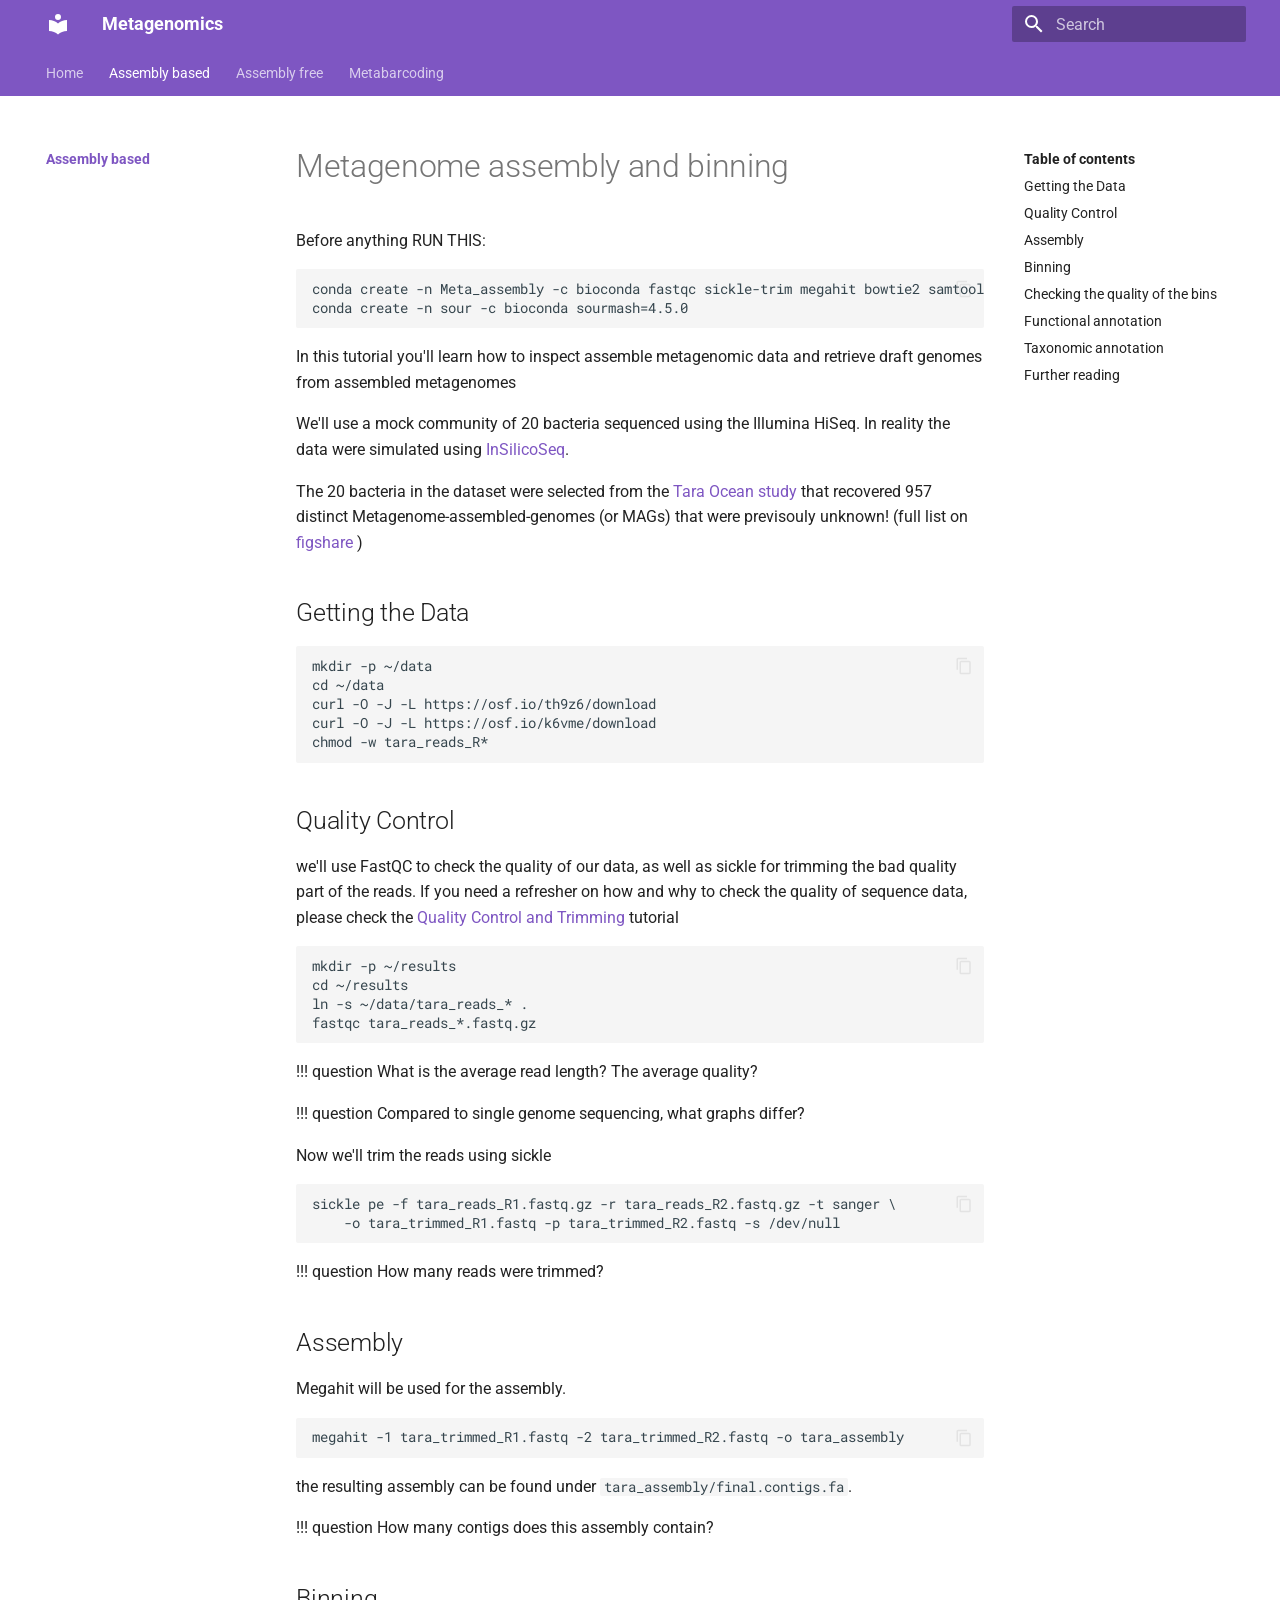
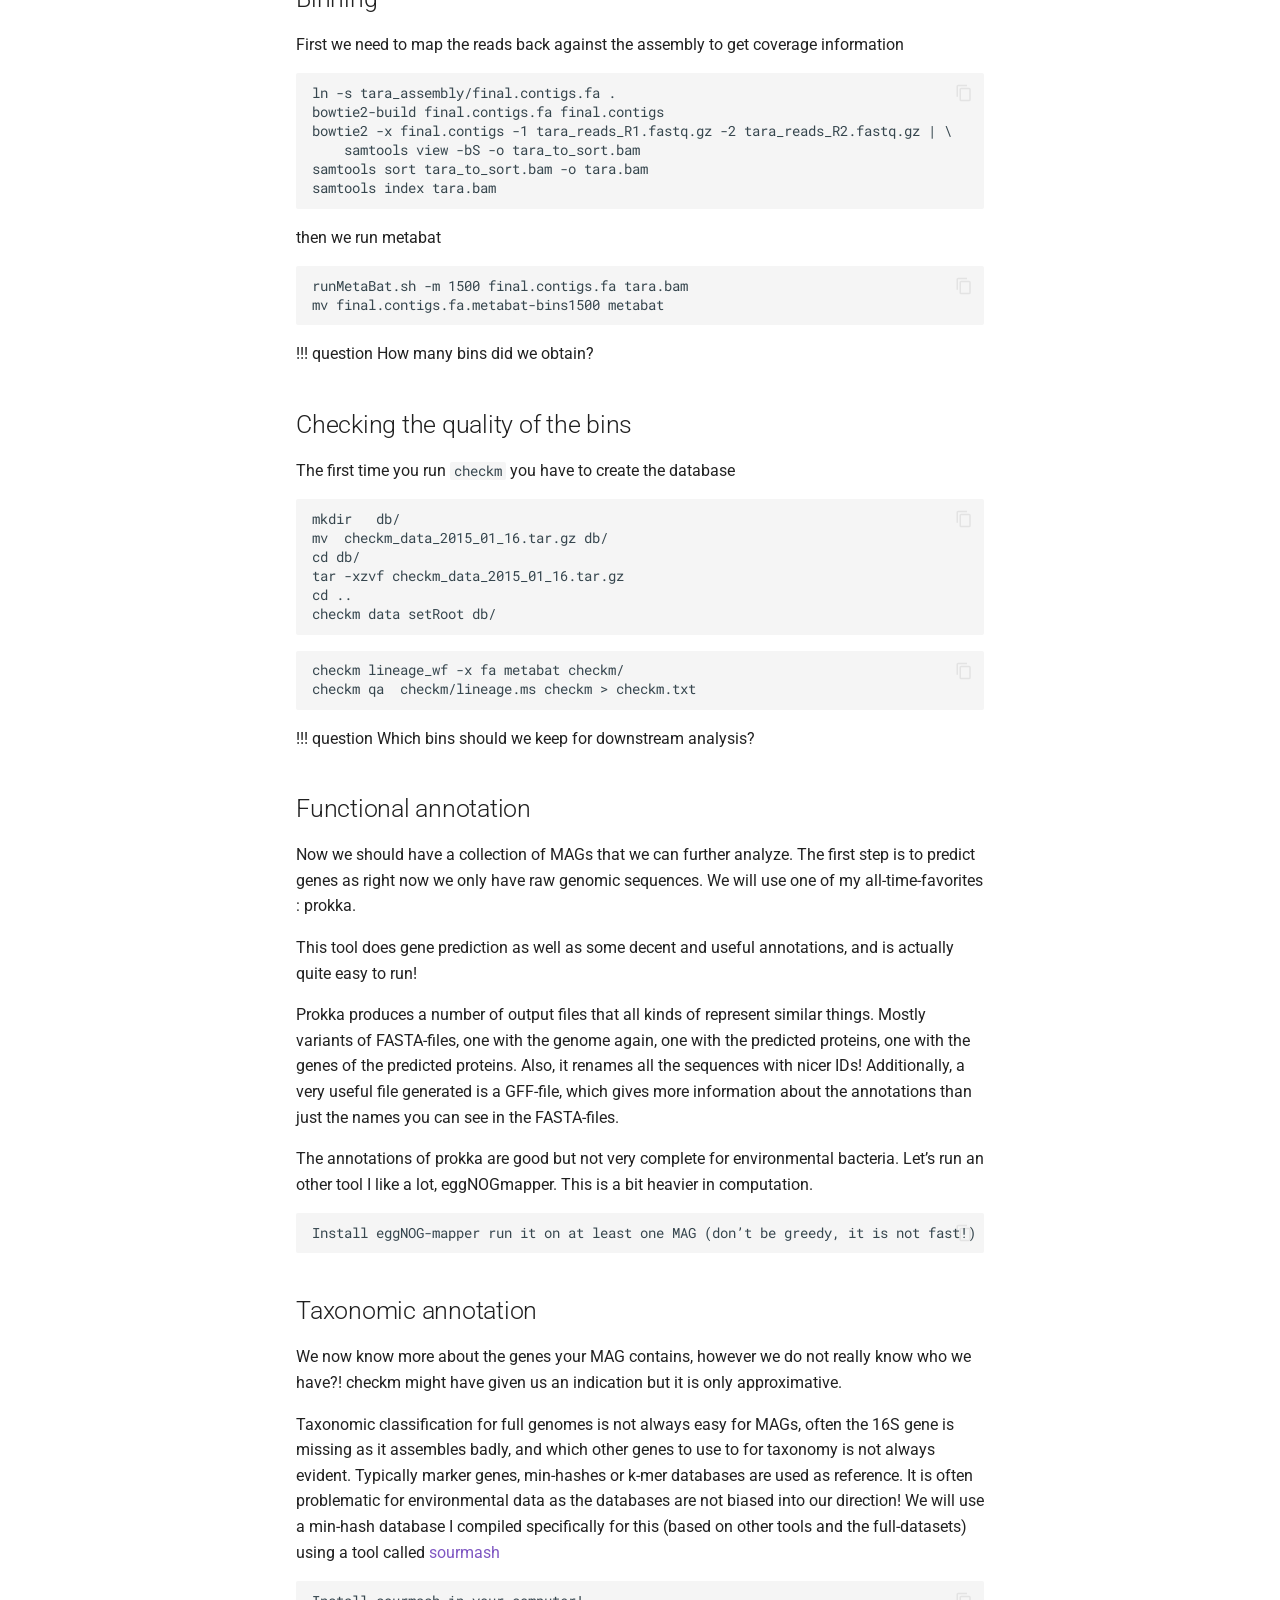
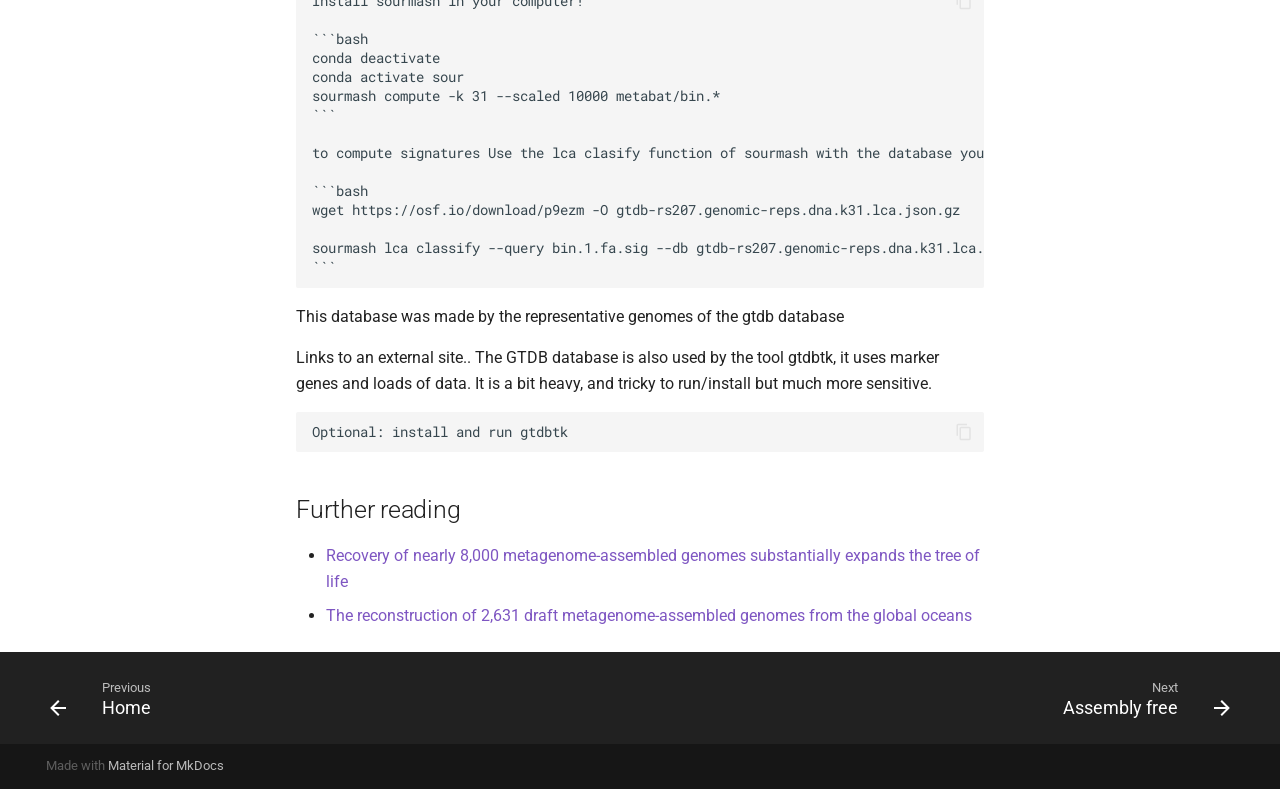
==== usage/assembly_binning_based/index.html @ 28560d34 "Deployed 4ddc08b with MkDocs version: 1.4.2" ====
<!doctype html>
<html lang="en" class="no-js">
  <head>
    
      <meta charset="utf-8">
      <meta name="viewport" content="width=device-width,initial-scale=1">
      
      
      
      <link rel="icon" href="../../assets/images/favicon.png">
      <meta name="generator" content="mkdocs-1.4.2, mkdocs-material-8.5.10">
    
    
      
        <title>Assembly based - Metagenomics</title>
      
    
    
      <link rel="stylesheet" href="../../assets/stylesheets/main.975780f9.min.css">
      
        
        <link rel="stylesheet" href="../../assets/stylesheets/palette.2505c338.min.css">
        
          
          
          <meta name="theme-color" content="#7e56c2">
        
      
      

    
    
    
      
        
        
        <link rel="preconnect" href="https://fonts.gstatic.com" crossorigin>
        <link rel="stylesheet" href="https://fonts.googleapis.com/css?family=Roboto:300,300i,400,400i,700,700i%7CRoboto+Mono:400,400i,700,700i&display=fallback">
        <style>:root{--md-text-font:"Roboto";--md-code-font:"Roboto Mono"}</style>
      
    
    
    <script>__md_scope=new URL("../..",location),__md_hash=e=>[...e].reduce((e,_)=>(e<<5)-e+_.charCodeAt(0),0),__md_get=(e,_=localStorage,t=__md_scope)=>JSON.parse(_.getItem(t.pathname+"."+e)),__md_set=(e,_,t=localStorage,a=__md_scope)=>{try{t.setItem(a.pathname+"."+e,JSON.stringify(_))}catch(e){}}</script>
    
      

    
    
    
  </head>
  
  
    
    
    
    
    
    <body dir="ltr" data-md-color-scheme="default" data-md-color-primary="deep-purple" data-md-color-accent="deep-orange">
  
    
    
    <input class="md-toggle" data-md-toggle="drawer" type="checkbox" id="__drawer" autocomplete="off">
    <input class="md-toggle" data-md-toggle="search" type="checkbox" id="__search" autocomplete="off">
    <label class="md-overlay" for="__drawer"></label>
    <div data-md-component="skip">
      
        
        <a href="#metagenome-assembly-and-binning" class="md-skip">
          Skip to content
        </a>
      
    </div>
    <div data-md-component="announce">
      
    </div>
    
    
      

<header class="md-header" data-md-component="header">
  <nav class="md-header__inner md-grid" aria-label="Header">
    <a href="../.." title="Metagenomics" class="md-header__button md-logo" aria-label="Metagenomics" data-md-component="logo">
      
  
  <svg xmlns="http://www.w3.org/2000/svg" viewBox="0 0 24 24"><path d="M12 8a3 3 0 0 0 3-3 3 3 0 0 0-3-3 3 3 0 0 0-3 3 3 3 0 0 0 3 3m0 3.54C9.64 9.35 6.5 8 3 8v11c3.5 0 6.64 1.35 9 3.54 2.36-2.19 5.5-3.54 9-3.54V8c-3.5 0-6.64 1.35-9 3.54Z"/></svg>

    </a>
    <label class="md-header__button md-icon" for="__drawer">
      <svg xmlns="http://www.w3.org/2000/svg" viewBox="0 0 24 24"><path d="M3 6h18v2H3V6m0 5h18v2H3v-2m0 5h18v2H3v-2Z"/></svg>
    </label>
    <div class="md-header__title" data-md-component="header-title">
      <div class="md-header__ellipsis">
        <div class="md-header__topic">
          <span class="md-ellipsis">
            Metagenomics
          </span>
        </div>
        <div class="md-header__topic" data-md-component="header-topic">
          <span class="md-ellipsis">
            
              Assembly based
            
          </span>
        </div>
      </div>
    </div>
    
    
    
      <label class="md-header__button md-icon" for="__search">
        <svg xmlns="http://www.w3.org/2000/svg" viewBox="0 0 24 24"><path d="M9.5 3A6.5 6.5 0 0 1 16 9.5c0 1.61-.59 3.09-1.56 4.23l.27.27h.79l5 5-1.5 1.5-5-5v-.79l-.27-.27A6.516 6.516 0 0 1 9.5 16 6.5 6.5 0 0 1 3 9.5 6.5 6.5 0 0 1 9.5 3m0 2C7 5 5 7 5 9.5S7 14 9.5 14 14 12 14 9.5 12 5 9.5 5Z"/></svg>
      </label>
      <div class="md-search" data-md-component="search" role="dialog">
  <label class="md-search__overlay" for="__search"></label>
  <div class="md-search__inner" role="search">
    <form class="md-search__form" name="search">
      <input type="text" class="md-search__input" name="query" aria-label="Search" placeholder="Search" autocapitalize="off" autocorrect="off" autocomplete="off" spellcheck="false" data-md-component="search-query" required>
      <label class="md-search__icon md-icon" for="__search">
        <svg xmlns="http://www.w3.org/2000/svg" viewBox="0 0 24 24"><path d="M9.5 3A6.5 6.5 0 0 1 16 9.5c0 1.61-.59 3.09-1.56 4.23l.27.27h.79l5 5-1.5 1.5-5-5v-.79l-.27-.27A6.516 6.516 0 0 1 9.5 16 6.5 6.5 0 0 1 3 9.5 6.5 6.5 0 0 1 9.5 3m0 2C7 5 5 7 5 9.5S7 14 9.5 14 14 12 14 9.5 12 5 9.5 5Z"/></svg>
        <svg xmlns="http://www.w3.org/2000/svg" viewBox="0 0 24 24"><path d="M20 11v2H8l5.5 5.5-1.42 1.42L4.16 12l7.92-7.92L13.5 5.5 8 11h12Z"/></svg>
      </label>
      <nav class="md-search__options" aria-label="Search">
        
        <button type="reset" class="md-search__icon md-icon" title="Clear" aria-label="Clear" tabindex="-1">
          <svg xmlns="http://www.w3.org/2000/svg" viewBox="0 0 24 24"><path d="M19 6.41 17.59 5 12 10.59 6.41 5 5 6.41 10.59 12 5 17.59 6.41 19 12 13.41 17.59 19 19 17.59 13.41 12 19 6.41Z"/></svg>
        </button>
      </nav>
      
    </form>
    <div class="md-search__output">
      <div class="md-search__scrollwrap" data-md-scrollfix>
        <div class="md-search-result" data-md-component="search-result">
          <div class="md-search-result__meta">
            Initializing search
          </div>
          <ol class="md-search-result__list"></ol>
        </div>
      </div>
    </div>
  </div>
</div>
    
    
  </nav>
  
</header>
    
    <div class="md-container" data-md-component="container">
      
      
        
          
            
<nav class="md-tabs" aria-label="Tabs" data-md-component="tabs">
  <div class="md-tabs__inner md-grid">
    <ul class="md-tabs__list">
      
        
  
  


  <li class="md-tabs__item">
    <a href="../.." class="md-tabs__link">
      Home
    </a>
  </li>

      
        
  
  
    
  


  <li class="md-tabs__item">
    <a href="./" class="md-tabs__link md-tabs__link--active">
      Assembly based
    </a>
  </li>

      
        
  
  


  <li class="md-tabs__item">
    <a href="../assembly_free/" class="md-tabs__link">
      Assembly free
    </a>
  </li>

      
        
  
  


  <li class="md-tabs__item">
    <a href="../metabarcoding/" class="md-tabs__link">
      Metabarcoding
    </a>
  </li>

      
    </ul>
  </div>
</nav>
          
        
      
      <main class="md-main" data-md-component="main">
        <div class="md-main__inner md-grid">
          
            
              
              <div class="md-sidebar md-sidebar--primary" data-md-component="sidebar" data-md-type="navigation" >
                <div class="md-sidebar__scrollwrap">
                  <div class="md-sidebar__inner">
                    

  


<nav class="md-nav md-nav--primary md-nav--lifted" aria-label="Navigation" data-md-level="0">
  <label class="md-nav__title" for="__drawer">
    <a href="../.." title="Metagenomics" class="md-nav__button md-logo" aria-label="Metagenomics" data-md-component="logo">
      
  
  <svg xmlns="http://www.w3.org/2000/svg" viewBox="0 0 24 24"><path d="M12 8a3 3 0 0 0 3-3 3 3 0 0 0-3-3 3 3 0 0 0-3 3 3 3 0 0 0 3 3m0 3.54C9.64 9.35 6.5 8 3 8v11c3.5 0 6.64 1.35 9 3.54 2.36-2.19 5.5-3.54 9-3.54V8c-3.5 0-6.64 1.35-9 3.54Z"/></svg>

    </a>
    Metagenomics
  </label>
  
  <ul class="md-nav__list" data-md-scrollfix>
    
      
      
      

  
  
  
    <li class="md-nav__item">
      <a href="../.." class="md-nav__link">
        Home
      </a>
    </li>
  

    
      
      
      

  
  
    
  
  
    <li class="md-nav__item md-nav__item--active">
      
      <input class="md-nav__toggle md-toggle" data-md-toggle="toc" type="checkbox" id="__toc">
      
      
        
      
      
        <label class="md-nav__link md-nav__link--active" for="__toc">
          Assembly based
          <span class="md-nav__icon md-icon"></span>
        </label>
      
      <a href="./" class="md-nav__link md-nav__link--active">
        Assembly based
      </a>
      
        

<nav class="md-nav md-nav--secondary" aria-label="Table of contents">
  
  
  
    
  
  
    <label class="md-nav__title" for="__toc">
      <span class="md-nav__icon md-icon"></span>
      Table of contents
    </label>
    <ul class="md-nav__list" data-md-component="toc" data-md-scrollfix>
      
        <li class="md-nav__item">
  <a href="#getting-the-data" class="md-nav__link">
    Getting the Data
  </a>
  
</li>
      
        <li class="md-nav__item">
  <a href="#quality-control" class="md-nav__link">
    Quality Control
  </a>
  
</li>
      
        <li class="md-nav__item">
  <a href="#assembly" class="md-nav__link">
    Assembly
  </a>
  
</li>
      
        <li class="md-nav__item">
  <a href="#binning" class="md-nav__link">
    Binning
  </a>
  
</li>
      
        <li class="md-nav__item">
  <a href="#checking-the-quality-of-the-bins" class="md-nav__link">
    Checking the quality of the bins
  </a>
  
</li>
      
        <li class="md-nav__item">
  <a href="#functional-annotation" class="md-nav__link">
    Functional annotation
  </a>
  
</li>
      
        <li class="md-nav__item">
  <a href="#taxonomic-annotation" class="md-nav__link">
    Taxonomic annotation
  </a>
  
</li>
      
        <li class="md-nav__item">
  <a href="#further-reading" class="md-nav__link">
    Further reading
  </a>
  
</li>
      
    </ul>
  
</nav>
      
    </li>
  

    
      
      
      

  
  
  
    <li class="md-nav__item">
      <a href="../assembly_free/" class="md-nav__link">
        Assembly free
      </a>
    </li>
  

    
      
      
      

  
  
  
    <li class="md-nav__item">
      <a href="../metabarcoding/" class="md-nav__link">
        Metabarcoding
      </a>
    </li>
  

    
  </ul>
</nav>
                  </div>
                </div>
              </div>
            
            
              
              <div class="md-sidebar md-sidebar--secondary" data-md-component="sidebar" data-md-type="toc" >
                <div class="md-sidebar__scrollwrap">
                  <div class="md-sidebar__inner">
                    

<nav class="md-nav md-nav--secondary" aria-label="Table of contents">
  
  
  
    
  
  
    <label class="md-nav__title" for="__toc">
      <span class="md-nav__icon md-icon"></span>
      Table of contents
    </label>
    <ul class="md-nav__list" data-md-component="toc" data-md-scrollfix>
      
        <li class="md-nav__item">
  <a href="#getting-the-data" class="md-nav__link">
    Getting the Data
  </a>
  
</li>
      
        <li class="md-nav__item">
  <a href="#quality-control" class="md-nav__link">
    Quality Control
  </a>
  
</li>
      
        <li class="md-nav__item">
  <a href="#assembly" class="md-nav__link">
    Assembly
  </a>
  
</li>
      
        <li class="md-nav__item">
  <a href="#binning" class="md-nav__link">
    Binning
  </a>
  
</li>
      
        <li class="md-nav__item">
  <a href="#checking-the-quality-of-the-bins" class="md-nav__link">
    Checking the quality of the bins
  </a>
  
</li>
      
        <li class="md-nav__item">
  <a href="#functional-annotation" class="md-nav__link">
    Functional annotation
  </a>
  
</li>
      
        <li class="md-nav__item">
  <a href="#taxonomic-annotation" class="md-nav__link">
    Taxonomic annotation
  </a>
  
</li>
      
        <li class="md-nav__item">
  <a href="#further-reading" class="md-nav__link">
    Further reading
  </a>
  
</li>
      
    </ul>
  
</nav>
                  </div>
                </div>
              </div>
            
          
          
            <div class="md-content" data-md-component="content">
              <article class="md-content__inner md-typeset">
                
                  


<h1 id="metagenome-assembly-and-binning">Metagenome assembly and binning</h1>
<p>Before anything RUN THIS:</p>
<pre><code class="language-bash">conda create -n Meta_assembly -c bioconda fastqc sickle-trim megahit bowtie2 samtools metabat2=2.15 checkm-genome prokka
conda create -n sour -c bioconda sourmash=4.5.0
</code></pre>
<p>In this tutorial you'll learn how to inspect assemble metagenomic data and retrieve draft genomes from assembled metagenomes</p>
<p>We'll use a mock community of 20 bacteria sequenced using the Illumina HiSeq.
In reality the data were simulated using <a href="http://insilicoseq.readthedocs.io">InSilicoSeq</a>.</p>
<p>The 20 bacteria in the dataset were selected from the <a href="http://ocean-microbiome.embl.de/companion.html">Tara Ocean study</a> that recovered 957 distinct Metagenome-assembled-genomes (or MAGs) that were previsouly unknown! (full list on <a href="https://figshare.com/articles/TARA-NON-REDUNDANT-MAGs/4902923/1">figshare</a> )</p>
<h2 id="getting-the-data">Getting the Data</h2>
<pre><code class="language-bash">mkdir -p ~/data
cd ~/data
curl -O -J -L https://osf.io/th9z6/download
curl -O -J -L https://osf.io/k6vme/download
chmod -w tara_reads_R*
</code></pre>
<h2 id="quality-control">Quality Control</h2>
<p>we'll use FastQC to check the quality of our data, as well as sickle for trimming the bad quality part of the reads.
If you need a refresher on how and why to check the quality of sequence data, please check the <a href="qc">Quality Control and Trimming</a> tutorial</p>
<pre><code class="language-bash">mkdir -p ~/results
cd ~/results
ln -s ~/data/tara_reads_* .
fastqc tara_reads_*.fastq.gz
</code></pre>
<p>!!! question
    What is the average read length? The average quality?</p>
<p>!!! question
    Compared to single genome sequencing, what graphs differ?</p>
<p>Now we'll trim the reads using sickle</p>
<pre><code>sickle pe -f tara_reads_R1.fastq.gz -r tara_reads_R2.fastq.gz -t sanger \
    -o tara_trimmed_R1.fastq -p tara_trimmed_R2.fastq -s /dev/null
</code></pre>
<p>!!! question
    How many reads were trimmed?</p>
<h2 id="assembly">Assembly</h2>
<p>Megahit will be used for the assembly.</p>
<pre><code>megahit -1 tara_trimmed_R1.fastq -2 tara_trimmed_R2.fastq -o tara_assembly
</code></pre>
<p>the resulting assembly can be found under <code>tara_assembly/final.contigs.fa</code>.</p>
<p>!!! question
    How many contigs does this assembly contain?</p>
<h2 id="binning">Binning</h2>
<p>First we need to map the reads back against the assembly to get coverage information</p>
<pre><code class="language-bash">ln -s tara_assembly/final.contigs.fa .
bowtie2-build final.contigs.fa final.contigs
bowtie2 -x final.contigs -1 tara_reads_R1.fastq.gz -2 tara_reads_R2.fastq.gz | \
    samtools view -bS -o tara_to_sort.bam
samtools sort tara_to_sort.bam -o tara.bam
samtools index tara.bam
</code></pre>
<p>then we run metabat</p>
<pre><code class="language-bash">runMetaBat.sh -m 1500 final.contigs.fa tara.bam
mv final.contigs.fa.metabat-bins1500 metabat
</code></pre>
<p>!!! question
    How many bins did we obtain?</p>
<h2 id="checking-the-quality-of-the-bins">Checking the quality of the bins</h2>
<p>The first time you run <code>checkm</code> you have to create the database</p>
<pre><code class="language-bash">mkdir   db/
mv  checkm_data_2015_01_16.tar.gz db/
cd db/
tar -xzvf checkm_data_2015_01_16.tar.gz
cd ..
checkm data setRoot db/
</code></pre>
<pre><code class="language-bash">checkm lineage_wf -x fa metabat checkm/
checkm qa  checkm/lineage.ms checkm &gt; checkm.txt
</code></pre>
<p>!!! question
    Which bins should we keep for downstream analysis?</p>
<h2 id="functional-annotation">Functional annotation</h2>
<p>Now we should have a collection of MAGs that we can further analyze. The first step is to predict genes as right now we only have raw genomic sequences. We will use one of my all-time-favorites : prokka.</p>
<p>This tool does gene prediction as well as some decent and useful annotations, and is actually quite easy to run!</p>
<p>Prokka produces a number of output files that all kinds of represent similar things. Mostly variants of FASTA-files, one with the genome again, one with the predicted proteins, one with the genes of the predicted proteins. Also, it renames all the sequences with nicer IDs! Additionally, a very useful file generated is a GFF-file, which gives more information about the annotations than just the names you can see in the FASTA-files.</p>
<p>The annotations of prokka are good but not very complete for environmental bacteria. Let’s run an other tool I like a lot, eggNOGmapper. This is a bit heavier in computation.</p>
<pre><code>Install eggNOG-mapper run it on at least one MAG (don’t be greedy, it is not fast!) OPTIONAL : undestand the output of it …
</code></pre>
<h2 id="taxonomic-annotation">Taxonomic annotation</h2>
<p>We now know more about the genes your MAG contains, however we do not really know who we have?! checkm might have given us an indication but it is only approximative.</p>
<p>Taxonomic classification for full genomes is not always easy for MAGs, often the 16S gene is missing as it assembles badly, and which other genes to use to for taxonomy is not always evident. Typically marker genes, min-hashes or k-mer databases are used as reference. It is often problematic for environmental data as the databases are not biased into our direction! We will use a min-hash database I compiled specifically for this (based on other tools and the full-datasets) using a tool called <a href="https://sourmash.readthedocs.io/en/latest/">sourmash</a></p>
<pre><code>Install sourmash in your computer!

```bash
conda deactivate
conda activate sour
sourmash compute -k 31 --scaled 10000 metabat/bin.* 
```

to compute signatures Use the lca clasify function of sourmash with the database you can find here

```bash
wget https://osf.io/download/p9ezm -O gtdb-rs207.genomic-reps.dna.k31.lca.json.gz

sourmash lca classify --query bin.1.fa.sig --db gtdb-rs207.genomic-reps.dna.k31.lca.json.gz
```
</code></pre>
<p>This database was made by the representative genomes of the gtdb database</p>
<p>Links to an external site.. The GTDB database is also used by the tool gtdbtk, it uses marker genes and loads of data. It is a bit heavy, and tricky to run/install but much more sensitive.</p>
<pre><code>Optional: install and run gtdbtk
</code></pre>
<h2 id="further-reading">Further reading</h2>
<ul>
<li><a href="https://www.nature.com/articles/s41564-017-0012-7">Recovery of nearly 8,000 metagenome-assembled genomes substantially expands the tree of life</a></li>
<li><a href="https://www.nature.com/articles/sdata2017203">The reconstruction of 2,631 draft metagenome-assembled genomes from the global oceans</a></li>
</ul>





                
              </article>
            </div>
          
          
        </div>
        
      </main>
      
        <footer class="md-footer">
  
    
    <nav class="md-footer__inner md-grid" aria-label="Footer" >
      
        
        <a href="../.." class="md-footer__link md-footer__link--prev" aria-label="Previous: Home" rel="prev">
          <div class="md-footer__button md-icon">
            <svg xmlns="http://www.w3.org/2000/svg" viewBox="0 0 24 24"><path d="M20 11v2H8l5.5 5.5-1.42 1.42L4.16 12l7.92-7.92L13.5 5.5 8 11h12Z"/></svg>
          </div>
          <div class="md-footer__title">
            <div class="md-ellipsis">
              <span class="md-footer__direction">
                Previous
              </span>
              Home
            </div>
          </div>
        </a>
      
      
        
        <a href="../assembly_free/" class="md-footer__link md-footer__link--next" aria-label="Next: Assembly free" rel="next">
          <div class="md-footer__title">
            <div class="md-ellipsis">
              <span class="md-footer__direction">
                Next
              </span>
              Assembly free
            </div>
          </div>
          <div class="md-footer__button md-icon">
            <svg xmlns="http://www.w3.org/2000/svg" viewBox="0 0 24 24"><path d="M4 11v2h12l-5.5 5.5 1.42 1.42L19.84 12l-7.92-7.92L10.5 5.5 16 11H4Z"/></svg>
          </div>
        </a>
      
    </nav>
  
  <div class="md-footer-meta md-typeset">
    <div class="md-footer-meta__inner md-grid">
      <div class="md-copyright">
  
  
    Made with
    <a href="https://squidfunk.github.io/mkdocs-material/" target="_blank" rel="noopener">
      Material for MkDocs
    </a>
  
</div>
      
    </div>
  </div>
</footer>
      
    </div>
    <div class="md-dialog" data-md-component="dialog">
      <div class="md-dialog__inner md-typeset"></div>
    </div>
    
    <script id="__config" type="application/json">{"base": "../..", "features": ["navigation.tabs"], "search": "../../assets/javascripts/workers/search.16e2a7d4.min.js", "translations": {"clipboard.copied": "Copied to clipboard", "clipboard.copy": "Copy to clipboard", "search.config.lang": "en", "search.config.pipeline": "trimmer, stopWordFilter", "search.config.separator": "[\\s\\-]+", "search.placeholder": "Search", "search.result.more.one": "1 more on this page", "search.result.more.other": "# more on this page", "search.result.none": "No matching documents", "search.result.one": "1 matching document", "search.result.other": "# matching documents", "search.result.placeholder": "Type to start searching", "search.result.term.missing": "Missing", "select.version.title": "Select version"}}</script>
    
    
      <script src="../../assets/javascripts/bundle.5a2dcb6a.min.js"></script>
      
    
    
  </body>
</html>
---- assets/stylesheets/main.975780f9.min.css ----
@charset "UTF-8";html{-webkit-text-size-adjust:none;-moz-text-size-adjust:none;text-size-adjust:none;box-sizing:border-box}*,:after,:before{box-sizing:inherit}@media (prefers-reduced-motion){*,:after,:before{transition:none!important}}body{margin:0}a,button,input,label{-webkit-tap-highlight-color:transparent}a{color:inherit;text-decoration:none}hr{border:0;box-sizing:initial;display:block;height:.05rem;overflow:visible;padding:0}small{font-size:80%}sub,sup{line-height:1em}img{border-style:none}table{border-collapse:initial;border-spacing:0}td,th{font-weight:400;vertical-align:top}button{background:#0000;border:0;font-family:inherit;font-size:inherit;margin:0;padding:0}input{border:0;outline:none}:root{--md-primary-fg-color:#4051b5;--md-primary-fg-color--light:#5d6cc0;--md-primary-fg-color--dark:#303fa1;--md-primary-bg-color:#fff;--md-primary-bg-color--light:#ffffffb3;--md-accent-fg-color:#526cfe;--md-accent-fg-color--transparent:#526cfe1a;--md-accent-bg-color:#fff;--md-accent-bg-color--light:#ffffffb3}:root,[data-md-color-scheme=default]{--md-default-fg-color:#000000de;--md-default-fg-color--light:#0000008a;--md-default-fg-color--lighter:#00000052;--md-default-fg-color--lightest:#00000012;--md-default-bg-color:#fff;--md-default-bg-color--light:#ffffffb3;--md-default-bg-color--lighter:#ffffff4d;--md-default-bg-color--lightest:#ffffff1f;--md-code-fg-color:#36464e;--md-code-bg-color:#f5f5f5;--md-code-hl-color:#ffff0080;--md-code-hl-number-color:#d52a2a;--md-code-hl-special-color:#db1457;--md-code-hl-function-color:#a846b9;--md-code-hl-constant-color:#6e59d9;--md-code-hl-keyword-color:#3f6ec6;--md-code-hl-string-color:#1c7d4d;--md-code-hl-name-color:var(--md-code-fg-color);--md-code-hl-operator-color:var(--md-default-fg-color--light);--md-code-hl-punctuation-color:var(--md-default-fg-color--light);--md-code-hl-comment-color:var(--md-default-fg-color--light);--md-code-hl-generic-color:var(--md-default-fg-color--light);--md-code-hl-variable-color:var(--md-default-fg-color--light);--md-typeset-color:var(--md-default-fg-color);--md-typeset-a-color:var(--md-primary-fg-color);--md-typeset-mark-color:#ffff0080;--md-typeset-del-color:#f5503d26;--md-typeset-ins-color:#0bd57026;--md-typeset-kbd-color:#fafafa;--md-typeset-kbd-accent-color:#fff;--md-typeset-kbd-border-color:#b8b8b8;--md-typeset-table-color:#0000001f;--md-admonition-fg-color:var(--md-default-fg-color);--md-admonition-bg-color:var(--md-default-bg-color);--md-footer-fg-color:#fff;--md-footer-fg-color--light:#ffffffb3;--md-footer-fg-color--lighter:#ffffff4d;--md-footer-bg-color:#000000de;--md-footer-bg-color--dark:#00000052;--md-shadow-z1:0 0.2rem 0.5rem #0000000d,0 0 0.05rem #0000001a;--md-shadow-z2:0 0.2rem 0.5rem #0000001a,0 0 0.05rem #00000040;--md-shadow-z3:0 0.2rem 0.5rem #0003,0 0 0.05rem #00000059}.md-icon svg{fill:currentcolor;display:block;height:1.2rem;width:1.2rem}body{-webkit-font-smoothing:antialiased;-moz-osx-font-smoothing:grayscale;--md-text-font-family:var(--md-text-font,_),-apple-system,BlinkMacSystemFont,Helvetica,Arial,sans-serif;--md-code-font-family:var(--md-code-font,_),SFMono-Regular,Consolas,Menlo,monospace}body,input{font-feature-settings:"kern","liga";font-family:var(--md-text-font-family)}body,code,input,kbd,pre{color:var(--md-typeset-color)}code,kbd,pre{font-feature-settings:"kern";font-family:var(--md-code-font-family)}:root{--md-typeset-table-sort-icon:url('data:image/svg+xml;charset=utf-8,<svg xmlns="http://www.w3.org/2000/svg" viewBox="0 0 24 24"><path d="m18 21-4-4h3V7h-3l4-4 4 4h-3v10h3M2 19v-2h10v2M2 13v-2h7v2M2 7V5h4v2H2Z"/></svg>');--md-typeset-table-sort-icon--asc:url('data:image/svg+xml;charset=utf-8,<svg xmlns="http://www.w3.org/2000/svg" viewBox="0 0 24 24"><path d="M19 17h3l-4 4-4-4h3V3h2M2 17h10v2H2M6 5v2H2V5m0 6h7v2H2v-2Z"/></svg>');--md-typeset-table-sort-icon--desc:url('data:image/svg+xml;charset=utf-8,<svg xmlns="http://www.w3.org/2000/svg" viewBox="0 0 24 24"><path d="M19 7h3l-4-4-4 4h3v14h2M2 17h10v2H2M6 5v2H2V5m0 6h7v2H2v-2Z"/></svg>')}.md-typeset{-webkit-print-color-adjust:exact;color-adjust:exact;font-size:.8rem;line-height:1.6}@media print{.md-typeset{font-size:.68rem}}.md-typeset blockquote,.md-typeset dl,.md-typeset figure,.md-typeset ol,.md-typeset pre,.md-typeset ul{margin-bottom:1em;margin-top:1em}.md-typeset h1{color:var(--md-default-fg-color--light);font-size:2em;line-height:1.3;margin:0 0 1.25em}.md-typeset h1,.md-typeset h2{font-weight:300;letter-spacing:-.01em}.md-typeset h2{font-size:1.5625em;line-height:1.4;margin:1.6em 0 .64em}.md-typeset h3{font-size:1.25em;font-weight:400;letter-spacing:-.01em;line-height:1.5;margin:1.6em 0 .8em}.md-typeset h2+h3{margin-top:.8em}.md-typeset h4{font-weight:700;letter-spacing:-.01em;margin:1em 0}.md-typeset h5,.md-typeset h6{color:var(--md-default-fg-color--light);font-size:.8em;font-weight:700;letter-spacing:-.01em;margin:1.25em 0}.md-typeset h5{text-transform:uppercase}.md-typeset hr{border-bottom:.05rem solid var(--md-default-fg-color--lightest);display:flow-root;margin:1.5em 0}.md-typeset a{color:var(--md-typeset-a-color);word-break:break-word}.md-typeset a,.md-typeset a:before{transition:color 125ms}.md-typeset a:focus,.md-typeset a:hover{color:var(--md-accent-fg-color)}.md-typeset a:focus code,.md-typeset a:hover code{background-color:var(--md-accent-fg-color--transparent)}.md-typeset a code{color:currentcolor;transition:background-color 125ms}.md-typeset a.focus-visible{outline-color:var(--md-accent-fg-color);outline-offset:.2rem}.md-typeset code,.md-typeset kbd,.md-typeset pre{color:var(--md-code-fg-color);direction:ltr;font-variant-ligatures:none}@media print{.md-typeset code,.md-typeset kbd,.md-typeset pre{white-space:pre-wrap}}.md-typeset code{background-color:var(--md-code-bg-color);border-radius:.1rem;-webkit-box-decoration-break:clone;box-decoration-break:clone;font-size:.85em;padding:0 .2941176471em;word-break:break-word}.md-typeset code:not(.focus-visible){-webkit-tap-highlight-color:transparent;outline:none}.md-typeset pre{display:flow-root;line-height:1.4;position:relative}.md-typeset pre>code{-webkit-box-decoration-break:slice;box-decoration-break:slice;box-shadow:none;display:block;margin:0;outline-color:var(--md-accent-fg-color);overflow:auto;padding:.7720588235em 1.1764705882em;scrollbar-color:var(--md-default-fg-color--lighter) #0000;scrollbar-width:thin;touch-action:auto;word-break:normal}.md-typeset pre>code:hover{scrollbar-color:var(--md-accent-fg-color) #0000}.md-typeset pre>code::-webkit-scrollbar{height:.2rem;width:.2rem}.md-typeset pre>code::-webkit-scrollbar-thumb{background-color:var(--md-default-fg-color--lighter)}.md-typeset pre>code::-webkit-scrollbar-thumb:hover{background-color:var(--md-accent-fg-color)}.md-typeset kbd{background-color:var(--md-typeset-kbd-color);border-radius:.1rem;box-shadow:0 .1rem 0 .05rem var(--md-typeset-kbd-border-color),0 .1rem 0 var(--md-typeset-kbd-border-color),0 -.1rem .2rem var(--md-typeset-kbd-accent-color) inset;color:var(--md-default-fg-color);display:inline-block;font-size:.75em;padding:0 .6666666667em;vertical-align:text-top;word-break:break-word}.md-typeset mark{background-color:var(--md-typeset-mark-color);-webkit-box-decoration-break:clone;box-decoration-break:clone;color:inherit;word-break:break-word}.md-typeset abbr{border-bottom:.05rem dotted var(--md-default-fg-color--light);cursor:help;text-decoration:none}@media (hover:none){.md-typeset abbr{position:relative}.md-typeset abbr[title]:-webkit-any(:focus,:hover):after{background-color:var(--md-default-fg-color);border-radius:.1rem;box-shadow:var(--md-shadow-z3);color:var(--md-default-bg-color);content:attr(title);display:inline-block;font-size:.7rem;margin-top:2em;max-width:80%;min-width:-webkit-max-content;min-width:max-content;padding:.2rem .3rem;position:absolute;width:auto}.md-typeset abbr[title]:-moz-any(:focus,:hover):after{background-color:var(--md-default-fg-color);border-radius:.1rem;box-shadow:var(--md-shadow-z3);color:var(--md-default-bg-color);content:attr(title);display:inline-block;font-size:.7rem;margin-top:2em;max-width:80%;min-width:-moz-max-content;min-width:max-content;padding:.2rem .3rem;position:absolute;width:auto}[dir=ltr] .md-typeset abbr[title]:-webkit-any(:focus,:hover):after{left:0}[dir=ltr] .md-typeset abbr[title]:-moz-any(:focus,:hover):after{left:0}[dir=ltr] .md-typeset abbr[title]:is(:focus,:hover):after{left:0}[dir=rtl] .md-typeset abbr[title]:-webkit-any(:focus,:hover):after{right:0}[dir=rtl] .md-typeset abbr[title]:-moz-any(:focus,:hover):after{right:0}[dir=rtl] .md-typeset abbr[title]:is(:focus,:hover):after{right:0}.md-typeset abbr[title]:is(:focus,:hover):after{background-color:var(--md-default-fg-color);border-radius:.1rem;box-shadow:var(--md-shadow-z3);color:var(--md-default-bg-color);content:attr(title);display:inline-block;font-size:.7rem;margin-top:2em;max-width:80%;min-width:-webkit-max-content;min-width:-moz-max-content;min-width:max-content;padding:.2rem .3rem;position:absolute;width:auto}}.md-typeset small{opacity:.75}[dir=ltr] .md-typeset sub,[dir=ltr] .md-typeset sup{margin-left:.078125em}[dir=rtl] .md-typeset sub,[dir=rtl] .md-typeset sup{margin-right:.078125em}[dir=ltr] .md-typeset blockquote{padding-left:.6rem}[dir=rtl] .md-typeset blockquote{padding-right:.6rem}[dir=ltr] .md-typeset blockquote{border-left:.2rem solid var(--md-default-fg-color--lighter)}[dir=rtl] .md-typeset blockquote{border-right:.2rem solid var(--md-default-fg-color--lighter)}.md-typeset blockquote{color:var(--md-default-fg-color--light);margin-left:0;margin-right:0}.md-typeset ul{list-style-type:disc}[dir=ltr] .md-typeset ol,[dir=ltr] .md-typeset ul{margin-left:.625em}[dir=rtl] .md-typeset ol,[dir=rtl] .md-typeset ul{margin-right:.625em}.md-typeset ol,.md-typeset ul{padding:0}.md-typeset ol:not([hidden]),.md-typeset ul:not([hidden]){display:flow-root}.md-typeset ol ol,.md-typeset ul ol{list-style-type:lower-alpha}.md-typeset ol ol ol,.md-typeset ul ol ol{list-style-type:lower-roman}[dir=ltr] .md-typeset ol li,[dir=ltr] .md-typeset ul li{margin-left:1.25em}[dir=rtl] .md-typeset ol li,[dir=rtl] .md-typeset ul li{margin-right:1.25em}.md-typeset ol li,.md-typeset ul li{margin-bottom:.5em}.md-typeset ol li blockquote,.md-typeset ol li p,.md-typeset ul li blockquote,.md-typeset ul li p{margin:.5em 0}.md-typeset ol li:last-child,.md-typeset ul li:last-child{margin-bottom:0}.md-typeset ol li :-webkit-any(ul,ol),.md-typeset ul li :-webkit-any(ul,ol){margin-bottom:.5em;margin-top:.5em}.md-typeset ol li :-moz-any(ul,ol),.md-typeset ul li :-moz-any(ul,ol){margin-bottom:.5em;margin-top:.5em}[dir=ltr] .md-typeset ol li :-webkit-any(ul,ol),[dir=ltr] .md-typeset ul li :-webkit-any(ul,ol){margin-left:.625em}[dir=ltr] .md-typeset ol li :-moz-any(ul,ol),[dir=ltr] .md-typeset ul li :-moz-any(ul,ol){margin-left:.625em}[dir=ltr] .md-typeset ol li :is(ul,ol),[dir=ltr] .md-typeset ul li :is(ul,ol){margin-left:.625em}[dir=rtl] .md-typeset ol li :-webkit-any(ul,ol),[dir=rtl] .md-typeset ul li :-webkit-any(ul,ol){margin-right:.625em}[dir=rtl] .md-typeset ol li :-moz-any(ul,ol),[dir=rtl] .md-typeset ul li :-moz-any(ul,ol){margin-right:.625em}[dir=rtl] .md-typeset ol li :is(ul,ol),[dir=rtl] .md-typeset ul li :is(ul,ol){margin-right:.625em}.md-typeset ol li :is(ul,ol),.md-typeset ul li :is(ul,ol){margin-bottom:.5em;margin-top:.5em}[dir=ltr] .md-typeset dd{margin-left:1.875em}[dir=rtl] .md-typeset dd{margin-right:1.875em}.md-typeset dd{margin-bottom:1.5em;margin-top:1em}.md-typeset img,.md-typeset svg,.md-typeset video{height:auto;max-width:100%}.md-typeset img[align=left]{margin:1em 1em 1em 0}.md-typeset img[align=right]{margin:1em 0 1em 1em}.md-typeset img[align]:only-child{margin-top:0}.md-typeset img[src$="#gh-dark-mode-only"],.md-typeset img[src$="#only-dark"]{display:none}.md-typeset figure{display:flow-root;margin:1em auto;max-width:100%;text-align:center;width:-webkit-fit-content;width:-moz-fit-content;width:fit-content}.md-typeset figure img{display:block}.md-typeset figcaption{font-style:italic;margin:1em auto;max-width:24rem}.md-typeset iframe{max-width:100%}.md-typeset table:not([class]){background-color:var(--md-default-bg-color);border:.05rem solid var(--md-typeset-table-color);border-radius:.1rem;display:inline-block;font-size:.64rem;max-width:100%;overflow:auto;touch-action:auto}@media print{.md-typeset table:not([class]){display:table}}.md-typeset table:not([class])+*{margin-top:1.5em}.md-typeset table:not([class]) :-webkit-any(th,td)>:first-child{margin-top:0}.md-typeset table:not([class]) :-moz-any(th,td)>:first-child{margin-top:0}.md-typeset table:not([class]) :is(th,td)>:first-child{margin-top:0}.md-typeset table:not([class]) :-webkit-any(th,td)>:last-child{margin-bottom:0}.md-typeset table:not([class]) :-moz-any(th,td)>:last-child{margin-bottom:0}.md-typeset table:not([class]) :is(th,td)>:last-child{margin-bottom:0}.md-typeset table:not([class]) :-webkit-any(th,td):not([align]){text-align:left}.md-typeset table:not([class]) :-moz-any(th,td):not([align]){text-align:left}.md-typeset table:not([class]) :is(th,td):not([align]){text-align:left}[dir=rtl] .md-typeset table:not([class]) :-webkit-any(th,td):not([align]){text-align:right}[dir=rtl] .md-typeset table:not([class]) :-moz-any(th,td):not([align]){text-align:right}[dir=rtl] .md-typeset table:not([class]) :is(th,td):not([align]){text-align:right}.md-typeset table:not([class]) th{font-weight:700;min-width:5rem;padding:.9375em 1.25em;vertical-align:top}.md-typeset table:not([class]) td{border-top:.05rem solid var(--md-typeset-table-color);padding:.9375em 1.25em;vertical-align:top}.md-typeset table:not([class]) tbody tr{transition:background-color 125ms}.md-typeset table:not([class]) tbody tr:hover{background-color:rgba(0,0,0,.035);box-shadow:0 .05rem 0 var(--md-default-bg-color) inset}.md-typeset table:not([class]) a{word-break:normal}.md-typeset table th[role=columnheader]{cursor:pointer}[dir=ltr] .md-typeset table th[role=columnheader]:after{margin-left:.5em}[dir=rtl] .md-typeset table th[role=columnheader]:after{margin-right:.5em}.md-typeset table th[role=columnheader]:after{content:"";display:inline-block;height:1.2em;-webkit-mask-image:var(--md-typeset-table-sort-icon);mask-image:var(--md-typeset-table-sort-icon);-webkit-mask-repeat:no-repeat;mask-repeat:no-repeat;-webkit-mask-size:contain;mask-size:contain;transition:background-color 125ms;vertical-align:text-bottom;width:1.2em}.md-typeset table th[role=columnheader]:hover:after{background-color:var(--md-default-fg-color--lighter)}.md-typeset table th[role=columnheader][aria-sort=ascending]:after{background-color:var(--md-default-fg-color--light);-webkit-mask-image:var(--md-typeset-table-sort-icon--asc);mask-image:var(--md-typeset-table-sort-icon--asc)}.md-typeset table th[role=columnheader][aria-sort=descending]:after{background-color:var(--md-default-fg-color--light);-webkit-mask-image:var(--md-typeset-table-sort-icon--desc);mask-image:var(--md-typeset-table-sort-icon--desc)}.md-typeset__scrollwrap{margin:1em -.8rem;overflow-x:auto;touch-action:auto}.md-typeset__table{display:inline-block;margin-bottom:.5em;padding:0 .8rem}@media print{.md-typeset__table{display:block}}html .md-typeset__table table{display:table;margin:0;overflow:hidden;width:100%}@media screen and (max-width:44.9375em){.md-content__inner>pre{margin:1em -.8rem}.md-content__inner>pre code{border-radius:0}}.md-banner{background-color:var(--md-footer-bg-color);color:var(--md-footer-fg-color);overflow:auto}@media print{.md-banner{display:none}}.md-banner--warning{background:var(--md-typeset-mark-color);color:var(--md-default-fg-color)}.md-banner__inner{font-size:.7rem;margin:.6rem auto;padding:0 .8rem}[dir=ltr] .md-banner__button{float:right}[dir=rtl] .md-banner__button{float:left}.md-banner__button{color:inherit;cursor:pointer;transition:opacity .25s}.md-banner__button:hover{opacity:.7}html{font-size:125%;height:100%;overflow-x:hidden}@media screen and (min-width:100em){html{font-size:137.5%}}@media screen and (min-width:125em){html{font-size:150%}}body{background-color:var(--md-default-bg-color);display:flex;flex-direction:column;font-size:.5rem;min-height:100%;position:relative;width:100%}@media print{body{display:block}}@media screen and (max-width:59.9375em){body[data-md-scrolllock]{position:fixed}}.md-grid{margin-left:auto;margin-right:auto;max-width:61rem}.md-container{display:flex;flex-direction:column;flex-grow:1}@media print{.md-container{display:block}}.md-main{flex-grow:1}.md-main__inner{display:flex;height:100%;margin-top:1.5rem}.md-ellipsis{overflow:hidden;text-overflow:ellipsis;white-space:nowrap}.md-toggle{display:none}.md-option{height:0;opacity:0;position:absolute;width:0}.md-option:checked+label:not([hidden]){display:block}.md-option.focus-visible+label{outline-color:var(--md-accent-fg-color);outline-style:auto}.md-skip{background-color:var(--md-default-fg-color);border-radius:.1rem;color:var(--md-default-bg-color);font-size:.64rem;margin:.5rem;opacity:0;outline-color:var(--md-accent-fg-color);padding:.3rem .5rem;position:fixed;transform:translateY(.4rem);z-index:-1}.md-skip:focus{opacity:1;transform:translateY(0);transition:transform .25s cubic-bezier(.4,0,.2,1),opacity 175ms 75ms;z-index:10}@page{margin:25mm}:root{--md-clipboard-icon:url('data:image/svg+xml;charset=utf-8,<svg xmlns="http://www.w3.org/2000/svg" viewBox="0 0 24 24"><path d="M19 21H8V7h11m0-2H8a2 2 0 0 0-2 2v14a2 2 0 0 0 2 2h11a2 2 0 0 0 2-2V7a2 2 0 0 0-2-2m-3-4H4a2 2 0 0 0-2 2v14h2V3h12V1Z"/></svg>')}.md-clipboard{border-radius:.1rem;color:var(--md-default-fg-color--lightest);cursor:pointer;height:1.5em;outline-color:var(--md-accent-fg-color);outline-offset:.1rem;position:absolute;right:.5em;top:.5em;transition:color .25s;width:1.5em;z-index:1}@media print{.md-clipboard{display:none}}.md-clipboard:not(.focus-visible){-webkit-tap-highlight-color:transparent;outline:none}:hover>.md-clipboard{color:var(--md-default-fg-color--light)}.md-clipboard:-webkit-any(:focus,:hover){color:var(--md-accent-fg-color)}.md-clipboard:-moz-any(:focus,:hover){color:var(--md-accent-fg-color)}.md-clipboard:is(:focus,:hover){color:var(--md-accent-fg-color)}.md-clipboard:after{background-color:currentcolor;content:"";display:block;height:1.125em;margin:0 auto;-webkit-mask-image:var(--md-clipboard-icon);mask-image:var(--md-clipboard-icon);-webkit-mask-position:center;mask-position:center;-webkit-mask-repeat:no-repeat;mask-repeat:no-repeat;-webkit-mask-size:contain;mask-size:contain;width:1.125em}.md-clipboard--inline{cursor:pointer}.md-clipboard--inline code{transition:color .25s,background-color .25s}.md-clipboard--inline:-webkit-any(:focus,:hover) code{background-color:var(--md-accent-fg-color--transparent);color:var(--md-accent-fg-color)}.md-clipboard--inline:-moz-any(:focus,:hover) code{background-color:var(--md-accent-fg-color--transparent);color:var(--md-accent-fg-color)}.md-clipboard--inline:is(:focus,:hover) code{background-color:var(--md-accent-fg-color--transparent);color:var(--md-accent-fg-color)}@keyframes consent{0%{opacity:0;transform:translateY(100%)}to{opacity:1;transform:translateY(0)}}@keyframes overlay{0%{opacity:0}to{opacity:1}}.md-consent__overlay{animation:overlay .25s both;-webkit-backdrop-filter:blur(.1rem);backdrop-filter:blur(.1rem);background-color:#0000008a;height:100%;opacity:1;position:fixed;top:0;width:100%;z-index:5}.md-consent__inner{animation:consent .5s cubic-bezier(.1,.7,.1,1) both;background-color:var(--md-default-bg-color);border:0;border-radius:.1rem;bottom:0;box-shadow:0 0 .2rem #0000001a,0 .2rem .4rem #0003;max-height:100%;overflow:auto;padding:0;position:fixed;width:100%;z-index:5}.md-consent__form{padding:.8rem}.md-consent__settings{display:none;margin:1em 0}input:checked+.md-consent__settings{display:block}.md-consent__controls{margin-bottom:.8rem}.md-typeset .md-consent__controls .md-button{display:inline}@media screen and (max-width:44.9375em){.md-typeset .md-consent__controls .md-button{display:block;margin-top:.4rem;text-align:center;width:100%}}.md-consent label{cursor:pointer}.md-content{flex-grow:1;min-width:0}.md-content__inner{margin:0 .8rem 1.2rem;padding-top:.6rem}@media screen and (min-width:76.25em){[dir=ltr] .md-sidebar--primary:not([hidden])~.md-content>.md-content__inner{margin-left:1.2rem}[dir=ltr] .md-sidebar--secondary:not([hidden])~.md-content>.md-content__inner,[dir=rtl] .md-sidebar--primary:not([hidden])~.md-content>.md-content__inner{margin-right:1.2rem}[dir=rtl] .md-sidebar--secondary:not([hidden])~.md-content>.md-content__inner{margin-left:1.2rem}}.md-content__inner:before{content:"";display:block;height:.4rem}.md-content__inner>:last-child{margin-bottom:0}[dir=ltr] .md-content__button{float:right}[dir=rtl] .md-content__button{float:left}[dir=ltr] .md-content__button{margin-left:.4rem}[dir=rtl] .md-content__button{margin-right:.4rem}.md-content__button{margin:.4rem 0;padding:0}@media print{.md-content__button{display:none}}.md-typeset .md-content__button{color:var(--md-default-fg-color--lighter)}.md-content__button svg{display:inline;vertical-align:top}[dir=rtl] .md-content__button svg{transform:scaleX(-1)}[dir=ltr] .md-dialog{right:.8rem}[dir=rtl] .md-dialog{left:.8rem}.md-dialog{background-color:var(--md-default-fg-color);border-radius:.1rem;bottom:.8rem;box-shadow:var(--md-shadow-z3);min-width:11.1rem;opacity:0;padding:.4rem .6rem;pointer-events:none;position:fixed;transform:translateY(100%);transition:transform 0ms .4s,opacity .4s;z-index:4}@media print{.md-dialog{display:none}}.md-dialog--active{opacity:1;pointer-events:auto;transform:translateY(0);transition:transform .4s cubic-bezier(.075,.85,.175,1),opacity .4s}.md-dialog__inner{color:var(--md-default-bg-color);font-size:.7rem}.md-feedback{margin:2em 0 1em;text-align:center}.md-feedback fieldset{border:none;margin:0;padding:0}.md-feedback__title{font-weight:700;margin:1em auto}.md-feedback__inner{position:relative}.md-feedback__list{align-content:baseline;display:flex;flex-wrap:wrap;justify-content:center;position:relative}.md-feedback__list:hover .md-icon:not(:disabled){color:var(--md-default-fg-color--lighter)}:disabled .md-feedback__list{min-height:1.8rem}.md-feedback__icon{color:var(--md-default-fg-color--light);cursor:pointer;flex-shrink:0;margin:0 .1rem;transition:color 125ms}.md-feedback__icon:not(:disabled).md-icon:hover{color:var(--md-accent-fg-color)}.md-feedback__icon:disabled{color:var(--md-default-fg-color--lightest);pointer-events:none}.md-feedback__note{opacity:0;position:relative;transform:translateY(.4rem);transition:transform .4s cubic-bezier(.1,.7,.1,1),opacity .15s}.md-feedback__note>*{margin:0 auto;max-width:16rem}:disabled .md-feedback__note{opacity:1;transform:translateY(0)}.md-footer{background-color:var(--md-footer-bg-color);color:var(--md-footer-fg-color)}@media print{.md-footer{display:none}}.md-footer__inner{justify-content:space-between;overflow:auto;padding:.2rem}.md-footer__inner:not([hidden]){display:flex}.md-footer__link{display:flex;flex-grow:0.01;outline-color:var(--md-accent-fg-color);overflow:hidden;padding-bottom:.4rem;padding-top:1.4rem;transition:opacity .25s}.md-footer__link:-webkit-any(:focus,:hover){opacity:.7}.md-footer__link:-moz-any(:focus,:hover){opacity:.7}.md-footer__link:is(:focus,:hover){opacity:.7}[dir=rtl] .md-footer__link svg{transform:scaleX(-1)}@media screen and (max-width:44.9375em){.md-footer__link--prev .md-footer__title{display:none}}[dir=ltr] .md-footer__link--next{margin-left:auto}[dir=rtl] .md-footer__link--next{margin-right:auto}.md-footer__link--next{text-align:right}[dir=rtl] .md-footer__link--next{text-align:left}.md-footer__title{flex-grow:1;font-size:.9rem;line-height:2.4rem;max-width:calc(100% - 2.4rem);padding:0 1rem;position:relative;white-space:nowrap}.md-footer__button{margin:.2rem;padding:.4rem}.md-footer__direction{font-size:.64rem;left:0;margin-top:-1rem;opacity:.7;padding:0 1rem;position:absolute;right:0}.md-footer-meta{background-color:var(--md-footer-bg-color--dark)}.md-footer-meta__inner{display:flex;flex-wrap:wrap;justify-content:space-between;padding:.2rem}html .md-footer-meta.md-typeset a{color:var(--md-footer-fg-color--light)}html .md-footer-meta.md-typeset a:-webkit-any(:focus,:hover){color:var(--md-footer-fg-color)}html .md-footer-meta.md-typeset a:-moz-any(:focus,:hover){color:var(--md-footer-fg-color)}html .md-footer-meta.md-typeset a:is(:focus,:hover){color:var(--md-footer-fg-color)}.md-copyright{color:var(--md-footer-fg-color--lighter);font-size:.64rem;margin:auto .6rem;padding:.4rem 0;width:100%}@media screen and (min-width:45em){.md-copyright{width:auto}}.md-copyright__highlight{color:var(--md-footer-fg-color--light)}.md-social{margin:0 .4rem;padding:.2rem 0 .6rem}@media screen and (min-width:45em){.md-social{padding:.6rem 0}}.md-social__link{display:inline-block;height:1.6rem;text-align:center;width:1.6rem}.md-social__link:before{line-height:1.9}.md-social__link svg{fill:currentcolor;max-height:.8rem;vertical-align:-25%}.md-typeset .md-button{border:.1rem solid;border-radius:.1rem;color:var(--md-primary-fg-color);cursor:pointer;display:inline-block;font-weight:700;padding:.625em 2em;transition:color 125ms,background-color 125ms,border-color 125ms}.md-typeset .md-button--primary{background-color:var(--md-primary-fg-color);border-color:var(--md-primary-fg-color);color:var(--md-primary-bg-color)}.md-typeset .md-button:-webkit-any(:focus,:hover){background-color:var(--md-accent-fg-color);border-color:var(--md-accent-fg-color);color:var(--md-accent-bg-color)}.md-typeset .md-button:-moz-any(:focus,:hover){background-color:var(--md-accent-fg-color);border-color:var(--md-accent-fg-color);color:var(--md-accent-bg-color)}.md-typeset .md-button:is(:focus,:hover){background-color:var(--md-accent-fg-color);border-color:var(--md-accent-fg-color);color:var(--md-accent-bg-color)}[dir=ltr] .md-typeset .md-input{border-top-left-radius:.1rem}[dir=ltr] .md-typeset .md-input,[dir=rtl] .md-typeset .md-input{border-top-right-radius:.1rem}[dir=rtl] .md-typeset .md-input{border-top-left-radius:.1rem}.md-typeset .md-input{border-bottom:.1rem solid var(--md-default-fg-color--lighter);box-shadow:var(--md-shadow-z1);font-size:.8rem;height:1.8rem;padding:0 .6rem;transition:border .25s,box-shadow .25s}.md-typeset .md-input:-webkit-any(:focus,:hover){border-bottom-color:var(--md-accent-fg-color);box-shadow:var(--md-shadow-z2)}.md-typeset .md-input:-moz-any(:focus,:hover){border-bottom-color:var(--md-accent-fg-color);box-shadow:var(--md-shadow-z2)}.md-typeset .md-input:is(:focus,:hover){border-bottom-color:var(--md-accent-fg-color);box-shadow:var(--md-shadow-z2)}.md-typeset .md-input--stretch{width:100%}.md-header{background-color:var(--md-primary-fg-color);box-shadow:0 0 .2rem #0000,0 .2rem .4rem #0000;color:var(--md-primary-bg-color);display:block;left:0;position:-webkit-sticky;position:sticky;right:0;top:0;z-index:4}@media print{.md-header{display:none}}.md-header[hidden]{transform:translateY(-100%);transition:transform .25s cubic-bezier(.8,0,.6,1),box-shadow .25s}.md-header--shadow{box-shadow:0 0 .2rem #0000001a,0 .2rem .4rem #0003;transition:transform .25s cubic-bezier(.1,.7,.1,1),box-shadow .25s}.md-header__inner{align-items:center;display:flex;padding:0 .2rem}.md-header__button{color:currentcolor;cursor:pointer;margin:.2rem;outline-color:var(--md-accent-fg-color);padding:.4rem;position:relative;transition:opacity .25s;vertical-align:middle;z-index:1}.md-header__button:hover{opacity:.7}.md-header__button:not([hidden]){display:inline-block}.md-header__button:not(.focus-visible){-webkit-tap-highlight-color:transparent;outline:none}.md-header__button.md-logo{margin:.2rem;padding:.4rem}@media screen and (max-width:76.1875em){.md-header__button.md-logo{display:none}}.md-header__button.md-logo :-webkit-any(img,svg){fill:currentcolor;display:block;height:1.2rem;width:auto}.md-header__button.md-logo :-moz-any(img,svg){fill:currentcolor;display:block;height:1.2rem;width:auto}.md-header__button.md-logo :is(img,svg){fill:currentcolor;display:block;height:1.2rem;width:auto}@media screen and (min-width:60em){.md-header__button[for=__search]{display:none}}.no-js .md-header__button[for=__search]{display:none}[dir=rtl] .md-header__button[for=__search] svg{transform:scaleX(-1)}@media screen and (min-width:76.25em){.md-header__button[for=__drawer]{display:none}}.md-header__topic{display:flex;max-width:100%;position:absolute;transition:transform .4s cubic-bezier(.1,.7,.1,1),opacity .15s;white-space:nowrap}.md-header__topic+.md-header__topic{opacity:0;pointer-events:none;transform:translateX(1.25rem);transition:transform .4s cubic-bezier(1,.7,.1,.1),opacity .15s;z-index:-1}[dir=rtl] .md-header__topic+.md-header__topic{transform:translateX(-1.25rem)}.md-header__topic:first-child{font-weight:700}[dir=ltr] .md-header__title{margin-right:.4rem}[dir=rtl] .md-header__title{margin-left:.4rem}[dir=ltr] .md-header__title{margin-left:1rem}[dir=rtl] .md-header__title{margin-right:1rem}.md-header__title{flex-grow:1;font-size:.9rem;height:2.4rem;line-height:2.4rem}.md-header__title--active .md-header__topic{opacity:0;pointer-events:none;transform:translateX(-1.25rem);transition:transform .4s cubic-bezier(1,.7,.1,.1),opacity .15s;z-index:-1}[dir=rtl] .md-header__title--active .md-header__topic{transform:translateX(1.25rem)}.md-header__title--active .md-header__topic+.md-header__topic{opacity:1;pointer-events:auto;transform:translateX(0);transition:transform .4s cubic-bezier(.1,.7,.1,1),opacity .15s;z-index:0}.md-header__title>.md-header__ellipsis{height:100%;position:relative;width:100%}.md-header__option{display:flex;flex-shrink:0;max-width:100%;transition:max-width 0ms .25s,opacity .25s .25s;white-space:nowrap}[data-md-toggle=search]:checked~.md-header .md-header__option{max-width:0;opacity:0;transition:max-width 0ms,opacity 0ms}.md-header__source{display:none}@media screen and (min-width:60em){[dir=ltr] .md-header__source{margin-left:1rem}[dir=rtl] .md-header__source{margin-right:1rem}.md-header__source{display:block;max-width:11.7rem;width:11.7rem}}@media screen and (min-width:76.25em){[dir=ltr] .md-header__source{margin-left:1.4rem}[dir=rtl] .md-header__source{margin-right:1.4rem}}:root{--md-nav-icon--prev:url('data:image/svg+xml;charset=utf-8,<svg xmlns="http://www.w3.org/2000/svg" viewBox="0 0 24 24"><path d="M20 11v2H8l5.5 5.5-1.42 1.42L4.16 12l7.92-7.92L13.5 5.5 8 11h12Z"/></svg>');--md-nav-icon--next:url('data:image/svg+xml;charset=utf-8,<svg xmlns="http://www.w3.org/2000/svg" viewBox="0 0 24 24"><path d="M8.59 16.58 13.17 12 8.59 7.41 10 6l6 6-6 6-1.41-1.42Z"/></svg>');--md-toc-icon:url('data:image/svg+xml;charset=utf-8,<svg xmlns="http://www.w3.org/2000/svg" viewBox="0 0 24 24"><path d="M3 9h14V7H3v2m0 4h14v-2H3v2m0 4h14v-2H3v2m16 0h2v-2h-2v2m0-10v2h2V7h-2m0 6h2v-2h-2v2Z"/></svg>')}.md-nav{font-size:.7rem;line-height:1.3}.md-nav__title{display:block;font-weight:700;overflow:hidden;padding:0 .6rem;text-overflow:ellipsis}.md-nav__title .md-nav__button{display:none}.md-nav__title .md-nav__button img{height:100%;width:auto}.md-nav__title .md-nav__button.md-logo :-webkit-any(img,svg){fill:currentcolor;display:block;height:2.4rem;max-width:100%;object-fit:contain;width:auto}.md-nav__title .md-nav__button.md-logo :-moz-any(img,svg){fill:currentcolor;display:block;height:2.4rem;max-width:100%;object-fit:contain;width:auto}.md-nav__title .md-nav__button.md-logo :is(img,svg){fill:currentcolor;display:block;height:2.4rem;max-width:100%;object-fit:contain;width:auto}.md-nav__list{list-style:none;margin:0;padding:0}.md-nav__item{padding:0 .6rem}[dir=ltr] .md-nav__item .md-nav__item{padding-right:0}[dir=rtl] .md-nav__item .md-nav__item{padding-left:0}.md-nav__link{align-items:center;cursor:pointer;display:flex;justify-content:space-between;margin-top:.625em;overflow:hidden;scroll-snap-align:start;text-overflow:ellipsis;transition:color 125ms}.md-nav__link--passed{color:var(--md-default-fg-color--light)}.md-nav__item .md-nav__link--active{color:var(--md-typeset-a-color)}.md-nav__item .md-nav__link--index [href]{width:100%}.md-nav__link:-webkit-any(:focus,:hover){color:var(--md-accent-fg-color)}.md-nav__link:-moz-any(:focus,:hover){color:var(--md-accent-fg-color)}.md-nav__link:is(:focus,:hover){color:var(--md-accent-fg-color)}.md-nav__link.focus-visible{outline-color:var(--md-accent-fg-color);outline-offset:.2rem}.md-nav--primary .md-nav__link[for=__toc]{display:none}.md-nav--primary .md-nav__link[for=__toc] .md-icon:after{background-color:currentcolor;display:block;height:100%;-webkit-mask-image:var(--md-toc-icon);mask-image:var(--md-toc-icon);width:100%}.md-nav--primary .md-nav__link[for=__toc]~.md-nav{display:none}.md-nav__link>*{cursor:pointer;display:flex}.md-nav__icon{flex-shrink:0}.md-nav__source{display:none}@media screen and (max-width:76.1875em){.md-nav--primary,.md-nav--primary .md-nav{background-color:var(--md-default-bg-color);display:flex;flex-direction:column;height:100%;left:0;position:absolute;right:0;top:0;z-index:1}.md-nav--primary :-webkit-any(.md-nav__title,.md-nav__item){font-size:.8rem;line-height:1.5}.md-nav--primary :-moz-any(.md-nav__title,.md-nav__item){font-size:.8rem;line-height:1.5}.md-nav--primary :is(.md-nav__title,.md-nav__item){font-size:.8rem;line-height:1.5}.md-nav--primary .md-nav__title{background-color:var(--md-default-fg-color--lightest);color:var(--md-default-fg-color--light);cursor:pointer;height:5.6rem;line-height:2.4rem;padding:3rem .8rem .2rem;position:relative;white-space:nowrap}[dir=ltr] .md-nav--primary .md-nav__title .md-nav__icon{left:.4rem}[dir=rtl] .md-nav--primary .md-nav__title .md-nav__icon{right:.4rem}.md-nav--primary .md-nav__title .md-nav__icon{display:block;height:1.2rem;margin:.2rem;position:absolute;top:.4rem;width:1.2rem}.md-nav--primary .md-nav__title .md-nav__icon:after{background-color:currentcolor;content:"";display:block;height:100%;-webkit-mask-image:var(--md-nav-icon--prev);mask-image:var(--md-nav-icon--prev);-webkit-mask-position:center;mask-position:center;-webkit-mask-repeat:no-repeat;mask-repeat:no-repeat;-webkit-mask-size:contain;mask-size:contain;width:100%}.md-nav--primary .md-nav__title~.md-nav__list{background-color:var(--md-default-bg-color);box-shadow:0 .05rem 0 var(--md-default-fg-color--lightest) inset;overflow-y:auto;scroll-snap-type:y mandatory;touch-action:pan-y}.md-nav--primary .md-nav__title~.md-nav__list>:first-child{border-top:0}.md-nav--primary .md-nav__title[for=__drawer]{background-color:var(--md-primary-fg-color);color:var(--md-primary-bg-color);font-weight:700}.md-nav--primary .md-nav__title .md-logo{display:block;left:.2rem;margin:.2rem;padding:.4rem;position:absolute;right:.2rem;top:.2rem}.md-nav--primary .md-nav__list{flex:1}.md-nav--primary .md-nav__item{border-top:.05rem solid var(--md-default-fg-color--lightest);padding:0}.md-nav--primary .md-nav__item--active>.md-nav__link{color:var(--md-typeset-a-color)}.md-nav--primary .md-nav__item--active>.md-nav__link:-webkit-any(:focus,:hover){color:var(--md-accent-fg-color)}.md-nav--primary .md-nav__item--active>.md-nav__link:-moz-any(:focus,:hover){color:var(--md-accent-fg-color)}.md-nav--primary .md-nav__item--active>.md-nav__link:is(:focus,:hover){color:var(--md-accent-fg-color)}.md-nav--primary .md-nav__link{margin-top:0;padding:.6rem .8rem}[dir=ltr] .md-nav--primary .md-nav__link .md-nav__icon{margin-right:-.2rem}[dir=rtl] .md-nav--primary .md-nav__link .md-nav__icon{margin-left:-.2rem}.md-nav--primary .md-nav__link .md-nav__icon{font-size:1.2rem;height:1.2rem;width:1.2rem}.md-nav--primary .md-nav__link .md-nav__icon:after{background-color:currentcolor;content:"";display:block;height:100%;-webkit-mask-image:var(--md-nav-icon--next);mask-image:var(--md-nav-icon--next);-webkit-mask-position:center;mask-position:center;-webkit-mask-repeat:no-repeat;mask-repeat:no-repeat;-webkit-mask-size:contain;mask-size:contain;width:100%}[dir=rtl] .md-nav--primary .md-nav__icon:after{transform:scale(-1)}.md-nav--primary .md-nav--secondary .md-nav{background-color:initial;position:static}[dir=ltr] .md-nav--primary .md-nav--secondary .md-nav .md-nav__link{padding-left:1.4rem}[dir=rtl] .md-nav--primary .md-nav--secondary .md-nav .md-nav__link{padding-right:1.4rem}[dir=ltr] .md-nav--primary .md-nav--secondary .md-nav .md-nav .md-nav__link{padding-left:2rem}[dir=rtl] .md-nav--primary .md-nav--secondary .md-nav .md-nav .md-nav__link{padding-right:2rem}[dir=ltr] .md-nav--primary .md-nav--secondary .md-nav .md-nav .md-nav .md-nav__link{padding-left:2.6rem}[dir=rtl] .md-nav--primary .md-nav--secondary .md-nav .md-nav .md-nav .md-nav__link{padding-right:2.6rem}[dir=ltr] .md-nav--primary .md-nav--secondary .md-nav .md-nav .md-nav .md-nav .md-nav__link{padding-left:3.2rem}[dir=rtl] .md-nav--primary .md-nav--secondary .md-nav .md-nav .md-nav .md-nav .md-nav__link{padding-right:3.2rem}.md-nav--secondary{background-color:initial}.md-nav__toggle~.md-nav{display:flex;opacity:0;transform:translateX(100%);transition:transform .25s cubic-bezier(.8,0,.6,1),opacity 125ms 50ms}[dir=rtl] .md-nav__toggle~.md-nav{transform:translateX(-100%)}.md-nav__toggle:checked~.md-nav{opacity:1;transform:translateX(0);transition:transform .25s cubic-bezier(.4,0,.2,1),opacity 125ms 125ms}.md-nav__toggle:checked~.md-nav>.md-nav__list{-webkit-backface-visibility:hidden;backface-visibility:hidden}}@media screen and (max-width:59.9375em){.md-nav--primary .md-nav__link[for=__toc]{display:flex}.md-nav--primary .md-nav__link[for=__toc] .md-icon:after{content:""}.md-nav--primary .md-nav__link[for=__toc]+.md-nav__link{display:none}.md-nav--primary .md-nav__link[for=__toc]~.md-nav{display:flex}.md-nav__source{background-color:var(--md-primary-fg-color--dark);color:var(--md-primary-bg-color);display:block;padding:0 .2rem}}@media screen and (min-width:60em) and (max-width:76.1875em){.md-nav--integrated .md-nav__link[for=__toc]{display:flex}.md-nav--integrated .md-nav__link[for=__toc] .md-icon:after{content:""}.md-nav--integrated .md-nav__link[for=__toc]+.md-nav__link{display:none}.md-nav--integrated .md-nav__link[for=__toc]~.md-nav{display:flex}}@media screen and (min-width:60em){.md-nav--secondary .md-nav__title{background:var(--md-default-bg-color);box-shadow:0 0 .4rem .4rem var(--md-default-bg-color);position:-webkit-sticky;position:sticky;top:0;z-index:1}.md-nav--secondary .md-nav__title[for=__toc]{scroll-snap-align:start}.md-nav--secondary .md-nav__title .md-nav__icon{display:none}}@media screen and (min-width:76.25em){.md-nav{transition:max-height .25s cubic-bezier(.86,0,.07,1)}.md-nav--primary .md-nav__title{background:var(--md-default-bg-color);box-shadow:0 0 .4rem .4rem var(--md-default-bg-color);position:-webkit-sticky;position:sticky;top:0;z-index:1}.md-nav--primary .md-nav__title[for=__drawer]{scroll-snap-align:start}.md-nav--primary .md-nav__title .md-nav__icon,.md-nav__toggle~.md-nav{display:none}.md-nav__toggle:-webkit-any(:checked,:indeterminate)~.md-nav{display:block}.md-nav__toggle:-moz-any(:checked,:indeterminate)~.md-nav{display:block}.md-nav__toggle:is(:checked,:indeterminate)~.md-nav{display:block}.md-nav__item--nested>.md-nav>.md-nav__title{display:none}.md-nav__item--section{display:block;margin:1.25em 0}.md-nav__item--section:last-child{margin-bottom:0}.md-nav__item--section>.md-nav__link{font-weight:700;pointer-events:none}.md-nav__item--section>.md-nav__link--index [href]{pointer-events:auto}.md-nav__item--section>.md-nav__link .md-nav__icon{display:none}.md-nav__item--section>.md-nav{display:block}.md-nav__item--section>.md-nav>.md-nav__list>.md-nav__item{padding:0}.md-nav__icon{border-radius:100%;height:.9rem;transition:background-color .25s,transform .25s;width:.9rem}[dir=rtl] .md-nav__icon{transform:rotate(180deg)}.md-nav__icon:hover{background-color:var(--md-accent-fg-color--transparent)}.md-nav__icon:after{background-color:currentcolor;content:"";display:inline-block;height:100%;-webkit-mask-image:var(--md-nav-icon--next);mask-image:var(--md-nav-icon--next);-webkit-mask-position:center;mask-position:center;-webkit-mask-repeat:no-repeat;mask-repeat:no-repeat;-webkit-mask-size:contain;mask-size:contain;vertical-align:-.1rem;width:100%}.md-nav__item--nested .md-nav__toggle:checked~.md-nav__link .md-nav__icon,.md-nav__item--nested .md-nav__toggle:indeterminate~.md-nav__link .md-nav__icon{transform:rotate(90deg)}.md-nav--lifted>.md-nav__list>.md-nav__item,.md-nav--lifted>.md-nav__list>.md-nav__item--nested,.md-nav--lifted>.md-nav__title{display:none}.md-nav--lifted>.md-nav__list>.md-nav__item--active{display:block;padding:0}.md-nav--lifted>.md-nav__list>.md-nav__item--active>.md-nav__link{background:var(--md-default-bg-color);box-shadow:0 0 .4rem .4rem var(--md-default-bg-color);font-weight:700;margin-top:0;padding:0 .6rem;position:-webkit-sticky;position:sticky;top:0;z-index:1}.md-nav--lifted>.md-nav__list>.md-nav__item--active>.md-nav__link:not(.md-nav__link--index){pointer-events:none}.md-nav--lifted>.md-nav__list>.md-nav__item--active>.md-nav__link .md-nav__icon{display:none}.md-nav--lifted .md-nav[data-md-level="1"]{display:block}[dir=ltr] .md-nav--lifted .md-nav[data-md-level="1"]>.md-nav__list>.md-nav__item{padding-right:.6rem}[dir=rtl] .md-nav--lifted .md-nav[data-md-level="1"]>.md-nav__list>.md-nav__item{padding-left:.6rem}.md-nav--integrated>.md-nav__list>.md-nav__item--active:not(.md-nav__item--nested){padding:0 .6rem}.md-nav--integrated>.md-nav__list>.md-nav__item--active:not(.md-nav__item--nested)>.md-nav__link{padding:0}[dir=ltr] .md-nav--integrated>.md-nav__list>.md-nav__item--active .md-nav--secondary{border-left:.05rem solid var(--md-primary-fg-color)}[dir=rtl] .md-nav--integrated>.md-nav__list>.md-nav__item--active .md-nav--secondary{border-right:.05rem solid var(--md-primary-fg-color)}.md-nav--integrated>.md-nav__list>.md-nav__item--active .md-nav--secondary{display:block;margin-bottom:1.25em}.md-nav--integrated>.md-nav__list>.md-nav__item--active .md-nav--secondary>.md-nav__title{display:none}}:root{--md-search-result-icon:url('data:image/svg+xml;charset=utf-8,<svg xmlns="http://www.w3.org/2000/svg" viewBox="0 0 24 24"><path d="M14 2H6a2 2 0 0 0-2 2v16a2 2 0 0 0 2 2h7c-.41-.25-.8-.56-1.14-.9-.33-.33-.61-.7-.86-1.1H6V4h7v5h5v1.18c.71.16 1.39.43 2 .82V8l-6-6m6.31 16.9c1.33-2.11.69-4.9-1.4-6.22-2.11-1.33-4.91-.68-6.22 1.4-1.34 2.11-.69 4.89 1.4 6.22 1.46.93 3.32.93 4.79.02L22 23.39 23.39 22l-3.08-3.1m-3.81.1a2.5 2.5 0 0 1-2.5-2.5 2.5 2.5 0 0 1 2.5-2.5 2.5 2.5 0 0 1 2.5 2.5 2.5 2.5 0 0 1-2.5 2.5Z"/></svg>')}.md-search{position:relative}@media screen and (min-width:60em){.md-search{padding:.2rem 0}}.no-js .md-search{display:none}.md-search__overlay{opacity:0;z-index:1}@media screen and (max-width:59.9375em){[dir=ltr] .md-search__overlay{left:-2.2rem}[dir=rtl] .md-search__overlay{right:-2.2rem}.md-search__overlay{background-color:var(--md-default-bg-color);border-radius:1rem;height:2rem;overflow:hidden;pointer-events:none;position:absolute;top:-1rem;transform-origin:center;transition:transform .3s .1s,opacity .2s .2s;width:2rem}[data-md-toggle=search]:checked~.md-header .md-search__overlay{opacity:1;transition:transform .4s,opacity .1s}}@media screen and (min-width:60em){[dir=ltr] .md-search__overlay{left:0}[dir=rtl] .md-search__overlay{right:0}.md-search__overlay{background-color:#0000008a;cursor:pointer;height:0;position:fixed;top:0;transition:width 0ms .25s,height 0ms .25s,opacity .25s;width:0}[data-md-toggle=search]:checked~.md-header .md-search__overlay{height:200vh;opacity:1;transition:width 0ms,height 0ms,opacity .25s;width:100%}}@media screen and (max-width:29.9375em){[data-md-toggle=search]:checked~.md-header .md-search__overlay{transform:scale(45)}}@media screen and (min-width:30em) and (max-width:44.9375em){[data-md-toggle=search]:checked~.md-header .md-search__overlay{transform:scale(60)}}@media screen and (min-width:45em) and (max-width:59.9375em){[data-md-toggle=search]:checked~.md-header .md-search__overlay{transform:scale(75)}}.md-search__inner{-webkit-backface-visibility:hidden;backface-visibility:hidden}@media screen and (max-width:59.9375em){[dir=ltr] .md-search__inner{left:0}[dir=rtl] .md-search__inner{right:0}.md-search__inner{height:0;opacity:0;overflow:hidden;position:fixed;top:0;transform:translateX(5%);transition:width 0ms .3s,height 0ms .3s,transform .15s cubic-bezier(.4,0,.2,1) .15s,opacity .15s .15s;width:0;z-index:2}[dir=rtl] .md-search__inner{transform:translateX(-5%)}[data-md-toggle=search]:checked~.md-header .md-search__inner{height:100%;opacity:1;transform:translateX(0);transition:width 0ms 0ms,height 0ms 0ms,transform .15s cubic-bezier(.1,.7,.1,1) .15s,opacity .15s .15s;width:100%}}@media screen and (min-width:60em){[dir=ltr] .md-search__inner{float:right}[dir=rtl] .md-search__inner{float:left}.md-search__inner{padding:.1rem 0;position:relative;transition:width .25s cubic-bezier(.1,.7,.1,1);width:11.7rem}}@media screen and (min-width:60em) and (max-width:76.1875em){[data-md-toggle=search]:checked~.md-header .md-search__inner{width:23.4rem}}@media screen and (min-width:76.25em){[data-md-toggle=search]:checked~.md-header .md-search__inner{width:34.4rem}}.md-search__form{background-color:var(--md-default-bg-color);box-shadow:0 0 .6rem #0000;height:2.4rem;position:relative;transition:color .25s,background-color .25s;z-index:2}@media screen and (min-width:60em){.md-search__form{background-color:#00000042;border-radius:.1rem;height:1.8rem}.md-search__form:hover{background-color:#ffffff1f}}[data-md-toggle=search]:checked~.md-header .md-search__form{background-color:var(--md-default-bg-color);border-radius:.1rem .1rem 0 0;box-shadow:0 0 .6rem #00000012;color:var(--md-default-fg-color)}[dir=ltr] .md-search__input{padding-left:3.6rem;padding-right:2.2rem}[dir=rtl] .md-search__input{padding-left:2.2rem;padding-right:3.6rem}.md-search__input{background:#0000;font-size:.9rem;height:100%;position:relative;text-overflow:ellipsis;width:100%;z-index:2}.md-search__input::placeholder{transition:color .25s}.md-search__input::placeholder,.md-search__input~.md-search__icon{color:var(--md-default-fg-color--light)}.md-search__input::-ms-clear{display:none}@media screen and (max-width:59.9375em){.md-search__input{font-size:.9rem;height:2.4rem;width:100%}}@media screen and (min-width:60em){[dir=ltr] .md-search__input{padding-left:2.2rem}[dir=rtl] .md-search__input{padding-right:2.2rem}.md-search__input{color:inherit;font-size:.8rem}.md-search__input::placeholder{color:var(--md-primary-bg-color--light)}.md-search__input+.md-search__icon{color:var(--md-primary-bg-color)}[data-md-toggle=search]:checked~.md-header .md-search__input{text-overflow:clip}[data-md-toggle=search]:checked~.md-header .md-search__input+.md-search__icon,[data-md-toggle=search]:checked~.md-header .md-search__input::placeholder{color:var(--md-default-fg-color--light)}}.md-search__icon{cursor:pointer;display:inline-block;height:1.2rem;transition:color .25s,opacity .25s;width:1.2rem}.md-search__icon:hover{opacity:.7}[dir=ltr] .md-search__icon[for=__search]{left:.5rem}[dir=rtl] .md-search__icon[for=__search]{right:.5rem}.md-search__icon[for=__search]{position:absolute;top:.3rem;z-index:2}[dir=rtl] .md-search__icon[for=__search] svg{transform:scaleX(-1)}@media screen and (max-width:59.9375em){[dir=ltr] .md-search__icon[for=__search]{left:.8rem}[dir=rtl] .md-search__icon[for=__search]{right:.8rem}.md-search__icon[for=__search]{top:.6rem}.md-search__icon[for=__search] svg:first-child{display:none}}@media screen and (min-width:60em){.md-search__icon[for=__search]{pointer-events:none}.md-search__icon[for=__search] svg:last-child{display:none}}[dir=ltr] .md-search__options{right:.5rem}[dir=rtl] .md-search__options{left:.5rem}.md-search__options{pointer-events:none;position:absolute;top:.3rem;z-index:2}@media screen and (max-width:59.9375em){[dir=ltr] .md-search__options{right:.8rem}[dir=rtl] .md-search__options{left:.8rem}.md-search__options{top:.6rem}}[dir=ltr] .md-search__options>*{margin-left:.2rem}[dir=rtl] .md-search__options>*{margin-right:.2rem}.md-search__options>*{color:var(--md-default-fg-color--light);opacity:0;transform:scale(.75);transition:transform .15s cubic-bezier(.1,.7,.1,1),opacity .15s}.md-search__options>:not(.focus-visible){-webkit-tap-highlight-color:transparent;outline:none}[data-md-toggle=search]:checked~.md-header .md-search__input:valid~.md-search__options>*{opacity:1;pointer-events:auto;transform:scale(1)}[data-md-toggle=search]:checked~.md-header .md-search__input:valid~.md-search__options>:hover{opacity:.7}[dir=ltr] .md-search__suggest{padding-left:3.6rem;padding-right:2.2rem}[dir=rtl] .md-search__suggest{padding-left:2.2rem;padding-right:3.6rem}.md-search__suggest{align-items:center;color:var(--md-default-fg-color--lighter);display:flex;font-size:.9rem;height:100%;opacity:0;position:absolute;top:0;transition:opacity 50ms;white-space:nowrap;width:100%}@media screen and (min-width:60em){[dir=ltr] .md-search__suggest{padding-left:2.2rem}[dir=rtl] .md-search__suggest{padding-right:2.2rem}.md-search__suggest{font-size:.8rem}}[data-md-toggle=search]:checked~.md-header .md-search__suggest{opacity:1;transition:opacity .3s .1s}[dir=ltr] .md-search__output{border-bottom-left-radius:.1rem}[dir=ltr] .md-search__output,[dir=rtl] .md-search__output{border-bottom-right-radius:.1rem}[dir=rtl] .md-search__output{border-bottom-left-radius:.1rem}.md-search__output{overflow:hidden;position:absolute;width:100%;z-index:1}@media screen and (max-width:59.9375em){.md-search__output{bottom:0;top:2.4rem}}@media screen and (min-width:60em){.md-search__output{opacity:0;top:1.9rem;transition:opacity .4s}[data-md-toggle=search]:checked~.md-header .md-search__output{box-shadow:var(--md-shadow-z3);opacity:1}}.md-search__scrollwrap{-webkit-backface-visibility:hidden;backface-visibility:hidden;background-color:var(--md-default-bg-color);height:100%;overflow-y:auto;touch-action:pan-y}@media (-webkit-max-device-pixel-ratio:1),(max-resolution:1dppx){.md-search__scrollwrap{transform:translateZ(0)}}@media screen and (min-width:60em) and (max-width:76.1875em){.md-search__scrollwrap{width:23.4rem}}@media screen and (min-width:76.25em){.md-search__scrollwrap{width:34.4rem}}@media screen and (min-width:60em){.md-search__scrollwrap{max-height:0;scrollbar-color:var(--md-default-fg-color--lighter) #0000;scrollbar-width:thin}[data-md-toggle=search]:checked~.md-header .md-search__scrollwrap{max-height:75vh}.md-search__scrollwrap:hover{scrollbar-color:var(--md-accent-fg-color) #0000}.md-search__scrollwrap::-webkit-scrollbar{height:.2rem;width:.2rem}.md-search__scrollwrap::-webkit-scrollbar-thumb{background-color:var(--md-default-fg-color--lighter)}.md-search__scrollwrap::-webkit-scrollbar-thumb:hover{background-color:var(--md-accent-fg-color)}}.md-search-result{color:var(--md-default-fg-color);word-break:break-word}.md-search-result__meta{background-color:var(--md-default-fg-color--lightest);color:var(--md-default-fg-color--light);font-size:.64rem;line-height:1.8rem;padding:0 .8rem;scroll-snap-align:start}@media screen and (min-width:60em){[dir=ltr] .md-search-result__meta{padding-left:2.2rem}[dir=rtl] .md-search-result__meta{padding-right:2.2rem}}.md-search-result__list{list-style:none;margin:0;padding:0;-webkit-user-select:none;-moz-user-select:none;user-select:none}.md-search-result__item{box-shadow:0 -.05rem var(--md-default-fg-color--lightest)}.md-search-result__item:first-child{box-shadow:none}.md-search-result__link{display:block;outline:none;scroll-snap-align:start;transition:background-color .25s}.md-search-result__link:-webkit-any(:focus,:hover){background-color:var(--md-accent-fg-color--transparent)}.md-search-result__link:-moz-any(:focus,:hover){background-color:var(--md-accent-fg-color--transparent)}.md-search-result__link:is(:focus,:hover){background-color:var(--md-accent-fg-color--transparent)}.md-search-result__link:last-child p:last-child{margin-bottom:.6rem}.md-search-result__more summary{color:var(--md-typeset-a-color);cursor:pointer;display:block;font-size:.64rem;outline:none;padding:.75em .8rem;scroll-snap-align:start;transition:color .25s,background-color .25s}@media screen and (min-width:60em){[dir=ltr] .md-search-result__more summary{padding-left:2.2rem}[dir=rtl] .md-search-result__more summary{padding-right:2.2rem}}.md-search-result__more summary:-webkit-any(:focus,:hover){background-color:var(--md-accent-fg-color--transparent);color:var(--md-accent-fg-color)}.md-search-result__more summary:-moz-any(:focus,:hover){background-color:var(--md-accent-fg-color--transparent);color:var(--md-accent-fg-color)}.md-search-result__more summary:is(:focus,:hover){background-color:var(--md-accent-fg-color--transparent);color:var(--md-accent-fg-color)}.md-search-result__more summary::marker{display:none}.md-search-result__more summary::-webkit-details-marker{display:none}.md-search-result__more summary~*>*{opacity:.65}.md-search-result__article{overflow:hidden;padding:0 .8rem;position:relative}@media screen and (min-width:60em){[dir=ltr] .md-search-result__article{padding-left:2.2rem}[dir=rtl] .md-search-result__article{padding-right:2.2rem}}.md-search-result__article--document .md-search-result__title{font-size:.8rem;font-weight:400;line-height:1.4;margin:.55rem 0}[dir=ltr] .md-search-result__icon{left:0}[dir=rtl] .md-search-result__icon{right:0}.md-search-result__icon{color:var(--md-default-fg-color--light);height:1.2rem;margin:.5rem;position:absolute;width:1.2rem}@media screen and (max-width:59.9375em){.md-search-result__icon{display:none}}.md-search-result__icon:after{background-color:currentcolor;content:"";display:inline-block;height:100%;-webkit-mask-image:var(--md-search-result-icon);mask-image:var(--md-search-result-icon);-webkit-mask-position:center;mask-position:center;-webkit-mask-repeat:no-repeat;mask-repeat:no-repeat;-webkit-mask-size:contain;mask-size:contain;width:100%}[dir=rtl] .md-search-result__icon:after{transform:scaleX(-1)}.md-search-result__title{font-size:.64rem;font-weight:700;line-height:1.6;margin:.5em 0}.md-search-result__teaser{-webkit-box-orient:vertical;-webkit-line-clamp:2;color:var(--md-default-fg-color--light);display:-webkit-box;font-size:.64rem;line-height:1.6;margin:.5em 0;max-height:2rem;overflow:hidden;text-overflow:ellipsis}@media screen and (max-width:44.9375em){.md-search-result__teaser{-webkit-line-clamp:3;max-height:3rem}}@media screen and (min-width:60em) and (max-width:76.1875em){.md-search-result__teaser{-webkit-line-clamp:3;max-height:3rem}}.md-search-result__teaser mark{background-color:initial;text-decoration:underline}.md-search-result__terms{font-size:.64rem;font-style:italic;margin:.5em 0}.md-search-result mark{background-color:initial;color:var(--md-accent-fg-color)}.md-select{position:relative;z-index:1}.md-select__inner{background-color:var(--md-default-bg-color);border-radius:.1rem;box-shadow:var(--md-shadow-z2);color:var(--md-default-fg-color);left:50%;margin-top:.2rem;max-height:0;opacity:0;position:absolute;top:calc(100% - .2rem);transform:translate3d(-50%,.3rem,0);transition:transform .25s 375ms,opacity .25s .25s,max-height 0ms .5s}.md-select:-webkit-any(:focus-within,:hover) .md-select__inner{max-height:10rem;opacity:1;transform:translate3d(-50%,0,0);-webkit-transition:transform .25s cubic-bezier(.1,.7,.1,1),opacity .25s,max-height 0ms;transition:transform .25s cubic-bezier(.1,.7,.1,1),opacity .25s,max-height 0ms}.md-select:-moz-any(:focus-within,:hover) .md-select__inner{max-height:10rem;opacity:1;transform:translate3d(-50%,0,0);-moz-transition:transform .25s cubic-bezier(.1,.7,.1,1),opacity .25s,max-height 0ms;transition:transform .25s cubic-bezier(.1,.7,.1,1),opacity .25s,max-height 0ms}.md-select:is(:focus-within,:hover) .md-select__inner{max-height:10rem;opacity:1;transform:translate3d(-50%,0,0);transition:transform .25s cubic-bezier(.1,.7,.1,1),opacity .25s,max-height 0ms}.md-select__inner:after{border-bottom:.2rem solid #0000;border-bottom-color:var(--md-default-bg-color);border-left:.2rem solid #0000;border-right:.2rem solid #0000;border-top:0;content:"";height:0;left:50%;margin-left:-.2rem;margin-top:-.2rem;position:absolute;top:0;width:0}.md-select__list{border-radius:.1rem;font-size:.8rem;list-style-type:none;margin:0;max-height:inherit;overflow:auto;padding:0}.md-select__item{line-height:1.8rem}[dir=ltr] .md-select__link{padding-left:.6rem;padding-right:1.2rem}[dir=rtl] .md-select__link{padding-left:1.2rem;padding-right:.6rem}.md-select__link{cursor:pointer;display:block;outline:none;scroll-snap-align:start;transition:background-color .25s,color .25s;width:100%}.md-select__link:-webkit-any(:focus,:hover){color:var(--md-accent-fg-color)}.md-select__link:-moz-any(:focus,:hover){color:var(--md-accent-fg-color)}.md-select__link:is(:focus,:hover){color:var(--md-accent-fg-color)}.md-select__link:focus{background-color:var(--md-default-fg-color--lightest)}.md-sidebar{align-self:flex-start;flex-shrink:0;padding:1.2rem 0;position:-webkit-sticky;position:sticky;top:2.4rem;width:12.1rem}@media print{.md-sidebar{display:none}}@media screen and (max-width:76.1875em){[dir=ltr] .md-sidebar--primary{left:-12.1rem}[dir=rtl] .md-sidebar--primary{right:-12.1rem}.md-sidebar--primary{background-color:var(--md-default-bg-color);display:block;height:100%;position:fixed;top:0;transform:translateX(0);transition:transform .25s cubic-bezier(.4,0,.2,1),box-shadow .25s;width:12.1rem;z-index:5}[data-md-toggle=drawer]:checked~.md-container .md-sidebar--primary{box-shadow:var(--md-shadow-z3);transform:translateX(12.1rem)}[dir=rtl] [data-md-toggle=drawer]:checked~.md-container .md-sidebar--primary{transform:translateX(-12.1rem)}.md-sidebar--primary .md-sidebar__scrollwrap{bottom:0;left:0;margin:0;overflow:hidden;position:absolute;right:0;scroll-snap-type:none;top:0}}@media screen and (min-width:76.25em){.md-sidebar{height:0}.no-js .md-sidebar{height:auto}.md-header--lifted~.md-container .md-sidebar{top:4.8rem}}.md-sidebar--secondary{display:none;order:2}@media screen and (min-width:60em){.md-sidebar--secondary{height:0}.no-js .md-sidebar--secondary{height:auto}.md-sidebar--secondary:not([hidden]){display:block}.md-sidebar--secondary .md-sidebar__scrollwrap{touch-action:pan-y}}.md-sidebar__scrollwrap{scrollbar-gutter:stable;-webkit-backface-visibility:hidden;backface-visibility:hidden;margin:0 .2rem;overflow-y:auto;scrollbar-color:var(--md-default-fg-color--lighter) #0000;scrollbar-width:thin}.md-sidebar__scrollwrap:hover{scrollbar-color:var(--md-accent-fg-color) #0000}.md-sidebar__scrollwrap::-webkit-scrollbar{height:.2rem;width:.2rem}.md-sidebar__scrollwrap::-webkit-scrollbar-thumb{background-color:var(--md-default-fg-color--lighter)}.md-sidebar__scrollwrap::-webkit-scrollbar-thumb:hover{background-color:var(--md-accent-fg-color)}@supports selector(::-webkit-scrollbar){.md-sidebar__scrollwrap{scrollbar-gutter:auto}[dir=ltr] .md-sidebar__inner{padding-right:calc(100% - 11.5rem)}[dir=rtl] .md-sidebar__inner{padding-left:calc(100% - 11.5rem)}}@media screen and (max-width:76.1875em){.md-overlay{background-color:#0000008a;height:0;opacity:0;position:fixed;top:0;transition:width 0ms .25s,height 0ms .25s,opacity .25s;width:0;z-index:5}[data-md-toggle=drawer]:checked~.md-overlay{height:100%;opacity:1;transition:width 0ms,height 0ms,opacity .25s;width:100%}}@keyframes facts{0%{height:0}to{height:.65rem}}@keyframes fact{0%{opacity:0;transform:translateY(100%)}50%{opacity:0}to{opacity:1;transform:translateY(0)}}:root{--md-source-forks-icon:url('data:image/svg+xml;charset=utf-8,<svg xmlns="http://www.w3.org/2000/svg" viewBox="0 0 16 16"><path fill-rule="evenodd" d="M5 3.25a.75.75 0 1 1-1.5 0 .75.75 0 0 1 1.5 0zm0 2.122a2.25 2.25 0 1 0-1.5 0v.878A2.25 2.25 0 0 0 5.75 8.5h1.5v2.128a2.251 2.251 0 1 0 1.5 0V8.5h1.5a2.25 2.25 0 0 0 2.25-2.25v-.878a2.25 2.25 0 1 0-1.5 0v.878a.75.75 0 0 1-.75.75h-4.5A.75.75 0 0 1 5 6.25v-.878zm3.75 7.378a.75.75 0 1 1-1.5 0 .75.75 0 0 1 1.5 0zm3-8.75a.75.75 0 1 0 0-1.5.75.75 0 0 0 0 1.5z"/></svg>');--md-source-repositories-icon:url('data:image/svg+xml;charset=utf-8,<svg xmlns="http://www.w3.org/2000/svg" viewBox="0 0 16 16"><path fill-rule="evenodd" d="M2 2.5A2.5 2.5 0 0 1 4.5 0h8.75a.75.75 0 0 1 .75.75v12.5a.75.75 0 0 1-.75.75h-2.5a.75.75 0 1 1 0-1.5h1.75v-2h-8a1 1 0 0 0-.714 1.7.75.75 0 0 1-1.072 1.05A2.495 2.495 0 0 1 2 11.5v-9zm10.5-1V9h-8c-.356 0-.694.074-1 .208V2.5a1 1 0 0 1 1-1h8zM5 12.25v3.25a.25.25 0 0 0 .4.2l1.45-1.087a.25.25 0 0 1 .3 0L8.6 15.7a.25.25 0 0 0 .4-.2v-3.25a.25.25 0 0 0-.25-.25h-3.5a.25.25 0 0 0-.25.25z"/></svg>');--md-source-stars-icon:url('data:image/svg+xml;charset=utf-8,<svg xmlns="http://www.w3.org/2000/svg" viewBox="0 0 16 16"><path fill-rule="evenodd" d="M8 .25a.75.75 0 0 1 .673.418l1.882 3.815 4.21.612a.75.75 0 0 1 .416 1.279l-3.046 2.97.719 4.192a.75.75 0 0 1-1.088.791L8 12.347l-3.766 1.98a.75.75 0 0 1-1.088-.79l.72-4.194L.818 6.374a.75.75 0 0 1 .416-1.28l4.21-.611L7.327.668A.75.75 0 0 1 8 .25zm0 2.445L6.615 5.5a.75.75 0 0 1-.564.41l-3.097.45 2.24 2.184a.75.75 0 0 1 .216.664l-.528 3.084 2.769-1.456a.75.75 0 0 1 .698 0l2.77 1.456-.53-3.084a.75.75 0 0 1 .216-.664l2.24-2.183-3.096-.45a.75.75 0 0 1-.564-.41L8 2.694v.001z"/></svg>');--md-source-version-icon:url('data:image/svg+xml;charset=utf-8,<svg xmlns="http://www.w3.org/2000/svg" viewBox="0 0 16 16"><path fill-rule="evenodd" d="M2.5 7.775V2.75a.25.25 0 0 1 .25-.25h5.025a.25.25 0 0 1 .177.073l6.25 6.25a.25.25 0 0 1 0 .354l-5.025 5.025a.25.25 0 0 1-.354 0l-6.25-6.25a.25.25 0 0 1-.073-.177zm-1.5 0V2.75C1 1.784 1.784 1 2.75 1h5.025c.464 0 .91.184 1.238.513l6.25 6.25a1.75 1.75 0 0 1 0 2.474l-5.026 5.026a1.75 1.75 0 0 1-2.474 0l-6.25-6.25A1.75 1.75 0 0 1 1 7.775zM6 5a1 1 0 1 0 0 2 1 1 0 0 0 0-2z"/></svg>')}.md-source{-webkit-backface-visibility:hidden;backface-visibility:hidden;display:block;font-size:.65rem;line-height:1.2;outline-color:var(--md-accent-fg-color);transition:opacity .25s;white-space:nowrap}.md-source:hover{opacity:.7}.md-source__icon{display:inline-block;height:2.4rem;vertical-align:middle;width:2rem}[dir=ltr] .md-source__icon svg{margin-left:.6rem}[dir=rtl] .md-source__icon svg{margin-right:.6rem}.md-source__icon svg{margin-top:.6rem}[dir=ltr] .md-source__icon+.md-source__repository{margin-left:-2rem}[dir=rtl] .md-source__icon+.md-source__repository{margin-right:-2rem}[dir=ltr] .md-source__icon+.md-source__repository{padding-left:2rem}[dir=rtl] .md-source__icon+.md-source__repository{padding-right:2rem}[dir=ltr] .md-source__repository{margin-left:.6rem}[dir=rtl] .md-source__repository{margin-right:.6rem}.md-source__repository{display:inline-block;max-width:calc(100% - 1.2rem);overflow:hidden;text-overflow:ellipsis;vertical-align:middle}.md-source__facts{display:flex;font-size:.55rem;gap:.4rem;list-style-type:none;margin:.1rem 0 0;opacity:.75;overflow:hidden;padding:0;width:100%}.md-source__repository--active .md-source__facts{animation:facts .25s ease-in}.md-source__fact{overflow:hidden;text-overflow:ellipsis}.md-source__repository--active .md-source__fact{animation:fact .4s ease-out}[dir=ltr] .md-source__fact:before{margin-right:.1rem}[dir=rtl] .md-source__fact:before{margin-left:.1rem}.md-source__fact:before{background-color:currentcolor;content:"";display:inline-block;height:.6rem;-webkit-mask-position:center;mask-position:center;-webkit-mask-repeat:no-repeat;mask-repeat:no-repeat;-webkit-mask-size:contain;mask-size:contain;vertical-align:text-top;width:.6rem}.md-source__fact:nth-child(1n+2){flex-shrink:0}.md-source__fact--version:before{-webkit-mask-image:var(--md-source-version-icon);mask-image:var(--md-source-version-icon)}.md-source__fact--stars:before{-webkit-mask-image:var(--md-source-stars-icon);mask-image:var(--md-source-stars-icon)}.md-source__fact--forks:before{-webkit-mask-image:var(--md-source-forks-icon);mask-image:var(--md-source-forks-icon)}.md-source__fact--repositories:before{-webkit-mask-image:var(--md-source-repositories-icon);mask-image:var(--md-source-repositories-icon)}.md-tabs{background-color:var(--md-primary-fg-color);color:var(--md-primary-bg-color);display:block;line-height:1.3;overflow:auto;width:100%;z-index:3}@media print{.md-tabs{display:none}}@media screen and (max-width:76.1875em){.md-tabs{display:none}}.md-tabs[hidden]{pointer-events:none}[dir=ltr] .md-tabs__list{margin-left:.2rem}[dir=rtl] .md-tabs__list{margin-right:.2rem}.md-tabs__list{contain:content;list-style:none;margin:0;padding:0;white-space:nowrap}.md-tabs__item{display:inline-block;height:2.4rem;padding-left:.6rem;padding-right:.6rem}.md-tabs__link{-webkit-backface-visibility:hidden;backface-visibility:hidden;display:block;font-size:.7rem;margin-top:.8rem;opacity:.7;outline-color:var(--md-accent-fg-color);outline-offset:.2rem;transition:transform .4s cubic-bezier(.1,.7,.1,1),opacity .25s}.md-tabs__link--active,.md-tabs__link:-webkit-any(:focus,:hover){color:inherit;opacity:1}.md-tabs__link--active,.md-tabs__link:-moz-any(:focus,:hover){color:inherit;opacity:1}.md-tabs__link--active,.md-tabs__link:is(:focus,:hover){color:inherit;opacity:1}.md-tabs__item:nth-child(2) .md-tabs__link{transition-delay:20ms}.md-tabs__item:nth-child(3) .md-tabs__link{transition-delay:40ms}.md-tabs__item:nth-child(4) .md-tabs__link{transition-delay:60ms}.md-tabs__item:nth-child(5) .md-tabs__link{transition-delay:80ms}.md-tabs__item:nth-child(6) .md-tabs__link{transition-delay:.1s}.md-tabs__item:nth-child(7) .md-tabs__link{transition-delay:.12s}.md-tabs__item:nth-child(8) .md-tabs__link{transition-delay:.14s}.md-tabs__item:nth-child(9) .md-tabs__link{transition-delay:.16s}.md-tabs__item:nth-child(10) .md-tabs__link{transition-delay:.18s}.md-tabs__item:nth-child(11) .md-tabs__link{transition-delay:.2s}.md-tabs__item:nth-child(12) .md-tabs__link{transition-delay:.22s}.md-tabs__item:nth-child(13) .md-tabs__link{transition-delay:.24s}.md-tabs__item:nth-child(14) .md-tabs__link{transition-delay:.26s}.md-tabs__item:nth-child(15) .md-tabs__link{transition-delay:.28s}.md-tabs__item:nth-child(16) .md-tabs__link{transition-delay:.3s}.md-tabs[hidden] .md-tabs__link{opacity:0;transform:translateY(50%);transition:transform 0ms .1s,opacity .1s}:root{--md-tag-icon:url('data:image/svg+xml;charset=utf-8,<svg xmlns="http://www.w3.org/2000/svg" viewBox="0 0 24 24"><path d="m5.41 21 .71-4h-4l.35-2h4l1.06-6h-4l.35-2h4l.71-4h2l-.71 4h6l.71-4h2l-.71 4h4l-.35 2h-4l-1.06 6h4l-.35 2h-4l-.71 4h-2l.71-4h-6l-.71 4h-2M9.53 9l-1.06 6h6l1.06-6h-6Z"/></svg>')}.md-typeset .md-tags{margin-bottom:.75em;margin-top:-.125em}[dir=ltr] .md-typeset .md-tag{margin-right:.5em}[dir=rtl] .md-typeset .md-tag{margin-left:.5em}.md-typeset .md-tag{background:var(--md-default-fg-color--lightest);border-radius:2.4rem;display:inline-block;font-size:.64rem;font-weight:700;letter-spacing:normal;line-height:1.6;margin-bottom:.5em;padding:.3125em .9375em;vertical-align:middle}.md-typeset .md-tag[href]{-webkit-tap-highlight-color:transparent;color:inherit;outline:none;transition:color 125ms,background-color 125ms}.md-typeset .md-tag[href]:focus,.md-typeset .md-tag[href]:hover{background-color:var(--md-accent-fg-color);color:var(--md-accent-bg-color)}[id]>.md-typeset .md-tag{vertical-align:text-top}.md-typeset .md-tag-icon:before{background-color:var(--md-default-fg-color--lighter);content:"";display:inline-block;height:1.2em;margin-right:.4em;-webkit-mask-image:var(--md-tag-icon);mask-image:var(--md-tag-icon);-webkit-mask-position:center;mask-position:center;-webkit-mask-repeat:no-repeat;mask-repeat:no-repeat;-webkit-mask-size:contain;mask-size:contain;transition:background-color 125ms;vertical-align:text-bottom;width:1.2em}.md-typeset .md-tag-icon:-webkit-any(a:focus,a:hover):before{background-color:var(--md-accent-bg-color)}.md-typeset .md-tag-icon:-moz-any(a:focus,a:hover):before{background-color:var(--md-accent-bg-color)}.md-typeset .md-tag-icon:is(a:focus,a:hover):before{background-color:var(--md-accent-bg-color)}@keyframes pulse{0%{box-shadow:0 0 0 0 var(--md-default-fg-color--lightest);transform:scale(.95)}75%{box-shadow:0 0 0 .625em #0000;transform:scale(1)}to{box-shadow:0 0 0 0 #0000;transform:scale(.95)}}:root{--md-tooltip-width:20rem}.md-tooltip{-webkit-backface-visibility:hidden;backface-visibility:hidden;background-color:var(--md-default-bg-color);border-radius:.1rem;box-shadow:var(--md-shadow-z2);color:var(--md-default-fg-color);font-family:var(--md-text-font-family);left:clamp(var(--md-tooltip-0,0rem) + .8rem,var(--md-tooltip-x),100vw + var(--md-tooltip-0,0rem) + .8rem - var(--md-tooltip-width) - 2 * .8rem);max-width:calc(100vw - 1.6rem);opacity:0;position:absolute;top:var(--md-tooltip-y);transform:translateY(-.4rem);transition:transform 0ms .25s,opacity .25s,z-index .25s;width:var(--md-tooltip-width);z-index:0}.md-tooltip--active{opacity:1;transform:translateY(0);transition:transform .25s cubic-bezier(.1,.7,.1,1),opacity .25s,z-index 0ms;z-index:2}:-webkit-any(.focus-visible>.md-tooltip,.md-tooltip:target){outline:var(--md-accent-fg-color) auto}:-moz-any(.focus-visible>.md-tooltip,.md-tooltip:target){outline:var(--md-accent-fg-color) auto}:is(.focus-visible>.md-tooltip,.md-tooltip:target){outline:var(--md-accent-fg-color) auto}.md-tooltip__inner{font-size:.64rem;padding:.8rem}.md-tooltip__inner.md-typeset>:first-child{margin-top:0}.md-tooltip__inner.md-typeset>:last-child{margin-bottom:0}.md-annotation{font-weight:400;outline:none;white-space:normal}[dir=rtl] .md-annotation{direction:rtl}.md-annotation:not([hidden]){display:inline-block;line-height:1.325}.md-annotation__index{cursor:pointer;font-family:var(--md-code-font-family);font-size:.85em;margin:0 1ch;outline:none;position:relative;-webkit-user-select:none;-moz-user-select:none;user-select:none;z-index:0}.md-annotation .md-annotation__index{color:#fff;transition:z-index .25s}.md-annotation .md-annotation__index:-webkit-any(:focus,:hover){color:#fff}.md-annotation .md-annotation__index:-moz-any(:focus,:hover){color:#fff}.md-annotation .md-annotation__index:is(:focus,:hover){color:#fff}.md-annotation__index:after{background-color:var(--md-default-fg-color--lighter);border-radius:2ch;content:"";height:2.2ch;left:-.125em;margin:0 -.4ch;padding:0 .4ch;position:absolute;top:0;transition:color .25s,background-color .25s;width:calc(100% + 1.2ch);width:max(2.2ch,100% + 1.2ch);z-index:-1}@media not all and (prefers-reduced-motion){[data-md-visible]>.md-annotation__index:after{animation:pulse 2s infinite}}.md-tooltip--active+.md-annotation__index:after{animation:none;transition:color .25s,background-color .25s}code .md-annotation__index{font-family:var(--md-code-font-family);font-size:inherit}:-webkit-any(.md-tooltip--active+.md-annotation__index,:hover>.md-annotation__index){color:var(--md-accent-bg-color)}:-moz-any(.md-tooltip--active+.md-annotation__index,:hover>.md-annotation__index){color:var(--md-accent-bg-color)}:is(.md-tooltip--active+.md-annotation__index,:hover>.md-annotation__index){color:var(--md-accent-bg-color)}:-webkit-any(.md-tooltip--active+.md-annotation__index,:hover>.md-annotation__index):after{background-color:var(--md-accent-fg-color)}:-moz-any(.md-tooltip--active+.md-annotation__index,:hover>.md-annotation__index):after{background-color:var(--md-accent-fg-color)}:is(.md-tooltip--active+.md-annotation__index,:hover>.md-annotation__index):after{background-color:var(--md-accent-fg-color)}.md-tooltip--active+.md-annotation__index{animation:none;transition:none;z-index:2}.md-annotation__index [data-md-annotation-id]{display:inline-block;line-height:90%}.md-annotation__index [data-md-annotation-id]:before{content:attr(data-md-annotation-id);display:inline-block;padding-bottom:.1em;transform:scale(1.15);transition:transform .4s cubic-bezier(.1,.7,.1,1);vertical-align:.065em}@media not print{.md-annotation__index [data-md-annotation-id]:before{content:"+"}:focus-within>.md-annotation__index [data-md-annotation-id]:before{transform:scale(1.25) rotate(45deg)}}[dir=ltr] .md-top{margin-left:50%}[dir=rtl] .md-top{margin-right:50%}.md-top{background-color:var(--md-default-bg-color);border-radius:1.6rem;box-shadow:var(--md-shadow-z2);color:var(--md-default-fg-color--light);display:block;font-size:.7rem;outline:none;padding:.4rem .8rem;position:fixed;top:3.2rem;transform:translate(-50%);transition:color 125ms,background-color 125ms,transform 125ms cubic-bezier(.4,0,.2,1),opacity 125ms;z-index:2}@media print{.md-top{display:none}}[dir=rtl] .md-top{transform:translate(50%)}.md-top[hidden]{opacity:0;pointer-events:none;transform:translate(-50%,.2rem);transition-duration:0ms}[dir=rtl] .md-top[hidden]{transform:translate(50%,.2rem)}.md-top:-webkit-any(:focus,:hover){background-color:var(--md-accent-fg-color);color:var(--md-accent-bg-color)}.md-top:-moz-any(:focus,:hover){background-color:var(--md-accent-fg-color);color:var(--md-accent-bg-color)}.md-top:is(:focus,:hover){background-color:var(--md-accent-fg-color);color:var(--md-accent-bg-color)}.md-top svg{display:inline-block;vertical-align:-.5em}@keyframes hoverfix{0%{pointer-events:none}}:root{--md-version-icon:url('data:image/svg+xml;charset=utf-8,<svg xmlns="http://www.w3.org/2000/svg" viewBox="0 0 320 512"><!--! Font Awesome Free 6.2.1 by @fontawesome - https://fontawesome.com License - https://fontawesome.com/license/free (Icons: CC BY 4.0, Fonts: SIL OFL 1.1, Code: MIT License) Copyright 2022 Fonticons, Inc.--><path d="M137.4 374.6c12.5 12.5 32.8 12.5 45.3 0l128-128c9.2-9.2 11.9-22.9 6.9-34.9S301 191.9 288 191.9L32 192c-12.9 0-24.6 7.8-29.6 19.8s-2.2 25.7 6.9 34.9l128 128z"/></svg>')}.md-version{flex-shrink:0;font-size:.8rem;height:2.4rem}[dir=ltr] .md-version__current{margin-left:1.4rem;margin-right:.4rem}[dir=rtl] .md-version__current{margin-left:.4rem;margin-right:1.4rem}.md-version__current{color:inherit;cursor:pointer;outline:none;position:relative;top:.05rem}[dir=ltr] .md-version__current:after{margin-left:.4rem}[dir=rtl] .md-version__current:after{margin-right:.4rem}.md-version__current:after{background-color:currentcolor;content:"";display:inline-block;height:.6rem;-webkit-mask-image:var(--md-version-icon);mask-image:var(--md-version-icon);-webkit-mask-position:center;mask-position:center;-webkit-mask-repeat:no-repeat;mask-repeat:no-repeat;-webkit-mask-size:contain;mask-size:contain;width:.4rem}.md-version__list{background-color:var(--md-default-bg-color);border-radius:.1rem;box-shadow:var(--md-shadow-z2);color:var(--md-default-fg-color);list-style-type:none;margin:.2rem .8rem;max-height:0;opacity:0;overflow:auto;padding:0;position:absolute;scroll-snap-type:y mandatory;top:.15rem;transition:max-height 0ms .5s,opacity .25s .25s;z-index:3}.md-version:-webkit-any(:focus-within,:hover) .md-version__list{max-height:10rem;opacity:1;-webkit-transition:max-height 0ms,opacity .25s;transition:max-height 0ms,opacity .25s}.md-version:-moz-any(:focus-within,:hover) .md-version__list{max-height:10rem;opacity:1;-moz-transition:max-height 0ms,opacity .25s;transition:max-height 0ms,opacity .25s}.md-version:is(:focus-within,:hover) .md-version__list{max-height:10rem;opacity:1;transition:max-height 0ms,opacity .25s}@media (pointer:coarse){.md-version:hover .md-version__list{animation:hoverfix .25s forwards}.md-version:focus-within .md-version__list{animation:none}}.md-version__item{line-height:1.8rem}[dir=ltr] .md-version__link{padding-left:.6rem;padding-right:1.2rem}[dir=rtl] .md-version__link{padding-left:1.2rem;padding-right:.6rem}.md-version__link{cursor:pointer;display:block;outline:none;scroll-snap-align:start;transition:color .25s,background-color .25s;white-space:nowrap;width:100%}.md-version__link:-webkit-any(:focus,:hover){color:var(--md-accent-fg-color)}.md-version__link:-moz-any(:focus,:hover){color:var(--md-accent-fg-color)}.md-version__link:is(:focus,:hover){color:var(--md-accent-fg-color)}.md-version__link:focus{background-color:var(--md-default-fg-color--lightest)}:root{--md-admonition-icon--note:url('data:image/svg+xml;charset=utf-8,<svg xmlns="http://www.w3.org/2000/svg" viewBox="0 0 24 24"><path d="M12 2C6.47 2 2 6.47 2 12s4.47 10 10 10 10-4.47 10-10S17.53 2 12 2m3.1 5.07c.14 0 .28.05.4.16l1.27 1.27c.23.22.23.57 0 .78l-1 1-2.05-2.05 1-1c.1-.11.24-.16.38-.16m-1.97 1.74 2.06 2.06-6.06 6.06H7.07v-2.06l6.06-6.06Z"/></svg>');--md-admonition-icon--abstract:url('data:image/svg+xml;charset=utf-8,<svg xmlns="http://www.w3.org/2000/svg" viewBox="0 0 24 24"><path d="M17 9H7V7h10m0 6H7v-2h10m-3 6H7v-2h7M12 3a1 1 0 0 1 1 1 1 1 0 0 1-1 1 1 1 0 0 1-1-1 1 1 0 0 1 1-1m7 0h-4.18C14.4 1.84 13.3 1 12 1c-1.3 0-2.4.84-2.82 2H5a2 2 0 0 0-2 2v14a2 2 0 0 0 2 2h14a2 2 0 0 0 2-2V5a2 2 0 0 0-2-2Z"/></svg>');--md-admonition-icon--info:url('data:image/svg+xml;charset=utf-8,<svg xmlns="http://www.w3.org/2000/svg" viewBox="0 0 24 24"><path d="M13 9h-2V7h2m0 10h-2v-6h2m-1-9A10 10 0 0 0 2 12a10 10 0 0 0 10 10 10 10 0 0 0 10-10A10 10 0 0 0 12 2Z"/></svg>');--md-admonition-icon--tip:url('data:image/svg+xml;charset=utf-8,<svg xmlns="http://www.w3.org/2000/svg" viewBox="0 0 24 24"><path d="M17.66 11.2c-.23-.3-.51-.56-.77-.82-.67-.6-1.43-1.03-2.07-1.66C13.33 7.26 13 4.85 13.95 3c-.95.23-1.78.75-2.49 1.32-2.59 2.08-3.61 5.75-2.39 8.9.04.1.08.2.08.33 0 .22-.15.42-.35.5-.23.1-.47.04-.66-.12a.58.58 0 0 1-.14-.17c-1.13-1.43-1.31-3.48-.55-5.12C5.78 10 4.87 12.3 5 14.47c.06.5.12 1 .29 1.5.14.6.41 1.2.71 1.73 1.08 1.73 2.95 2.97 4.96 3.22 2.14.27 4.43-.12 6.07-1.6 1.83-1.66 2.47-4.32 1.53-6.6l-.13-.26c-.21-.46-.77-1.26-.77-1.26m-3.16 6.3c-.28.24-.74.5-1.1.6-1.12.4-2.24-.16-2.9-.82 1.19-.28 1.9-1.16 2.11-2.05.17-.8-.15-1.46-.28-2.23-.12-.74-.1-1.37.17-2.06.19.38.39.76.63 1.06.77 1 1.98 1.44 2.24 2.8.04.14.06.28.06.43.03.82-.33 1.72-.93 2.27Z"/></svg>');--md-admonition-icon--success:url('data:image/svg+xml;charset=utf-8,<svg xmlns="http://www.w3.org/2000/svg" viewBox="0 0 24 24"><path d="M21 7 9 19l-5.5-5.5 1.41-1.41L9 16.17 19.59 5.59 21 7Z"/></svg>');--md-admonition-icon--question:url('data:image/svg+xml;charset=utf-8,<svg xmlns="http://www.w3.org/2000/svg" viewBox="0 0 24 24"><path d="m15.07 11.25-.9.92C13.45 12.89 13 13.5 13 15h-2v-.5c0-1.11.45-2.11 1.17-2.83l1.24-1.26c.37-.36.59-.86.59-1.41a2 2 0 0 0-2-2 2 2 0 0 0-2 2H8a4 4 0 0 1 4-4 4 4 0 0 1 4 4 3.2 3.2 0 0 1-.93 2.25M13 19h-2v-2h2M12 2A10 10 0 0 0 2 12a10 10 0 0 0 10 10 10 10 0 0 0 10-10c0-5.53-4.5-10-10-10Z"/></svg>');--md-admonition-icon--warning:url('data:image/svg+xml;charset=utf-8,<svg xmlns="http://www.w3.org/2000/svg" viewBox="0 0 24 24"><path d="M13 14h-2V9h2m0 9h-2v-2h2M1 21h22L12 2 1 21Z"/></svg>');--md-admonition-icon--failure:url('data:image/svg+xml;charset=utf-8,<svg xmlns="http://www.w3.org/2000/svg" viewBox="0 0 24 24"><path d="M19 6.41 17.59 5 12 10.59 6.41 5 5 6.41 10.59 12 5 17.59 6.41 19 12 13.41 17.59 19 19 17.59 13.41 12 19 6.41Z"/></svg>');--md-admonition-icon--danger:url('data:image/svg+xml;charset=utf-8,<svg xmlns="http://www.w3.org/2000/svg" viewBox="0 0 24 24"><path d="m11.5 20 4.86-9.73H13V4l-5 9.73h3.5V20M12 2c2.75 0 5.1 1 7.05 2.95C21 6.9 22 9.25 22 12s-1 5.1-2.95 7.05C17.1 21 14.75 22 12 22s-5.1-1-7.05-2.95C3 17.1 2 14.75 2 12s1-5.1 2.95-7.05C6.9 3 9.25 2 12 2Z"/></svg>');--md-admonition-icon--bug:url('data:image/svg+xml;charset=utf-8,<svg xmlns="http://www.w3.org/2000/svg" viewBox="0 0 24 24"><path d="M11 13h2v1h-2v-1m10-8v6c0 5.5-3.8 10.7-9 12-5.2-1.3-9-6.5-9-12V5l9-4 9 4m-4 5h-2.2c-.2-.6-.6-1.1-1.1-1.5l1.2-1.2-.7-.7L12.8 8H12c-.2 0-.5 0-.7.1L9.9 6.6l-.8.8 1.2 1.2c-.5.3-.9.8-1.1 1.4H7v1h2v1H7v1h2v1H7v1h2.2c.4 1.2 1.5 2 2.8 2s2.4-.8 2.8-2H17v-1h-2v-1h2v-1h-2v-1h2v-1m-6 2h2v-1h-2v1Z"/></svg>');--md-admonition-icon--example:url('data:image/svg+xml;charset=utf-8,<svg xmlns="http://www.w3.org/2000/svg" viewBox="0 0 24 24"><path d="M7 2v2h1v14a4 4 0 0 0 4 4 4 4 0 0 0 4-4V4h1V2H7m4 14c-.6 0-1-.4-1-1s.4-1 1-1 1 .4 1 1-.4 1-1 1m2-4c-.6 0-1-.4-1-1s.4-1 1-1 1 .4 1 1-.4 1-1 1m1-5h-4V4h4v3Z"/></svg>');--md-admonition-icon--quote:url('data:image/svg+xml;charset=utf-8,<svg xmlns="http://www.w3.org/2000/svg" viewBox="0 0 24 24"><path d="M14 17h3l2-4V7h-6v6h3M6 17h3l2-4V7H5v6h3l-2 4Z"/></svg>')}.md-typeset .admonition,.md-typeset details{background-color:var(--md-admonition-bg-color);border:.05rem solid #448aff;border-radius:.2rem;box-shadow:var(--md-shadow-z1);color:var(--md-admonition-fg-color);display:flow-root;font-size:.64rem;margin:1.5625em 0;padding:0 .6rem;page-break-inside:avoid}@media print{.md-typeset .admonition,.md-typeset details{box-shadow:none}}.md-typeset .admonition>*,.md-typeset details>*{box-sizing:border-box}.md-typeset .admonition :-webkit-any(.admonition,details),.md-typeset details :-webkit-any(.admonition,details){margin-bottom:1em;margin-top:1em}.md-typeset .admonition :-moz-any(.admonition,details),.md-typeset details :-moz-any(.admonition,details){margin-bottom:1em;margin-top:1em}.md-typeset .admonition :is(.admonition,details),.md-typeset details :is(.admonition,details){margin-bottom:1em;margin-top:1em}.md-typeset .admonition .md-typeset__scrollwrap,.md-typeset details .md-typeset__scrollwrap{margin:1em -.6rem}.md-typeset .admonition .md-typeset__table,.md-typeset details .md-typeset__table{padding:0 .6rem}.md-typeset .admonition>.tabbed-set:only-child,.md-typeset details>.tabbed-set:only-child{margin-top:0}html .md-typeset .admonition>:last-child,html .md-typeset details>:last-child{margin-bottom:.6rem}[dir=ltr] .md-typeset .admonition-title,[dir=ltr] .md-typeset summary{padding-left:2rem;padding-right:.6rem}[dir=rtl] .md-typeset .admonition-title,[dir=rtl] .md-typeset summary{padding-left:.6rem;padding-right:2rem}[dir=ltr] .md-typeset .admonition-title,[dir=ltr] .md-typeset summary{border-left-width:.2rem}[dir=rtl] .md-typeset .admonition-title,[dir=rtl] .md-typeset summary{border-right-width:.2rem}[dir=ltr] .md-typeset .admonition-title,[dir=ltr] .md-typeset summary{border-top-left-radius:.1rem}[dir=ltr] .md-typeset .admonition-title,[dir=ltr] .md-typeset summary,[dir=rtl] .md-typeset .admonition-title,[dir=rtl] .md-typeset summary{border-top-right-radius:.1rem}[dir=rtl] .md-typeset .admonition-title,[dir=rtl] .md-typeset summary{border-top-left-radius:.1rem}.md-typeset .admonition-title,.md-typeset summary{background-color:#448aff1a;border:none;font-weight:700;margin:0 -.6rem;padding-bottom:.4rem;padding-top:.4rem;position:relative}html .md-typeset .admonition-title:last-child,html .md-typeset summary:last-child{margin-bottom:0}[dir=ltr] .md-typeset .admonition-title:before,[dir=ltr] .md-typeset summary:before{left:.6rem}[dir=rtl] .md-typeset .admonition-title:before,[dir=rtl] .md-typeset summary:before{right:.6rem}.md-typeset .admonition-title:before,.md-typeset summary:before{background-color:#448aff;content:"";height:1rem;-webkit-mask-image:var(--md-admonition-icon--note);mask-image:var(--md-admonition-icon--note);-webkit-mask-position:center;mask-position:center;-webkit-mask-repeat:no-repeat;mask-repeat:no-repeat;-webkit-mask-size:contain;mask-size:contain;position:absolute;top:.625em;width:1rem}.md-typeset .admonition-title code,.md-typeset summary code{box-shadow:0 0 0 .05rem var(--md-default-fg-color--lightest)}.md-typeset :-webkit-any(.admonition,details):-webkit-any(.note){border-color:#448aff}.md-typeset :-moz-any(.admonition,details):-moz-any(.note){border-color:#448aff}.md-typeset :is(.admonition,details):is(.note){border-color:#448aff}.md-typeset :-webkit-any(.note)>:-webkit-any(.admonition-title,summary){background-color:#448aff1a}.md-typeset :-moz-any(.note)>:-moz-any(.admonition-title,summary){background-color:#448aff1a}.md-typeset :is(.note)>:is(.admonition-title,summary){background-color:#448aff1a}.md-typeset :-webkit-any(.note)>:-webkit-any(.admonition-title,summary):before{background-color:#448aff;-webkit-mask-image:var(--md-admonition-icon--note);mask-image:var(--md-admonition-icon--note)}.md-typeset :-moz-any(.note)>:-moz-any(.admonition-title,summary):before{background-color:#448aff;mask-image:var(--md-admonition-icon--note)}.md-typeset :is(.note)>:is(.admonition-title,summary):before{background-color:#448aff;-webkit-mask-image:var(--md-admonition-icon--note);mask-image:var(--md-admonition-icon--note)}.md-typeset :-webkit-any(.note)>:-webkit-any(.admonition-title,summary):after{color:#448aff}.md-typeset :-moz-any(.note)>:-moz-any(.admonition-title,summary):after{color:#448aff}.md-typeset :is(.note)>:is(.admonition-title,summary):after{color:#448aff}.md-typeset :-webkit-any(.admonition,details):-webkit-any(.abstract,.summary,.tldr){border-color:#00b0ff}.md-typeset :-moz-any(.admonition,details):-moz-any(.abstract,.summary,.tldr){border-color:#00b0ff}.md-typeset :is(.admonition,details):is(.abstract,.summary,.tldr){border-color:#00b0ff}.md-typeset :-webkit-any(.abstract,.summary,.tldr)>:-webkit-any(.admonition-title,summary){background-color:#00b0ff1a}.md-typeset :-moz-any(.abstract,.summary,.tldr)>:-moz-any(.admonition-title,summary){background-color:#00b0ff1a}.md-typeset :is(.abstract,.summary,.tldr)>:is(.admonition-title,summary){background-color:#00b0ff1a}.md-typeset :-webkit-any(.abstract,.summary,.tldr)>:-webkit-any(.admonition-title,summary):before{background-color:#00b0ff;-webkit-mask-image:var(--md-admonition-icon--abstract);mask-image:var(--md-admonition-icon--abstract)}.md-typeset :-moz-any(.abstract,.summary,.tldr)>:-moz-any(.admonition-title,summary):before{background-color:#00b0ff;mask-image:var(--md-admonition-icon--abstract)}.md-typeset :is(.abstract,.summary,.tldr)>:is(.admonition-title,summary):before{background-color:#00b0ff;-webkit-mask-image:var(--md-admonition-icon--abstract);mask-image:var(--md-admonition-icon--abstract)}.md-typeset :-webkit-any(.abstract,.summary,.tldr)>:-webkit-any(.admonition-title,summary):after{color:#00b0ff}.md-typeset :-moz-any(.abstract,.summary,.tldr)>:-moz-any(.admonition-title,summary):after{color:#00b0ff}.md-typeset :is(.abstract,.summary,.tldr)>:is(.admonition-title,summary):after{color:#00b0ff}.md-typeset :-webkit-any(.admonition,details):-webkit-any(.info,.todo){border-color:#00b8d4}.md-typeset :-moz-any(.admonition,details):-moz-any(.info,.todo){border-color:#00b8d4}.md-typeset :is(.admonition,details):is(.info,.todo){border-color:#00b8d4}.md-typeset :-webkit-any(.info,.todo)>:-webkit-any(.admonition-title,summary){background-color:#00b8d41a}.md-typeset :-moz-any(.info,.todo)>:-moz-any(.admonition-title,summary){background-color:#00b8d41a}.md-typeset :is(.info,.todo)>:is(.admonition-title,summary){background-color:#00b8d41a}.md-typeset :-webkit-any(.info,.todo)>:-webkit-any(.admonition-title,summary):before{background-color:#00b8d4;-webkit-mask-image:var(--md-admonition-icon--info);mask-image:var(--md-admonition-icon--info)}.md-typeset :-moz-any(.info,.todo)>:-moz-any(.admonition-title,summary):before{background-color:#00b8d4;mask-image:var(--md-admonition-icon--info)}.md-typeset :is(.info,.todo)>:is(.admonition-title,summary):before{background-color:#00b8d4;-webkit-mask-image:var(--md-admonition-icon--info);mask-image:var(--md-admonition-icon--info)}.md-typeset :-webkit-any(.info,.todo)>:-webkit-any(.admonition-title,summary):after{color:#00b8d4}.md-typeset :-moz-any(.info,.todo)>:-moz-any(.admonition-title,summary):after{color:#00b8d4}.md-typeset :is(.info,.todo)>:is(.admonition-title,summary):after{color:#00b8d4}.md-typeset :-webkit-any(.admonition,details):-webkit-any(.tip,.hint,.important){border-color:#00bfa5}.md-typeset :-moz-any(.admonition,details):-moz-any(.tip,.hint,.important){border-color:#00bfa5}.md-typeset :is(.admonition,details):is(.tip,.hint,.important){border-color:#00bfa5}.md-typeset :-webkit-any(.tip,.hint,.important)>:-webkit-any(.admonition-title,summary){background-color:#00bfa51a}.md-typeset :-moz-any(.tip,.hint,.important)>:-moz-any(.admonition-title,summary){background-color:#00bfa51a}.md-typeset :is(.tip,.hint,.important)>:is(.admonition-title,summary){background-color:#00bfa51a}.md-typeset :-webkit-any(.tip,.hint,.important)>:-webkit-any(.admonition-title,summary):before{background-color:#00bfa5;-webkit-mask-image:var(--md-admonition-icon--tip);mask-image:var(--md-admonition-icon--tip)}.md-typeset :-moz-any(.tip,.hint,.important)>:-moz-any(.admonition-title,summary):before{background-color:#00bfa5;mask-image:var(--md-admonition-icon--tip)}.md-typeset :is(.tip,.hint,.important)>:is(.admonition-title,summary):before{background-color:#00bfa5;-webkit-mask-image:var(--md-admonition-icon--tip);mask-image:var(--md-admonition-icon--tip)}.md-typeset :-webkit-any(.tip,.hint,.important)>:-webkit-any(.admonition-title,summary):after{color:#00bfa5}.md-typeset :-moz-any(.tip,.hint,.important)>:-moz-any(.admonition-title,summary):after{color:#00bfa5}.md-typeset :is(.tip,.hint,.important)>:is(.admonition-title,summary):after{color:#00bfa5}.md-typeset :-webkit-any(.admonition,details):-webkit-any(.success,.check,.done){border-color:#00c853}.md-typeset :-moz-any(.admonition,details):-moz-any(.success,.check,.done){border-color:#00c853}.md-typeset :is(.admonition,details):is(.success,.check,.done){border-color:#00c853}.md-typeset :-webkit-any(.success,.check,.done)>:-webkit-any(.admonition-title,summary){background-color:#00c8531a}.md-typeset :-moz-any(.success,.check,.done)>:-moz-any(.admonition-title,summary){background-color:#00c8531a}.md-typeset :is(.success,.check,.done)>:is(.admonition-title,summary){background-color:#00c8531a}.md-typeset :-webkit-any(.success,.check,.done)>:-webkit-any(.admonition-title,summary):before{background-color:#00c853;-webkit-mask-image:var(--md-admonition-icon--success);mask-image:var(--md-admonition-icon--success)}.md-typeset :-moz-any(.success,.check,.done)>:-moz-any(.admonition-title,summary):before{background-color:#00c853;mask-image:var(--md-admonition-icon--success)}.md-typeset :is(.success,.check,.done)>:is(.admonition-title,summary):before{background-color:#00c853;-webkit-mask-image:var(--md-admonition-icon--success);mask-image:var(--md-admonition-icon--success)}.md-typeset :-webkit-any(.success,.check,.done)>:-webkit-any(.admonition-title,summary):after{color:#00c853}.md-typeset :-moz-any(.success,.check,.done)>:-moz-any(.admonition-title,summary):after{color:#00c853}.md-typeset :is(.success,.check,.done)>:is(.admonition-title,summary):after{color:#00c853}.md-typeset :-webkit-any(.admonition,details):-webkit-any(.question,.help,.faq){border-color:#64dd17}.md-typeset :-moz-any(.admonition,details):-moz-any(.question,.help,.faq){border-color:#64dd17}.md-typeset :is(.admonition,details):is(.question,.help,.faq){border-color:#64dd17}.md-typeset :-webkit-any(.question,.help,.faq)>:-webkit-any(.admonition-title,summary){background-color:#64dd171a}.md-typeset :-moz-any(.question,.help,.faq)>:-moz-any(.admonition-title,summary){background-color:#64dd171a}.md-typeset :is(.question,.help,.faq)>:is(.admonition-title,summary){background-color:#64dd171a}.md-typeset :-webkit-any(.question,.help,.faq)>:-webkit-any(.admonition-title,summary):before{background-color:#64dd17;-webkit-mask-image:var(--md-admonition-icon--question);mask-image:var(--md-admonition-icon--question)}.md-typeset :-moz-any(.question,.help,.faq)>:-moz-any(.admonition-title,summary):before{background-color:#64dd17;mask-image:var(--md-admonition-icon--question)}.md-typeset :is(.question,.help,.faq)>:is(.admonition-title,summary):before{background-color:#64dd17;-webkit-mask-image:var(--md-admonition-icon--question);mask-image:var(--md-admonition-icon--question)}.md-typeset :-webkit-any(.question,.help,.faq)>:-webkit-any(.admonition-title,summary):after{color:#64dd17}.md-typeset :-moz-any(.question,.help,.faq)>:-moz-any(.admonition-title,summary):after{color:#64dd17}.md-typeset :is(.question,.help,.faq)>:is(.admonition-title,summary):after{color:#64dd17}.md-typeset :-webkit-any(.admonition,details):-webkit-any(.warning,.caution,.attention){border-color:#ff9100}.md-typeset :-moz-any(.admonition,details):-moz-any(.warning,.caution,.attention){border-color:#ff9100}.md-typeset :is(.admonition,details):is(.warning,.caution,.attention){border-color:#ff9100}.md-typeset :-webkit-any(.warning,.caution,.attention)>:-webkit-any(.admonition-title,summary){background-color:#ff91001a}.md-typeset :-moz-any(.warning,.caution,.attention)>:-moz-any(.admonition-title,summary){background-color:#ff91001a}.md-typeset :is(.warning,.caution,.attention)>:is(.admonition-title,summary){background-color:#ff91001a}.md-typeset :-webkit-any(.warning,.caution,.attention)>:-webkit-any(.admonition-title,summary):before{background-color:#ff9100;-webkit-mask-image:var(--md-admonition-icon--warning);mask-image:var(--md-admonition-icon--warning)}.md-typeset :-moz-any(.warning,.caution,.attention)>:-moz-any(.admonition-title,summary):before{background-color:#ff9100;mask-image:var(--md-admonition-icon--warning)}.md-typeset :is(.warning,.caution,.attention)>:is(.admonition-title,summary):before{background-color:#ff9100;-webkit-mask-image:var(--md-admonition-icon--warning);mask-image:var(--md-admonition-icon--warning)}.md-typeset :-webkit-any(.warning,.caution,.attention)>:-webkit-any(.admonition-title,summary):after{color:#ff9100}.md-typeset :-moz-any(.warning,.caution,.attention)>:-moz-any(.admonition-title,summary):after{color:#ff9100}.md-typeset :is(.warning,.caution,.attention)>:is(.admonition-title,summary):after{color:#ff9100}.md-typeset :-webkit-any(.admonition,details):-webkit-any(.failure,.fail,.missing){border-color:#ff5252}.md-typeset :-moz-any(.admonition,details):-moz-any(.failure,.fail,.missing){border-color:#ff5252}.md-typeset :is(.admonition,details):is(.failure,.fail,.missing){border-color:#ff5252}.md-typeset :-webkit-any(.failure,.fail,.missing)>:-webkit-any(.admonition-title,summary){background-color:#ff52521a}.md-typeset :-moz-any(.failure,.fail,.missing)>:-moz-any(.admonition-title,summary){background-color:#ff52521a}.md-typeset :is(.failure,.fail,.missing)>:is(.admonition-title,summary){background-color:#ff52521a}.md-typeset :-webkit-any(.failure,.fail,.missing)>:-webkit-any(.admonition-title,summary):before{background-color:#ff5252;-webkit-mask-image:var(--md-admonition-icon--failure);mask-image:var(--md-admonition-icon--failure)}.md-typeset :-moz-any(.failure,.fail,.missing)>:-moz-any(.admonition-title,summary):before{background-color:#ff5252;mask-image:var(--md-admonition-icon--failure)}.md-typeset :is(.failure,.fail,.missing)>:is(.admonition-title,summary):before{background-color:#ff5252;-webkit-mask-image:var(--md-admonition-icon--failure);mask-image:var(--md-admonition-icon--failure)}.md-typeset :-webkit-any(.failure,.fail,.missing)>:-webkit-any(.admonition-title,summary):after{color:#ff5252}.md-typeset :-moz-any(.failure,.fail,.missing)>:-moz-any(.admonition-title,summary):after{color:#ff5252}.md-typeset :is(.failure,.fail,.missing)>:is(.admonition-title,summary):after{color:#ff5252}.md-typeset :-webkit-any(.admonition,details):-webkit-any(.danger,.error){border-color:#ff1744}.md-typeset :-moz-any(.admonition,details):-moz-any(.danger,.error){border-color:#ff1744}.md-typeset :is(.admonition,details):is(.danger,.error){border-color:#ff1744}.md-typeset :-webkit-any(.danger,.error)>:-webkit-any(.admonition-title,summary){background-color:#ff17441a}.md-typeset :-moz-any(.danger,.error)>:-moz-any(.admonition-title,summary){background-color:#ff17441a}.md-typeset :is(.danger,.error)>:is(.admonition-title,summary){background-color:#ff17441a}.md-typeset :-webkit-any(.danger,.error)>:-webkit-any(.admonition-title,summary):before{background-color:#ff1744;-webkit-mask-image:var(--md-admonition-icon--danger);mask-image:var(--md-admonition-icon--danger)}.md-typeset :-moz-any(.danger,.error)>:-moz-any(.admonition-title,summary):before{background-color:#ff1744;mask-image:var(--md-admonition-icon--danger)}.md-typeset :is(.danger,.error)>:is(.admonition-title,summary):before{background-color:#ff1744;-webkit-mask-image:var(--md-admonition-icon--danger);mask-image:var(--md-admonition-icon--danger)}.md-typeset :-webkit-any(.danger,.error)>:-webkit-any(.admonition-title,summary):after{color:#ff1744}.md-typeset :-moz-any(.danger,.error)>:-moz-any(.admonition-title,summary):after{color:#ff1744}.md-typeset :is(.danger,.error)>:is(.admonition-title,summary):after{color:#ff1744}.md-typeset :-webkit-any(.admonition,details):-webkit-any(.bug){border-color:#f50057}.md-typeset :-moz-any(.admonition,details):-moz-any(.bug){border-color:#f50057}.md-typeset :is(.admonition,details):is(.bug){border-color:#f50057}.md-typeset :-webkit-any(.bug)>:-webkit-any(.admonition-title,summary){background-color:#f500571a}.md-typeset :-moz-any(.bug)>:-moz-any(.admonition-title,summary){background-color:#f500571a}.md-typeset :is(.bug)>:is(.admonition-title,summary){background-color:#f500571a}.md-typeset :-webkit-any(.bug)>:-webkit-any(.admonition-title,summary):before{background-color:#f50057;-webkit-mask-image:var(--md-admonition-icon--bug);mask-image:var(--md-admonition-icon--bug)}.md-typeset :-moz-any(.bug)>:-moz-any(.admonition-title,summary):before{background-color:#f50057;mask-image:var(--md-admonition-icon--bug)}.md-typeset :is(.bug)>:is(.admonition-title,summary):before{background-color:#f50057;-webkit-mask-image:var(--md-admonition-icon--bug);mask-image:var(--md-admonition-icon--bug)}.md-typeset :-webkit-any(.bug)>:-webkit-any(.admonition-title,summary):after{color:#f50057}.md-typeset :-moz-any(.bug)>:-moz-any(.admonition-title,summary):after{color:#f50057}.md-typeset :is(.bug)>:is(.admonition-title,summary):after{color:#f50057}.md-typeset :-webkit-any(.admonition,details):-webkit-any(.example){border-color:#7c4dff}.md-typeset :-moz-any(.admonition,details):-moz-any(.example){border-color:#7c4dff}.md-typeset :is(.admonition,details):is(.example){border-color:#7c4dff}.md-typeset :-webkit-any(.example)>:-webkit-any(.admonition-title,summary){background-color:#7c4dff1a}.md-typeset :-moz-any(.example)>:-moz-any(.admonition-title,summary){background-color:#7c4dff1a}.md-typeset :is(.example)>:is(.admonition-title,summary){background-color:#7c4dff1a}.md-typeset :-webkit-any(.example)>:-webkit-any(.admonition-title,summary):before{background-color:#7c4dff;-webkit-mask-image:var(--md-admonition-icon--example);mask-image:var(--md-admonition-icon--example)}.md-typeset :-moz-any(.example)>:-moz-any(.admonition-title,summary):before{background-color:#7c4dff;mask-image:var(--md-admonition-icon--example)}.md-typeset :is(.example)>:is(.admonition-title,summary):before{background-color:#7c4dff;-webkit-mask-image:var(--md-admonition-icon--example);mask-image:var(--md-admonition-icon--example)}.md-typeset :-webkit-any(.example)>:-webkit-any(.admonition-title,summary):after{color:#7c4dff}.md-typeset :-moz-any(.example)>:-moz-any(.admonition-title,summary):after{color:#7c4dff}.md-typeset :is(.example)>:is(.admonition-title,summary):after{color:#7c4dff}.md-typeset :-webkit-any(.admonition,details):-webkit-any(.quote,.cite){border-color:#9e9e9e}.md-typeset :-moz-any(.admonition,details):-moz-any(.quote,.cite){border-color:#9e9e9e}.md-typeset :is(.admonition,details):is(.quote,.cite){border-color:#9e9e9e}.md-typeset :-webkit-any(.quote,.cite)>:-webkit-any(.admonition-title,summary){background-color:#9e9e9e1a}.md-typeset :-moz-any(.quote,.cite)>:-moz-any(.admonition-title,summary){background-color:#9e9e9e1a}.md-typeset :is(.quote,.cite)>:is(.admonition-title,summary){background-color:#9e9e9e1a}.md-typeset :-webkit-any(.quote,.cite)>:-webkit-any(.admonition-title,summary):before{background-color:#9e9e9e;-webkit-mask-image:var(--md-admonition-icon--quote);mask-image:var(--md-admonition-icon--quote)}.md-typeset :-moz-any(.quote,.cite)>:-moz-any(.admonition-title,summary):before{background-color:#9e9e9e;mask-image:var(--md-admonition-icon--quote)}.md-typeset :is(.quote,.cite)>:is(.admonition-title,summary):before{background-color:#9e9e9e;-webkit-mask-image:var(--md-admonition-icon--quote);mask-image:var(--md-admonition-icon--quote)}.md-typeset :-webkit-any(.quote,.cite)>:-webkit-any(.admonition-title,summary):after{color:#9e9e9e}.md-typeset :-moz-any(.quote,.cite)>:-moz-any(.admonition-title,summary):after{color:#9e9e9e}.md-typeset :is(.quote,.cite)>:is(.admonition-title,summary):after{color:#9e9e9e}:root{--md-footnotes-icon:url('data:image/svg+xml;charset=utf-8,<svg xmlns="http://www.w3.org/2000/svg" viewBox="0 0 24 24"><path d="M19 7v4H5.83l3.58-3.59L8 6l-6 6 6 6 1.41-1.42L5.83 13H21V7h-2Z"/></svg>')}.md-typeset .footnote{color:var(--md-default-fg-color--light);font-size:.64rem}[dir=ltr] .md-typeset .footnote>ol{margin-left:0}[dir=rtl] .md-typeset .footnote>ol{margin-right:0}.md-typeset .footnote>ol>li{transition:color 125ms}.md-typeset .footnote>ol>li:target{color:var(--md-default-fg-color)}.md-typeset .footnote>ol>li:focus-within .footnote-backref{opacity:1;transform:translateX(0);transition:none}.md-typeset .footnote>ol>li:-webkit-any(:hover,:target) .footnote-backref{opacity:1;transform:translateX(0)}.md-typeset .footnote>ol>li:-moz-any(:hover,:target) .footnote-backref{opacity:1;transform:translateX(0)}.md-typeset .footnote>ol>li:is(:hover,:target) .footnote-backref{opacity:1;transform:translateX(0)}.md-typeset .footnote>ol>li>:first-child{margin-top:0}.md-typeset .footnote-ref{font-size:.75em;font-weight:700}html .md-typeset .footnote-ref{outline-offset:.1rem}.md-typeset [id^="fnref:"]:target>.footnote-ref{outline:auto}.md-typeset .footnote-backref{color:var(--md-typeset-a-color);display:inline-block;font-size:0;opacity:0;transform:translateX(.25rem);transition:color .25s,transform .25s .25s,opacity 125ms .25s;vertical-align:text-bottom}@media print{.md-typeset .footnote-backref{color:var(--md-typeset-a-color);opacity:1;transform:translateX(0)}}[dir=rtl] .md-typeset .footnote-backref{transform:translateX(-.25rem)}.md-typeset .footnote-backref:hover{color:var(--md-accent-fg-color)}.md-typeset .footnote-backref:before{background-color:currentcolor;content:"";display:inline-block;height:.8rem;-webkit-mask-image:var(--md-footnotes-icon);mask-image:var(--md-footnotes-icon);-webkit-mask-position:center;mask-position:center;-webkit-mask-repeat:no-repeat;mask-repeat:no-repeat;-webkit-mask-size:contain;mask-size:contain;width:.8rem}[dir=rtl] .md-typeset .footnote-backref:before svg{transform:scaleX(-1)}[dir=ltr] .md-typeset .headerlink{margin-left:.5rem}[dir=rtl] .md-typeset .headerlink{margin-right:.5rem}.md-typeset .headerlink{color:var(--md-default-fg-color--lighter);display:inline-block;opacity:0;transition:color .25s,opacity 125ms}@media print{.md-typeset .headerlink{display:none}}.md-typeset .headerlink:focus,.md-typeset :-webkit-any(:hover,:target)>.headerlink{opacity:1;-webkit-transition:color .25s,opacity 125ms;transition:color .25s,opacity 125ms}.md-typeset .headerlink:focus,.md-typeset :-moz-any(:hover,:target)>.headerlink{opacity:1;-moz-transition:color .25s,opacity 125ms;transition:color .25s,opacity 125ms}.md-typeset .headerlink:focus,.md-typeset :is(:hover,:target)>.headerlink{opacity:1;transition:color .25s,opacity 125ms}.md-typeset .headerlink:-webkit-any(:focus,:hover),.md-typeset :target>.headerlink{color:var(--md-accent-fg-color)}.md-typeset .headerlink:-moz-any(:focus,:hover),.md-typeset :target>.headerlink{color:var(--md-accent-fg-color)}.md-typeset .headerlink:is(:focus,:hover),.md-typeset :target>.headerlink{color:var(--md-accent-fg-color)}.md-typeset :target{--md-scroll-margin:3.6rem;--md-scroll-offset:0rem;scroll-margin-top:calc(var(--md-scroll-margin) - var(--md-scroll-offset))}@media screen and (min-width:76.25em){.md-header--lifted~.md-container .md-typeset :target{--md-scroll-margin:6rem}}.md-typeset :-webkit-any(h1,h2,h3):target{--md-scroll-offset:0.2rem}.md-typeset :-moz-any(h1,h2,h3):target{--md-scroll-offset:0.2rem}.md-typeset :is(h1,h2,h3):target{--md-scroll-offset:0.2rem}.md-typeset h4:target{--md-scroll-offset:0.15rem}.md-typeset div.arithmatex{overflow:auto}@media screen and (max-width:44.9375em){.md-typeset div.arithmatex{margin:0 -.8rem}}.md-typeset div.arithmatex>*{margin-left:auto!important;margin-right:auto!important;padding:0 .8rem;touch-action:auto;width:-webkit-min-content;width:-moz-min-content;width:min-content}.md-typeset div.arithmatex>* mjx-container{margin:0!important}.md-typeset :-webkit-any(del,ins,.comment).critic{-webkit-box-decoration-break:clone;box-decoration-break:clone}.md-typeset :-moz-any(del,ins,.comment).critic{box-decoration-break:clone}.md-typeset :is(del,ins,.comment).critic{-webkit-box-decoration-break:clone;box-decoration-break:clone}.md-typeset del.critic{background-color:var(--md-typeset-del-color)}.md-typeset ins.critic{background-color:var(--md-typeset-ins-color)}.md-typeset .critic.comment{color:var(--md-code-hl-comment-color)}.md-typeset .critic.comment:before{content:"/* "}.md-typeset .critic.comment:after{content:" */"}.md-typeset .critic.block{box-shadow:none;display:block;margin:1em 0;overflow:auto;padding-left:.8rem;padding-right:.8rem}.md-typeset .critic.block>:first-child{margin-top:.5em}.md-typeset .critic.block>:last-child{margin-bottom:.5em}:root{--md-details-icon:url('data:image/svg+xml;charset=utf-8,<svg xmlns="http://www.w3.org/2000/svg" viewBox="0 0 24 24"><path d="M8.59 16.58 13.17 12 8.59 7.41 10 6l6 6-6 6-1.41-1.42Z"/></svg>')}.md-typeset details{display:flow-root;overflow:visible;padding-top:0}.md-typeset details[open]>summary:after{transform:rotate(90deg)}.md-typeset details:not([open]){box-shadow:none;padding-bottom:0}.md-typeset details:not([open])>summary{border-radius:.1rem}[dir=ltr] .md-typeset summary{padding-right:1.8rem}[dir=rtl] .md-typeset summary{padding-left:1.8rem}[dir=ltr] .md-typeset summary{border-top-left-radius:.1rem}[dir=ltr] .md-typeset summary,[dir=rtl] .md-typeset summary{border-top-right-radius:.1rem}[dir=rtl] .md-typeset summary{border-top-left-radius:.1rem}.md-typeset summary{cursor:pointer;display:block;min-height:1rem}.md-typeset summary.focus-visible{outline-color:var(--md-accent-fg-color);outline-offset:.2rem}.md-typeset summary:not(.focus-visible){-webkit-tap-highlight-color:transparent;outline:none}[dir=ltr] .md-typeset summary:after{right:.4rem}[dir=rtl] .md-typeset summary:after{left:.4rem}.md-typeset summary:after{background-color:currentcolor;content:"";height:1rem;-webkit-mask-image:var(--md-details-icon);mask-image:var(--md-details-icon);-webkit-mask-position:center;mask-position:center;-webkit-mask-repeat:no-repeat;mask-repeat:no-repeat;-webkit-mask-size:contain;mask-size:contain;position:absolute;top:.625em;transform:rotate(0deg);transition:transform .25s;width:1rem}[dir=rtl] .md-typeset summary:after{transform:rotate(180deg)}.md-typeset summary::marker{display:none}.md-typeset summary::-webkit-details-marker{display:none}.md-typeset :-webkit-any(.emojione,.twemoji,.gemoji){display:inline-flex;height:1.125em;vertical-align:text-top}.md-typeset :-moz-any(.emojione,.twemoji,.gemoji){display:inline-flex;height:1.125em;vertical-align:text-top}.md-typeset :is(.emojione,.twemoji,.gemoji){display:inline-flex;height:1.125em;vertical-align:text-top}.md-typeset :-webkit-any(.emojione,.twemoji,.gemoji) svg{fill:currentcolor;max-height:100%;width:1.125em}.md-typeset :-moz-any(.emojione,.twemoji,.gemoji) svg{fill:currentcolor;max-height:100%;width:1.125em}.md-typeset :is(.emojione,.twemoji,.gemoji) svg{fill:currentcolor;max-height:100%;width:1.125em}.highlight :-webkit-any(.o,.ow){color:var(--md-code-hl-operator-color)}.highlight :-moz-any(.o,.ow){color:var(--md-code-hl-operator-color)}.highlight :is(.o,.ow){color:var(--md-code-hl-operator-color)}.highlight .p{color:var(--md-code-hl-punctuation-color)}.highlight :-webkit-any(.cpf,.l,.s,.sb,.sc,.s2,.si,.s1,.ss){color:var(--md-code-hl-string-color)}.highlight :-moz-any(.cpf,.l,.s,.sb,.sc,.s2,.si,.s1,.ss){color:var(--md-code-hl-string-color)}.highlight :is(.cpf,.l,.s,.sb,.sc,.s2,.si,.s1,.ss){color:var(--md-code-hl-string-color)}.highlight :-webkit-any(.cp,.se,.sh,.sr,.sx){color:var(--md-code-hl-special-color)}.highlight :-moz-any(.cp,.se,.sh,.sr,.sx){color:var(--md-code-hl-special-color)}.highlight :is(.cp,.se,.sh,.sr,.sx){color:var(--md-code-hl-special-color)}.highlight :-webkit-any(.m,.mb,.mf,.mh,.mi,.il,.mo){color:var(--md-code-hl-number-color)}.highlight :-moz-any(.m,.mb,.mf,.mh,.mi,.il,.mo){color:var(--md-code-hl-number-color)}.highlight :is(.m,.mb,.mf,.mh,.mi,.il,.mo){color:var(--md-code-hl-number-color)}.highlight :-webkit-any(.k,.kd,.kn,.kp,.kr,.kt){color:var(--md-code-hl-keyword-color)}.highlight :-moz-any(.k,.kd,.kn,.kp,.kr,.kt){color:var(--md-code-hl-keyword-color)}.highlight :is(.k,.kd,.kn,.kp,.kr,.kt){color:var(--md-code-hl-keyword-color)}.highlight :-webkit-any(.kc,.n){color:var(--md-code-hl-name-color)}.highlight :-moz-any(.kc,.n){color:var(--md-code-hl-name-color)}.highlight :is(.kc,.n){color:var(--md-code-hl-name-color)}.highlight :-webkit-any(.no,.nb,.bp){color:var(--md-code-hl-constant-color)}.highlight :-moz-any(.no,.nb,.bp){color:var(--md-code-hl-constant-color)}.highlight :is(.no,.nb,.bp){color:var(--md-code-hl-constant-color)}.highlight :-webkit-any(.nc,.ne,.nf,.nn){color:var(--md-code-hl-function-color)}.highlight :-moz-any(.nc,.ne,.nf,.nn){color:var(--md-code-hl-function-color)}.highlight :is(.nc,.ne,.nf,.nn){color:var(--md-code-hl-function-color)}.highlight :-webkit-any(.nd,.ni,.nl,.nt){color:var(--md-code-hl-keyword-color)}.highlight :-moz-any(.nd,.ni,.nl,.nt){color:var(--md-code-hl-keyword-color)}.highlight :is(.nd,.ni,.nl,.nt){color:var(--md-code-hl-keyword-color)}.highlight :-webkit-any(.c,.cm,.c1,.ch,.cs,.sd){color:var(--md-code-hl-comment-color)}.highlight :-moz-any(.c,.cm,.c1,.ch,.cs,.sd){color:var(--md-code-hl-comment-color)}.highlight :is(.c,.cm,.c1,.ch,.cs,.sd){color:var(--md-code-hl-comment-color)}.highlight :-webkit-any(.na,.nv,.vc,.vg,.vi){color:var(--md-code-hl-variable-color)}.highlight :-moz-any(.na,.nv,.vc,.vg,.vi){color:var(--md-code-hl-variable-color)}.highlight :is(.na,.nv,.vc,.vg,.vi){color:var(--md-code-hl-variable-color)}.highlight :-webkit-any(.ge,.gr,.gh,.go,.gp,.gs,.gu,.gt){color:var(--md-code-hl-generic-color)}.highlight :-moz-any(.ge,.gr,.gh,.go,.gp,.gs,.gu,.gt){color:var(--md-code-hl-generic-color)}.highlight :is(.ge,.gr,.gh,.go,.gp,.gs,.gu,.gt){color:var(--md-code-hl-generic-color)}.highlight :-webkit-any(.gd,.gi){border-radius:.1rem;margin:0 -.125em;padding:0 .125em}.highlight :-moz-any(.gd,.gi){border-radius:.1rem;margin:0 -.125em;padding:0 .125em}.highlight :is(.gd,.gi){border-radius:.1rem;margin:0 -.125em;padding:0 .125em}.highlight .gd{background-color:var(--md-typeset-del-color)}.highlight .gi{background-color:var(--md-typeset-ins-color)}.highlight .hll{background-color:var(--md-code-hl-color);display:block;margin:0 -1.1764705882em;padding:0 1.1764705882em}.highlight span.filename{background-color:var(--md-code-bg-color);border-bottom:.05rem solid var(--md-default-fg-color--lightest);border-top-left-radius:.1rem;border-top-right-radius:.1rem;display:flow-root;font-size:.85em;font-weight:700;margin-top:1em;padding:.6617647059em 1.1764705882em;position:relative}.highlight span.filename+pre{margin-top:0}.highlight span.filename+pre>code{border-top-left-radius:0;border-top-right-radius:0}.highlight [data-linenos]:before{background-color:var(--md-code-bg-color);box-shadow:-.05rem 0 var(--md-default-fg-color--lightest) inset;color:var(--md-default-fg-color--light);content:attr(data-linenos);float:left;left:-1.1764705882em;margin-left:-1.1764705882em;margin-right:1.1764705882em;padding-left:1.1764705882em;position:-webkit-sticky;position:sticky;-webkit-user-select:none;-moz-user-select:none;user-select:none;z-index:3}.highlight code a[id]{position:absolute;visibility:hidden}.highlight code[data-md-copying] .hll{display:contents}.highlight code[data-md-copying] .md-annotation{display:none}.highlighttable{display:flow-root}.highlighttable :-webkit-any(tbody,td){display:block;padding:0}.highlighttable :-moz-any(tbody,td){display:block;padding:0}.highlighttable :is(tbody,td){display:block;padding:0}.highlighttable tr{display:flex}.highlighttable pre{margin:0}.highlighttable th.filename{flex-grow:1;padding:0;text-align:left}.highlighttable th.filename span.filename{margin-top:0}.highlighttable .linenos{background-color:var(--md-code-bg-color);border-bottom-left-radius:.1rem;border-top-left-radius:.1rem;font-size:.85em;padding:.7720588235em 0 .7720588235em 1.1764705882em;-webkit-user-select:none;-moz-user-select:none;user-select:none}.highlighttable .linenodiv{box-shadow:-.05rem 0 var(--md-default-fg-color--lightest) inset;padding-right:.5882352941em}.highlighttable .linenodiv pre{color:var(--md-default-fg-color--light);text-align:right}.highlighttable .code{flex:1;min-width:0}.linenodiv a{color:inherit}.md-typeset .highlighttable{direction:ltr;margin:1em 0}.md-typeset .highlighttable>tbody>tr>.code>div>pre>code{border-bottom-left-radius:0;border-top-left-radius:0}.md-typeset .highlight+.result{border:.05rem solid var(--md-code-bg-color);border-bottom-left-radius:.1rem;border-bottom-right-radius:.1rem;border-top-width:.1rem;margin-top:-1.125em;overflow:visible;padding:0 1em}.md-typeset .highlight+.result:after{clear:both;content:"";display:block}@media screen and (max-width:44.9375em){.md-content__inner>.highlight{margin:1em -.8rem}.md-content__inner>.highlight>.filename,.md-content__inner>.highlight>.highlighttable>tbody>tr>.code>div>pre>code,.md-content__inner>.highlight>.highlighttable>tbody>tr>.filename span.filename,.md-content__inner>.highlight>.highlighttable>tbody>tr>.linenos,.md-content__inner>.highlight>pre>code{border-radius:0}.md-content__inner>.highlight+.result{border-left-width:0;border-radius:0;border-right-width:0;margin-left:-.8rem;margin-right:-.8rem}}.md-typeset .keys kbd:-webkit-any(:before,:after){-moz-osx-font-smoothing:initial;-webkit-font-smoothing:initial;color:inherit;margin:0;position:relative}.md-typeset .keys kbd:-moz-any(:before,:after){-moz-osx-font-smoothing:initial;-webkit-font-smoothing:initial;color:inherit;margin:0;position:relative}.md-typeset .keys kbd:is(:before,:after){-moz-osx-font-smoothing:initial;-webkit-font-smoothing:initial;color:inherit;margin:0;position:relative}.md-typeset .keys span{color:var(--md-default-fg-color--light);padding:0 .2em}.md-typeset .keys .key-alt:before,.md-typeset .keys .key-left-alt:before,.md-typeset .keys .key-right-alt:before{content:"⎇";padding-right:.4em}.md-typeset .keys .key-command:before,.md-typeset .keys .key-left-command:before,.md-typeset .keys .key-right-command:before{content:"⌘";padding-right:.4em}.md-typeset .keys .key-control:before,.md-typeset .keys .key-left-control:before,.md-typeset .keys .key-right-control:before{content:"⌃";padding-right:.4em}.md-typeset .keys .key-left-meta:before,.md-typeset .keys .key-meta:before,.md-typeset .keys .key-right-meta:before{content:"◆";padding-right:.4em}.md-typeset .keys .key-left-option:before,.md-typeset .keys .key-option:before,.md-typeset .keys .key-right-option:before{content:"⌥";padding-right:.4em}.md-typeset .keys .key-left-shift:before,.md-typeset .keys .key-right-shift:before,.md-typeset .keys .key-shift:before{content:"⇧";padding-right:.4em}.md-typeset .keys .key-left-super:before,.md-typeset .keys .key-right-super:before,.md-typeset .keys .key-super:before{content:"❖";padding-right:.4em}.md-typeset .keys .key-left-windows:before,.md-typeset .keys .key-right-windows:before,.md-typeset .keys .key-windows:before{content:"⊞";padding-right:.4em}.md-typeset .keys .key-arrow-down:before{content:"↓";padding-right:.4em}.md-typeset .keys .key-arrow-left:before{content:"←";padding-right:.4em}.md-typeset .keys .key-arrow-right:before{content:"→";padding-right:.4em}.md-typeset .keys .key-arrow-up:before{content:"↑";padding-right:.4em}.md-typeset .keys .key-backspace:before{content:"⌫";padding-right:.4em}.md-typeset .keys .key-backtab:before{content:"⇤";padding-right:.4em}.md-typeset .keys .key-caps-lock:before{content:"⇪";padding-right:.4em}.md-typeset .keys .key-clear:before{content:"⌧";padding-right:.4em}.md-typeset .keys .key-context-menu:before{content:"☰";padding-right:.4em}.md-typeset .keys .key-delete:before{content:"⌦";padding-right:.4em}.md-typeset .keys .key-eject:before{content:"⏏";padding-right:.4em}.md-typeset .keys .key-end:before{content:"⤓";padding-right:.4em}.md-typeset .keys .key-escape:before{content:"⎋";padding-right:.4em}.md-typeset .keys .key-home:before{content:"⤒";padding-right:.4em}.md-typeset .keys .key-insert:before{content:"⎀";padding-right:.4em}.md-typeset .keys .key-page-down:before{content:"⇟";padding-right:.4em}.md-typeset .keys .key-page-up:before{content:"⇞";padding-right:.4em}.md-typeset .keys .key-print-screen:before{content:"⎙";padding-right:.4em}.md-typeset .keys .key-tab:after{content:"⇥";padding-left:.4em}.md-typeset .keys .key-num-enter:after{content:"⌤";padding-left:.4em}.md-typeset .keys .key-enter:after{content:"⏎";padding-left:.4em}:root{--md-tabbed-icon--prev:url('data:image/svg+xml;charset=utf-8,<svg xmlns="http://www.w3.org/2000/svg" viewBox="0 0 24 24"><path d="M15.41 16.58 10.83 12l4.58-4.59L14 6l-6 6 6 6 1.41-1.42Z"/></svg>');--md-tabbed-icon--next:url('data:image/svg+xml;charset=utf-8,<svg xmlns="http://www.w3.org/2000/svg" viewBox="0 0 24 24"><path d="M8.59 16.58 13.17 12 8.59 7.41 10 6l6 6-6 6-1.41-1.42Z"/></svg>')}.md-typeset .tabbed-set{border-radius:.1rem;display:flex;flex-flow:column wrap;margin:1em 0;position:relative}.md-typeset .tabbed-set>input{height:0;opacity:0;position:absolute;width:0}.md-typeset .tabbed-set>input:target{--md-scroll-offset:0.625em}.md-typeset .tabbed-labels{-ms-overflow-style:none;box-shadow:0 -.05rem var(--md-default-fg-color--lightest) inset;display:flex;max-width:100%;overflow:auto;scrollbar-width:none}@media print{.md-typeset .tabbed-labels{display:contents}}@media screen{.js .md-typeset .tabbed-labels{position:relative}.js .md-typeset .tabbed-labels:before{background:var(--md-accent-fg-color);bottom:0;content:"";display:block;height:2px;left:0;position:absolute;transform:translateX(var(--md-indicator-x));transition:width 225ms,transform .25s;transition-timing-function:cubic-bezier(.4,0,.2,1);width:var(--md-indicator-width)}}.md-typeset .tabbed-labels::-webkit-scrollbar{display:none}.md-typeset .tabbed-labels>label{border-bottom:.1rem solid #0000;border-radius:.1rem .1rem 0 0;color:var(--md-default-fg-color--light);cursor:pointer;flex-shrink:0;font-size:.64rem;font-weight:700;padding:.78125em 1.25em .625em;scroll-margin-inline-start:1rem;transition:background-color .25s,color .25s;white-space:nowrap;width:auto}@media print{.md-typeset .tabbed-labels>label:first-child{order:1}.md-typeset .tabbed-labels>label:nth-child(2){order:2}.md-typeset .tabbed-labels>label:nth-child(3){order:3}.md-typeset .tabbed-labels>label:nth-child(4){order:4}.md-typeset .tabbed-labels>label:nth-child(5){order:5}.md-typeset .tabbed-labels>label:nth-child(6){order:6}.md-typeset .tabbed-labels>label:nth-child(7){order:7}.md-typeset .tabbed-labels>label:nth-child(8){order:8}.md-typeset .tabbed-labels>label:nth-child(9){order:9}.md-typeset .tabbed-labels>label:nth-child(10){order:10}.md-typeset .tabbed-labels>label:nth-child(11){order:11}.md-typeset .tabbed-labels>label:nth-child(12){order:12}.md-typeset .tabbed-labels>label:nth-child(13){order:13}.md-typeset .tabbed-labels>label:nth-child(14){order:14}.md-typeset .tabbed-labels>label:nth-child(15){order:15}.md-typeset .tabbed-labels>label:nth-child(16){order:16}.md-typeset .tabbed-labels>label:nth-child(17){order:17}.md-typeset .tabbed-labels>label:nth-child(18){order:18}.md-typeset .tabbed-labels>label:nth-child(19){order:19}.md-typeset .tabbed-labels>label:nth-child(20){order:20}}.md-typeset .tabbed-labels>label:hover{color:var(--md-accent-fg-color)}.md-typeset .tabbed-content{width:100%}@media print{.md-typeset .tabbed-content{display:contents}}.md-typeset .tabbed-block{display:none}@media print{.md-typeset .tabbed-block{display:block}.md-typeset .tabbed-block:first-child{order:1}.md-typeset .tabbed-block:nth-child(2){order:2}.md-typeset .tabbed-block:nth-child(3){order:3}.md-typeset .tabbed-block:nth-child(4){order:4}.md-typeset .tabbed-block:nth-child(5){order:5}.md-typeset .tabbed-block:nth-child(6){order:6}.md-typeset .tabbed-block:nth-child(7){order:7}.md-typeset .tabbed-block:nth-child(8){order:8}.md-typeset .tabbed-block:nth-child(9){order:9}.md-typeset .tabbed-block:nth-child(10){order:10}.md-typeset .tabbed-block:nth-child(11){order:11}.md-typeset .tabbed-block:nth-child(12){order:12}.md-typeset .tabbed-block:nth-child(13){order:13}.md-typeset .tabbed-block:nth-child(14){order:14}.md-typeset .tabbed-block:nth-child(15){order:15}.md-typeset .tabbed-block:nth-child(16){order:16}.md-typeset .tabbed-block:nth-child(17){order:17}.md-typeset .tabbed-block:nth-child(18){order:18}.md-typeset .tabbed-block:nth-child(19){order:19}.md-typeset .tabbed-block:nth-child(20){order:20}}.md-typeset .tabbed-block>.highlight:first-child>pre,.md-typeset .tabbed-block>pre:first-child{margin:0}.md-typeset .tabbed-block>.highlight:first-child>pre>code,.md-typeset .tabbed-block>pre:first-child>code{border-top-left-radius:0;border-top-right-radius:0}.md-typeset .tabbed-block>.highlight:first-child>.filename{border-top-left-radius:0;border-top-right-radius:0;margin:0}.md-typeset .tabbed-block>.highlight:first-child>.highlighttable{margin:0}.md-typeset .tabbed-block>.highlight:first-child>.highlighttable>tbody>tr>.filename span.filename,.md-typeset .tabbed-block>.highlight:first-child>.highlighttable>tbody>tr>.linenos{border-top-left-radius:0;border-top-right-radius:0;margin:0}.md-typeset .tabbed-block>.highlight:first-child>.highlighttable>tbody>tr>.code>div>pre>code{border-top-left-radius:0;border-top-right-radius:0}.md-typeset .tabbed-block>.highlight:first-child+.result{margin-top:-.125em}.md-typeset .tabbed-block>.tabbed-set{margin:0}.md-typeset .tabbed-button{align-self:center;border-radius:100%;color:var(--md-default-fg-color--light);cursor:pointer;display:block;height:.9rem;margin-top:.1rem;pointer-events:auto;transition:background-color .25s;width:.9rem}.md-typeset .tabbed-button:hover{background-color:var(--md-accent-fg-color--transparent);color:var(--md-accent-fg-color)}.md-typeset .tabbed-button:after{background-color:currentcolor;content:"";display:block;height:100%;-webkit-mask-image:var(--md-tabbed-icon--prev);mask-image:var(--md-tabbed-icon--prev);-webkit-mask-position:center;mask-position:center;-webkit-mask-repeat:no-repeat;mask-repeat:no-repeat;-webkit-mask-size:contain;mask-size:contain;transition:background-color .25s,transform .25s;width:100%}.md-typeset .tabbed-control{background:linear-gradient(to right,var(--md-default-bg-color) 60%,#0000);display:flex;height:1.9rem;justify-content:start;pointer-events:none;position:absolute;transition:opacity 125ms;width:1.2rem}[dir=rtl] .md-typeset .tabbed-control{transform:rotate(180deg)}.md-typeset .tabbed-control[hidden]{opacity:0}.md-typeset .tabbed-control--next{background:linear-gradient(to left,var(--md-default-bg-color) 60%,#0000);justify-content:end;right:0}.md-typeset .tabbed-control--next .tabbed-button:after{-webkit-mask-image:var(--md-tabbed-icon--next);mask-image:var(--md-tabbed-icon--next)}@media screen and (max-width:44.9375em){[dir=ltr] .md-content__inner>.tabbed-set .tabbed-labels{padding-left:.8rem}[dir=rtl] .md-content__inner>.tabbed-set .tabbed-labels{padding-right:.8rem}.md-content__inner>.tabbed-set .tabbed-labels{margin:0 -.8rem;max-width:100vw;scroll-padding-inline-start:.8rem}[dir=ltr] .md-content__inner>.tabbed-set .tabbed-labels:after{padding-right:.8rem}[dir=rtl] .md-content__inner>.tabbed-set .tabbed-labels:after{padding-left:.8rem}.md-content__inner>.tabbed-set .tabbed-labels:after{content:""}[dir=ltr] .md-content__inner>.tabbed-set .tabbed-labels~.tabbed-control--prev{margin-left:-.8rem}[dir=rtl] .md-content__inner>.tabbed-set .tabbed-labels~.tabbed-control--prev{margin-right:-.8rem}[dir=ltr] .md-content__inner>.tabbed-set .tabbed-labels~.tabbed-control--prev{padding-left:.8rem}[dir=rtl] .md-content__inner>.tabbed-set .tabbed-labels~.tabbed-control--prev{padding-right:.8rem}.md-content__inner>.tabbed-set .tabbed-labels~.tabbed-control--prev{width:2rem}[dir=ltr] .md-content__inner>.tabbed-set .tabbed-labels~.tabbed-control--next{margin-right:-.8rem}[dir=rtl] .md-content__inner>.tabbed-set .tabbed-labels~.tabbed-control--next{margin-left:-.8rem}[dir=ltr] .md-content__inner>.tabbed-set .tabbed-labels~.tabbed-control--next{padding-right:.8rem}[dir=rtl] .md-content__inner>.tabbed-set .tabbed-labels~.tabbed-control--next{padding-left:.8rem}.md-content__inner>.tabbed-set .tabbed-labels~.tabbed-control--next{width:2rem}}@media screen{.md-typeset .tabbed-set>input:first-child:checked~.tabbed-labels>:first-child,.md-typeset .tabbed-set>input:nth-child(10):checked~.tabbed-labels>:nth-child(10),.md-typeset .tabbed-set>input:nth-child(11):checked~.tabbed-labels>:nth-child(11),.md-typeset .tabbed-set>input:nth-child(12):checked~.tabbed-labels>:nth-child(12),.md-typeset .tabbed-set>input:nth-child(13):checked~.tabbed-labels>:nth-child(13),.md-typeset .tabbed-set>input:nth-child(14):checked~.tabbed-labels>:nth-child(14),.md-typeset .tabbed-set>input:nth-child(15):checked~.tabbed-labels>:nth-child(15),.md-typeset .tabbed-set>input:nth-child(16):checked~.tabbed-labels>:nth-child(16),.md-typeset .tabbed-set>input:nth-child(17):checked~.tabbed-labels>:nth-child(17),.md-typeset .tabbed-set>input:nth-child(18):checked~.tabbed-labels>:nth-child(18),.md-typeset .tabbed-set>input:nth-child(19):checked~.tabbed-labels>:nth-child(19),.md-typeset .tabbed-set>input:nth-child(2):checked~.tabbed-labels>:nth-child(2),.md-typeset .tabbed-set>input:nth-child(20):checked~.tabbed-labels>:nth-child(20),.md-typeset .tabbed-set>input:nth-child(3):checked~.tabbed-labels>:nth-child(3),.md-typeset .tabbed-set>input:nth-child(4):checked~.tabbed-labels>:nth-child(4),.md-typeset .tabbed-set>input:nth-child(5):checked~.tabbed-labels>:nth-child(5),.md-typeset .tabbed-set>input:nth-child(6):checked~.tabbed-labels>:nth-child(6),.md-typeset .tabbed-set>input:nth-child(7):checked~.tabbed-labels>:nth-child(7),.md-typeset .tabbed-set>input:nth-child(8):checked~.tabbed-labels>:nth-child(8),.md-typeset .tabbed-set>input:nth-child(9):checked~.tabbed-labels>:nth-child(9){color:var(--md-accent-fg-color)}.md-typeset .no-js .tabbed-set>input:first-child:checked~.tabbed-labels>:first-child,.md-typeset .no-js .tabbed-set>input:nth-child(10):checked~.tabbed-labels>:nth-child(10),.md-typeset .no-js .tabbed-set>input:nth-child(11):checked~.tabbed-labels>:nth-child(11),.md-typeset .no-js .tabbed-set>input:nth-child(12):checked~.tabbed-labels>:nth-child(12),.md-typeset .no-js .tabbed-set>input:nth-child(13):checked~.tabbed-labels>:nth-child(13),.md-typeset .no-js .tabbed-set>input:nth-child(14):checked~.tabbed-labels>:nth-child(14),.md-typeset .no-js .tabbed-set>input:nth-child(15):checked~.tabbed-labels>:nth-child(15),.md-typeset .no-js .tabbed-set>input:nth-child(16):checked~.tabbed-labels>:nth-child(16),.md-typeset .no-js .tabbed-set>input:nth-child(17):checked~.tabbed-labels>:nth-child(17),.md-typeset .no-js .tabbed-set>input:nth-child(18):checked~.tabbed-labels>:nth-child(18),.md-typeset .no-js .tabbed-set>input:nth-child(19):checked~.tabbed-labels>:nth-child(19),.md-typeset .no-js .tabbed-set>input:nth-child(2):checked~.tabbed-labels>:nth-child(2),.md-typeset .no-js .tabbed-set>input:nth-child(20):checked~.tabbed-labels>:nth-child(20),.md-typeset .no-js .tabbed-set>input:nth-child(3):checked~.tabbed-labels>:nth-child(3),.md-typeset .no-js .tabbed-set>input:nth-child(4):checked~.tabbed-labels>:nth-child(4),.md-typeset .no-js .tabbed-set>input:nth-child(5):checked~.tabbed-labels>:nth-child(5),.md-typeset .no-js .tabbed-set>input:nth-child(6):checked~.tabbed-labels>:nth-child(6),.md-typeset .no-js .tabbed-set>input:nth-child(7):checked~.tabbed-labels>:nth-child(7),.md-typeset .no-js .tabbed-set>input:nth-child(8):checked~.tabbed-labels>:nth-child(8),.md-typeset .no-js .tabbed-set>input:nth-child(9):checked~.tabbed-labels>:nth-child(9),.no-js .md-typeset .tabbed-set>input:first-child:checked~.tabbed-labels>:first-child,.no-js .md-typeset .tabbed-set>input:nth-child(10):checked~.tabbed-labels>:nth-child(10),.no-js .md-typeset .tabbed-set>input:nth-child(11):checked~.tabbed-labels>:nth-child(11),.no-js .md-typeset .tabbed-set>input:nth-child(12):checked~.tabbed-labels>:nth-child(12),.no-js .md-typeset .tabbed-set>input:nth-child(13):checked~.tabbed-labels>:nth-child(13),.no-js .md-typeset .tabbed-set>input:nth-child(14):checked~.tabbed-labels>:nth-child(14),.no-js .md-typeset .tabbed-set>input:nth-child(15):checked~.tabbed-labels>:nth-child(15),.no-js .md-typeset .tabbed-set>input:nth-child(16):checked~.tabbed-labels>:nth-child(16),.no-js .md-typeset .tabbed-set>input:nth-child(17):checked~.tabbed-labels>:nth-child(17),.no-js .md-typeset .tabbed-set>input:nth-child(18):checked~.tabbed-labels>:nth-child(18),.no-js .md-typeset .tabbed-set>input:nth-child(19):checked~.tabbed-labels>:nth-child(19),.no-js .md-typeset .tabbed-set>input:nth-child(2):checked~.tabbed-labels>:nth-child(2),.no-js .md-typeset .tabbed-set>input:nth-child(20):checked~.tabbed-labels>:nth-child(20),.no-js .md-typeset .tabbed-set>input:nth-child(3):checked~.tabbed-labels>:nth-child(3),.no-js .md-typeset .tabbed-set>input:nth-child(4):checked~.tabbed-labels>:nth-child(4),.no-js .md-typeset .tabbed-set>input:nth-child(5):checked~.tabbed-labels>:nth-child(5),.no-js .md-typeset .tabbed-set>input:nth-child(6):checked~.tabbed-labels>:nth-child(6),.no-js .md-typeset .tabbed-set>input:nth-child(7):checked~.tabbed-labels>:nth-child(7),.no-js .md-typeset .tabbed-set>input:nth-child(8):checked~.tabbed-labels>:nth-child(8),.no-js .md-typeset .tabbed-set>input:nth-child(9):checked~.tabbed-labels>:nth-child(9){border-color:var(--md-accent-fg-color)}}.md-typeset .tabbed-set>input:first-child.focus-visible~.tabbed-labels>:first-child,.md-typeset .tabbed-set>input:nth-child(10).focus-visible~.tabbed-labels>:nth-child(10),.md-typeset .tabbed-set>input:nth-child(11).focus-visible~.tabbed-labels>:nth-child(11),.md-typeset .tabbed-set>input:nth-child(12).focus-visible~.tabbed-labels>:nth-child(12),.md-typeset .tabbed-set>input:nth-child(13).focus-visible~.tabbed-labels>:nth-child(13),.md-typeset .tabbed-set>input:nth-child(14).focus-visible~.tabbed-labels>:nth-child(14),.md-typeset .tabbed-set>input:nth-child(15).focus-visible~.tabbed-labels>:nth-child(15),.md-typeset .tabbed-set>input:nth-child(16).focus-visible~.tabbed-labels>:nth-child(16),.md-typeset .tabbed-set>input:nth-child(17).focus-visible~.tabbed-labels>:nth-child(17),.md-typeset .tabbed-set>input:nth-child(18).focus-visible~.tabbed-labels>:nth-child(18),.md-typeset .tabbed-set>input:nth-child(19).focus-visible~.tabbed-labels>:nth-child(19),.md-typeset .tabbed-set>input:nth-child(2).focus-visible~.tabbed-labels>:nth-child(2),.md-typeset .tabbed-set>input:nth-child(20).focus-visible~.tabbed-labels>:nth-child(20),.md-typeset .tabbed-set>input:nth-child(3).focus-visible~.tabbed-labels>:nth-child(3),.md-typeset .tabbed-set>input:nth-child(4).focus-visible~.tabbed-labels>:nth-child(4),.md-typeset .tabbed-set>input:nth-child(5).focus-visible~.tabbed-labels>:nth-child(5),.md-typeset .tabbed-set>input:nth-child(6).focus-visible~.tabbed-labels>:nth-child(6),.md-typeset .tabbed-set>input:nth-child(7).focus-visible~.tabbed-labels>:nth-child(7),.md-typeset .tabbed-set>input:nth-child(8).focus-visible~.tabbed-labels>:nth-child(8),.md-typeset .tabbed-set>input:nth-child(9).focus-visible~.tabbed-labels>:nth-child(9){background-color:var(--md-accent-fg-color--transparent)}.md-typeset .tabbed-set>input:first-child:checked~.tabbed-content>:first-child,.md-typeset .tabbed-set>input:nth-child(10):checked~.tabbed-content>:nth-child(10),.md-typeset .tabbed-set>input:nth-child(11):checked~.tabbed-content>:nth-child(11),.md-typeset .tabbed-set>input:nth-child(12):checked~.tabbed-content>:nth-child(12),.md-typeset .tabbed-set>input:nth-child(13):checked~.tabbed-content>:nth-child(13),.md-typeset .tabbed-set>input:nth-child(14):checked~.tabbed-content>:nth-child(14),.md-typeset .tabbed-set>input:nth-child(15):checked~.tabbed-content>:nth-child(15),.md-typeset .tabbed-set>input:nth-child(16):checked~.tabbed-content>:nth-child(16),.md-typeset .tabbed-set>input:nth-child(17):checked~.tabbed-content>:nth-child(17),.md-typeset .tabbed-set>input:nth-child(18):checked~.tabbed-content>:nth-child(18),.md-typeset .tabbed-set>input:nth-child(19):checked~.tabbed-content>:nth-child(19),.md-typeset .tabbed-set>input:nth-child(2):checked~.tabbed-content>:nth-child(2),.md-typeset .tabbed-set>input:nth-child(20):checked~.tabbed-content>:nth-child(20),.md-typeset .tabbed-set>input:nth-child(3):checked~.tabbed-content>:nth-child(3),.md-typeset .tabbed-set>input:nth-child(4):checked~.tabbed-content>:nth-child(4),.md-typeset .tabbed-set>input:nth-child(5):checked~.tabbed-content>:nth-child(5),.md-typeset .tabbed-set>input:nth-child(6):checked~.tabbed-content>:nth-child(6),.md-typeset .tabbed-set>input:nth-child(7):checked~.tabbed-content>:nth-child(7),.md-typeset .tabbed-set>input:nth-child(8):checked~.tabbed-content>:nth-child(8),.md-typeset .tabbed-set>input:nth-child(9):checked~.tabbed-content>:nth-child(9){display:block}:root{--md-tasklist-icon:url('data:image/svg+xml;charset=utf-8,<svg xmlns="http://www.w3.org/2000/svg" viewBox="0 0 24 24"><path fill-rule="evenodd" d="M1 12C1 5.925 5.925 1 12 1s11 4.925 11 11-4.925 11-11 11S1 18.075 1 12zm16.28-2.72a.75.75 0 0 0-1.06-1.06l-5.97 5.97-2.47-2.47a.75.75 0 0 0-1.06 1.06l3 3a.75.75 0 0 0 1.06 0l6.5-6.5z"/></svg>');--md-tasklist-icon--checked:url('data:image/svg+xml;charset=utf-8,<svg xmlns="http://www.w3.org/2000/svg" viewBox="0 0 24 24"><path fill-rule="evenodd" d="M1 12C1 5.925 5.925 1 12 1s11 4.925 11 11-4.925 11-11 11S1 18.075 1 12zm16.28-2.72a.75.75 0 0 0-1.06-1.06l-5.97 5.97-2.47-2.47a.75.75 0 0 0-1.06 1.06l3 3a.75.75 0 0 0 1.06 0l6.5-6.5z"/></svg>')}.md-typeset .task-list-item{list-style-type:none;position:relative}[dir=ltr] .md-typeset .task-list-item [type=checkbox]{left:-2em}[dir=rtl] .md-typeset .task-list-item [type=checkbox]{right:-2em}.md-typeset .task-list-item [type=checkbox]{position:absolute;top:.45em}.md-typeset .task-list-control [type=checkbox]{opacity:0;z-index:-1}[dir=ltr] .md-typeset .task-list-indicator:before{left:-1.5em}[dir=rtl] .md-typeset .task-list-indicator:before{right:-1.5em}.md-typeset .task-list-indicator:before{background-color:var(--md-default-fg-color--lightest);content:"";height:1.25em;-webkit-mask-image:var(--md-tasklist-icon);mask-image:var(--md-tasklist-icon);-webkit-mask-position:center;mask-position:center;-webkit-mask-repeat:no-repeat;mask-repeat:no-repeat;-webkit-mask-size:contain;mask-size:contain;position:absolute;top:.15em;width:1.25em}.md-typeset [type=checkbox]:checked+.task-list-indicator:before{background-color:#00e676;-webkit-mask-image:var(--md-tasklist-icon--checked);mask-image:var(--md-tasklist-icon--checked)}:root>*{--md-mermaid-font-family:var(--md-text-font-family),sans-serif;--md-mermaid-edge-color:var(--md-code-fg-color);--md-mermaid-node-bg-color:var(--md-accent-fg-color--transparent);--md-mermaid-node-fg-color:var(--md-accent-fg-color);--md-mermaid-label-bg-color:var(--md-default-bg-color);--md-mermaid-label-fg-color:var(--md-code-fg-color)}.mermaid{line-height:normal;margin:1em 0}@media screen and (min-width:45em){[dir=ltr] .md-typeset .inline{float:left}[dir=rtl] .md-typeset .inline{float:right}[dir=ltr] .md-typeset .inline{margin-right:.8rem}[dir=rtl] .md-typeset .inline{margin-left:.8rem}.md-typeset .inline{margin-bottom:.8rem;margin-top:0;width:11.7rem}[dir=ltr] .md-typeset .inline.end{float:right}[dir=rtl] .md-typeset .inline.end{float:left}[dir=ltr] .md-typeset .inline.end{margin-left:.8rem;margin-right:0}[dir=rtl] .md-typeset .inline.end{margin-left:0;margin-right:.8rem}}
---- assets/stylesheets/palette.2505c338.min.css ----
@media screen{[data-md-color-scheme=slate]{--md-hue:232;--md-default-fg-color:hsla(var(--md-hue),75%,95%,1);--md-default-fg-color--light:hsla(var(--md-hue),75%,90%,0.62);--md-default-fg-color--lighter:hsla(var(--md-hue),75%,90%,0.32);--md-default-fg-color--lightest:hsla(var(--md-hue),75%,90%,0.12);--md-default-bg-color:hsla(var(--md-hue),15%,21%,1);--md-default-bg-color--light:hsla(var(--md-hue),15%,21%,0.54);--md-default-bg-color--lighter:hsla(var(--md-hue),15%,21%,0.26);--md-default-bg-color--lightest:hsla(var(--md-hue),15%,21%,0.07);--md-code-fg-color:hsla(var(--md-hue),18%,86%,1);--md-code-bg-color:hsla(var(--md-hue),15%,15%,1);--md-code-hl-color:#4287ff26;--md-code-hl-number-color:#e6695b;--md-code-hl-special-color:#f06090;--md-code-hl-function-color:#c973d9;--md-code-hl-constant-color:#9383e2;--md-code-hl-keyword-color:#6791e0;--md-code-hl-string-color:#2fb170;--md-code-hl-name-color:var(--md-code-fg-color);--md-code-hl-operator-color:var(--md-default-fg-color--light);--md-code-hl-punctuation-color:var(--md-default-fg-color--light);--md-code-hl-comment-color:var(--md-default-fg-color--light);--md-code-hl-generic-color:var(--md-default-fg-color--light);--md-code-hl-variable-color:var(--md-default-fg-color--light);--md-typeset-color:var(--md-default-fg-color);--md-typeset-a-color:var(--md-primary-fg-color);--md-typeset-mark-color:#4287ff4d;--md-typeset-kbd-color:hsla(var(--md-hue),15%,94%,0.12);--md-typeset-kbd-accent-color:hsla(var(--md-hue),15%,94%,0.2);--md-typeset-kbd-border-color:hsla(var(--md-hue),15%,14%,1);--md-typeset-table-color:hsla(var(--md-hue),75%,95%,0.12);--md-admonition-fg-color:var(--md-default-fg-color);--md-admonition-bg-color:var(--md-default-bg-color);--md-footer-bg-color:hsla(var(--md-hue),15%,12%,0.87);--md-footer-bg-color--dark:hsla(var(--md-hue),15%,10%,1);--md-shadow-z1:0 0.2rem 0.5rem #0003,0 0 0.05rem #0000001a;--md-shadow-z2:0 0.2rem 0.5rem #0000004d,0 0 0.05rem #00000040;--md-shadow-z3:0 0.2rem 0.5rem #0006,0 0 0.05rem #00000059}[data-md-color-scheme=slate] img[src$="#gh-light-mode-only"],[data-md-color-scheme=slate] img[src$="#only-light"]{display:none}[data-md-color-scheme=slate] img[src$="#gh-dark-mode-only"],[data-md-color-scheme=slate] img[src$="#only-dark"]{display:initial}[data-md-color-scheme=slate][data-md-color-primary=pink]{--md-typeset-a-color:#ed5487}[data-md-color-scheme=slate][data-md-color-primary=purple]{--md-typeset-a-color:#bd78c9}[data-md-color-scheme=slate][data-md-color-primary=deep-purple]{--md-typeset-a-color:#a682e3}[data-md-color-scheme=slate][data-md-color-primary=indigo]{--md-typeset-a-color:#6c91d5}[data-md-color-scheme=slate][data-md-color-primary=teal]{--md-typeset-a-color:#00ccb8}[data-md-color-scheme=slate][data-md-color-primary=green]{--md-typeset-a-color:#71c174}[data-md-color-scheme=slate][data-md-color-primary=deep-orange]{--md-typeset-a-color:#ff9575}[data-md-color-scheme=slate][data-md-color-primary=brown]{--md-typeset-a-color:#c7846b}[data-md-color-scheme=slate][data-md-color-primary=black],[data-md-color-scheme=slate][data-md-color-primary=blue-grey],[data-md-color-scheme=slate][data-md-color-primary=grey],[data-md-color-scheme=slate][data-md-color-primary=white]{--md-typeset-a-color:#6c91d5}[data-md-color-switching] *,[data-md-color-switching] :after,[data-md-color-switching] :before{transition-duration:0ms!important}}[data-md-color-accent=red]{--md-accent-fg-color:#ff1947;--md-accent-fg-color--transparent:#ff19471a;--md-accent-bg-color:#fff;--md-accent-bg-color--light:#ffffffb3}[data-md-color-accent=pink]{--md-accent-fg-color:#f50056;--md-accent-fg-color--transparent:#f500561a;--md-accent-bg-color:#fff;--md-accent-bg-color--light:#ffffffb3}[data-md-color-accent=purple]{--md-accent-fg-color:#df41fb;--md-accent-fg-color--transparent:#df41fb1a;--md-accent-bg-color:#fff;--md-accent-bg-color--light:#ffffffb3}[data-md-color-accent=deep-purple]{--md-accent-fg-color:#7c4dff;--md-accent-fg-color--transparent:#7c4dff1a;--md-accent-bg-color:#fff;--md-accent-bg-color--light:#ffffffb3}[data-md-color-accent=indigo]{--md-accent-fg-color:#526cfe;--md-accent-fg-color--transparent:#526cfe1a;--md-accent-bg-color:#fff;--md-accent-bg-color--light:#ffffffb3}[data-md-color-accent=blue]{--md-accent-fg-color:#4287ff;--md-accent-fg-color--transparent:#4287ff1a;--md-accent-bg-color:#fff;--md-accent-bg-color--light:#ffffffb3}[data-md-color-accent=light-blue]{--md-accent-fg-color:#0091eb;--md-accent-fg-color--transparent:#0091eb1a;--md-accent-bg-color:#fff;--md-accent-bg-color--light:#ffffffb3}[data-md-color-accent=cyan]{--md-accent-fg-color:#00bad6;--md-accent-fg-color--transparent:#00bad61a;--md-accent-bg-color:#fff;--md-accent-bg-color--light:#ffffffb3}[data-md-color-accent=teal]{--md-accent-fg-color:#00bda4;--md-accent-fg-color--transparent:#00bda41a;--md-accent-bg-color:#fff;--md-accent-bg-color--light:#ffffffb3}[data-md-color-accent=green]{--md-accent-fg-color:#00c753;--md-accent-fg-color--transparent:#00c7531a;--md-accent-bg-color:#fff;--md-accent-bg-color--light:#ffffffb3}[data-md-color-accent=light-green]{--md-accent-fg-color:#63de17;--md-accent-fg-color--transparent:#63de171a;--md-accent-bg-color:#fff;--md-accent-bg-color--light:#ffffffb3}[data-md-color-accent=lime]{--md-accent-fg-color:#b0eb00;--md-accent-fg-color--transparent:#b0eb001a;--md-accent-bg-color:#000000de;--md-accent-bg-color--light:#0000008a}[data-md-color-accent=yellow]{--md-accent-fg-color:#ffd500;--md-accent-fg-color--transparent:#ffd5001a;--md-accent-bg-color:#000000de;--md-accent-bg-color--light:#0000008a}[data-md-color-accent=amber]{--md-accent-fg-color:#fa0;--md-accent-fg-color--transparent:#ffaa001a;--md-accent-bg-color:#000000de;--md-accent-bg-color--light:#0000008a}[data-md-color-accent=orange]{--md-accent-fg-color:#ff9100;--md-accent-fg-color--transparent:#ff91001a;--md-accent-bg-color:#000000de;--md-accent-bg-color--light:#0000008a}[data-md-color-accent=deep-orange]{--md-accent-fg-color:#ff6e42;--md-accent-fg-color--transparent:#ff6e421a;--md-accent-bg-color:#fff;--md-accent-bg-color--light:#ffffffb3}[data-md-color-primary=red]{--md-primary-fg-color:#ef5552;--md-primary-fg-color--light:#e57171;--md-primary-fg-color--dark:#e53734;--md-primary-bg-color:#fff;--md-primary-bg-color--light:#ffffffb3}[data-md-color-primary=pink]{--md-primary-fg-color:#e92063;--md-primary-fg-color--light:#ec417a;--md-primary-fg-color--dark:#c3185d;--md-primary-bg-color:#fff;--md-primary-bg-color--light:#ffffffb3}[data-md-color-primary=purple]{--md-primary-fg-color:#ab47bd;--md-primary-fg-color--light:#bb69c9;--md-primary-fg-color--dark:#8c24a8;--md-primary-bg-color:#fff;--md-primary-bg-color--light:#ffffffb3}[data-md-color-primary=deep-purple]{--md-primary-fg-color:#7e56c2;--md-primary-fg-color--light:#9574cd;--md-primary-fg-color--dark:#673ab6;--md-primary-bg-color:#fff;--md-primary-bg-color--light:#ffffffb3}[data-md-color-primary=indigo]{--md-primary-fg-color:#4051b5;--md-primary-fg-color--light:#5d6cc0;--md-primary-fg-color--dark:#303fa1;--md-primary-bg-color:#fff;--md-primary-bg-color--light:#ffffffb3}[data-md-color-primary=blue]{--md-primary-fg-color:#2094f3;--md-primary-fg-color--light:#42a5f5;--md-primary-fg-color--dark:#1975d2;--md-primary-bg-color:#fff;--md-primary-bg-color--light:#ffffffb3}[data-md-color-primary=light-blue]{--md-primary-fg-color:#02a6f2;--md-primary-fg-color--light:#28b5f6;--md-primary-fg-color--dark:#0287cf;--md-primary-bg-color:#fff;--md-primary-bg-color--light:#ffffffb3}[data-md-color-primary=cyan]{--md-primary-fg-color:#00bdd6;--md-primary-fg-color--light:#25c5da;--md-primary-fg-color--dark:#0097a8;--md-primary-bg-color:#fff;--md-primary-bg-color--light:#ffffffb3}[data-md-color-primary=teal]{--md-primary-fg-color:#009485;--md-primary-fg-color--light:#26a699;--md-primary-fg-color--dark:#007a6c;--md-primary-bg-color:#fff;--md-primary-bg-color--light:#ffffffb3}[data-md-color-primary=green]{--md-primary-fg-color:#4cae4f;--md-primary-fg-color--light:#68bb6c;--md-primary-fg-color--dark:#398e3d;--md-primary-bg-color:#fff;--md-primary-bg-color--light:#ffffffb3}[data-md-color-primary=light-green]{--md-primary-fg-color:#8bc34b;--md-primary-fg-color--light:#9ccc66;--md-primary-fg-color--dark:#689f38;--md-primary-bg-color:#fff;--md-primary-bg-color--light:#ffffffb3}[data-md-color-primary=lime]{--md-primary-fg-color:#cbdc38;--md-primary-fg-color--light:#d3e156;--md-primary-fg-color--dark:#b0b52c;--md-primary-bg-color:#000000de;--md-primary-bg-color--light:#0000008a}[data-md-color-primary=yellow]{--md-primary-fg-color:#ffec3d;--md-primary-fg-color--light:#ffee57;--md-primary-fg-color--dark:#fbc02d;--md-primary-bg-color:#000000de;--md-primary-bg-color--light:#0000008a}[data-md-color-primary=amber]{--md-primary-fg-color:#ffc105;--md-primary-fg-color--light:#ffc929;--md-primary-fg-color--dark:#ffa200;--md-primary-bg-color:#000000de;--md-primary-bg-color--light:#0000008a}[data-md-color-primary=orange]{--md-primary-fg-color:#ffa724;--md-primary-fg-color--light:#ffa724;--md-primary-fg-color--dark:#fa8900;--md-primary-bg-color:#000000de;--md-primary-bg-color--light:#0000008a}[data-md-color-primary=deep-orange]{--md-primary-fg-color:#ff6e42;--md-primary-fg-color--light:#ff8a66;--md-primary-fg-color--dark:#f4511f;--md-primary-bg-color:#fff;--md-primary-bg-color--light:#ffffffb3}[data-md-color-primary=brown]{--md-primary-fg-color:#795649;--md-primary-fg-color--light:#8d6e62;--md-primary-fg-color--dark:#5d4037;--md-primary-bg-color:#fff;--md-primary-bg-color--light:#ffffffb3}[data-md-color-primary=grey]{--md-primary-fg-color:#757575;--md-primary-fg-color--light:#9e9e9e;--md-primary-fg-color--dark:#616161;--md-primary-bg-color:#fff;--md-primary-bg-color--light:#ffffffb3;--md-typeset-a-color:#4051b5}[data-md-color-primary=blue-grey]{--md-primary-fg-color:#546d78;--md-primary-fg-color--light:#607c8a;--md-primary-fg-color--dark:#455a63;--md-primary-bg-color:#fff;--md-primary-bg-color--light:#ffffffb3;--md-typeset-a-color:#4051b5}[data-md-color-primary=light-green]:not([data-md-color-scheme=slate]){--md-typeset-a-color:#72ad2e}[data-md-color-primary=lime]:not([data-md-color-scheme=slate]){--md-typeset-a-color:#8b990a}[data-md-color-primary=yellow]:not([data-md-color-scheme=slate]){--md-typeset-a-color:#b8a500}[data-md-color-primary=amber]:not([data-md-color-scheme=slate]){--md-typeset-a-color:#d19d00}[data-md-color-primary=orange]:not([data-md-color-scheme=slate]){--md-typeset-a-color:#e68a00}[data-md-color-primary=white]{--md-primary-fg-color:#fff;--md-primary-fg-color--light:#ffffffb3;--md-primary-fg-color--dark:#00000012;--md-primary-bg-color:#000000de;--md-primary-bg-color--light:#0000008a;--md-typeset-a-color:#4051b5}[data-md-color-primary=white] .md-button{color:var(--md-typeset-a-color)}[data-md-color-primary=white] .md-button--primary{background-color:var(--md-typeset-a-color);border-color:var(--md-typeset-a-color);color:#fff}@media screen and (min-width:60em){[data-md-color-primary=white] .md-search__form{background-color:#00000012}[data-md-color-primary=white] .md-search__form:hover{background-color:#00000052}[data-md-color-primary=white] .md-search__input+.md-search__icon{color:#000000de}}@media screen and (min-width:76.25em){[data-md-color-primary=white] .md-tabs{border-bottom:.05rem solid #00000012}}[data-md-color-primary=black]{--md-primary-fg-color:#000;--md-primary-fg-color--light:#0000008a;--md-primary-fg-color--dark:#000;--md-primary-bg-color:#fff;--md-primary-bg-color--light:#ffffffb3;--md-typeset-a-color:#4051b5}[data-md-color-primary=black] .md-button{color:var(--md-typeset-a-color)}[data-md-color-primary=black] .md-button--primary{background-color:var(--md-typeset-a-color);border-color:var(--md-typeset-a-color);color:#fff}[data-md-color-primary=black] .md-header{background-color:#000}@media screen and (max-width:59.9375em){[data-md-color-primary=black] .md-nav__source{background-color:#000000de}}@media screen and (min-width:60em){[data-md-color-primary=black] .md-search__form{background-color:#ffffff1f}[data-md-color-primary=black] .md-search__form:hover{background-color:#ffffff4d}}@media screen and (max-width:76.1875em){html [data-md-color-primary=black] .md-nav--primary .md-nav__title[for=__drawer]{background-color:#000}}@media screen and (min-width:76.25em){[data-md-color-primary=black] .md-tabs{background-color:#000}}
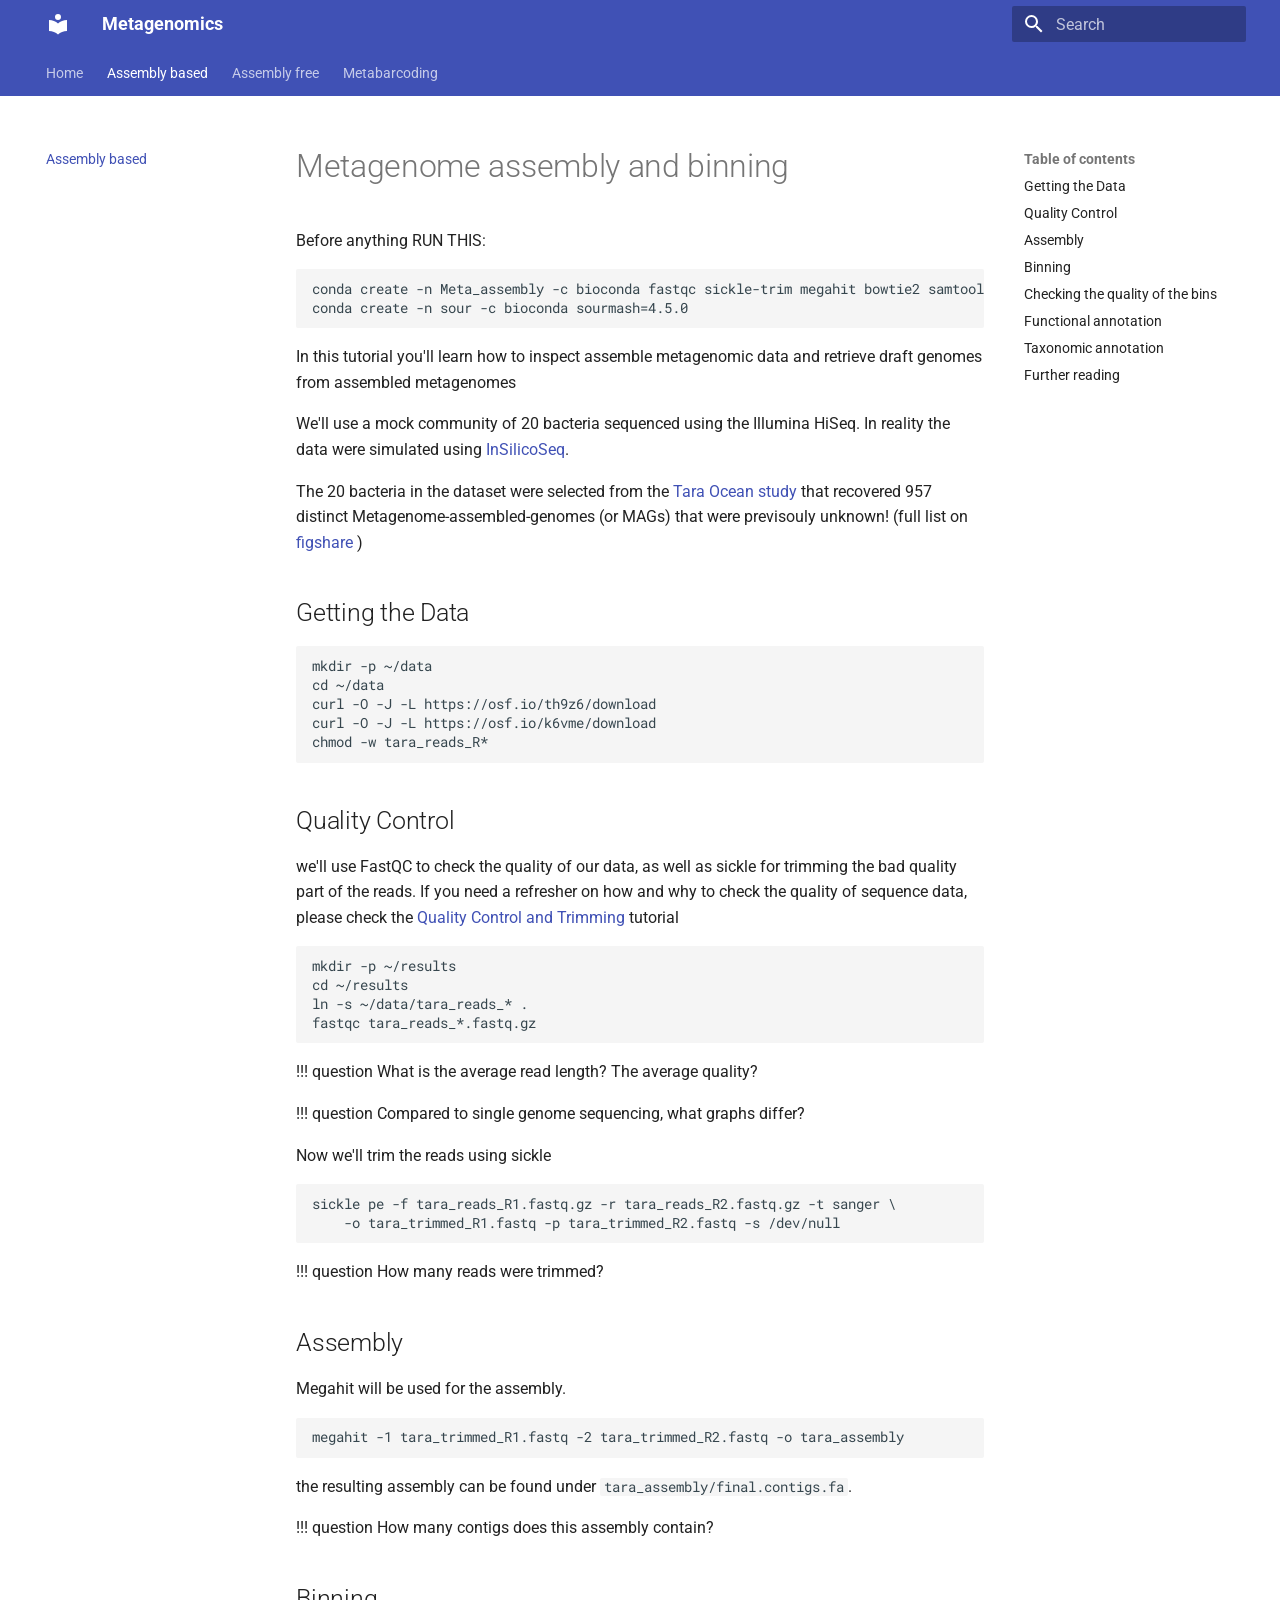
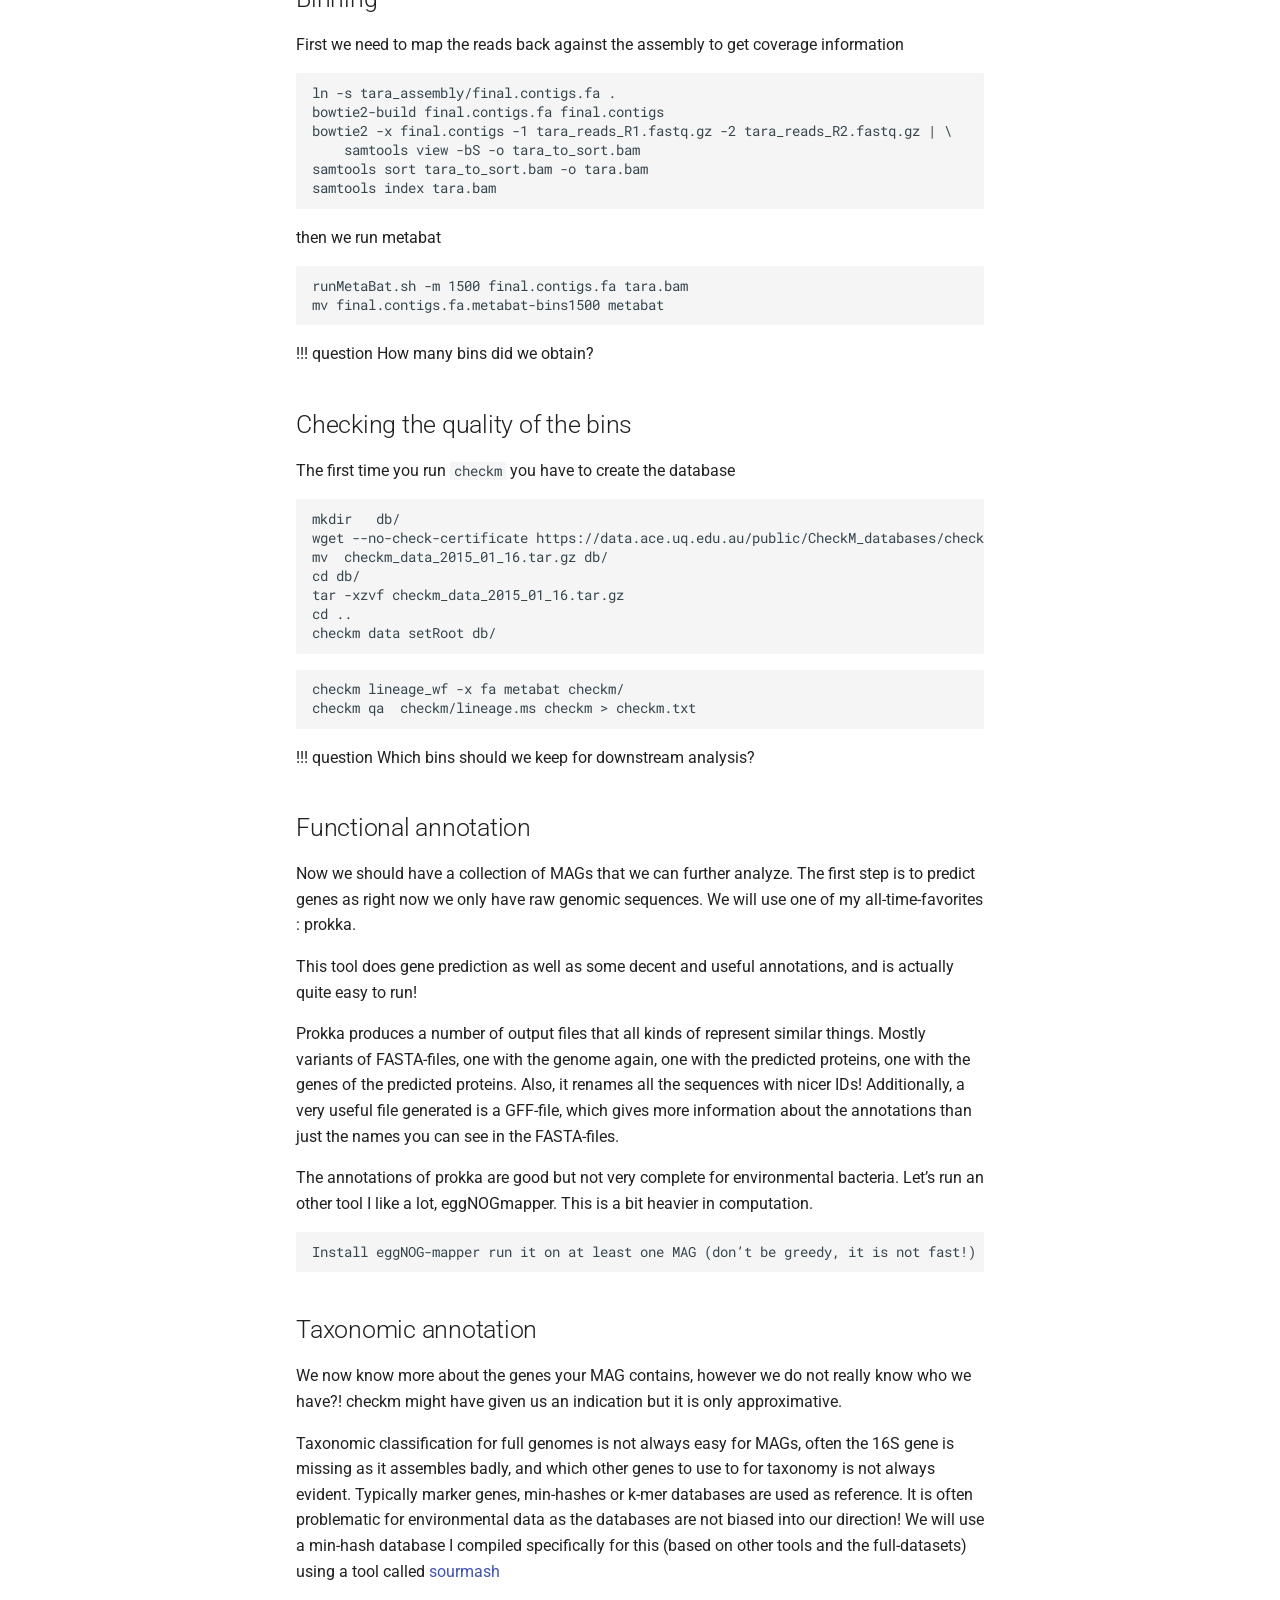
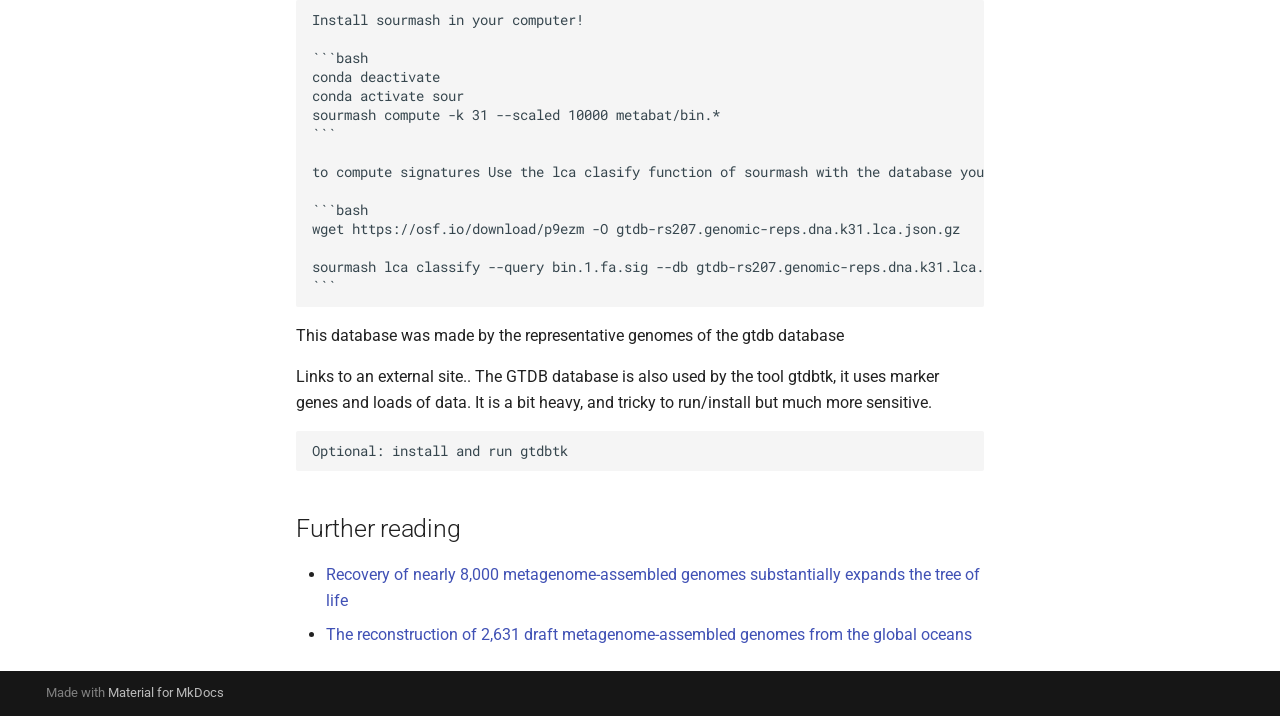
==== commit bd613f10: "Deployed 0e5144a with MkDocs version: 1.5.3" ====
--- a/usage/assembly_binning_based/index.html
+++ b/usage/assembly_binning_based/index.html
@@ -8,8 +8,15 @@
       
       
       
+      
+        <link rel="prev" href="../..">
+      
+      
+        <link rel="next" href="../assembly_free/">
+      
+      
       <link rel="icon" href="../../assets/images/favicon.png">
-      <meta name="generator" content="mkdocs-1.4.2, mkdocs-material-8.5.10">
+      <meta name="generator" content="mkdocs-1.5.3, mkdocs-material-9.5.2">
     
     
       
@@ -17,19 +24,17 @@
       
     
     
-      <link rel="stylesheet" href="../../assets/stylesheets/main.975780f9.min.css">
-      
-        
-        <link rel="stylesheet" href="../../assets/stylesheets/palette.2505c338.min.css">
-        
-          
-          
-          <meta name="theme-color" content="#7e56c2">
-        
-      
-      
-
-    
+      <link rel="stylesheet" href="../../assets/stylesheets/main.50c56a3b.min.css">
+      
+        
+        <link rel="stylesheet" href="../../assets/stylesheets/palette.06af60db.min.css">
+      
+      
+
+
+    
+    
+      
     
     
       
@@ -58,7 +63,6 @@
     
     <body dir="ltr" data-md-color-scheme="default" data-md-color-primary="deep-purple" data-md-color-accent="deep-orange">
   
-    
     
     <input class="md-toggle" data-md-toggle="drawer" type="checkbox" id="__drawer" autocomplete="off">
     <input class="md-toggle" data-md-toggle="search" type="checkbox" id="__search" autocomplete="off">
@@ -87,6 +91,7 @@
 
     </a>
     <label class="md-header__button md-icon" for="__drawer">
+      
       <svg xmlns="http://www.w3.org/2000/svg" viewBox="0 0 24 24"><path d="M3 6h18v2H3V6m0 5h18v2H3v-2m0 5h18v2H3v-2Z"/></svg>
     </label>
     <div class="md-header__title" data-md-component="header-title">
@@ -106,9 +111,13 @@
       </div>
     </div>
     
+      
+    
+    
     
     
       <label class="md-header__button md-icon" for="__search">
+        
         <svg xmlns="http://www.w3.org/2000/svg" viewBox="0 0 24 24"><path d="M9.5 3A6.5 6.5 0 0 1 16 9.5c0 1.61-.59 3.09-1.56 4.23l.27.27h.79l5 5-1.5 1.5-5-5v-.79l-.27-.27A6.516 6.516 0 0 1 9.5 16 6.5 6.5 0 0 1 3 9.5 6.5 6.5 0 0 1 9.5 3m0 2C7 5 5 7 5 9.5S7 14 9.5 14 14 12 14 9.5 12 5 9.5 5Z"/></svg>
       </label>
       <div class="md-search" data-md-component="search" role="dialog">
@@ -117,12 +126,15 @@
     <form class="md-search__form" name="search">
       <input type="text" class="md-search__input" name="query" aria-label="Search" placeholder="Search" autocapitalize="off" autocorrect="off" autocomplete="off" spellcheck="false" data-md-component="search-query" required>
       <label class="md-search__icon md-icon" for="__search">
+        
         <svg xmlns="http://www.w3.org/2000/svg" viewBox="0 0 24 24"><path d="M9.5 3A6.5 6.5 0 0 1 16 9.5c0 1.61-.59 3.09-1.56 4.23l.27.27h.79l5 5-1.5 1.5-5-5v-.79l-.27-.27A6.516 6.516 0 0 1 9.5 16 6.5 6.5 0 0 1 3 9.5 6.5 6.5 0 0 1 9.5 3m0 2C7 5 5 7 5 9.5S7 14 9.5 14 14 12 14 9.5 12 5 9.5 5Z"/></svg>
+        
         <svg xmlns="http://www.w3.org/2000/svg" viewBox="0 0 24 24"><path d="M20 11v2H8l5.5 5.5-1.42 1.42L4.16 12l7.92-7.92L13.5 5.5 8 11h12Z"/></svg>
       </label>
       <nav class="md-search__options" aria-label="Search">
         
         <button type="reset" class="md-search__icon md-icon" title="Clear" aria-label="Clear" tabindex="-1">
+          
           <svg xmlns="http://www.w3.org/2000/svg" viewBox="0 0 24 24"><path d="M19 6.41 17.59 5 12 10.59 6.41 5 5 6.41 10.59 12 5 17.59 6.41 19 12 13.41 17.59 19 19 17.59 13.41 12 19 6.41Z"/></svg>
         </button>
       </nav>
@@ -134,7 +146,7 @@
           <div class="md-search-result__meta">
             Initializing search
           </div>
-          <ol class="md-search-result__list"></ol>
+          <ol class="md-search-result__list" role="presentation"></ol>
         </div>
       </div>
     </div>
@@ -153,57 +165,77 @@
           
             
 <nav class="md-tabs" aria-label="Tabs" data-md-component="tabs">
-  <div class="md-tabs__inner md-grid">
+  <div class="md-grid">
     <ul class="md-tabs__list">
       
         
   
   
-
-
-  <li class="md-tabs__item">
-    <a href="../.." class="md-tabs__link">
-      Home
-    </a>
-  </li>
-
-      
-        
-  
-  
-    
-  
-
-
-  <li class="md-tabs__item">
-    <a href="./" class="md-tabs__link md-tabs__link--active">
-      Assembly based
-    </a>
-  </li>
-
-      
-        
-  
-  
-
-
-  <li class="md-tabs__item">
-    <a href="../assembly_free/" class="md-tabs__link">
-      Assembly free
-    </a>
-  </li>
-
-      
-        
-  
-  
-
-
-  <li class="md-tabs__item">
-    <a href="../metabarcoding/" class="md-tabs__link">
-      Metabarcoding
-    </a>
-  </li>
+  
+    <li class="md-tabs__item">
+      <a href="../.." class="md-tabs__link">
+        
+  
+    
+  
+  Home
+
+      </a>
+    </li>
+  
+
+      
+        
+  
+  
+    
+  
+  
+    <li class="md-tabs__item md-tabs__item--active">
+      <a href="./" class="md-tabs__link">
+        
+  
+    
+  
+  Assembly based
+
+      </a>
+    </li>
+  
+
+      
+        
+  
+  
+  
+    <li class="md-tabs__item">
+      <a href="../assembly_free/" class="md-tabs__link">
+        
+  
+    
+  
+  Assembly free
+
+      </a>
+    </li>
+  
+
+      
+        
+  
+  
+  
+    <li class="md-tabs__item">
+      <a href="../metabarcoding/" class="md-tabs__link">
+        
+  
+    
+  
+  Metabarcoding
+
+      </a>
+    </li>
+  
 
       
     </ul>
@@ -222,6 +254,7 @@
                   <div class="md-sidebar__inner">
                     
 
+
   
 
 
@@ -240,14 +273,19 @@
     
       
       
-      
-
+  
   
   
   
     <li class="md-nav__item">
       <a href="../.." class="md-nav__link">
-        Home
+        
+  
+  <span class="md-ellipsis">
+    Home
+  </span>
+  
+
       </a>
     </li>
   
@@ -255,28 +293,39 @@
     
       
       
-      
-
-  
-  
-    
+  
+  
+    
+  
   
   
     <li class="md-nav__item md-nav__item--active">
       
-      <input class="md-nav__toggle md-toggle" data-md-toggle="toc" type="checkbox" id="__toc">
+      <input class="md-nav__toggle md-toggle" type="checkbox" id="__toc">
       
       
         
       
       
         <label class="md-nav__link md-nav__link--active" for="__toc">
-          Assembly based
+          
+  
+  <span class="md-ellipsis">
+    Assembly based
+  </span>
+  
+
           <span class="md-nav__icon md-icon"></span>
         </label>
       
       <a href="./" class="md-nav__link md-nav__link--active">
-        Assembly based
+        
+  
+  <span class="md-ellipsis">
+    Assembly based
+  </span>
+  
+
       </a>
       
         
@@ -296,56 +345,72 @@
       
         <li class="md-nav__item">
   <a href="#getting-the-data" class="md-nav__link">
-    Getting the Data
+    <span class="md-ellipsis">
+      Getting the Data
+    </span>
   </a>
   
 </li>
       
         <li class="md-nav__item">
   <a href="#quality-control" class="md-nav__link">
-    Quality Control
+    <span class="md-ellipsis">
+      Quality Control
+    </span>
   </a>
   
 </li>
       
         <li class="md-nav__item">
   <a href="#assembly" class="md-nav__link">
-    Assembly
+    <span class="md-ellipsis">
+      Assembly
+    </span>
   </a>
   
 </li>
       
         <li class="md-nav__item">
   <a href="#binning" class="md-nav__link">
-    Binning
+    <span class="md-ellipsis">
+      Binning
+    </span>
   </a>
   
 </li>
       
         <li class="md-nav__item">
   <a href="#checking-the-quality-of-the-bins" class="md-nav__link">
-    Checking the quality of the bins
+    <span class="md-ellipsis">
+      Checking the quality of the bins
+    </span>
   </a>
   
 </li>
       
         <li class="md-nav__item">
   <a href="#functional-annotation" class="md-nav__link">
-    Functional annotation
+    <span class="md-ellipsis">
+      Functional annotation
+    </span>
   </a>
   
 </li>
       
         <li class="md-nav__item">
   <a href="#taxonomic-annotation" class="md-nav__link">
-    Taxonomic annotation
+    <span class="md-ellipsis">
+      Taxonomic annotation
+    </span>
   </a>
   
 </li>
       
         <li class="md-nav__item">
   <a href="#further-reading" class="md-nav__link">
-    Further reading
+    <span class="md-ellipsis">
+      Further reading
+    </span>
   </a>
   
 </li>
@@ -360,14 +425,19 @@
     
       
       
-      
-
+  
   
   
   
     <li class="md-nav__item">
       <a href="../assembly_free/" class="md-nav__link">
-        Assembly free
+        
+  
+  <span class="md-ellipsis">
+    Assembly free
+  </span>
+  
+
       </a>
     </li>
   
@@ -375,14 +445,19 @@
     
       
       
-      
-
+  
   
   
   
     <li class="md-nav__item">
       <a href="../metabarcoding/" class="md-nav__link">
-        Metabarcoding
+        
+  
+  <span class="md-ellipsis">
+    Metabarcoding
+  </span>
+  
+
       </a>
     </li>
   
@@ -416,56 +491,72 @@
       
         <li class="md-nav__item">
   <a href="#getting-the-data" class="md-nav__link">
-    Getting the Data
+    <span class="md-ellipsis">
+      Getting the Data
+    </span>
   </a>
   
 </li>
       
         <li class="md-nav__item">
   <a href="#quality-control" class="md-nav__link">
-    Quality Control
+    <span class="md-ellipsis">
+      Quality Control
+    </span>
   </a>
   
 </li>
       
         <li class="md-nav__item">
   <a href="#assembly" class="md-nav__link">
-    Assembly
+    <span class="md-ellipsis">
+      Assembly
+    </span>
   </a>
   
 </li>
       
         <li class="md-nav__item">
   <a href="#binning" class="md-nav__link">
-    Binning
+    <span class="md-ellipsis">
+      Binning
+    </span>
   </a>
   
 </li>
       
         <li class="md-nav__item">
   <a href="#checking-the-quality-of-the-bins" class="md-nav__link">
-    Checking the quality of the bins
+    <span class="md-ellipsis">
+      Checking the quality of the bins
+    </span>
   </a>
   
 </li>
       
         <li class="md-nav__item">
   <a href="#functional-annotation" class="md-nav__link">
-    Functional annotation
+    <span class="md-ellipsis">
+      Functional annotation
+    </span>
   </a>
   
 </li>
       
         <li class="md-nav__item">
   <a href="#taxonomic-annotation" class="md-nav__link">
-    Taxonomic annotation
+    <span class="md-ellipsis">
+      Taxonomic annotation
+    </span>
   </a>
   
 </li>
       
         <li class="md-nav__item">
   <a href="#further-reading" class="md-nav__link">
-    Further reading
+    <span class="md-ellipsis">
+      Further reading
+    </span>
   </a>
   
 </li>
@@ -544,6 +635,7 @@
 <h2 id="checking-the-quality-of-the-bins">Checking the quality of the bins</h2>
 <p>The first time you run <code>checkm</code> you have to create the database</p>
 <pre><code class="language-bash">mkdir   db/
+wget --no-check-certificate https://data.ace.uq.edu.au/public/CheckM_databases/checkm_data_2015_01_16.tar.gz
 mv  checkm_data_2015_01_16.tar.gz db/
 cd db/
 tar -xzvf checkm_data_2015_01_16.tar.gz
@@ -595,52 +687,24 @@
 
 
 
+
+
+
+
+
+
+
                 
               </article>
             </div>
           
           
+<script>var target=document.getElementById(location.hash.slice(1));target&&target.name&&(target.checked=target.name.startsWith("__tabbed_"))</script>
         </div>
         
       </main>
       
         <footer class="md-footer">
-  
-    
-    <nav class="md-footer__inner md-grid" aria-label="Footer" >
-      
-        
-        <a href="../.." class="md-footer__link md-footer__link--prev" aria-label="Previous: Home" rel="prev">
-          <div class="md-footer__button md-icon">
-            <svg xmlns="http://www.w3.org/2000/svg" viewBox="0 0 24 24"><path d="M20 11v2H8l5.5 5.5-1.42 1.42L4.16 12l7.92-7.92L13.5 5.5 8 11h12Z"/></svg>
-          </div>
-          <div class="md-footer__title">
-            <div class="md-ellipsis">
-              <span class="md-footer__direction">
-                Previous
-              </span>
-              Home
-            </div>
-          </div>
-        </a>
-      
-      
-        
-        <a href="../assembly_free/" class="md-footer__link md-footer__link--next" aria-label="Next: Assembly free" rel="next">
-          <div class="md-footer__title">
-            <div class="md-ellipsis">
-              <span class="md-footer__direction">
-                Next
-              </span>
-              Assembly free
-            </div>
-          </div>
-          <div class="md-footer__button md-icon">
-            <svg xmlns="http://www.w3.org/2000/svg" viewBox="0 0 24 24"><path d="M4 11v2h12l-5.5 5.5 1.42 1.42L19.84 12l-7.92-7.92L10.5 5.5 16 11H4Z"/></svg>
-          </div>
-        </a>
-      
-    </nav>
   
   <div class="md-footer-meta md-typeset">
     <div class="md-footer-meta__inner md-grid">
@@ -663,12 +727,12 @@
       <div class="md-dialog__inner md-typeset"></div>
     </div>
     
-    <script id="__config" type="application/json">{"base": "../..", "features": ["navigation.tabs"], "search": "../../assets/javascripts/workers/search.16e2a7d4.min.js", "translations": {"clipboard.copied": "Copied to clipboard", "clipboard.copy": "Copy to clipboard", "search.config.lang": "en", "search.config.pipeline": "trimmer, stopWordFilter", "search.config.separator": "[\\s\\-]+", "search.placeholder": "Search", "search.result.more.one": "1 more on this page", "search.result.more.other": "# more on this page", "search.result.none": "No matching documents", "search.result.one": "1 matching document", "search.result.other": "# matching documents", "search.result.placeholder": "Type to start searching", "search.result.term.missing": "Missing", "select.version.title": "Select version"}}</script>
-    
-    
-      <script src="../../assets/javascripts/bundle.5a2dcb6a.min.js"></script>
-      
-    
+    
+    <script id="__config" type="application/json">{"base": "../..", "features": ["navigation.tabs"], "search": "../../assets/javascripts/workers/search.f886a092.min.js", "translations": {"clipboard.copied": "Copied to clipboard", "clipboard.copy": "Copy to clipboard", "search.result.more.one": "1 more on this page", "search.result.more.other": "# more on this page", "search.result.none": "No matching documents", "search.result.one": "1 matching document", "search.result.other": "# matching documents", "search.result.placeholder": "Type to start searching", "search.result.term.missing": "Missing", "select.version": "Select version"}}</script>
+    
+    
+      <script src="../../assets/javascripts/bundle.d7c377c4.min.js"></script>
+      
     
   </body>
 </html>
--- a/assets/stylesheets/main.50c56a3b.min.css
+++ b/assets/stylesheets/main.50c56a3b.min.css
@@ -0,0 +1 @@
+@charset "UTF-8";html{-webkit-text-size-adjust:none;-moz-text-size-adjust:none;text-size-adjust:none;box-sizing:border-box}*,:after,:before{box-sizing:inherit}@media (prefers-reduced-motion){*,:after,:before{transition:none!important}}body{margin:0}a,button,input,label{-webkit-tap-highlight-color:transparent}a{color:inherit;text-decoration:none}hr{border:0;box-sizing:initial;display:block;height:.05rem;overflow:visible;padding:0}small{font-size:80%}sub,sup{line-height:1em}img{border-style:none}table{border-collapse:initial;border-spacing:0}td,th{font-weight:400;vertical-align:top}button{background:#0000;border:0;font-family:inherit;font-size:inherit;margin:0;padding:0}input{border:0;outline:none}:root{--md-primary-fg-color:#4051b5;--md-primary-fg-color--light:#5d6cc0;--md-primary-fg-color--dark:#303fa1;--md-primary-bg-color:#fff;--md-primary-bg-color--light:#ffffffb3;--md-accent-fg-color:#526cfe;--md-accent-fg-color--transparent:#526cfe1a;--md-accent-bg-color:#fff;--md-accent-bg-color--light:#ffffffb3}[data-md-color-scheme=default]{color-scheme:light}[data-md-color-scheme=default] img[src$="#gh-dark-mode-only"],[data-md-color-scheme=default] img[src$="#only-dark"]{display:none}:root,[data-md-color-scheme=default]{--md-hue:225deg;--md-default-fg-color:#000000de;--md-default-fg-color--light:#0000008a;--md-default-fg-color--lighter:#00000052;--md-default-fg-color--lightest:#00000012;--md-default-bg-color:#fff;--md-default-bg-color--light:#ffffffb3;--md-default-bg-color--lighter:#ffffff4d;--md-default-bg-color--lightest:#ffffff1f;--md-code-fg-color:#36464e;--md-code-bg-color:#f5f5f5;--md-code-hl-color:#4287ff;--md-code-hl-color--light:#4287ff1a;--md-code-hl-number-color:#d52a2a;--md-code-hl-special-color:#db1457;--md-code-hl-function-color:#a846b9;--md-code-hl-constant-color:#6e59d9;--md-code-hl-keyword-color:#3f6ec6;--md-code-hl-string-color:#1c7d4d;--md-code-hl-name-color:var(--md-code-fg-color);--md-code-hl-operator-color:var(--md-default-fg-color--light);--md-code-hl-punctuation-color:var(--md-default-fg-color--light);--md-code-hl-comment-color:var(--md-default-fg-color--light);--md-code-hl-generic-color:var(--md-default-fg-color--light);--md-code-hl-variable-color:var(--md-default-fg-color--light);--md-typeset-color:var(--md-default-fg-color);--md-typeset-a-color:var(--md-primary-fg-color);--md-typeset-del-color:#f5503d26;--md-typeset-ins-color:#0bd57026;--md-typeset-kbd-color:#fafafa;--md-typeset-kbd-accent-color:#fff;--md-typeset-kbd-border-color:#b8b8b8;--md-typeset-mark-color:#ffff0080;--md-typeset-table-color:#0000001f;--md-typeset-table-color--light:rgba(0,0,0,.035);--md-admonition-fg-color:var(--md-default-fg-color);--md-admonition-bg-color:var(--md-default-bg-color);--md-warning-fg-color:#000000de;--md-warning-bg-color:#ff9;--md-footer-fg-color:#fff;--md-footer-fg-color--light:#ffffffb3;--md-footer-fg-color--lighter:#ffffff73;--md-footer-bg-color:#000000de;--md-footer-bg-color--dark:#00000052;--md-shadow-z1:0 0.2rem 0.5rem #0000000d,0 0 0.05rem #0000001a;--md-shadow-z2:0 0.2rem 0.5rem #0000001a,0 0 0.05rem #00000040;--md-shadow-z3:0 0.2rem 0.5rem #0003,0 0 0.05rem #00000059}.md-icon svg{fill:currentcolor;display:block;height:1.2rem;width:1.2rem}body{-webkit-font-smoothing:antialiased;-moz-osx-font-smoothing:grayscale;--md-text-font-family:var(--md-text-font,_),-apple-system,BlinkMacSystemFont,Helvetica,Arial,sans-serif;--md-code-font-family:var(--md-code-font,_),SFMono-Regular,Consolas,Menlo,monospace}aside,body,input{font-feature-settings:"kern","liga";color:var(--md-typeset-color);font-family:var(--md-text-font-family)}code,kbd,pre{font-feature-settings:"kern";font-family:var(--md-code-font-family)}:root{--md-typeset-table-sort-icon:url('data:image/svg+xml;charset=utf-8,<svg xmlns="http://www.w3.org/2000/svg" viewBox="0 0 24 24"><path d="m18 21-4-4h3V7h-3l4-4 4 4h-3v10h3M2 19v-2h10v2M2 13v-2h7v2M2 7V5h4v2H2Z"/></svg>');--md-typeset-table-sort-icon--asc:url('data:image/svg+xml;charset=utf-8,<svg xmlns="http://www.w3.org/2000/svg" viewBox="0 0 24 24"><path d="M19 17h3l-4 4-4-4h3V3h2M2 17h10v2H2M6 5v2H2V5m0 6h7v2H2v-2Z"/></svg>');--md-typeset-table-sort-icon--desc:url('data:image/svg+xml;charset=utf-8,<svg xmlns="http://www.w3.org/2000/svg" viewBox="0 0 24 24"><path d="M19 7h3l-4-4-4 4h3v14h2M2 17h10v2H2M6 5v2H2V5m0 6h7v2H2v-2Z"/></svg>')}.md-typeset{-webkit-print-color-adjust:exact;color-adjust:exact;font-size:.8rem;line-height:1.6}@media print{.md-typeset{font-size:.68rem}}.md-typeset blockquote,.md-typeset dl,.md-typeset figure,.md-typeset ol,.md-typeset pre,.md-typeset ul{margin-bottom:1em;margin-top:1em}.md-typeset h1{color:var(--md-default-fg-color--light);font-size:2em;line-height:1.3;margin:0 0 1.25em}.md-typeset h1,.md-typeset h2{font-weight:300;letter-spacing:-.01em}.md-typeset h2{font-size:1.5625em;line-height:1.4;margin:1.6em 0 .64em}.md-typeset h3{font-size:1.25em;font-weight:400;letter-spacing:-.01em;line-height:1.5;margin:1.6em 0 .8em}.md-typeset h2+h3{margin-top:.8em}.md-typeset h4{font-weight:700;letter-spacing:-.01em;margin:1em 0}.md-typeset h5,.md-typeset h6{color:var(--md-default-fg-color--light);font-size:.8em;font-weight:700;letter-spacing:-.01em;margin:1.25em 0}.md-typeset h5{text-transform:uppercase}.md-typeset hr{border-bottom:.05rem solid var(--md-default-fg-color--lightest);display:flow-root;margin:1.5em 0}.md-typeset a{color:var(--md-typeset-a-color);word-break:break-word}.md-typeset a,.md-typeset a:before{transition:color 125ms}.md-typeset a:focus,.md-typeset a:hover{color:var(--md-accent-fg-color)}.md-typeset a:focus code,.md-typeset a:hover code{background-color:var(--md-accent-fg-color--transparent)}.md-typeset a code{color:currentcolor;transition:background-color 125ms}.md-typeset a.focus-visible{outline-color:var(--md-accent-fg-color);outline-offset:.2rem}.md-typeset code,.md-typeset kbd,.md-typeset pre{color:var(--md-code-fg-color);direction:ltr;font-variant-ligatures:none}@media print{.md-typeset code,.md-typeset kbd,.md-typeset pre{white-space:pre-wrap}}.md-typeset code{background-color:var(--md-code-bg-color);border-radius:.1rem;-webkit-box-decoration-break:clone;box-decoration-break:clone;font-size:.85em;padding:0 .2941176471em;word-break:break-word}.md-typeset code:not(.focus-visible){-webkit-tap-highlight-color:transparent;outline:none}.md-typeset pre{display:flow-root;line-height:1.4;position:relative}.md-typeset pre>code{-webkit-box-decoration-break:slice;box-decoration-break:slice;box-shadow:none;display:block;margin:0;outline-color:var(--md-accent-fg-color);overflow:auto;padding:.7720588235em 1.1764705882em;scrollbar-color:var(--md-default-fg-color--lighter) #0000;scrollbar-width:thin;touch-action:auto;word-break:normal}.md-typeset pre>code:hover{scrollbar-color:var(--md-accent-fg-color) #0000}.md-typeset pre>code::-webkit-scrollbar{height:.2rem;width:.2rem}.md-typeset pre>code::-webkit-scrollbar-thumb{background-color:var(--md-default-fg-color--lighter)}.md-typeset pre>code::-webkit-scrollbar-thumb:hover{background-color:var(--md-accent-fg-color)}.md-typeset kbd{background-color:var(--md-typeset-kbd-color);border-radius:.1rem;box-shadow:0 .1rem 0 .05rem var(--md-typeset-kbd-border-color),0 .1rem 0 var(--md-typeset-kbd-border-color),0 -.1rem .2rem var(--md-typeset-kbd-accent-color) inset;color:var(--md-default-fg-color);display:inline-block;font-size:.75em;padding:0 .6666666667em;vertical-align:text-top;word-break:break-word}.md-typeset mark{background-color:var(--md-typeset-mark-color);-webkit-box-decoration-break:clone;box-decoration-break:clone;color:inherit;word-break:break-word}.md-typeset abbr{border-bottom:.05rem dotted var(--md-default-fg-color--light);cursor:help;text-decoration:none}.md-typeset small{opacity:.75}[dir=ltr] .md-typeset sub,[dir=ltr] .md-typeset sup{margin-left:.078125em}[dir=rtl] .md-typeset sub,[dir=rtl] .md-typeset sup{margin-right:.078125em}[dir=ltr] .md-typeset blockquote{padding-left:.6rem}[dir=rtl] .md-typeset blockquote{padding-right:.6rem}[dir=ltr] .md-typeset blockquote{border-left:.2rem solid var(--md-default-fg-color--lighter)}[dir=rtl] .md-typeset blockquote{border-right:.2rem solid var(--md-default-fg-color--lighter)}.md-typeset blockquote{color:var(--md-default-fg-color--light);margin-left:0;margin-right:0}.md-typeset ul{list-style-type:disc}[dir=ltr] .md-typeset ol,[dir=ltr] .md-typeset ul{margin-left:.625em}[dir=rtl] .md-typeset ol,[dir=rtl] .md-typeset ul{margin-right:.625em}.md-typeset ol,.md-typeset ul{padding:0}.md-typeset ol:not([hidden]),.md-typeset ul:not([hidden]){display:flow-root}.md-typeset ol ol,.md-typeset ul ol{list-style-type:lower-alpha}.md-typeset ol ol ol,.md-typeset ul ol ol{list-style-type:lower-roman}[dir=ltr] .md-typeset ol li,[dir=ltr] .md-typeset ul li{margin-left:1.25em}[dir=rtl] .md-typeset ol li,[dir=rtl] .md-typeset ul li{margin-right:1.25em}.md-typeset ol li,.md-typeset ul li{margin-bottom:.5em}.md-typeset ol li blockquote,.md-typeset ol li p,.md-typeset ul li blockquote,.md-typeset ul li p{margin:.5em 0}.md-typeset ol li:last-child,.md-typeset ul li:last-child{margin-bottom:0}[dir=ltr] .md-typeset ol li ol,[dir=ltr] .md-typeset ol li ul,[dir=ltr] .md-typeset ul li ol,[dir=ltr] .md-typeset ul li ul{margin-left:.625em}[dir=rtl] .md-typeset ol li ol,[dir=rtl] .md-typeset ol li ul,[dir=rtl] .md-typeset ul li ol,[dir=rtl] .md-typeset ul li ul{margin-right:.625em}.md-typeset ol li ol,.md-typeset ol li ul,.md-typeset ul li ol,.md-typeset ul li ul{margin-bottom:.5em;margin-top:.5em}[dir=ltr] .md-typeset dd{margin-left:1.875em}[dir=rtl] .md-typeset dd{margin-right:1.875em}.md-typeset dd{margin-bottom:1.5em;margin-top:1em}.md-typeset img,.md-typeset svg,.md-typeset video{height:auto;max-width:100%}.md-typeset img[align=left]{margin:1em 1em 1em 0}.md-typeset img[align=right]{margin:1em 0 1em 1em}.md-typeset img[align]:only-child{margin-top:0}.md-typeset figure{display:flow-root;margin:1em auto;max-width:100%;text-align:center;width:-webkit-fit-content;width:-moz-fit-content;width:fit-content}.md-typeset figure img{display:block}.md-typeset figcaption{font-style:italic;margin:1em auto;max-width:24rem}.md-typeset iframe{max-width:100%}.md-typeset table:not([class]){background-color:var(--md-default-bg-color);border:.05rem solid var(--md-typeset-table-color);border-radius:.1rem;display:inline-block;font-size:.64rem;max-width:100%;overflow:auto;touch-action:auto}@media print{.md-typeset table:not([class]){display:table}}.md-typeset table:not([class])+*{margin-top:1.5em}.md-typeset table:not([class]) td>:first-child,.md-typeset table:not([class]) th>:first-child{margin-top:0}.md-typeset table:not([class]) td>:last-child,.md-typeset table:not([class]) th>:last-child{margin-bottom:0}.md-typeset table:not([class]) td:not([align]),.md-typeset table:not([class]) th:not([align]){text-align:left}[dir=rtl] .md-typeset table:not([class]) td:not([align]),[dir=rtl] .md-typeset table:not([class]) th:not([align]){text-align:right}.md-typeset table:not([class]) th{font-weight:700;min-width:5rem;padding:.9375em 1.25em;vertical-align:top}.md-typeset table:not([class]) td{border-top:.05rem solid var(--md-typeset-table-color);padding:.9375em 1.25em;vertical-align:top}.md-typeset table:not([class]) tbody tr{transition:background-color 125ms}.md-typeset table:not([class]) tbody tr:hover{background-color:var(--md-typeset-table-color--light);box-shadow:0 .05rem 0 var(--md-default-bg-color) inset}.md-typeset table:not([class]) a{word-break:normal}.md-typeset table th[role=columnheader]{cursor:pointer}[dir=ltr] .md-typeset table th[role=columnheader]:after{margin-left:.5em}[dir=rtl] .md-typeset table th[role=columnheader]:after{margin-right:.5em}.md-typeset table th[role=columnheader]:after{content:"";display:inline-block;height:1.2em;-webkit-mask-image:var(--md-typeset-table-sort-icon);mask-image:var(--md-typeset-table-sort-icon);-webkit-mask-repeat:no-repeat;mask-repeat:no-repeat;-webkit-mask-size:contain;mask-size:contain;transition:background-color 125ms;vertical-align:text-bottom;width:1.2em}.md-typeset table th[role=columnheader]:hover:after{background-color:var(--md-default-fg-color--lighter)}.md-typeset table th[role=columnheader][aria-sort=ascending]:after{background-color:var(--md-default-fg-color--light);-webkit-mask-image:var(--md-typeset-table-sort-icon--asc);mask-image:var(--md-typeset-table-sort-icon--asc)}.md-typeset table th[role=columnheader][aria-sort=descending]:after{background-color:var(--md-default-fg-color--light);-webkit-mask-image:var(--md-typeset-table-sort-icon--desc);mask-image:var(--md-typeset-table-sort-icon--desc)}.md-typeset__scrollwrap{margin:1em -.8rem;overflow-x:auto;touch-action:auto}.md-typeset__table{display:inline-block;margin-bottom:.5em;padding:0 .8rem}@media print{.md-typeset__table{display:block}}html .md-typeset__table table{display:table;margin:0;overflow:hidden;width:100%}@media screen and (max-width:44.984375em){.md-content__inner>pre{margin:1em -.8rem}.md-content__inner>pre code{border-radius:0}}.md-typeset .md-author{border-radius:100%;display:block;flex-shrink:0;height:1.6rem;overflow:hidden;position:relative;transition:color 125ms,transform 125ms;width:1.6rem}.md-typeset .md-author img{display:block}.md-typeset .md-author--more{background:var(--md-default-fg-color--lightest);color:var(--md-default-fg-color--lighter);font-size:.6rem;font-weight:700;line-height:1.6rem;text-align:center}.md-typeset .md-author--long{height:2.4rem;width:2.4rem}.md-typeset a.md-author{transform:scale(1)}.md-typeset a.md-author img{filter:grayscale(100%) opacity(75%);transition:filter 125ms}.md-typeset a.md-author:focus,.md-typeset a.md-author:hover{transform:scale(1.1);z-index:1}.md-typeset a.md-author:focus img,.md-typeset a.md-author:hover img{filter:grayscale(0)}.md-banner{background-color:var(--md-footer-bg-color);color:var(--md-footer-fg-color);overflow:auto}@media print{.md-banner{display:none}}.md-banner--warning{background-color:var(--md-warning-bg-color);color:var(--md-warning-fg-color)}.md-banner__inner{font-size:.7rem;margin:.6rem auto;padding:0 .8rem}[dir=ltr] .md-banner__button{float:right}[dir=rtl] .md-banner__button{float:left}.md-banner__button{color:inherit;cursor:pointer;transition:opacity .25s}.no-js .md-banner__button{display:none}.md-banner__button:hover{opacity:.7}html{font-size:125%;height:100%;overflow-x:hidden}@media screen and (min-width:100em){html{font-size:137.5%}}@media screen and (min-width:125em){html{font-size:150%}}body{background-color:var(--md-default-bg-color);display:flex;flex-direction:column;font-size:.5rem;min-height:100%;position:relative;width:100%}@media print{body{display:block}}@media screen and (max-width:59.984375em){body[data-md-scrolllock]{position:fixed}}.md-grid{margin-left:auto;margin-right:auto;max-width:61rem}.md-container{display:flex;flex-direction:column;flex-grow:1}@media print{.md-container{display:block}}.md-main{flex-grow:1}.md-main__inner{display:flex;height:100%;margin-top:1.5rem}.md-ellipsis{overflow:hidden;text-overflow:ellipsis}.md-toggle{display:none}.md-option{height:0;opacity:0;position:absolute;width:0}.md-option:checked+label:not([hidden]){display:block}.md-option.focus-visible+label{outline-color:var(--md-accent-fg-color);outline-style:auto}.md-skip{background-color:var(--md-default-fg-color);border-radius:.1rem;color:var(--md-default-bg-color);font-size:.64rem;margin:.5rem;opacity:0;outline-color:var(--md-accent-fg-color);padding:.3rem .5rem;position:fixed;transform:translateY(.4rem);z-index:-1}.md-skip:focus{opacity:1;transform:translateY(0);transition:transform .25s cubic-bezier(.4,0,.2,1),opacity 175ms 75ms;z-index:10}@page{margin:25mm}:root{--md-clipboard-icon:url('data:image/svg+xml;charset=utf-8,<svg xmlns="http://www.w3.org/2000/svg" viewBox="0 0 24 24"><path d="M19 21H8V7h11m0-2H8a2 2 0 0 0-2 2v14a2 2 0 0 0 2 2h11a2 2 0 0 0 2-2V7a2 2 0 0 0-2-2m-3-4H4a2 2 0 0 0-2 2v14h2V3h12V1Z"/></svg>')}.md-clipboard{border-radius:.1rem;color:var(--md-default-fg-color--lightest);cursor:pointer;height:1.5em;outline-color:var(--md-accent-fg-color);outline-offset:.1rem;position:absolute;right:.5em;top:.5em;transition:color .25s;width:1.5em;z-index:1}@media print{.md-clipboard{display:none}}.md-clipboard:not(.focus-visible){-webkit-tap-highlight-color:transparent;outline:none}:hover>.md-clipboard{color:var(--md-default-fg-color--light)}.md-clipboard:focus,.md-clipboard:hover{color:var(--md-accent-fg-color)}.md-clipboard:after{background-color:currentcolor;content:"";display:block;height:1.125em;margin:0 auto;-webkit-mask-image:var(--md-clipboard-icon);mask-image:var(--md-clipboard-icon);-webkit-mask-position:center;mask-position:center;-webkit-mask-repeat:no-repeat;mask-repeat:no-repeat;-webkit-mask-size:contain;mask-size:contain;width:1.125em}.md-clipboard--inline{cursor:pointer}.md-clipboard--inline code{transition:color .25s,background-color .25s}.md-clipboard--inline:focus code,.md-clipboard--inline:hover code{background-color:var(--md-accent-fg-color--transparent);color:var(--md-accent-fg-color)}@keyframes consent{0%{opacity:0;transform:translateY(100%)}to{opacity:1;transform:translateY(0)}}@keyframes overlay{0%{opacity:0}to{opacity:1}}.md-consent__overlay{animation:overlay .25s both;-webkit-backdrop-filter:blur(.1rem);backdrop-filter:blur(.1rem);background-color:#0000008a;height:100%;opacity:1;position:fixed;top:0;width:100%;z-index:5}.md-consent__inner{animation:consent .5s cubic-bezier(.1,.7,.1,1) both;background-color:var(--md-default-bg-color);border:0;border-radius:.1rem;bottom:0;box-shadow:0 0 .2rem #0000001a,0 .2rem .4rem #0003;max-height:100%;overflow:auto;padding:0;position:fixed;width:100%;z-index:5}.md-consent__form{padding:.8rem}.md-consent__settings{display:none;margin:1em 0}input:checked+.md-consent__settings{display:block}.md-consent__controls{margin-bottom:.8rem}.md-typeset .md-consent__controls .md-button{display:inline}@media screen and (max-width:44.984375em){.md-typeset .md-consent__controls .md-button{display:block;margin-top:.4rem;text-align:center;width:100%}}.md-consent label{cursor:pointer}.md-content{flex-grow:1;min-width:0}.md-content__inner{margin:0 .8rem 1.2rem;padding-top:.6rem}@media screen and (min-width:76.25em){[dir=ltr] .md-sidebar--primary:not([hidden])~.md-content>.md-content__inner{margin-left:1.2rem}[dir=ltr] .md-sidebar--secondary:not([hidden])~.md-content>.md-content__inner,[dir=rtl] .md-sidebar--primary:not([hidden])~.md-content>.md-content__inner{margin-right:1.2rem}[dir=rtl] .md-sidebar--secondary:not([hidden])~.md-content>.md-content__inner{margin-left:1.2rem}}.md-content__inner:before{content:"";display:block;height:.4rem}.md-content__inner>:last-child{margin-bottom:0}[dir=ltr] .md-content__button{float:right}[dir=rtl] .md-content__button{float:left}[dir=ltr] .md-content__button{margin-left:.4rem}[dir=rtl] .md-content__button{margin-right:.4rem}.md-content__button{margin:.4rem 0;padding:0}@media print{.md-content__button{display:none}}.md-typeset .md-content__button{color:var(--md-default-fg-color--lighter)}.md-content__button svg{display:inline;vertical-align:top}[dir=rtl] .md-content__button svg{transform:scaleX(-1)}[dir=ltr] .md-dialog{right:.8rem}[dir=rtl] .md-dialog{left:.8rem}.md-dialog{background-color:var(--md-default-fg-color);border-radius:.1rem;bottom:.8rem;box-shadow:var(--md-shadow-z3);min-width:11.1rem;opacity:0;padding:.4rem .6rem;pointer-events:none;position:fixed;transform:translateY(100%);transition:transform 0ms .4s,opacity .4s;z-index:4}@media print{.md-dialog{display:none}}.md-dialog--active{opacity:1;pointer-events:auto;transform:translateY(0);transition:transform .4s cubic-bezier(.075,.85,.175,1),opacity .4s}.md-dialog__inner{color:var(--md-default-bg-color);font-size:.7rem}.md-feedback{margin:2em 0 1em;text-align:center}.md-feedback fieldset{border:none;margin:0;padding:0}.md-feedback__title{font-weight:700;margin:1em auto}.md-feedback__inner{position:relative}.md-feedback__list{display:flex;flex-wrap:wrap;place-content:baseline center;position:relative}.md-feedback__list:hover .md-icon:not(:disabled){color:var(--md-default-fg-color--lighter)}:disabled .md-feedback__list{min-height:1.8rem}.md-feedback__icon{color:var(--md-default-fg-color--light);cursor:pointer;flex-shrink:0;margin:0 .1rem;transition:color 125ms}.md-feedback__icon:not(:disabled).md-icon:hover{color:var(--md-accent-fg-color)}.md-feedback__icon:disabled{color:var(--md-default-fg-color--lightest);pointer-events:none}.md-feedback__note{opacity:0;position:relative;transform:translateY(.4rem);transition:transform .4s cubic-bezier(.1,.7,.1,1),opacity .15s}.md-feedback__note>*{margin:0 auto;max-width:16rem}:disabled .md-feedback__note{opacity:1;transform:translateY(0)}.md-footer{background-color:var(--md-footer-bg-color);color:var(--md-footer-fg-color)}@media print{.md-footer{display:none}}.md-footer__inner{justify-content:space-between;overflow:auto;padding:.2rem}.md-footer__inner:not([hidden]){display:flex}.md-footer__link{align-items:end;display:flex;flex-grow:0.01;margin-bottom:.4rem;margin-top:1rem;max-width:100%;outline-color:var(--md-accent-fg-color);overflow:hidden;transition:opacity .25s}.md-footer__link:focus,.md-footer__link:hover{opacity:.7}[dir=rtl] .md-footer__link svg{transform:scaleX(-1)}@media screen and (max-width:44.984375em){.md-footer__link--prev{flex-shrink:0}.md-footer__link--prev .md-footer__title{display:none}}[dir=ltr] .md-footer__link--next{margin-left:auto}[dir=rtl] .md-footer__link--next{margin-right:auto}.md-footer__link--next{text-align:right}[dir=rtl] .md-footer__link--next{text-align:left}.md-footer__title{flex-grow:1;font-size:.9rem;margin-bottom:.7rem;max-width:calc(100% - 2.4rem);padding:0 1rem;white-space:nowrap}.md-footer__button{margin:.2rem;padding:.4rem}.md-footer__direction{font-size:.64rem;opacity:.7}.md-footer-meta{background-color:var(--md-footer-bg-color--dark)}.md-footer-meta__inner{display:flex;flex-wrap:wrap;justify-content:space-between;padding:.2rem}html .md-footer-meta.md-typeset a{color:var(--md-footer-fg-color--light)}html .md-footer-meta.md-typeset a:focus,html .md-footer-meta.md-typeset a:hover{color:var(--md-footer-fg-color)}.md-copyright{color:var(--md-footer-fg-color--lighter);font-size:.64rem;margin:auto .6rem;padding:.4rem 0;width:100%}@media screen and (min-width:45em){.md-copyright{width:auto}}.md-copyright__highlight{color:var(--md-footer-fg-color--light)}.md-social{display:inline-flex;gap:.2rem;margin:0 .4rem;padding:.2rem 0 .6rem}@media screen and (min-width:45em){.md-social{padding:.6rem 0}}.md-social__link{display:inline-block;height:1.6rem;text-align:center;width:1.6rem}.md-social__link:before{line-height:1.9}.md-social__link svg{fill:currentcolor;max-height:.8rem;vertical-align:-25%}.md-typeset .md-button{border:.1rem solid;border-radius:.1rem;color:var(--md-primary-fg-color);cursor:pointer;display:inline-block;font-weight:700;padding:.625em 2em;transition:color 125ms,background-color 125ms,border-color 125ms}.md-typeset .md-button--primary{background-color:var(--md-primary-fg-color);border-color:var(--md-primary-fg-color);color:var(--md-primary-bg-color)}.md-typeset .md-button:focus,.md-typeset .md-button:hover{background-color:var(--md-accent-fg-color);border-color:var(--md-accent-fg-color);color:var(--md-accent-bg-color)}[dir=ltr] .md-typeset .md-input{border-top-left-radius:.1rem}[dir=ltr] .md-typeset .md-input,[dir=rtl] .md-typeset .md-input{border-top-right-radius:.1rem}[dir=rtl] .md-typeset .md-input{border-top-left-radius:.1rem}.md-typeset .md-input{border-bottom:.1rem solid var(--md-default-fg-color--lighter);box-shadow:var(--md-shadow-z1);font-size:.8rem;height:1.8rem;padding:0 .6rem;transition:border .25s,box-shadow .25s}.md-typeset .md-input:focus,.md-typeset .md-input:hover{border-bottom-color:var(--md-accent-fg-color);box-shadow:var(--md-shadow-z2)}.md-typeset .md-input--stretch{width:100%}.md-header{background-color:var(--md-primary-fg-color);box-shadow:0 0 .2rem #0000,0 .2rem .4rem #0000;color:var(--md-primary-bg-color);display:block;left:0;position:sticky;right:0;top:0;z-index:4}@media print{.md-header{display:none}}.md-header[hidden]{transform:translateY(-100%);transition:transform .25s cubic-bezier(.8,0,.6,1),box-shadow .25s}.md-header--shadow{box-shadow:0 0 .2rem #0000001a,0 .2rem .4rem #0003;transition:transform .25s cubic-bezier(.1,.7,.1,1),box-shadow .25s}.md-header__inner{align-items:center;display:flex;padding:0 .2rem}.md-header__button{color:currentcolor;cursor:pointer;margin:.2rem;outline-color:var(--md-accent-fg-color);padding:.4rem;position:relative;transition:opacity .25s;vertical-align:middle;z-index:1}.md-header__button:hover{opacity:.7}.md-header__button:not([hidden]){display:inline-block}.md-header__button:not(.focus-visible){-webkit-tap-highlight-color:transparent;outline:none}.md-header__button.md-logo{margin:.2rem;padding:.4rem}@media screen and (max-width:76.234375em){.md-header__button.md-logo{display:none}}.md-header__button.md-logo img,.md-header__button.md-logo svg{fill:currentcolor;display:block;height:1.2rem;width:auto}@media screen and (min-width:60em){.md-header__button[for=__search]{display:none}}.no-js .md-header__button[for=__search]{display:none}[dir=rtl] .md-header__button[for=__search] svg{transform:scaleX(-1)}@media screen and (min-width:76.25em){.md-header__button[for=__drawer]{display:none}}.md-header__topic{display:flex;max-width:100%;position:absolute;transition:transform .4s cubic-bezier(.1,.7,.1,1),opacity .15s;white-space:nowrap}.md-header__topic+.md-header__topic{opacity:0;pointer-events:none;transform:translateX(1.25rem);transition:transform .4s cubic-bezier(1,.7,.1,.1),opacity .15s;z-index:-1}[dir=rtl] .md-header__topic+.md-header__topic{transform:translateX(-1.25rem)}.md-header__topic:first-child{font-weight:700}[dir=ltr] .md-header__title{margin-left:1rem;margin-right:.4rem}[dir=rtl] .md-header__title{margin-left:.4rem;margin-right:1rem}.md-header__title{flex-grow:1;font-size:.9rem;height:2.4rem;line-height:2.4rem}.md-header__title--active .md-header__topic{opacity:0;pointer-events:none;transform:translateX(-1.25rem);transition:transform .4s cubic-bezier(1,.7,.1,.1),opacity .15s;z-index:-1}[dir=rtl] .md-header__title--active .md-header__topic{transform:translateX(1.25rem)}.md-header__title--active .md-header__topic+.md-header__topic{opacity:1;pointer-events:auto;transform:translateX(0);transition:transform .4s cubic-bezier(.1,.7,.1,1),opacity .15s;z-index:0}.md-header__title>.md-header__ellipsis{height:100%;position:relative;width:100%}.md-header__option{display:flex;flex-shrink:0;max-width:100%;transition:max-width 0ms .25s,opacity .25s .25s;white-space:nowrap}[data-md-toggle=search]:checked~.md-header .md-header__option{max-width:0;opacity:0;transition:max-width 0ms,opacity 0ms}.md-header__option>input{bottom:0}.md-header__source{display:none}@media screen and (min-width:60em){[dir=ltr] .md-header__source{margin-left:1rem}[dir=rtl] .md-header__source{margin-right:1rem}.md-header__source{display:block;max-width:11.7rem;width:11.7rem}}@media screen and (min-width:76.25em){[dir=ltr] .md-header__source{margin-left:1.4rem}[dir=rtl] .md-header__source{margin-right:1.4rem}}.md-meta{color:var(--md-default-fg-color--light);font-size:.7rem;line-height:1.3}.md-meta__list{display:inline-flex;flex-wrap:wrap;list-style:none;margin:0;padding:0}.md-meta__item:not(:last-child):after{content:"·";margin-left:.2rem;margin-right:.2rem}.md-meta__link{color:var(--md-typeset-a-color)}.md-meta__link:focus,.md-meta__link:hover{color:var(--md-accent-fg-color)}.md-draft{background-color:#ff1744;border-radius:.125em;color:#fff;display:inline-block;font-weight:700;padding-left:.5714285714em;padding-right:.5714285714em}:root{--md-nav-icon--prev:url('data:image/svg+xml;charset=utf-8,<svg xmlns="http://www.w3.org/2000/svg" viewBox="0 0 24 24"><path d="M20 11v2H8l5.5 5.5-1.42 1.42L4.16 12l7.92-7.92L13.5 5.5 8 11h12Z"/></svg>');--md-nav-icon--next:url('data:image/svg+xml;charset=utf-8,<svg xmlns="http://www.w3.org/2000/svg" viewBox="0 0 24 24"><path d="M8.59 16.58 13.17 12 8.59 7.41 10 6l6 6-6 6-1.41-1.42Z"/></svg>');--md-toc-icon:url('data:image/svg+xml;charset=utf-8,<svg xmlns="http://www.w3.org/2000/svg" viewBox="0 0 24 24"><path d="M3 9h14V7H3v2m0 4h14v-2H3v2m0 4h14v-2H3v2m16 0h2v-2h-2v2m0-10v2h2V7h-2m0 6h2v-2h-2v2Z"/></svg>')}.md-nav{font-size:.7rem;line-height:1.3}.md-nav__title{color:var(--md-default-fg-color--light);display:block;font-weight:700;overflow:hidden;padding:0 .6rem;text-overflow:ellipsis}.md-nav__title .md-nav__button{display:none}.md-nav__title .md-nav__button img{height:100%;width:auto}.md-nav__title .md-nav__button.md-logo img,.md-nav__title .md-nav__button.md-logo svg{fill:currentcolor;display:block;height:2.4rem;max-width:100%;object-fit:contain;width:auto}.md-nav__list{list-style:none;margin:0;padding:0}.md-nav__link{align-items:flex-start;display:flex;gap:.4rem;margin-top:.625em;scroll-snap-align:start;transition:color 125ms}.md-nav__link--passed{color:var(--md-default-fg-color--light)}.md-nav__item .md-nav__link--active,.md-nav__item .md-nav__link--active code{color:var(--md-typeset-a-color)}.md-nav__link .md-ellipsis{position:relative}[dir=ltr] .md-nav__link .md-icon:last-child{margin-left:auto}[dir=rtl] .md-nav__link .md-icon:last-child{margin-right:auto}.md-nav__link svg{fill:currentcolor;flex-shrink:0;height:1.3em}.md-nav__link[for]:focus,.md-nav__link[for]:hover,.md-nav__link[href]:focus,.md-nav__link[href]:hover{color:var(--md-accent-fg-color);cursor:pointer}.md-nav__link.focus-visible{outline-color:var(--md-accent-fg-color);outline-offset:.2rem}.md-nav--primary .md-nav__link[for=__toc]{display:none}.md-nav--primary .md-nav__link[for=__toc] .md-icon:after{background-color:currentcolor;display:block;height:100%;-webkit-mask-image:var(--md-toc-icon);mask-image:var(--md-toc-icon);width:100%}.md-nav--primary .md-nav__link[for=__toc]~.md-nav{display:none}.md-nav__container>.md-nav__link{margin-top:0}.md-nav__container>.md-nav__link:first-child{flex-grow:1;min-width:0}.md-nav__icon{flex-shrink:0}.md-nav__source{display:none}@media screen and (max-width:76.234375em){.md-nav--primary,.md-nav--primary .md-nav{background-color:var(--md-default-bg-color);display:flex;flex-direction:column;height:100%;left:0;position:absolute;right:0;top:0;z-index:1}.md-nav--primary .md-nav__item,.md-nav--primary .md-nav__title{font-size:.8rem;line-height:1.5}.md-nav--primary .md-nav__title{background-color:var(--md-default-fg-color--lightest);color:var(--md-default-fg-color--light);cursor:pointer;height:5.6rem;line-height:2.4rem;padding:3rem .8rem .2rem;position:relative;white-space:nowrap}[dir=ltr] .md-nav--primary .md-nav__title .md-nav__icon{left:.4rem}[dir=rtl] .md-nav--primary .md-nav__title .md-nav__icon{right:.4rem}.md-nav--primary .md-nav__title .md-nav__icon{display:block;height:1.2rem;margin:.2rem;position:absolute;top:.4rem;width:1.2rem}.md-nav--primary .md-nav__title .md-nav__icon:after{background-color:currentcolor;content:"";display:block;height:100%;-webkit-mask-image:var(--md-nav-icon--prev);mask-image:var(--md-nav-icon--prev);-webkit-mask-position:center;mask-position:center;-webkit-mask-repeat:no-repeat;mask-repeat:no-repeat;-webkit-mask-size:contain;mask-size:contain;width:100%}.md-nav--primary .md-nav__title~.md-nav__list{background-color:var(--md-default-bg-color);box-shadow:0 .05rem 0 var(--md-default-fg-color--lightest) inset;overflow-y:auto;scroll-snap-type:y mandatory;touch-action:pan-y}.md-nav--primary .md-nav__title~.md-nav__list>:first-child{border-top:0}.md-nav--primary .md-nav__title[for=__drawer]{background-color:var(--md-primary-fg-color);color:var(--md-primary-bg-color);font-weight:700}.md-nav--primary .md-nav__title .md-logo{display:block;left:.2rem;margin:.2rem;padding:.4rem;position:absolute;right:.2rem;top:.2rem}.md-nav--primary .md-nav__list{flex:1}.md-nav--primary .md-nav__item{border-top:.05rem solid var(--md-default-fg-color--lightest)}.md-nav--primary .md-nav__item--active>.md-nav__link{color:var(--md-typeset-a-color)}.md-nav--primary .md-nav__item--active>.md-nav__link:focus,.md-nav--primary .md-nav__item--active>.md-nav__link:hover{color:var(--md-accent-fg-color)}.md-nav--primary .md-nav__link{margin-top:0;padding:.6rem .8rem}.md-nav--primary .md-nav__link svg{margin-top:.1em}.md-nav--primary .md-nav__link>.md-nav__link{padding:0}[dir=ltr] .md-nav--primary .md-nav__link .md-nav__icon{margin-right:-.2rem}[dir=rtl] .md-nav--primary .md-nav__link .md-nav__icon{margin-left:-.2rem}.md-nav--primary .md-nav__link .md-nav__icon{font-size:1.2rem;height:1.2rem;width:1.2rem}.md-nav--primary .md-nav__link .md-nav__icon:after{background-color:currentcolor;content:"";display:block;height:100%;-webkit-mask-image:var(--md-nav-icon--next);mask-image:var(--md-nav-icon--next);-webkit-mask-position:center;mask-position:center;-webkit-mask-repeat:no-repeat;mask-repeat:no-repeat;-webkit-mask-size:contain;mask-size:contain;width:100%}[dir=rtl] .md-nav--primary .md-nav__icon:after{transform:scale(-1)}.md-nav--primary .md-nav--secondary .md-nav{background-color:initial;position:static}[dir=ltr] .md-nav--primary .md-nav--secondary .md-nav .md-nav__link{padding-left:1.4rem}[dir=rtl] .md-nav--primary .md-nav--secondary .md-nav .md-nav__link{padding-right:1.4rem}[dir=ltr] .md-nav--primary .md-nav--secondary .md-nav .md-nav .md-nav__link{padding-left:2rem}[dir=rtl] .md-nav--primary .md-nav--secondary .md-nav .md-nav .md-nav__link{padding-right:2rem}[dir=ltr] .md-nav--primary .md-nav--secondary .md-nav .md-nav .md-nav .md-nav__link{padding-left:2.6rem}[dir=rtl] .md-nav--primary .md-nav--secondary .md-nav .md-nav .md-nav .md-nav__link{padding-right:2.6rem}[dir=ltr] .md-nav--primary .md-nav--secondary .md-nav .md-nav .md-nav .md-nav .md-nav__link{padding-left:3.2rem}[dir=rtl] .md-nav--primary .md-nav--secondary .md-nav .md-nav .md-nav .md-nav .md-nav__link{padding-right:3.2rem}.md-nav--secondary{background-color:initial}.md-nav__toggle~.md-nav{display:flex;opacity:0;transform:translateX(100%);transition:transform .25s cubic-bezier(.8,0,.6,1),opacity 125ms 50ms}[dir=rtl] .md-nav__toggle~.md-nav{transform:translateX(-100%)}.md-nav__toggle:checked~.md-nav{opacity:1;transform:translateX(0);transition:transform .25s cubic-bezier(.4,0,.2,1),opacity 125ms 125ms}.md-nav__toggle:checked~.md-nav>.md-nav__list{-webkit-backface-visibility:hidden;backface-visibility:hidden}}@media screen and (max-width:59.984375em){.md-nav--primary .md-nav__link[for=__toc]{display:flex}.md-nav--primary .md-nav__link[for=__toc] .md-icon:after{content:""}.md-nav--primary .md-nav__link[for=__toc]+.md-nav__link{display:none}.md-nav--primary .md-nav__link[for=__toc]~.md-nav{display:flex}.md-nav__source{background-color:var(--md-primary-fg-color--dark);color:var(--md-primary-bg-color);display:block;padding:0 .2rem}}@media screen and (min-width:60em) and (max-width:76.234375em){.md-nav--integrated .md-nav__link[for=__toc]{display:flex}.md-nav--integrated .md-nav__link[for=__toc] .md-icon:after{content:""}.md-nav--integrated .md-nav__link[for=__toc]+.md-nav__link{display:none}.md-nav--integrated .md-nav__link[for=__toc]~.md-nav{display:flex}}@media screen and (min-width:60em){.md-nav{margin-bottom:-.4rem}.md-nav--secondary .md-nav__title{background:var(--md-default-bg-color);box-shadow:0 0 .4rem .4rem var(--md-default-bg-color);position:sticky;top:0;z-index:1}.md-nav--secondary .md-nav__title[for=__toc]{scroll-snap-align:start}.md-nav--secondary .md-nav__title .md-nav__icon{display:none}[dir=ltr] .md-nav--secondary .md-nav__list{padding-left:.6rem}[dir=rtl] .md-nav--secondary .md-nav__list{padding-right:.6rem}.md-nav--secondary .md-nav__list{padding-bottom:.4rem}[dir=ltr] .md-nav--secondary .md-nav__item>.md-nav__link{margin-right:.4rem}[dir=rtl] .md-nav--secondary .md-nav__item>.md-nav__link{margin-left:.4rem}}@media screen and (min-width:76.25em){.md-nav{margin-bottom:-.4rem;transition:max-height .25s cubic-bezier(.86,0,.07,1)}.md-nav--primary .md-nav__title{background:var(--md-default-bg-color);box-shadow:0 0 .4rem .4rem var(--md-default-bg-color);position:sticky;top:0;z-index:1}.md-nav--primary .md-nav__title[for=__drawer]{scroll-snap-align:start}.md-nav--primary .md-nav__title .md-nav__icon{display:none}[dir=ltr] .md-nav--primary .md-nav__list{padding-left:.6rem}[dir=rtl] .md-nav--primary .md-nav__list{padding-right:.6rem}.md-nav--primary .md-nav__list{padding-bottom:.4rem}[dir=ltr] .md-nav--primary .md-nav__item>.md-nav__link{margin-right:.4rem}[dir=rtl] .md-nav--primary .md-nav__item>.md-nav__link{margin-left:.4rem}.md-nav__toggle~.md-nav{display:grid;grid-template-rows:0fr;opacity:0;transition:grid-template-rows .25s cubic-bezier(.86,0,.07,1),opacity .25s,visibility 0ms .25s;visibility:collapse}.md-nav__toggle~.md-nav>.md-nav__list{overflow:hidden}.md-nav__toggle.md-toggle--indeterminate~.md-nav,.md-nav__toggle:checked~.md-nav{grid-template-rows:1fr;opacity:1;transition:grid-template-rows .25s cubic-bezier(.86,0,.07,1),opacity .15s .1s,visibility 0ms;visibility:visible}.md-nav__toggle.md-toggle--indeterminate~.md-nav{transition:none}.md-nav__item--nested>.md-nav>.md-nav__title{display:none}.md-nav__item--section{display:block;margin:1.25em 0}.md-nav__item--section:last-child{margin-bottom:0}.md-nav__item--section>.md-nav__link{font-weight:700}.md-nav__item--section>.md-nav__link[for]{color:var(--md-default-fg-color--light)}.md-nav__item--section>.md-nav__link:not(.md-nav__container){pointer-events:none}.md-nav__item--section>.md-nav__link .md-icon,.md-nav__item--section>.md-nav__link>[for]{display:none}[dir=ltr] .md-nav__item--section>.md-nav{margin-left:-.6rem}[dir=rtl] .md-nav__item--section>.md-nav{margin-right:-.6rem}.md-nav__item--section>.md-nav{display:block;opacity:1;visibility:visible}.md-nav__item--section>.md-nav>.md-nav__list>.md-nav__item{padding:0}.md-nav__icon{border-radius:100%;height:.9rem;transition:background-color .25s;width:.9rem}.md-nav__icon:hover{background-color:var(--md-accent-fg-color--transparent)}.md-nav__icon:after{background-color:currentcolor;border-radius:100%;content:"";display:inline-block;height:100%;-webkit-mask-image:var(--md-nav-icon--next);mask-image:var(--md-nav-icon--next);-webkit-mask-position:center;mask-position:center;-webkit-mask-repeat:no-repeat;mask-repeat:no-repeat;-webkit-mask-size:contain;mask-size:contain;transition:transform .25s;vertical-align:-.1rem;width:100%}[dir=rtl] .md-nav__icon:after{transform:rotate(180deg)}.md-nav__item--nested .md-nav__toggle:checked~.md-nav__link .md-nav__icon:after,.md-nav__item--nested .md-toggle--indeterminate~.md-nav__link .md-nav__icon:after{transform:rotate(90deg)}.md-nav--lifted>.md-nav__list>.md-nav__item,.md-nav--lifted>.md-nav__title{display:none}.md-nav--lifted>.md-nav__list>.md-nav__item--active{display:block}.md-nav--lifted>.md-nav__list>.md-nav__item--active>.md-nav__link{background:var(--md-default-bg-color);box-shadow:0 0 .4rem .4rem var(--md-default-bg-color);margin-top:0;position:sticky;top:0;z-index:1}.md-nav--lifted>.md-nav__list>.md-nav__item--active>.md-nav__link:not(.md-nav__container){pointer-events:none}.md-nav--lifted>.md-nav__list>.md-nav__item--active.md-nav__item--section{margin:0}[dir=ltr] .md-nav--lifted>.md-nav__list>.md-nav__item>.md-nav{margin-left:-.6rem}[dir=rtl] .md-nav--lifted>.md-nav__list>.md-nav__item>.md-nav{margin-right:-.6rem}.md-nav--lifted>.md-nav__list>.md-nav__item>[for]{color:var(--md-default-fg-color--light)}.md-nav--lifted .md-nav[data-md-level="1"]{grid-template-rows:1fr;opacity:1;visibility:visible}.md-nav--integrated>.md-nav__list>.md-nav__item--active:not(.md-nav__item--nested){padding:0 .6rem}.md-nav--integrated>.md-nav__list>.md-nav__item--active:not(.md-nav__item--nested)>.md-nav__link{padding:0}[dir=ltr] .md-nav--integrated>.md-nav__list>.md-nav__item--active .md-nav--secondary{border-left:.05rem solid var(--md-primary-fg-color)}[dir=rtl] .md-nav--integrated>.md-nav__list>.md-nav__item--active .md-nav--secondary{border-right:.05rem solid var(--md-primary-fg-color)}.md-nav--integrated>.md-nav__list>.md-nav__item--active .md-nav--secondary{display:block;margin-bottom:1.25em;opacity:1;visibility:visible}.md-nav--integrated>.md-nav__list>.md-nav__item--active .md-nav--secondary>.md-nav__list{overflow:visible;padding-bottom:0}.md-nav--integrated>.md-nav__list>.md-nav__item--active .md-nav--secondary>.md-nav__title{display:none}}.md-pagination{font-size:.8rem;font-weight:700;gap:.4rem}.md-pagination,.md-pagination>*{align-items:center;display:flex;justify-content:center}.md-pagination>*{border-radius:.2rem;height:1.8rem;min-width:1.8rem;text-align:center}.md-pagination__current{background-color:var(--md-default-fg-color--lightest);color:var(--md-default-fg-color--light)}.md-pagination__link{transition:color 125ms,background-color 125ms}.md-pagination__link:focus,.md-pagination__link:hover{background-color:var(--md-accent-fg-color--transparent);color:var(--md-accent-fg-color)}.md-pagination__link:focus svg,.md-pagination__link:hover svg{color:var(--md-accent-fg-color)}.md-pagination__link.focus-visible{outline-color:var(--md-accent-fg-color);outline-offset:.2rem}.md-pagination__link svg{fill:currentcolor;color:var(--md-default-fg-color--lighter);display:block;max-height:100%;width:1.2rem}.md-post__back{border-bottom:.05rem solid var(--md-default-fg-color--lightest);margin-bottom:1.2rem;padding-bottom:1.2rem}@media screen and (max-width:76.234375em){.md-post__back{display:none}}[dir=rtl] .md-post__back svg{transform:scaleX(-1)}.md-post__authors{display:flex;flex-direction:column;gap:.6rem;margin:0 .6rem 1.2rem}.md-post .md-post__meta a{transition:color 125ms}.md-post .md-post__meta a:focus,.md-post .md-post__meta a:hover{color:var(--md-accent-fg-color)}.md-post__title{color:var(--md-default-fg-color--light);font-weight:700}.md-post--excerpt{margin-bottom:3.2rem}.md-post--excerpt .md-post__header{align-items:center;display:flex;gap:.6rem;min-height:1.6rem}.md-post--excerpt .md-post__authors{align-items:center;display:inline-flex;flex-direction:row;gap:.2rem;margin:0;min-height:2.4rem}[dir=ltr] .md-post--excerpt .md-post__meta .md-meta__list{margin-right:.4rem}[dir=rtl] .md-post--excerpt .md-post__meta .md-meta__list{margin-left:.4rem}.md-post--excerpt .md-post__content>:first-child{--md-scroll-margin:6rem;margin-top:0}.md-post>.md-nav--secondary{margin:1em 0}.md-profile{align-items:center;display:flex;font-size:.7rem;gap:.6rem;line-height:1.4;width:100%}.md-profile__description{flex-grow:1}.md-content--post{display:flex}@media screen and (max-width:76.234375em){.md-content--post{flex-flow:column-reverse}}.md-content--post>.md-content__inner{min-width:0}@media screen and (min-width:76.25em){[dir=ltr] .md-content--post>.md-content__inner{margin-left:1.2rem}[dir=rtl] .md-content--post>.md-content__inner{margin-right:1.2rem}}@media screen and (max-width:76.234375em){.md-sidebar.md-sidebar--post{padding:0;position:static;width:100%}.md-sidebar.md-sidebar--post .md-sidebar__scrollwrap{overflow:visible}.md-sidebar.md-sidebar--post .md-sidebar__inner{padding:0}.md-sidebar.md-sidebar--post .md-post__meta{margin-left:.6rem;margin-right:.6rem}.md-sidebar.md-sidebar--post .md-nav__item{border:none;display:inline}.md-sidebar.md-sidebar--post .md-nav__list{display:inline-flex;flex-wrap:wrap;gap:.6rem;padding-bottom:.6rem;padding-top:.6rem}.md-sidebar.md-sidebar--post .md-nav__link{padding:0}.md-sidebar.md-sidebar--post .md-nav{height:auto;margin-bottom:0;position:static}}:root{--md-progress-value:0;--md-progress-delay:400ms}.md-progress{background:var(--md-primary-bg-color);height:.075rem;opacity:min(clamp(0,var(--md-progress-value),1),clamp(0,100 - var(--md-progress-value),1));position:fixed;top:0;transform:scaleX(calc(var(--md-progress-value)*1%));transform-origin:left;transition:transform .5s cubic-bezier(.19,1,.22,1),opacity .25s var(--md-progress-delay);width:100%;z-index:4}:root{--md-search-result-icon:url('data:image/svg+xml;charset=utf-8,<svg xmlns="http://www.w3.org/2000/svg" viewBox="0 0 24 24"><path d="M14 2H6a2 2 0 0 0-2 2v16a2 2 0 0 0 2 2h7c-.41-.25-.8-.56-1.14-.9-.33-.33-.61-.7-.86-1.1H6V4h7v5h5v1.18c.71.16 1.39.43 2 .82V8l-6-6m6.31 16.9c1.33-2.11.69-4.9-1.4-6.22-2.11-1.33-4.91-.68-6.22 1.4-1.34 2.11-.69 4.89 1.4 6.22 1.46.93 3.32.93 4.79.02L22 23.39 23.39 22l-3.08-3.1m-3.81.1a2.5 2.5 0 0 1-2.5-2.5 2.5 2.5 0 0 1 2.5-2.5 2.5 2.5 0 0 1 2.5 2.5 2.5 2.5 0 0 1-2.5 2.5Z"/></svg>')}.md-search{position:relative}@media screen and (min-width:60em){.md-search{padding:.2rem 0}}.no-js .md-search{display:none}.md-search__overlay{opacity:0;z-index:1}@media screen and (max-width:59.984375em){[dir=ltr] .md-search__overlay{left:-2.2rem}[dir=rtl] .md-search__overlay{right:-2.2rem}.md-search__overlay{background-color:var(--md-default-bg-color);border-radius:1rem;height:2rem;overflow:hidden;pointer-events:none;position:absolute;top:-1rem;transform-origin:center;transition:transform .3s .1s,opacity .2s .2s;width:2rem}[data-md-toggle=search]:checked~.md-header .md-search__overlay{opacity:1;transition:transform .4s,opacity .1s}}@media screen and (min-width:60em){[dir=ltr] .md-search__overlay{left:0}[dir=rtl] .md-search__overlay{right:0}.md-search__overlay{background-color:#0000008a;cursor:pointer;height:0;position:fixed;top:0;transition:width 0ms .25s,height 0ms .25s,opacity .25s;width:0}[data-md-toggle=search]:checked~.md-header .md-search__overlay{height:200vh;opacity:1;transition:width 0ms,height 0ms,opacity .25s;width:100%}}@media screen and (max-width:29.984375em){[data-md-toggle=search]:checked~.md-header .md-search__overlay{transform:scale(45)}}@media screen and (min-width:30em) and (max-width:44.984375em){[data-md-toggle=search]:checked~.md-header .md-search__overlay{transform:scale(60)}}@media screen and (min-width:45em) and (max-width:59.984375em){[data-md-toggle=search]:checked~.md-header .md-search__overlay{transform:scale(75)}}.md-search__inner{-webkit-backface-visibility:hidden;backface-visibility:hidden}@media screen and (max-width:59.984375em){[dir=ltr] .md-search__inner{left:0}[dir=rtl] .md-search__inner{right:0}.md-search__inner{height:0;opacity:0;overflow:hidden;position:fixed;top:0;transform:translateX(5%);transition:width 0ms .3s,height 0ms .3s,transform .15s cubic-bezier(.4,0,.2,1) .15s,opacity .15s .15s;width:0;z-index:2}[dir=rtl] .md-search__inner{transform:translateX(-5%)}[data-md-toggle=search]:checked~.md-header .md-search__inner{height:100%;opacity:1;transform:translateX(0);transition:width 0ms 0ms,height 0ms 0ms,transform .15s cubic-bezier(.1,.7,.1,1) .15s,opacity .15s .15s;width:100%}}@media screen and (min-width:60em){[dir=ltr] .md-search__inner{float:right}[dir=rtl] .md-search__inner{float:left}.md-search__inner{padding:.1rem 0;position:relative;transition:width .25s cubic-bezier(.1,.7,.1,1);width:11.7rem}}@media screen and (min-width:60em) and (max-width:76.234375em){[data-md-toggle=search]:checked~.md-header .md-search__inner{width:23.4rem}}@media screen and (min-width:76.25em){[data-md-toggle=search]:checked~.md-header .md-search__inner{width:34.4rem}}.md-search__form{background-color:var(--md-default-bg-color);box-shadow:0 0 .6rem #0000;height:2.4rem;position:relative;transition:color .25s,background-color .25s;z-index:2}@media screen and (min-width:60em){.md-search__form{background-color:#00000042;border-radius:.1rem;height:1.8rem}.md-search__form:hover{background-color:#ffffff1f}}[data-md-toggle=search]:checked~.md-header .md-search__form{background-color:var(--md-default-bg-color);border-radius:.1rem .1rem 0 0;box-shadow:0 0 .6rem #00000012;color:var(--md-default-fg-color)}[dir=ltr] .md-search__input{padding-left:3.6rem;padding-right:2.2rem}[dir=rtl] .md-search__input{padding-left:2.2rem;padding-right:3.6rem}.md-search__input{background:#0000;font-size:.9rem;height:100%;position:relative;text-overflow:ellipsis;width:100%;z-index:2}.md-search__input::placeholder{transition:color .25s}.md-search__input::placeholder,.md-search__input~.md-search__icon{color:var(--md-default-fg-color--light)}.md-search__input::-ms-clear{display:none}@media screen and (max-width:59.984375em){.md-search__input{font-size:.9rem;height:2.4rem;width:100%}}@media screen and (min-width:60em){[dir=ltr] .md-search__input{padding-left:2.2rem}[dir=rtl] .md-search__input{padding-right:2.2rem}.md-search__input{color:inherit;font-size:.8rem}.md-search__input::placeholder{color:var(--md-primary-bg-color--light)}.md-search__input+.md-search__icon{color:var(--md-primary-bg-color)}[data-md-toggle=search]:checked~.md-header .md-search__input{text-overflow:clip}[data-md-toggle=search]:checked~.md-header .md-search__input+.md-search__icon{color:var(--md-default-fg-color--light)}[data-md-toggle=search]:checked~.md-header .md-search__input::placeholder{color:#0000}}.md-search__icon{cursor:pointer;display:inline-block;height:1.2rem;transition:color .25s,opacity .25s;width:1.2rem}.md-search__icon:hover{opacity:.7}[dir=ltr] .md-search__icon[for=__search]{left:.5rem}[dir=rtl] .md-search__icon[for=__search]{right:.5rem}.md-search__icon[for=__search]{position:absolute;top:.3rem;z-index:2}[dir=rtl] .md-search__icon[for=__search] svg{transform:scaleX(-1)}@media screen and (max-width:59.984375em){[dir=ltr] .md-search__icon[for=__search]{left:.8rem}[dir=rtl] .md-search__icon[for=__search]{right:.8rem}.md-search__icon[for=__search]{top:.6rem}.md-search__icon[for=__search] svg:first-child{display:none}}@media screen and (min-width:60em){.md-search__icon[for=__search]{pointer-events:none}.md-search__icon[for=__search] svg:last-child{display:none}}[dir=ltr] .md-search__options{right:.5rem}[dir=rtl] .md-search__options{left:.5rem}.md-search__options{pointer-events:none;position:absolute;top:.3rem;z-index:2}@media screen and (max-width:59.984375em){[dir=ltr] .md-search__options{right:.8rem}[dir=rtl] .md-search__options{left:.8rem}.md-search__options{top:.6rem}}[dir=ltr] .md-search__options>.md-icon{margin-left:.2rem}[dir=rtl] .md-search__options>.md-icon{margin-right:.2rem}.md-search__options>.md-icon{color:var(--md-default-fg-color--light);opacity:0;transform:scale(.75);transition:transform .15s cubic-bezier(.1,.7,.1,1),opacity .15s}.md-search__options>.md-icon:not(.focus-visible){-webkit-tap-highlight-color:transparent;outline:none}[data-md-toggle=search]:checked~.md-header .md-search__input:valid~.md-search__options>.md-icon{opacity:1;pointer-events:auto;transform:scale(1)}[data-md-toggle=search]:checked~.md-header .md-search__input:valid~.md-search__options>.md-icon:hover{opacity:.7}[dir=ltr] .md-search__suggest{padding-left:3.6rem;padding-right:2.2rem}[dir=rtl] .md-search__suggest{padding-left:2.2rem;padding-right:3.6rem}.md-search__suggest{align-items:center;color:var(--md-default-fg-color--lighter);display:flex;font-size:.9rem;height:100%;opacity:0;position:absolute;top:0;transition:opacity 50ms;white-space:nowrap;width:100%}@media screen and (min-width:60em){[dir=ltr] .md-search__suggest{padding-left:2.2rem}[dir=rtl] .md-search__suggest{padding-right:2.2rem}.md-search__suggest{font-size:.8rem}}[data-md-toggle=search]:checked~.md-header .md-search__suggest{opacity:1;transition:opacity .3s .1s}[dir=ltr] .md-search__output{border-bottom-left-radius:.1rem}[dir=ltr] .md-search__output,[dir=rtl] .md-search__output{border-bottom-right-radius:.1rem}[dir=rtl] .md-search__output{border-bottom-left-radius:.1rem}.md-search__output{overflow:hidden;position:absolute;width:100%;z-index:1}@media screen and (max-width:59.984375em){.md-search__output{bottom:0;top:2.4rem}}@media screen and (min-width:60em){.md-search__output{opacity:0;top:1.9rem;transition:opacity .4s}[data-md-toggle=search]:checked~.md-header .md-search__output{box-shadow:var(--md-shadow-z3);opacity:1}}.md-search__scrollwrap{-webkit-backface-visibility:hidden;backface-visibility:hidden;background-color:var(--md-default-bg-color);height:100%;overflow-y:auto;touch-action:pan-y}@media (-webkit-max-device-pixel-ratio:1),(max-resolution:1dppx){.md-search__scrollwrap{transform:translateZ(0)}}@media screen and (min-width:60em) and (max-width:76.234375em){.md-search__scrollwrap{width:23.4rem}}@media screen and (min-width:76.25em){.md-search__scrollwrap{width:34.4rem}}@media screen and (min-width:60em){.md-search__scrollwrap{max-height:0;scrollbar-color:var(--md-default-fg-color--lighter) #0000;scrollbar-width:thin}[data-md-toggle=search]:checked~.md-header .md-search__scrollwrap{max-height:75vh}.md-search__scrollwrap:hover{scrollbar-color:var(--md-accent-fg-color) #0000}.md-search__scrollwrap::-webkit-scrollbar{height:.2rem;width:.2rem}.md-search__scrollwrap::-webkit-scrollbar-thumb{background-color:var(--md-default-fg-color--lighter)}.md-search__scrollwrap::-webkit-scrollbar-thumb:hover{background-color:var(--md-accent-fg-color)}}.md-search-result{color:var(--md-default-fg-color);word-break:break-word}.md-search-result__meta{background-color:var(--md-default-fg-color--lightest);color:var(--md-default-fg-color--light);font-size:.64rem;line-height:1.8rem;padding:0 .8rem;scroll-snap-align:start}@media screen and (min-width:60em){[dir=ltr] .md-search-result__meta{padding-left:2.2rem}[dir=rtl] .md-search-result__meta{padding-right:2.2rem}}.md-search-result__list{list-style:none;margin:0;padding:0;-webkit-user-select:none;user-select:none}.md-search-result__item{box-shadow:0 -.05rem var(--md-default-fg-color--lightest)}.md-search-result__item:first-child{box-shadow:none}.md-search-result__link{display:block;outline:none;scroll-snap-align:start;transition:background-color .25s}.md-search-result__link:focus,.md-search-result__link:hover{background-color:var(--md-accent-fg-color--transparent)}.md-search-result__link:last-child p:last-child{margin-bottom:.6rem}.md-search-result__more>summary{cursor:pointer;display:block;outline:none;position:sticky;scroll-snap-align:start;top:0;z-index:1}.md-search-result__more>summary::marker{display:none}.md-search-result__more>summary::-webkit-details-marker{display:none}.md-search-result__more>summary>div{color:var(--md-typeset-a-color);font-size:.64rem;padding:.75em .8rem;transition:color .25s,background-color .25s}@media screen and (min-width:60em){[dir=ltr] .md-search-result__more>summary>div{padding-left:2.2rem}[dir=rtl] .md-search-result__more>summary>div{padding-right:2.2rem}}.md-search-result__more>summary:focus>div,.md-search-result__more>summary:hover>div{background-color:var(--md-accent-fg-color--transparent);color:var(--md-accent-fg-color)}.md-search-result__more[open]>summary{background-color:var(--md-default-bg-color)}.md-search-result__article{overflow:hidden;padding:0 .8rem;position:relative}@media screen and (min-width:60em){[dir=ltr] .md-search-result__article{padding-left:2.2rem}[dir=rtl] .md-search-result__article{padding-right:2.2rem}}[dir=ltr] .md-search-result__icon{left:0}[dir=rtl] .md-search-result__icon{right:0}.md-search-result__icon{color:var(--md-default-fg-color--light);height:1.2rem;margin:.5rem;position:absolute;width:1.2rem}@media screen and (max-width:59.984375em){.md-search-result__icon{display:none}}.md-search-result__icon:after{background-color:currentcolor;content:"";display:inline-block;height:100%;-webkit-mask-image:var(--md-search-result-icon);mask-image:var(--md-search-result-icon);-webkit-mask-position:center;mask-position:center;-webkit-mask-repeat:no-repeat;mask-repeat:no-repeat;-webkit-mask-size:contain;mask-size:contain;width:100%}[dir=rtl] .md-search-result__icon:after{transform:scaleX(-1)}.md-search-result .md-typeset{color:var(--md-default-fg-color--light);font-size:.64rem;line-height:1.6}.md-search-result .md-typeset h1{color:var(--md-default-fg-color);font-size:.8rem;font-weight:400;line-height:1.4;margin:.55rem 0}.md-search-result .md-typeset h1 mark{text-decoration:none}.md-search-result .md-typeset h2{color:var(--md-default-fg-color);font-size:.64rem;font-weight:700;line-height:1.6;margin:.5em 0}.md-search-result .md-typeset h2 mark{text-decoration:none}.md-search-result__terms{color:var(--md-default-fg-color);display:block;font-size:.64rem;font-style:italic;margin:.5em 0}.md-search-result mark{background-color:initial;color:var(--md-accent-fg-color);text-decoration:underline}.md-select{position:relative;z-index:1}.md-select__inner{background-color:var(--md-default-bg-color);border-radius:.1rem;box-shadow:var(--md-shadow-z2);color:var(--md-default-fg-color);left:50%;margin-top:.2rem;max-height:0;opacity:0;position:absolute;top:calc(100% - .2rem);transform:translate3d(-50%,.3rem,0);transition:transform .25s 375ms,opacity .25s .25s,max-height 0ms .5s}.md-select:focus-within .md-select__inner,.md-select:hover .md-select__inner{max-height:10rem;opacity:1;transform:translate3d(-50%,0,0);transition:transform .25s cubic-bezier(.1,.7,.1,1),opacity .25s,max-height 0ms}.md-select__inner:after{border-bottom:.2rem solid #0000;border-bottom-color:var(--md-default-bg-color);border-left:.2rem solid #0000;border-right:.2rem solid #0000;border-top:0;content:"";height:0;left:50%;margin-left:-.2rem;margin-top:-.2rem;position:absolute;top:0;width:0}.md-select__list{border-radius:.1rem;font-size:.8rem;list-style-type:none;margin:0;max-height:inherit;overflow:auto;padding:0}.md-select__item{line-height:1.8rem}[dir=ltr] .md-select__link{padding-left:.6rem;padding-right:1.2rem}[dir=rtl] .md-select__link{padding-left:1.2rem;padding-right:.6rem}.md-select__link{cursor:pointer;display:block;outline:none;scroll-snap-align:start;transition:background-color .25s,color .25s;width:100%}.md-select__link:focus,.md-select__link:hover{color:var(--md-accent-fg-color)}.md-select__link:focus{background-color:var(--md-default-fg-color--lightest)}.md-sidebar{align-self:flex-start;flex-shrink:0;padding:1.2rem 0;position:sticky;top:2.4rem;width:12.1rem}@media print{.md-sidebar{display:none}}@media screen and (max-width:76.234375em){[dir=ltr] .md-sidebar--primary{left:-12.1rem}[dir=rtl] .md-sidebar--primary{right:-12.1rem}.md-sidebar--primary{background-color:var(--md-default-bg-color);display:block;height:100%;position:fixed;top:0;transform:translateX(0);transition:transform .25s cubic-bezier(.4,0,.2,1),box-shadow .25s;width:12.1rem;z-index:5}[data-md-toggle=drawer]:checked~.md-container .md-sidebar--primary{box-shadow:var(--md-shadow-z3);transform:translateX(12.1rem)}[dir=rtl] [data-md-toggle=drawer]:checked~.md-container .md-sidebar--primary{transform:translateX(-12.1rem)}.md-sidebar--primary .md-sidebar__scrollwrap{bottom:0;left:0;margin:0;overflow:hidden;position:absolute;right:0;scroll-snap-type:none;top:0}}@media screen and (min-width:76.25em){.md-sidebar{height:0}.no-js .md-sidebar{height:auto}.md-header--lifted~.md-container .md-sidebar{top:4.8rem}}.md-sidebar--secondary{display:none;order:2}@media screen and (min-width:60em){.md-sidebar--secondary{height:0}.no-js .md-sidebar--secondary{height:auto}.md-sidebar--secondary:not([hidden]){display:block}.md-sidebar--secondary .md-sidebar__scrollwrap{touch-action:pan-y}}.md-sidebar__scrollwrap{scrollbar-gutter:stable;-webkit-backface-visibility:hidden;backface-visibility:hidden;margin:0 .2rem;overflow-y:auto;scrollbar-color:var(--md-default-fg-color--lighter) #0000;scrollbar-width:thin}.md-sidebar__scrollwrap::-webkit-scrollbar{height:.2rem;width:.2rem}.md-sidebar__scrollwrap:focus-within,.md-sidebar__scrollwrap:hover{scrollbar-color:var(--md-accent-fg-color) #0000}.md-sidebar__scrollwrap:focus-within::-webkit-scrollbar-thumb,.md-sidebar__scrollwrap:hover::-webkit-scrollbar-thumb{background-color:var(--md-default-fg-color--lighter)}.md-sidebar__scrollwrap:focus-within::-webkit-scrollbar-thumb:hover,.md-sidebar__scrollwrap:hover::-webkit-scrollbar-thumb:hover{background-color:var(--md-accent-fg-color)}@supports selector(::-webkit-scrollbar){.md-sidebar__scrollwrap{scrollbar-gutter:auto}[dir=ltr] .md-sidebar__inner{padding-right:calc(100% - 11.5rem)}[dir=rtl] .md-sidebar__inner{padding-left:calc(100% - 11.5rem)}}@media screen and (max-width:76.234375em){.md-overlay{background-color:#0000008a;height:0;opacity:0;position:fixed;top:0;transition:width 0ms .25s,height 0ms .25s,opacity .25s;width:0;z-index:5}[data-md-toggle=drawer]:checked~.md-overlay{height:100%;opacity:1;transition:width 0ms,height 0ms,opacity .25s;width:100%}}@keyframes facts{0%{height:0}to{height:.65rem}}@keyframes fact{0%{opacity:0;transform:translateY(100%)}50%{opacity:0}to{opacity:1;transform:translateY(0)}}:root{--md-source-forks-icon:url('data:image/svg+xml;charset=utf-8,<svg xmlns="http://www.w3.org/2000/svg" viewBox="0 0 16 16"><path d="M5 5.372v.878c0 .414.336.75.75.75h4.5a.75.75 0 0 0 .75-.75v-.878a2.25 2.25 0 1 1 1.5 0v.878a2.25 2.25 0 0 1-2.25 2.25h-1.5v2.128a2.251 2.251 0 1 1-1.5 0V8.5h-1.5A2.25 2.25 0 0 1 3.5 6.25v-.878a2.25 2.25 0 1 1 1.5 0ZM5 3.25a.75.75 0 1 0-1.5 0 .75.75 0 0 0 1.5 0Zm6.75.75a.75.75 0 1 0 0-1.5.75.75 0 0 0 0 1.5Zm-3 8.75a.75.75 0 1 0-1.5 0 .75.75 0 0 0 1.5 0Z"/></svg>');--md-source-repositories-icon:url('data:image/svg+xml;charset=utf-8,<svg xmlns="http://www.w3.org/2000/svg" viewBox="0 0 16 16"><path d="M2 2.5A2.5 2.5 0 0 1 4.5 0h8.75a.75.75 0 0 1 .75.75v12.5a.75.75 0 0 1-.75.75h-2.5a.75.75 0 0 1 0-1.5h1.75v-2h-8a1 1 0 0 0-.714 1.7.75.75 0 1 1-1.072 1.05A2.495 2.495 0 0 1 2 11.5Zm10.5-1h-8a1 1 0 0 0-1 1v6.708A2.486 2.486 0 0 1 4.5 9h8ZM5 12.25a.25.25 0 0 1 .25-.25h3.5a.25.25 0 0 1 .25.25v3.25a.25.25 0 0 1-.4.2l-1.45-1.087a.249.249 0 0 0-.3 0L5.4 15.7a.25.25 0 0 1-.4-.2Z"/></svg>');--md-source-stars-icon:url('data:image/svg+xml;charset=utf-8,<svg xmlns="http://www.w3.org/2000/svg" viewBox="0 0 16 16"><path d="M8 .25a.75.75 0 0 1 .673.418l1.882 3.815 4.21.612a.75.75 0 0 1 .416 1.279l-3.046 2.97.719 4.192a.751.751 0 0 1-1.088.791L8 12.347l-3.766 1.98a.75.75 0 0 1-1.088-.79l.72-4.194L.818 6.374a.75.75 0 0 1 .416-1.28l4.21-.611L7.327.668A.75.75 0 0 1 8 .25Zm0 2.445L6.615 5.5a.75.75 0 0 1-.564.41l-3.097.45 2.24 2.184a.75.75 0 0 1 .216.664l-.528 3.084 2.769-1.456a.75.75 0 0 1 .698 0l2.77 1.456-.53-3.084a.75.75 0 0 1 .216-.664l2.24-2.183-3.096-.45a.75.75 0 0 1-.564-.41L8 2.694Z"/></svg>');--md-source-version-icon:url('data:image/svg+xml;charset=utf-8,<svg xmlns="http://www.w3.org/2000/svg" viewBox="0 0 16 16"><path d="M1 7.775V2.75C1 1.784 1.784 1 2.75 1h5.025c.464 0 .91.184 1.238.513l6.25 6.25a1.75 1.75 0 0 1 0 2.474l-5.026 5.026a1.75 1.75 0 0 1-2.474 0l-6.25-6.25A1.752 1.752 0 0 1 1 7.775Zm1.5 0c0 .066.026.13.073.177l6.25 6.25a.25.25 0 0 0 .354 0l5.025-5.025a.25.25 0 0 0 0-.354l-6.25-6.25a.25.25 0 0 0-.177-.073H2.75a.25.25 0 0 0-.25.25ZM6 5a1 1 0 1 1 0 2 1 1 0 0 1 0-2Z"/></svg>')}.md-source{-webkit-backface-visibility:hidden;backface-visibility:hidden;display:block;font-size:.65rem;line-height:1.2;outline-color:var(--md-accent-fg-color);transition:opacity .25s;white-space:nowrap}.md-source:hover{opacity:.7}.md-source__icon{display:inline-block;height:2.4rem;vertical-align:middle;width:2rem}[dir=ltr] .md-source__icon svg{margin-left:.6rem}[dir=rtl] .md-source__icon svg{margin-right:.6rem}.md-source__icon svg{margin-top:.6rem}[dir=ltr] .md-source__icon+.md-source__repository{padding-left:2rem}[dir=rtl] .md-source__icon+.md-source__repository{padding-right:2rem}[dir=ltr] .md-source__icon+.md-source__repository{margin-left:-2rem}[dir=rtl] .md-source__icon+.md-source__repository{margin-right:-2rem}[dir=ltr] .md-source__repository{margin-left:.6rem}[dir=rtl] .md-source__repository{margin-right:.6rem}.md-source__repository{display:inline-block;max-width:calc(100% - 1.2rem);overflow:hidden;text-overflow:ellipsis;vertical-align:middle}.md-source__facts{display:flex;font-size:.55rem;gap:.4rem;list-style-type:none;margin:.1rem 0 0;opacity:.75;overflow:hidden;padding:0;width:100%}.md-source__repository--active .md-source__facts{animation:facts .25s ease-in}.md-source__fact{overflow:hidden;text-overflow:ellipsis}.md-source__repository--active .md-source__fact{animation:fact .4s ease-out}[dir=ltr] .md-source__fact:before{margin-right:.1rem}[dir=rtl] .md-source__fact:before{margin-left:.1rem}.md-source__fact:before{background-color:currentcolor;content:"";display:inline-block;height:.6rem;-webkit-mask-position:center;mask-position:center;-webkit-mask-repeat:no-repeat;mask-repeat:no-repeat;-webkit-mask-size:contain;mask-size:contain;vertical-align:text-top;width:.6rem}.md-source__fact:nth-child(1n+2){flex-shrink:0}.md-source__fact--version:before{-webkit-mask-image:var(--md-source-version-icon);mask-image:var(--md-source-version-icon)}.md-source__fact--stars:before{-webkit-mask-image:var(--md-source-stars-icon);mask-image:var(--md-source-stars-icon)}.md-source__fact--forks:before{-webkit-mask-image:var(--md-source-forks-icon);mask-image:var(--md-source-forks-icon)}.md-source__fact--repositories:before{-webkit-mask-image:var(--md-source-repositories-icon);mask-image:var(--md-source-repositories-icon)}.md-source-file{margin:1em 0}[dir=ltr] .md-source-file__fact{margin-right:.6rem}[dir=rtl] .md-source-file__fact{margin-left:.6rem}.md-source-file__fact{align-items:center;color:var(--md-default-fg-color--light);display:inline-flex;font-size:.68rem;gap:.3rem}.md-source-file__fact .md-icon{flex-shrink:0;margin-bottom:.05rem}[dir=ltr] .md-source-file__fact .md-author{float:left}[dir=rtl] .md-source-file__fact .md-author{float:right}.md-source-file__fact .md-author{margin-right:.2rem}.md-source-file__fact svg{width:.9rem}:root{--md-status:url('data:image/svg+xml;charset=utf-8,<svg xmlns="http://www.w3.org/2000/svg" viewBox="0 0 24 24"><path d="M11 9h2V7h-2m1 13c-4.41 0-8-3.59-8-8s3.59-8 8-8 8 3.59 8 8-3.59 8-8 8m0-18A10 10 0 0 0 2 12a10 10 0 0 0 10 10 10 10 0 0 0 10-10A10 10 0 0 0 12 2m-1 15h2v-6h-2v6Z"/></svg>');--md-status--new:url('data:image/svg+xml;charset=utf-8,<svg xmlns="http://www.w3.org/2000/svg" viewBox="0 0 24 24"><path d="m23 12-2.44-2.78.34-3.68-3.61-.82-1.89-3.18L12 3 8.6 1.54 6.71 4.72l-3.61.81.34 3.68L1 12l2.44 2.78-.34 3.69 3.61.82 1.89 3.18L12 21l3.4 1.46 1.89-3.18 3.61-.82-.34-3.68L23 12m-10 5h-2v-2h2v2m0-4h-2V7h2v6Z"/></svg>');--md-status--deprecated:url('data:image/svg+xml;charset=utf-8,<svg xmlns="http://www.w3.org/2000/svg" viewBox="0 0 24 24"><path d="M9 3v1H4v2h1v13a2 2 0 0 0 2 2h10a2 2 0 0 0 2-2V6h1V4h-5V3H9m0 5h2v9H9V8m4 0h2v9h-2V8Z"/></svg>');--md-status--encrypted:url('data:image/svg+xml;charset=utf-8,<svg xmlns="http://www.w3.org/2000/svg" viewBox="0 0 24 24"><path d="M12 1 3 5v6c0 5.55 3.84 10.74 9 12 5.16-1.26 9-6.45 9-12V5l-9-4m0 6c1.4 0 2.8 1.1 2.8 2.5V11c.6 0 1.2.6 1.2 1.3v3.5c0 .6-.6 1.2-1.3 1.2H9.2c-.6 0-1.2-.6-1.2-1.3v-3.5c0-.6.6-1.2 1.2-1.2V9.5C9.2 8.1 10.6 7 12 7m0 1.2c-.8 0-1.5.5-1.5 1.3V11h3V9.5c0-.8-.7-1.3-1.5-1.3Z"/></svg>')}.md-status:after{background-color:var(--md-default-fg-color--light);content:"";display:inline-block;height:1.125em;-webkit-mask-image:var(--md-status);mask-image:var(--md-status);-webkit-mask-position:center;mask-position:center;-webkit-mask-repeat:no-repeat;mask-repeat:no-repeat;-webkit-mask-size:contain;mask-size:contain;vertical-align:text-bottom;width:1.125em}.md-status:hover:after{background-color:currentcolor}.md-status--new:after{-webkit-mask-image:var(--md-status--new);mask-image:var(--md-status--new)}.md-status--deprecated:after{-webkit-mask-image:var(--md-status--deprecated);mask-image:var(--md-status--deprecated)}.md-status--encrypted:after{-webkit-mask-image:var(--md-status--encrypted);mask-image:var(--md-status--encrypted)}.md-tabs{background-color:var(--md-primary-fg-color);color:var(--md-primary-bg-color);display:block;line-height:1.3;overflow:auto;width:100%;z-index:3}@media print{.md-tabs{display:none}}@media screen and (max-width:76.234375em){.md-tabs{display:none}}.md-tabs[hidden]{pointer-events:none}[dir=ltr] .md-tabs__list{margin-left:.2rem}[dir=rtl] .md-tabs__list{margin-right:.2rem}.md-tabs__list{contain:content;display:flex;list-style:none;margin:0;overflow:auto;padding:0;scrollbar-width:none;white-space:nowrap}.md-tabs__list::-webkit-scrollbar{display:none}.md-tabs__item{height:2.4rem;padding-left:.6rem;padding-right:.6rem}.md-tabs__item--active .md-tabs__link{color:inherit;opacity:1}.md-tabs__link{-webkit-backface-visibility:hidden;backface-visibility:hidden;display:flex;font-size:.7rem;margin-top:.8rem;opacity:.7;outline-color:var(--md-accent-fg-color);outline-offset:.2rem;transition:transform .4s cubic-bezier(.1,.7,.1,1),opacity .25s}.md-tabs__link:focus,.md-tabs__link:hover{color:inherit;opacity:1}[dir=ltr] .md-tabs__link svg{margin-right:.4rem}[dir=rtl] .md-tabs__link svg{margin-left:.4rem}.md-tabs__link svg{fill:currentcolor;height:1.3em}.md-tabs__item:nth-child(2) .md-tabs__link{transition-delay:20ms}.md-tabs__item:nth-child(3) .md-tabs__link{transition-delay:40ms}.md-tabs__item:nth-child(4) .md-tabs__link{transition-delay:60ms}.md-tabs__item:nth-child(5) .md-tabs__link{transition-delay:80ms}.md-tabs__item:nth-child(6) .md-tabs__link{transition-delay:.1s}.md-tabs__item:nth-child(7) .md-tabs__link{transition-delay:.12s}.md-tabs__item:nth-child(8) .md-tabs__link{transition-delay:.14s}.md-tabs__item:nth-child(9) .md-tabs__link{transition-delay:.16s}.md-tabs__item:nth-child(10) .md-tabs__link{transition-delay:.18s}.md-tabs__item:nth-child(11) .md-tabs__link{transition-delay:.2s}.md-tabs__item:nth-child(12) .md-tabs__link{transition-delay:.22s}.md-tabs__item:nth-child(13) .md-tabs__link{transition-delay:.24s}.md-tabs__item:nth-child(14) .md-tabs__link{transition-delay:.26s}.md-tabs__item:nth-child(15) .md-tabs__link{transition-delay:.28s}.md-tabs__item:nth-child(16) .md-tabs__link{transition-delay:.3s}.md-tabs[hidden] .md-tabs__link{opacity:0;transform:translateY(50%);transition:transform 0ms .1s,opacity .1s}:root{--md-tag-icon:url('data:image/svg+xml;charset=utf-8,<svg xmlns="http://www.w3.org/2000/svg" viewBox="0 0 24 24"><path d="m5.41 21 .71-4h-4l.35-2h4l1.06-6h-4l.35-2h4l.71-4h2l-.71 4h6l.71-4h2l-.71 4h4l-.35 2h-4l-1.06 6h4l-.35 2h-4l-.71 4h-2l.71-4h-6l-.71 4h-2M9.53 9l-1.06 6h6l1.06-6h-6Z"/></svg>')}.md-typeset .md-tags:not([hidden]){display:inline-flex;flex-wrap:wrap;gap:.5em;margin-bottom:.75em;margin-top:-.125em}.md-typeset .md-tag{align-items:center;background:var(--md-default-fg-color--lightest);border-radius:2.4rem;display:inline-flex;font-size:.64rem;font-size:min(.8em,.64rem);font-weight:700;gap:.5em;letter-spacing:normal;line-height:1.6;padding:.3125em .78125em}.md-typeset .md-tag[href]{-webkit-tap-highlight-color:transparent;color:inherit;outline:none;transition:color 125ms,background-color 125ms}.md-typeset .md-tag[href]:focus,.md-typeset .md-tag[href]:hover{background-color:var(--md-accent-fg-color);color:var(--md-accent-bg-color)}[id]>.md-typeset .md-tag{vertical-align:text-top}.md-typeset .md-tag-icon:before{background-color:var(--md-default-fg-color--lighter);content:"";display:inline-block;height:1.2em;-webkit-mask-image:var(--md-tag-icon);mask-image:var(--md-tag-icon);-webkit-mask-position:center;mask-position:center;-webkit-mask-repeat:no-repeat;mask-repeat:no-repeat;-webkit-mask-size:contain;mask-size:contain;transition:background-color 125ms;vertical-align:text-bottom;width:1.2em}.md-typeset .md-tag-icon[href]:focus:before,.md-typeset .md-tag-icon[href]:hover:before{background-color:var(--md-accent-bg-color)}@keyframes pulse{0%{transform:scale(.95)}75%{transform:scale(1)}to{transform:scale(.95)}}:root{--md-annotation-bg-icon:url('data:image/svg+xml;charset=utf-8,<svg xmlns="http://www.w3.org/2000/svg" viewBox="0 0 24 24"><path d="M12 2A10 10 0 0 0 2 12a10 10 0 0 0 10 10 10 10 0 0 0 10-10A10 10 0 0 0 12 2Z"/></svg>');--md-annotation-icon:url('data:image/svg+xml;charset=utf-8,<svg xmlns="http://www.w3.org/2000/svg" viewBox="0 0 24 24"><path d="M17 13h-4v4h-2v-4H7v-2h4V7h2v4h4m-5-9A10 10 0 0 0 2 12a10 10 0 0 0 10 10 10 10 0 0 0 10-10A10 10 0 0 0 12 2Z"/></svg>');--md-tooltip-width:20rem}.md-tooltip{-webkit-backface-visibility:hidden;backface-visibility:hidden;background-color:var(--md-default-bg-color);border-radius:.1rem;box-shadow:var(--md-shadow-z2);color:var(--md-default-fg-color);font-family:var(--md-text-font-family);left:clamp(var(--md-tooltip-0,0rem) + .8rem,var(--md-tooltip-x),100vw + var(--md-tooltip-0,0rem) + .8rem - var(--md-tooltip-width) - 2 * .8rem);max-width:calc(100vw - 1.6rem);opacity:0;position:absolute;top:var(--md-tooltip-y);transform:translateY(-.4rem);transition:transform 0ms .25s,opacity .25s,z-index .25s;width:var(--md-tooltip-width);z-index:0}.md-tooltip--active{opacity:1;transform:translateY(0);transition:transform .25s cubic-bezier(.1,.7,.1,1),opacity .25s,z-index 0ms;z-index:2}.md-tooltip--inline{font-weight:700;-webkit-user-select:none;user-select:none;width:auto}.md-tooltip--inline:not(.md-tooltip--active){transform:translateY(.2rem) scale(.9)}.md-tooltip--inline .md-tooltip__inner{font-size:.5rem;padding:.2rem .4rem}[hidden]+.md-tooltip--inline{display:none}.focus-visible>.md-tooltip,.md-tooltip:target{outline:var(--md-accent-fg-color) auto}.md-tooltip__inner{font-size:.64rem;padding:.8rem}.md-tooltip__inner.md-typeset>:first-child{margin-top:0}.md-tooltip__inner.md-typeset>:last-child{margin-bottom:0}.md-annotation{font-weight:400;outline:none;vertical-align:text-bottom;white-space:normal}[dir=rtl] .md-annotation{direction:rtl}code .md-annotation{font-family:var(--md-code-font-family);font-size:inherit}.md-annotation:not([hidden]){display:inline-block;line-height:1.25}.md-annotation__index{border-radius:.01px;cursor:pointer;display:inline-block;margin-left:.4ch;margin-right:.4ch;outline:none;overflow:hidden;position:relative;-webkit-user-select:none;user-select:none;vertical-align:text-top;z-index:0}.md-annotation .md-annotation__index{transition:z-index .25s}@media screen{.md-annotation__index{width:2.2ch}[data-md-visible]>.md-annotation__index{animation:pulse 2s infinite}.md-annotation__index:before{background:var(--md-default-bg-color);-webkit-mask-image:var(--md-annotation-bg-icon);mask-image:var(--md-annotation-bg-icon)}.md-annotation__index:after,.md-annotation__index:before{content:"";height:2.2ch;-webkit-mask-position:center;mask-position:center;-webkit-mask-repeat:no-repeat;mask-repeat:no-repeat;-webkit-mask-size:contain;mask-size:contain;position:absolute;top:-.1ch;width:2.2ch;z-index:-1}.md-annotation__index:after{background-color:var(--md-default-fg-color--lighter);-webkit-mask-image:var(--md-annotation-icon);mask-image:var(--md-annotation-icon);transform:scale(1.0001);transition:background-color .25s,transform .25s}.md-tooltip--active+.md-annotation__index:after{transform:rotate(45deg)}.md-tooltip--active+.md-annotation__index:after,:hover>.md-annotation__index:after{background-color:var(--md-accent-fg-color)}}.md-tooltip--active+.md-annotation__index{animation-play-state:paused;transition-duration:0ms;z-index:2}.md-annotation__index [data-md-annotation-id]{display:inline-block}@media print{.md-annotation__index [data-md-annotation-id]{background:var(--md-default-fg-color--lighter);border-radius:2ch;color:var(--md-default-bg-color);font-weight:700;padding:0 .6ch;white-space:nowrap}.md-annotation__index [data-md-annotation-id]:after{content:attr(data-md-annotation-id)}}.md-typeset .md-annotation-list{counter-reset:xxx;list-style:none}.md-typeset .md-annotation-list li{position:relative}[dir=ltr] .md-typeset .md-annotation-list li:before{left:-2.125em}[dir=rtl] .md-typeset .md-annotation-list li:before{right:-2.125em}.md-typeset .md-annotation-list li:before{background:var(--md-default-fg-color--lighter);border-radius:2ch;color:var(--md-default-bg-color);content:counter(xxx);counter-increment:xxx;font-size:.8875em;font-weight:700;height:2ch;line-height:1.25;min-width:2ch;padding:0 .6ch;position:absolute;text-align:center;top:.25em}[dir=ltr] .md-top{margin-left:50%}[dir=rtl] .md-top{margin-right:50%}.md-top{background-color:var(--md-default-bg-color);border-radius:1.6rem;box-shadow:var(--md-shadow-z2);color:var(--md-default-fg-color--light);cursor:pointer;display:block;font-size:.7rem;outline:none;padding:.4rem .8rem;position:fixed;top:3.2rem;transform:translate(-50%);transition:color 125ms,background-color 125ms,transform 125ms cubic-bezier(.4,0,.2,1),opacity 125ms;z-index:2}@media print{.md-top{display:none}}[dir=rtl] .md-top{transform:translate(50%)}.md-top[hidden]{opacity:0;pointer-events:none;transform:translate(-50%,.2rem);transition-duration:0ms}[dir=rtl] .md-top[hidden]{transform:translate(50%,.2rem)}.md-top:focus,.md-top:hover{background-color:var(--md-accent-fg-color);color:var(--md-accent-bg-color)}.md-top svg{display:inline-block;vertical-align:-.5em}@keyframes hoverfix{0%{pointer-events:none}}:root{--md-version-icon:url('data:image/svg+xml;charset=utf-8,<svg xmlns="http://www.w3.org/2000/svg" viewBox="0 0 320 512"><!--! Font Awesome Free 6.5.1 by @fontawesome - https://fontawesome.com License - https://fontawesome.com/license/free (Icons: CC BY 4.0, Fonts: SIL OFL 1.1, Code: MIT License) Copyright 2023 Fonticons, Inc.--><path d="M137.4 374.6c12.5 12.5 32.8 12.5 45.3 0l128-128c9.2-9.2 11.9-22.9 6.9-34.9S301 191.9 288 191.9L32 192c-12.9 0-24.6 7.8-29.6 19.8s-2.2 25.7 6.9 34.9l128 128z"/></svg>')}.md-version{flex-shrink:0;font-size:.8rem;height:2.4rem}[dir=ltr] .md-version__current{margin-left:1.4rem;margin-right:.4rem}[dir=rtl] .md-version__current{margin-left:.4rem;margin-right:1.4rem}.md-version__current{color:inherit;cursor:pointer;outline:none;position:relative;top:.05rem}[dir=ltr] .md-version__current:after{margin-left:.4rem}[dir=rtl] .md-version__current:after{margin-right:.4rem}.md-version__current:after{background-color:currentcolor;content:"";display:inline-block;height:.6rem;-webkit-mask-image:var(--md-version-icon);mask-image:var(--md-version-icon);-webkit-mask-position:center;mask-position:center;-webkit-mask-repeat:no-repeat;mask-repeat:no-repeat;-webkit-mask-size:contain;mask-size:contain;width:.4rem}.md-version__list{background-color:var(--md-default-bg-color);border-radius:.1rem;box-shadow:var(--md-shadow-z2);color:var(--md-default-fg-color);list-style-type:none;margin:.2rem .8rem;max-height:0;opacity:0;overflow:auto;padding:0;position:absolute;scroll-snap-type:y mandatory;top:.15rem;transition:max-height 0ms .5s,opacity .25s .25s;z-index:3}.md-version:focus-within .md-version__list,.md-version:hover .md-version__list{max-height:10rem;opacity:1;transition:max-height 0ms,opacity .25s}@media (hover:none),(pointer:coarse){.md-version:hover .md-version__list{animation:hoverfix .25s forwards}.md-version:focus-within .md-version__list{animation:none}}.md-version__item{line-height:1.8rem}[dir=ltr] .md-version__link{padding-left:.6rem;padding-right:1.2rem}[dir=rtl] .md-version__link{padding-left:1.2rem;padding-right:.6rem}.md-version__link{cursor:pointer;display:block;outline:none;scroll-snap-align:start;transition:color .25s,background-color .25s;white-space:nowrap;width:100%}.md-version__link:focus,.md-version__link:hover{color:var(--md-accent-fg-color)}.md-version__link:focus{background-color:var(--md-default-fg-color--lightest)}:root{--md-admonition-icon--note:url('data:image/svg+xml;charset=utf-8,<svg xmlns="http://www.w3.org/2000/svg" viewBox="0 0 24 24"><path d="M12 2C6.47 2 2 6.47 2 12s4.47 10 10 10 10-4.47 10-10S17.53 2 12 2m3.1 5.07c.14 0 .28.05.4.16l1.27 1.27c.23.22.23.57 0 .78l-1 1-2.05-2.05 1-1c.1-.11.24-.16.38-.16m-1.97 1.74 2.06 2.06-6.06 6.06H7.07v-2.06l6.06-6.06Z"/></svg>');--md-admonition-icon--abstract:url('data:image/svg+xml;charset=utf-8,<svg xmlns="http://www.w3.org/2000/svg" viewBox="0 0 24 24"><path d="M17 9H7V7h10m0 6H7v-2h10m-3 6H7v-2h7M12 3a1 1 0 0 1 1 1 1 1 0 0 1-1 1 1 1 0 0 1-1-1 1 1 0 0 1 1-1m7 0h-4.18C14.4 1.84 13.3 1 12 1c-1.3 0-2.4.84-2.82 2H5a2 2 0 0 0-2 2v14a2 2 0 0 0 2 2h14a2 2 0 0 0 2-2V5a2 2 0 0 0-2-2Z"/></svg>');--md-admonition-icon--info:url('data:image/svg+xml;charset=utf-8,<svg xmlns="http://www.w3.org/2000/svg" viewBox="0 0 24 24"><path d="M13 9h-2V7h2m0 10h-2v-6h2m-1-9A10 10 0 0 0 2 12a10 10 0 0 0 10 10 10 10 0 0 0 10-10A10 10 0 0 0 12 2Z"/></svg>');--md-admonition-icon--tip:url('data:image/svg+xml;charset=utf-8,<svg xmlns="http://www.w3.org/2000/svg" viewBox="0 0 24 24"><path d="M17.66 11.2c-.23-.3-.51-.56-.77-.82-.67-.6-1.43-1.03-2.07-1.66C13.33 7.26 13 4.85 13.95 3c-.95.23-1.78.75-2.49 1.32-2.59 2.08-3.61 5.75-2.39 8.9.04.1.08.2.08.33 0 .22-.15.42-.35.5-.23.1-.47.04-.66-.12a.58.58 0 0 1-.14-.17c-1.13-1.43-1.31-3.48-.55-5.12C5.78 10 4.87 12.3 5 14.47c.06.5.12 1 .29 1.5.14.6.41 1.2.71 1.73 1.08 1.73 2.95 2.97 4.96 3.22 2.14.27 4.43-.12 6.07-1.6 1.83-1.66 2.47-4.32 1.53-6.6l-.13-.26c-.21-.46-.77-1.26-.77-1.26m-3.16 6.3c-.28.24-.74.5-1.1.6-1.12.4-2.24-.16-2.9-.82 1.19-.28 1.9-1.16 2.11-2.05.17-.8-.15-1.46-.28-2.23-.12-.74-.1-1.37.17-2.06.19.38.39.76.63 1.06.77 1 1.98 1.44 2.24 2.8.04.14.06.28.06.43.03.82-.33 1.72-.93 2.27Z"/></svg>');--md-admonition-icon--success:url('data:image/svg+xml;charset=utf-8,<svg xmlns="http://www.w3.org/2000/svg" viewBox="0 0 24 24"><path d="M21 7 9 19l-5.5-5.5 1.41-1.41L9 16.17 19.59 5.59 21 7Z"/></svg>');--md-admonition-icon--question:url('data:image/svg+xml;charset=utf-8,<svg xmlns="http://www.w3.org/2000/svg" viewBox="0 0 24 24"><path d="m15.07 11.25-.9.92C13.45 12.89 13 13.5 13 15h-2v-.5c0-1.11.45-2.11 1.17-2.83l1.24-1.26c.37-.36.59-.86.59-1.41a2 2 0 0 0-2-2 2 2 0 0 0-2 2H8a4 4 0 0 1 4-4 4 4 0 0 1 4 4 3.2 3.2 0 0 1-.93 2.25M13 19h-2v-2h2M12 2A10 10 0 0 0 2 12a10 10 0 0 0 10 10 10 10 0 0 0 10-10c0-5.53-4.5-10-10-10Z"/></svg>');--md-admonition-icon--warning:url('data:image/svg+xml;charset=utf-8,<svg xmlns="http://www.w3.org/2000/svg" viewBox="0 0 24 24"><path d="M13 14h-2V9h2m0 9h-2v-2h2M1 21h22L12 2 1 21Z"/></svg>');--md-admonition-icon--failure:url('data:image/svg+xml;charset=utf-8,<svg xmlns="http://www.w3.org/2000/svg" viewBox="0 0 24 24"><path d="M19 6.41 17.59 5 12 10.59 6.41 5 5 6.41 10.59 12 5 17.59 6.41 19 12 13.41 17.59 19 19 17.59 13.41 12 19 6.41Z"/></svg>');--md-admonition-icon--danger:url('data:image/svg+xml;charset=utf-8,<svg xmlns="http://www.w3.org/2000/svg" viewBox="0 0 24 24"><path d="m11.5 20 4.86-9.73H13V4l-5 9.73h3.5V20M12 2c2.75 0 5.1 1 7.05 2.95C21 6.9 22 9.25 22 12s-1 5.1-2.95 7.05C17.1 21 14.75 22 12 22s-5.1-1-7.05-2.95C3 17.1 2 14.75 2 12s1-5.1 2.95-7.05C6.9 3 9.25 2 12 2Z"/></svg>');--md-admonition-icon--bug:url('data:image/svg+xml;charset=utf-8,<svg xmlns="http://www.w3.org/2000/svg" viewBox="0 0 24 24"><path d="M11 13h2v1h-2v-1m10-8v6c0 5.5-3.8 10.7-9 12-5.2-1.3-9-6.5-9-12V5l9-4 9 4m-4 5h-2.2c-.2-.6-.6-1.1-1.1-1.5l1.2-1.2-.7-.7L12.8 8H12c-.2 0-.5 0-.7.1L9.9 6.6l-.8.8 1.2 1.2c-.5.3-.9.8-1.1 1.4H7v1h2v1H7v1h2v1H7v1h2.2c.4 1.2 1.5 2 2.8 2s2.4-.8 2.8-2H17v-1h-2v-1h2v-1h-2v-1h2v-1m-6 2h2v-1h-2v1Z"/></svg>');--md-admonition-icon--example:url('data:image/svg+xml;charset=utf-8,<svg xmlns="http://www.w3.org/2000/svg" viewBox="0 0 24 24"><path d="M7 2v2h1v14a4 4 0 0 0 4 4 4 4 0 0 0 4-4V4h1V2H7m4 14c-.6 0-1-.4-1-1s.4-1 1-1 1 .4 1 1-.4 1-1 1m2-4c-.6 0-1-.4-1-1s.4-1 1-1 1 .4 1 1-.4 1-1 1m1-5h-4V4h4v3Z"/></svg>');--md-admonition-icon--quote:url('data:image/svg+xml;charset=utf-8,<svg xmlns="http://www.w3.org/2000/svg" viewBox="0 0 24 24"><path d="M14 17h3l2-4V7h-6v6h3M6 17h3l2-4V7H5v6h3l-2 4Z"/></svg>')}.md-typeset .admonition,.md-typeset details{background-color:var(--md-admonition-bg-color);border:.075rem solid #448aff;border-radius:.2rem;box-shadow:var(--md-shadow-z1);color:var(--md-admonition-fg-color);display:flow-root;font-size:.64rem;margin:1.5625em 0;padding:0 .6rem;page-break-inside:avoid;transition:box-shadow 125ms}@media print{.md-typeset .admonition,.md-typeset details{box-shadow:none}}.md-typeset .admonition:focus-within,.md-typeset details:focus-within{box-shadow:0 0 0 .2rem #448aff1a}.md-typeset .admonition>*,.md-typeset details>*{box-sizing:border-box}.md-typeset .admonition .admonition,.md-typeset .admonition details,.md-typeset details .admonition,.md-typeset details details{margin-bottom:1em;margin-top:1em}.md-typeset .admonition .md-typeset__scrollwrap,.md-typeset details .md-typeset__scrollwrap{margin:1em -.6rem}.md-typeset .admonition .md-typeset__table,.md-typeset details .md-typeset__table{padding:0 .6rem}.md-typeset .admonition>.tabbed-set:only-child,.md-typeset details>.tabbed-set:only-child{margin-top:0}html .md-typeset .admonition>:last-child,html .md-typeset details>:last-child{margin-bottom:.6rem}[dir=ltr] .md-typeset .admonition-title,[dir=ltr] .md-typeset summary{padding-left:2rem;padding-right:.6rem}[dir=rtl] .md-typeset .admonition-title,[dir=rtl] .md-typeset summary{padding-left:.6rem;padding-right:2rem}[dir=ltr] .md-typeset .admonition-title,[dir=ltr] .md-typeset summary{border-left-width:.2rem}[dir=rtl] .md-typeset .admonition-title,[dir=rtl] .md-typeset summary{border-right-width:.2rem}[dir=ltr] .md-typeset .admonition-title,[dir=ltr] .md-typeset summary{border-top-left-radius:.1rem}[dir=ltr] .md-typeset .admonition-title,[dir=ltr] .md-typeset summary,[dir=rtl] .md-typeset .admonition-title,[dir=rtl] .md-typeset summary{border-top-right-radius:.1rem}[dir=rtl] .md-typeset .admonition-title,[dir=rtl] .md-typeset summary{border-top-left-radius:.1rem}.md-typeset .admonition-title,.md-typeset summary{background-color:#448aff1a;border:none;font-weight:700;margin:0 -.6rem;padding-bottom:.4rem;padding-top:.4rem;position:relative}html .md-typeset .admonition-title:last-child,html .md-typeset summary:last-child{margin-bottom:0}[dir=ltr] .md-typeset .admonition-title:before,[dir=ltr] .md-typeset summary:before{left:.6rem}[dir=rtl] .md-typeset .admonition-title:before,[dir=rtl] .md-typeset summary:before{right:.6rem}.md-typeset .admonition-title:before,.md-typeset summary:before{background-color:#448aff;content:"";height:1rem;-webkit-mask-image:var(--md-admonition-icon--note);mask-image:var(--md-admonition-icon--note);-webkit-mask-position:center;mask-position:center;-webkit-mask-repeat:no-repeat;mask-repeat:no-repeat;-webkit-mask-size:contain;mask-size:contain;position:absolute;top:.625em;width:1rem}.md-typeset .admonition-title code,.md-typeset summary code{box-shadow:0 0 0 .05rem var(--md-default-fg-color--lightest)}.md-typeset .admonition.note,.md-typeset details.note{border-color:#448aff}.md-typeset .admonition.note:focus-within,.md-typeset details.note:focus-within{box-shadow:0 0 0 .2rem #448aff1a}.md-typeset .note>.admonition-title,.md-typeset .note>summary{background-color:#448aff1a}.md-typeset .note>.admonition-title:before,.md-typeset .note>summary:before{background-color:#448aff;-webkit-mask-image:var(--md-admonition-icon--note);mask-image:var(--md-admonition-icon--note)}.md-typeset .note>.admonition-title:after,.md-typeset .note>summary:after{color:#448aff}.md-typeset .admonition.abstract,.md-typeset details.abstract{border-color:#00b0ff}.md-typeset .admonition.abstract:focus-within,.md-typeset details.abstract:focus-within{box-shadow:0 0 0 .2rem #00b0ff1a}.md-typeset .abstract>.admonition-title,.md-typeset .abstract>summary{background-color:#00b0ff1a}.md-typeset .abstract>.admonition-title:before,.md-typeset .abstract>summary:before{background-color:#00b0ff;-webkit-mask-image:var(--md-admonition-icon--abstract);mask-image:var(--md-admonition-icon--abstract)}.md-typeset .abstract>.admonition-title:after,.md-typeset .abstract>summary:after{color:#00b0ff}.md-typeset .admonition.info,.md-typeset details.info{border-color:#00b8d4}.md-typeset .admonition.info:focus-within,.md-typeset details.info:focus-within{box-shadow:0 0 0 .2rem #00b8d41a}.md-typeset .info>.admonition-title,.md-typeset .info>summary{background-color:#00b8d41a}.md-typeset .info>.admonition-title:before,.md-typeset .info>summary:before{background-color:#00b8d4;-webkit-mask-image:var(--md-admonition-icon--info);mask-image:var(--md-admonition-icon--info)}.md-typeset .info>.admonition-title:after,.md-typeset .info>summary:after{color:#00b8d4}.md-typeset .admonition.tip,.md-typeset details.tip{border-color:#00bfa5}.md-typeset .admonition.tip:focus-within,.md-typeset details.tip:focus-within{box-shadow:0 0 0 .2rem #00bfa51a}.md-typeset .tip>.admonition-title,.md-typeset .tip>summary{background-color:#00bfa51a}.md-typeset .tip>.admonition-title:before,.md-typeset .tip>summary:before{background-color:#00bfa5;-webkit-mask-image:var(--md-admonition-icon--tip);mask-image:var(--md-admonition-icon--tip)}.md-typeset .tip>.admonition-title:after,.md-typeset .tip>summary:after{color:#00bfa5}.md-typeset .admonition.success,.md-typeset details.success{border-color:#00c853}.md-typeset .admonition.success:focus-within,.md-typeset details.success:focus-within{box-shadow:0 0 0 .2rem #00c8531a}.md-typeset .success>.admonition-title,.md-typeset .success>summary{background-color:#00c8531a}.md-typeset .success>.admonition-title:before,.md-typeset .success>summary:before{background-color:#00c853;-webkit-mask-image:var(--md-admonition-icon--success);mask-image:var(--md-admonition-icon--success)}.md-typeset .success>.admonition-title:after,.md-typeset .success>summary:after{color:#00c853}.md-typeset .admonition.question,.md-typeset details.question{border-color:#64dd17}.md-typeset .admonition.question:focus-within,.md-typeset details.question:focus-within{box-shadow:0 0 0 .2rem #64dd171a}.md-typeset .question>.admonition-title,.md-typeset .question>summary{background-color:#64dd171a}.md-typeset .question>.admonition-title:before,.md-typeset .question>summary:before{background-color:#64dd17;-webkit-mask-image:var(--md-admonition-icon--question);mask-image:var(--md-admonition-icon--question)}.md-typeset .question>.admonition-title:after,.md-typeset .question>summary:after{color:#64dd17}.md-typeset .admonition.warning,.md-typeset details.warning{border-color:#ff9100}.md-typeset .admonition.warning:focus-within,.md-typeset details.warning:focus-within{box-shadow:0 0 0 .2rem #ff91001a}.md-typeset .warning>.admonition-title,.md-typeset .warning>summary{background-color:#ff91001a}.md-typeset .warning>.admonition-title:before,.md-typeset .warning>summary:before{background-color:#ff9100;-webkit-mask-image:var(--md-admonition-icon--warning);mask-image:var(--md-admonition-icon--warning)}.md-typeset .warning>.admonition-title:after,.md-typeset .warning>summary:after{color:#ff9100}.md-typeset .admonition.failure,.md-typeset details.failure{border-color:#ff5252}.md-typeset .admonition.failure:focus-within,.md-typeset details.failure:focus-within{box-shadow:0 0 0 .2rem #ff52521a}.md-typeset .failure>.admonition-title,.md-typeset .failure>summary{background-color:#ff52521a}.md-typeset .failure>.admonition-title:before,.md-typeset .failure>summary:before{background-color:#ff5252;-webkit-mask-image:var(--md-admonition-icon--failure);mask-image:var(--md-admonition-icon--failure)}.md-typeset .failure>.admonition-title:after,.md-typeset .failure>summary:after{color:#ff5252}.md-typeset .admonition.danger,.md-typeset details.danger{border-color:#ff1744}.md-typeset .admonition.danger:focus-within,.md-typeset details.danger:focus-within{box-shadow:0 0 0 .2rem #ff17441a}.md-typeset .danger>.admonition-title,.md-typeset .danger>summary{background-color:#ff17441a}.md-typeset .danger>.admonition-title:before,.md-typeset .danger>summary:before{background-color:#ff1744;-webkit-mask-image:var(--md-admonition-icon--danger);mask-image:var(--md-admonition-icon--danger)}.md-typeset .danger>.admonition-title:after,.md-typeset .danger>summary:after{color:#ff1744}.md-typeset .admonition.bug,.md-typeset details.bug{border-color:#f50057}.md-typeset .admonition.bug:focus-within,.md-typeset details.bug:focus-within{box-shadow:0 0 0 .2rem #f500571a}.md-typeset .bug>.admonition-title,.md-typeset .bug>summary{background-color:#f500571a}.md-typeset .bug>.admonition-title:before,.md-typeset .bug>summary:before{background-color:#f50057;-webkit-mask-image:var(--md-admonition-icon--bug);mask-image:var(--md-admonition-icon--bug)}.md-typeset .bug>.admonition-title:after,.md-typeset .bug>summary:after{color:#f50057}.md-typeset .admonition.example,.md-typeset details.example{border-color:#7c4dff}.md-typeset .admonition.example:focus-within,.md-typeset details.example:focus-within{box-shadow:0 0 0 .2rem #7c4dff1a}.md-typeset .example>.admonition-title,.md-typeset .example>summary{background-color:#7c4dff1a}.md-typeset .example>.admonition-title:before,.md-typeset .example>summary:before{background-color:#7c4dff;-webkit-mask-image:var(--md-admonition-icon--example);mask-image:var(--md-admonition-icon--example)}.md-typeset .example>.admonition-title:after,.md-typeset .example>summary:after{color:#7c4dff}.md-typeset .admonition.quote,.md-typeset details.quote{border-color:#9e9e9e}.md-typeset .admonition.quote:focus-within,.md-typeset details.quote:focus-within{box-shadow:0 0 0 .2rem #9e9e9e1a}.md-typeset .quote>.admonition-title,.md-typeset .quote>summary{background-color:#9e9e9e1a}.md-typeset .quote>.admonition-title:before,.md-typeset .quote>summary:before{background-color:#9e9e9e;-webkit-mask-image:var(--md-admonition-icon--quote);mask-image:var(--md-admonition-icon--quote)}.md-typeset .quote>.admonition-title:after,.md-typeset .quote>summary:after{color:#9e9e9e}:root{--md-footnotes-icon:url('data:image/svg+xml;charset=utf-8,<svg xmlns="http://www.w3.org/2000/svg" viewBox="0 0 24 24"><path d="M19 7v4H5.83l3.58-3.59L8 6l-6 6 6 6 1.41-1.42L5.83 13H21V7h-2Z"/></svg>')}.md-typeset .footnote{color:var(--md-default-fg-color--light);font-size:.64rem}[dir=ltr] .md-typeset .footnote>ol{margin-left:0}[dir=rtl] .md-typeset .footnote>ol{margin-right:0}.md-typeset .footnote>ol>li{transition:color 125ms}.md-typeset .footnote>ol>li:target{color:var(--md-default-fg-color)}.md-typeset .footnote>ol>li:focus-within .footnote-backref{opacity:1;transform:translateX(0);transition:none}.md-typeset .footnote>ol>li:hover .footnote-backref,.md-typeset .footnote>ol>li:target .footnote-backref{opacity:1;transform:translateX(0)}.md-typeset .footnote>ol>li>:first-child{margin-top:0}.md-typeset .footnote-ref{font-size:.75em;font-weight:700}html .md-typeset .footnote-ref{outline-offset:.1rem}.md-typeset [id^="fnref:"]:target>.footnote-ref{outline:auto}.md-typeset .footnote-backref{color:var(--md-typeset-a-color);display:inline-block;font-size:0;opacity:0;transform:translateX(.25rem);transition:color .25s,transform .25s .25s,opacity 125ms .25s;vertical-align:text-bottom}@media print{.md-typeset .footnote-backref{color:var(--md-typeset-a-color);opacity:1;transform:translateX(0)}}[dir=rtl] .md-typeset .footnote-backref{transform:translateX(-.25rem)}.md-typeset .footnote-backref:hover{color:var(--md-accent-fg-color)}.md-typeset .footnote-backref:before{background-color:currentcolor;content:"";display:inline-block;height:.8rem;-webkit-mask-image:var(--md-footnotes-icon);mask-image:var(--md-footnotes-icon);-webkit-mask-position:center;mask-position:center;-webkit-mask-repeat:no-repeat;mask-repeat:no-repeat;-webkit-mask-size:contain;mask-size:contain;width:.8rem}[dir=rtl] .md-typeset .footnote-backref:before svg{transform:scaleX(-1)}[dir=ltr] .md-typeset .headerlink{margin-left:.5rem}[dir=rtl] .md-typeset .headerlink{margin-right:.5rem}.md-typeset .headerlink{color:var(--md-default-fg-color--lighter);display:inline-block;opacity:0;transition:color .25s,opacity 125ms}@media print{.md-typeset .headerlink{display:none}}.md-typeset .headerlink:focus,.md-typeset :hover>.headerlink,.md-typeset :target>.headerlink{opacity:1;transition:color .25s,opacity 125ms}.md-typeset .headerlink:focus,.md-typeset .headerlink:hover,.md-typeset :target>.headerlink{color:var(--md-accent-fg-color)}.md-typeset :target{--md-scroll-margin:3.6rem;--md-scroll-offset:0rem;scroll-margin-top:calc(var(--md-scroll-margin) - var(--md-scroll-offset))}@media screen and (min-width:76.25em){.md-header--lifted~.md-container .md-typeset :target{--md-scroll-margin:6rem}}.md-typeset h1:target,.md-typeset h2:target,.md-typeset h3:target{--md-scroll-offset:0.2rem}.md-typeset h4:target{--md-scroll-offset:0.15rem}.md-typeset div.arithmatex{overflow:auto}@media screen and (max-width:44.984375em){.md-typeset div.arithmatex{margin:0 -.8rem}.md-typeset div.arithmatex>*{width:-webkit-min-content;width:min-content}}.md-typeset div.arithmatex>*{margin-left:auto!important;margin-right:auto!important;padding:0 .8rem;touch-action:auto}.md-typeset div.arithmatex>* mjx-container{margin:0!important}.md-typeset div.arithmatex mjx-assistive-mml{height:0}.md-typeset del.critic{background-color:var(--md-typeset-del-color)}.md-typeset del.critic,.md-typeset ins.critic{-webkit-box-decoration-break:clone;box-decoration-break:clone}.md-typeset ins.critic{background-color:var(--md-typeset-ins-color)}.md-typeset .critic.comment{-webkit-box-decoration-break:clone;box-decoration-break:clone;color:var(--md-code-hl-comment-color)}.md-typeset .critic.comment:before{content:"/* "}.md-typeset .critic.comment:after{content:" */"}.md-typeset .critic.block{box-shadow:none;display:block;margin:1em 0;overflow:auto;padding-left:.8rem;padding-right:.8rem}.md-typeset .critic.block>:first-child{margin-top:.5em}.md-typeset .critic.block>:last-child{margin-bottom:.5em}:root{--md-details-icon:url('data:image/svg+xml;charset=utf-8,<svg xmlns="http://www.w3.org/2000/svg" viewBox="0 0 24 24"><path d="M8.59 16.58 13.17 12 8.59 7.41 10 6l6 6-6 6-1.41-1.42Z"/></svg>')}.md-typeset details{display:flow-root;overflow:visible;padding-top:0}.md-typeset details[open]>summary:after{transform:rotate(90deg)}.md-typeset details:not([open]){box-shadow:none;padding-bottom:0}.md-typeset details:not([open])>summary{border-radius:.1rem}[dir=ltr] .md-typeset summary{padding-right:1.8rem}[dir=rtl] .md-typeset summary{padding-left:1.8rem}[dir=ltr] .md-typeset summary{border-top-left-radius:.1rem}[dir=ltr] .md-typeset summary,[dir=rtl] .md-typeset summary{border-top-right-radius:.1rem}[dir=rtl] .md-typeset summary{border-top-left-radius:.1rem}.md-typeset summary{cursor:pointer;display:block;min-height:1rem;overflow:hidden}.md-typeset summary.focus-visible{outline-color:var(--md-accent-fg-color);outline-offset:.2rem}.md-typeset summary:not(.focus-visible){-webkit-tap-highlight-color:transparent;outline:none}[dir=ltr] .md-typeset summary:after{right:.4rem}[dir=rtl] .md-typeset summary:after{left:.4rem}.md-typeset summary:after{background-color:currentcolor;content:"";height:1rem;-webkit-mask-image:var(--md-details-icon);mask-image:var(--md-details-icon);-webkit-mask-position:center;mask-position:center;-webkit-mask-repeat:no-repeat;mask-repeat:no-repeat;-webkit-mask-size:contain;mask-size:contain;position:absolute;top:.625em;transform:rotate(0deg);transition:transform .25s;width:1rem}[dir=rtl] .md-typeset summary:after{transform:rotate(180deg)}.md-typeset summary::marker{display:none}.md-typeset summary::-webkit-details-marker{display:none}.md-typeset .emojione,.md-typeset .gemoji,.md-typeset .twemoji{--md-icon-size:1.125em;display:inline-flex;height:var(--md-icon-size);vertical-align:text-top}.md-typeset .emojione svg,.md-typeset .gemoji svg,.md-typeset .twemoji svg{fill:currentcolor;max-height:100%;width:var(--md-icon-size)}.md-typeset .lg,.md-typeset .xl,.md-typeset .xxl,.md-typeset .xxxl{vertical-align:text-bottom}.md-typeset .middle{vertical-align:middle}.md-typeset .lg{--md-icon-size:1.5em}.md-typeset .xl{--md-icon-size:2.25em}.md-typeset .xxl{--md-icon-size:3em}.md-typeset .xxxl{--md-icon-size:4em}.highlight .o,.highlight .ow{color:var(--md-code-hl-operator-color)}.highlight .p{color:var(--md-code-hl-punctuation-color)}.highlight .cpf,.highlight .l,.highlight .s,.highlight .s1,.highlight .s2,.highlight .sb,.highlight .sc,.highlight .si,.highlight .ss{color:var(--md-code-hl-string-color)}.highlight .cp,.highlight .se,.highlight .sh,.highlight .sr,.highlight .sx{color:var(--md-code-hl-special-color)}.highlight .il,.highlight .m,.highlight .mb,.highlight .mf,.highlight .mh,.highlight .mi,.highlight .mo{color:var(--md-code-hl-number-color)}.highlight .k,.highlight .kd,.highlight .kn,.highlight .kp,.highlight .kr,.highlight .kt{color:var(--md-code-hl-keyword-color)}.highlight .kc,.highlight .n{color:var(--md-code-hl-name-color)}.highlight .bp,.highlight .nb,.highlight .no{color:var(--md-code-hl-constant-color)}.highlight .nc,.highlight .ne,.highlight .nf,.highlight .nn{color:var(--md-code-hl-function-color)}.highlight .nd,.highlight .ni,.highlight .nl,.highlight .nt{color:var(--md-code-hl-keyword-color)}.highlight .c,.highlight .c1,.highlight .ch,.highlight .cm,.highlight .cs,.highlight .sd{color:var(--md-code-hl-comment-color)}.highlight .na,.highlight .nv,.highlight .vc,.highlight .vg,.highlight .vi{color:var(--md-code-hl-variable-color)}.highlight .ge,.highlight .gh,.highlight .go,.highlight .gp,.highlight .gr,.highlight .gs,.highlight .gt,.highlight .gu{color:var(--md-code-hl-generic-color)}.highlight .gd,.highlight .gi{border-radius:.1rem;margin:0 -.125em;padding:0 .125em}.highlight .gd{background-color:var(--md-typeset-del-color)}.highlight .gi{background-color:var(--md-typeset-ins-color)}.highlight .hll{background-color:var(--md-code-hl-color--light);box-shadow:2px 0 0 0 var(--md-code-hl-color) inset;display:block;margin:0 -1.1764705882em;padding:0 1.1764705882em}.highlight span.filename{background-color:var(--md-code-bg-color);border-bottom:.05rem solid var(--md-default-fg-color--lightest);border-top-left-radius:.1rem;border-top-right-radius:.1rem;display:flow-root;font-size:.85em;font-weight:700;margin-top:1em;padding:.6617647059em 1.1764705882em;position:relative}.highlight span.filename+pre{margin-top:0}.highlight span.filename+pre>code{border-top-left-radius:0;border-top-right-radius:0}.highlight [data-linenos]:before{background-color:var(--md-code-bg-color);box-shadow:-.05rem 0 var(--md-default-fg-color--lightest) inset;color:var(--md-default-fg-color--light);content:attr(data-linenos);float:left;left:-1.1764705882em;margin-left:-1.1764705882em;margin-right:1.1764705882em;padding-left:1.1764705882em;position:sticky;-webkit-user-select:none;user-select:none;z-index:3}.highlight code a[id]{position:absolute;visibility:hidden}.highlight code[data-md-copying] .hll{display:contents}.highlight code[data-md-copying] .md-annotation{display:none}.highlighttable{display:flow-root}.highlighttable tbody,.highlighttable td{display:block;padding:0}.highlighttable tr{display:flex}.highlighttable pre{margin:0}.highlighttable th.filename{flex-grow:1;padding:0;text-align:left}.highlighttable th.filename span.filename{margin-top:0}.highlighttable .linenos{background-color:var(--md-code-bg-color);border-bottom-left-radius:.1rem;border-top-left-radius:.1rem;font-size:.85em;padding:.7720588235em 0 .7720588235em 1.1764705882em;-webkit-user-select:none;user-select:none}.highlighttable .linenodiv{box-shadow:-.05rem 0 var(--md-default-fg-color--lightest) inset;padding-right:.5882352941em}.highlighttable .linenodiv pre{color:var(--md-default-fg-color--light);text-align:right}.highlighttable .code{flex:1;min-width:0}.linenodiv a{color:inherit}.md-typeset .highlighttable{direction:ltr;margin:1em 0}.md-typeset .highlighttable>tbody>tr>.code>div>pre>code{border-bottom-left-radius:0;border-top-left-radius:0}.md-typeset .highlight+.result{border:.05rem solid var(--md-code-bg-color);border-bottom-left-radius:.1rem;border-bottom-right-radius:.1rem;border-top-width:.1rem;margin-top:-1.125em;overflow:visible;padding:0 1em}.md-typeset .highlight+.result:after{clear:both;content:"";display:block}@media screen and (max-width:44.984375em){.md-content__inner>.highlight{margin:1em -.8rem}.md-content__inner>.highlight>.filename,.md-content__inner>.highlight>.highlighttable>tbody>tr>.code>div>pre>code,.md-content__inner>.highlight>.highlighttable>tbody>tr>.filename span.filename,.md-content__inner>.highlight>.highlighttable>tbody>tr>.linenos,.md-content__inner>.highlight>pre>code{border-radius:0}.md-content__inner>.highlight+.result{border-left-width:0;border-radius:0;border-right-width:0;margin-left:-.8rem;margin-right:-.8rem}}.md-typeset .keys kbd:after,.md-typeset .keys kbd:before{-moz-osx-font-smoothing:initial;-webkit-font-smoothing:initial;color:inherit;margin:0;position:relative}.md-typeset .keys span{color:var(--md-default-fg-color--light);padding:0 .2em}.md-typeset .keys .key-alt:before,.md-typeset .keys .key-left-alt:before,.md-typeset .keys .key-right-alt:before{content:"⎇";padding-right:.4em}.md-typeset .keys .key-command:before,.md-typeset .keys .key-left-command:before,.md-typeset .keys .key-right-command:before{content:"⌘";padding-right:.4em}.md-typeset .keys .key-control:before,.md-typeset .keys .key-left-control:before,.md-typeset .keys .key-right-control:before{content:"⌃";padding-right:.4em}.md-typeset .keys .key-left-meta:before,.md-typeset .keys .key-meta:before,.md-typeset .keys .key-right-meta:before{content:"◆";padding-right:.4em}.md-typeset .keys .key-left-option:before,.md-typeset .keys .key-option:before,.md-typeset .keys .key-right-option:before{content:"⌥";padding-right:.4em}.md-typeset .keys .key-left-shift:before,.md-typeset .keys .key-right-shift:before,.md-typeset .keys .key-shift:before{content:"⇧";padding-right:.4em}.md-typeset .keys .key-left-super:before,.md-typeset .keys .key-right-super:before,.md-typeset .keys .key-super:before{content:"❖";padding-right:.4em}.md-typeset .keys .key-left-windows:before,.md-typeset .keys .key-right-windows:before,.md-typeset .keys .key-windows:before{content:"⊞";padding-right:.4em}.md-typeset .keys .key-arrow-down:before{content:"↓";padding-right:.4em}.md-typeset .keys .key-arrow-left:before{content:"←";padding-right:.4em}.md-typeset .keys .key-arrow-right:before{content:"→";padding-right:.4em}.md-typeset .keys .key-arrow-up:before{content:"↑";padding-right:.4em}.md-typeset .keys .key-backspace:before{content:"⌫";padding-right:.4em}.md-typeset .keys .key-backtab:before{content:"⇤";padding-right:.4em}.md-typeset .keys .key-caps-lock:before{content:"⇪";padding-right:.4em}.md-typeset .keys .key-clear:before{content:"⌧";padding-right:.4em}.md-typeset .keys .key-context-menu:before{content:"☰";padding-right:.4em}.md-typeset .keys .key-delete:before{content:"⌦";padding-right:.4em}.md-typeset .keys .key-eject:before{content:"⏏";padding-right:.4em}.md-typeset .keys .key-end:before{content:"⤓";padding-right:.4em}.md-typeset .keys .key-escape:before{content:"⎋";padding-right:.4em}.md-typeset .keys .key-home:before{content:"⤒";padding-right:.4em}.md-typeset .keys .key-insert:before{content:"⎀";padding-right:.4em}.md-typeset .keys .key-page-down:before{content:"⇟";padding-right:.4em}.md-typeset .keys .key-page-up:before{content:"⇞";padding-right:.4em}.md-typeset .keys .key-print-screen:before{content:"⎙";padding-right:.4em}.md-typeset .keys .key-tab:after{content:"⇥";padding-left:.4em}.md-typeset .keys .key-num-enter:after{content:"⌤";padding-left:.4em}.md-typeset .keys .key-enter:after{content:"⏎";padding-left:.4em}:root{--md-tabbed-icon--prev:url('data:image/svg+xml;charset=utf-8,<svg xmlns="http://www.w3.org/2000/svg" viewBox="0 0 24 24"><path d="M15.41 16.58 10.83 12l4.58-4.59L14 6l-6 6 6 6 1.41-1.42Z"/></svg>');--md-tabbed-icon--next:url('data:image/svg+xml;charset=utf-8,<svg xmlns="http://www.w3.org/2000/svg" viewBox="0 0 24 24"><path d="M8.59 16.58 13.17 12 8.59 7.41 10 6l6 6-6 6-1.41-1.42Z"/></svg>')}.md-typeset .tabbed-set{border-radius:.1rem;display:flex;flex-flow:column wrap;margin:1em 0;position:relative}.md-typeset .tabbed-set>input{height:0;opacity:0;position:absolute;width:0}.md-typeset .tabbed-set>input:target{--md-scroll-offset:0.625em}.md-typeset .tabbed-set>input.focus-visible~.tabbed-labels:before{background-color:var(--md-accent-fg-color)}.md-typeset .tabbed-labels{-ms-overflow-style:none;box-shadow:0 -.05rem var(--md-default-fg-color--lightest) inset;display:flex;max-width:100%;overflow:auto;scrollbar-width:none}@media print{.md-typeset .tabbed-labels{display:contents}}@media screen{.js .md-typeset .tabbed-labels{position:relative}.js .md-typeset .tabbed-labels:before{background:var(--md-default-fg-color);bottom:0;content:"";display:block;height:2px;left:0;position:absolute;transform:translateX(var(--md-indicator-x));transition:width 225ms,background-color .25s,transform .25s;transition-timing-function:cubic-bezier(.4,0,.2,1);width:var(--md-indicator-width)}}.md-typeset .tabbed-labels::-webkit-scrollbar{display:none}.md-typeset .tabbed-labels>label{border-bottom:.1rem solid #0000;border-radius:.1rem .1rem 0 0;color:var(--md-default-fg-color--light);cursor:pointer;flex-shrink:0;font-size:.64rem;font-weight:700;padding:.78125em 1.25em .625em;scroll-margin-inline-start:1rem;transition:background-color .25s,color .25s;white-space:nowrap;width:auto}@media print{.md-typeset .tabbed-labels>label:first-child{order:1}.md-typeset .tabbed-labels>label:nth-child(2){order:2}.md-typeset .tabbed-labels>label:nth-child(3){order:3}.md-typeset .tabbed-labels>label:nth-child(4){order:4}.md-typeset .tabbed-labels>label:nth-child(5){order:5}.md-typeset .tabbed-labels>label:nth-child(6){order:6}.md-typeset .tabbed-labels>label:nth-child(7){order:7}.md-typeset .tabbed-labels>label:nth-child(8){order:8}.md-typeset .tabbed-labels>label:nth-child(9){order:9}.md-typeset .tabbed-labels>label:nth-child(10){order:10}.md-typeset .tabbed-labels>label:nth-child(11){order:11}.md-typeset .tabbed-labels>label:nth-child(12){order:12}.md-typeset .tabbed-labels>label:nth-child(13){order:13}.md-typeset .tabbed-labels>label:nth-child(14){order:14}.md-typeset .tabbed-labels>label:nth-child(15){order:15}.md-typeset .tabbed-labels>label:nth-child(16){order:16}.md-typeset .tabbed-labels>label:nth-child(17){order:17}.md-typeset .tabbed-labels>label:nth-child(18){order:18}.md-typeset .tabbed-labels>label:nth-child(19){order:19}.md-typeset .tabbed-labels>label:nth-child(20){order:20}}.md-typeset .tabbed-labels>label:hover{color:var(--md-default-fg-color)}.md-typeset .tabbed-labels>label>[href]:first-child{color:inherit}.md-typeset .tabbed-labels--linked>label{padding:0}.md-typeset .tabbed-labels--linked>label>a{display:block;padding:.78125em 1.25em .625em}.md-typeset .tabbed-content{width:100%}@media print{.md-typeset .tabbed-content{display:contents}}.md-typeset .tabbed-block{display:none}@media print{.md-typeset .tabbed-block{display:block}.md-typeset .tabbed-block:first-child{order:1}.md-typeset .tabbed-block:nth-child(2){order:2}.md-typeset .tabbed-block:nth-child(3){order:3}.md-typeset .tabbed-block:nth-child(4){order:4}.md-typeset .tabbed-block:nth-child(5){order:5}.md-typeset .tabbed-block:nth-child(6){order:6}.md-typeset .tabbed-block:nth-child(7){order:7}.md-typeset .tabbed-block:nth-child(8){order:8}.md-typeset .tabbed-block:nth-child(9){order:9}.md-typeset .tabbed-block:nth-child(10){order:10}.md-typeset .tabbed-block:nth-child(11){order:11}.md-typeset .tabbed-block:nth-child(12){order:12}.md-typeset .tabbed-block:nth-child(13){order:13}.md-typeset .tabbed-block:nth-child(14){order:14}.md-typeset .tabbed-block:nth-child(15){order:15}.md-typeset .tabbed-block:nth-child(16){order:16}.md-typeset .tabbed-block:nth-child(17){order:17}.md-typeset .tabbed-block:nth-child(18){order:18}.md-typeset .tabbed-block:nth-child(19){order:19}.md-typeset .tabbed-block:nth-child(20){order:20}}.md-typeset .tabbed-block>.highlight:first-child>pre,.md-typeset .tabbed-block>pre:first-child{margin:0}.md-typeset .tabbed-block>.highlight:first-child>pre>code,.md-typeset .tabbed-block>pre:first-child>code{border-top-left-radius:0;border-top-right-radius:0}.md-typeset .tabbed-block>.highlight:first-child>.filename{border-top-left-radius:0;border-top-right-radius:0;margin:0}.md-typeset .tabbed-block>.highlight:first-child>.highlighttable{margin:0}.md-typeset .tabbed-block>.highlight:first-child>.highlighttable>tbody>tr>.filename span.filename,.md-typeset .tabbed-block>.highlight:first-child>.highlighttable>tbody>tr>.linenos{border-top-left-radius:0;border-top-right-radius:0;margin:0}.md-typeset .tabbed-block>.highlight:first-child>.highlighttable>tbody>tr>.code>div>pre>code{border-top-left-radius:0;border-top-right-radius:0}.md-typeset .tabbed-block>.highlight:first-child+.result{margin-top:-.125em}.md-typeset .tabbed-block>.tabbed-set{margin:0}.md-typeset .tabbed-button{align-self:center;border-radius:100%;color:var(--md-default-fg-color--light);cursor:pointer;display:block;height:.9rem;margin-top:.1rem;pointer-events:auto;transition:background-color .25s;width:.9rem}.md-typeset .tabbed-button:hover{background-color:var(--md-accent-fg-color--transparent);color:var(--md-accent-fg-color)}.md-typeset .tabbed-button:after{background-color:currentcolor;content:"";display:block;height:100%;-webkit-mask-image:var(--md-tabbed-icon--prev);mask-image:var(--md-tabbed-icon--prev);-webkit-mask-position:center;mask-position:center;-webkit-mask-repeat:no-repeat;mask-repeat:no-repeat;-webkit-mask-size:contain;mask-size:contain;transition:background-color .25s,transform .25s;width:100%}.md-typeset .tabbed-control{background:linear-gradient(to right,var(--md-default-bg-color) 60%,#0000);display:flex;height:1.9rem;justify-content:start;pointer-events:none;position:absolute;transition:opacity 125ms;width:1.2rem}[dir=rtl] .md-typeset .tabbed-control{transform:rotate(180deg)}.md-typeset .tabbed-control[hidden]{opacity:0}.md-typeset .tabbed-control--next{background:linear-gradient(to left,var(--md-default-bg-color) 60%,#0000);justify-content:end;right:0}.md-typeset .tabbed-control--next .tabbed-button:after{-webkit-mask-image:var(--md-tabbed-icon--next);mask-image:var(--md-tabbed-icon--next)}@media screen and (max-width:44.984375em){[dir=ltr] .md-content__inner>.tabbed-set .tabbed-labels{padding-left:.8rem}[dir=rtl] .md-content__inner>.tabbed-set .tabbed-labels{padding-right:.8rem}.md-content__inner>.tabbed-set .tabbed-labels{margin:0 -.8rem;max-width:100vw;scroll-padding-inline-start:.8rem}[dir=ltr] .md-content__inner>.tabbed-set .tabbed-labels:after{padding-right:.8rem}[dir=rtl] .md-content__inner>.tabbed-set .tabbed-labels:after{padding-left:.8rem}.md-content__inner>.tabbed-set .tabbed-labels:after{content:""}[dir=ltr] .md-content__inner>.tabbed-set .tabbed-labels~.tabbed-control--prev{padding-left:.8rem}[dir=rtl] .md-content__inner>.tabbed-set .tabbed-labels~.tabbed-control--prev{padding-right:.8rem}[dir=ltr] .md-content__inner>.tabbed-set .tabbed-labels~.tabbed-control--prev{margin-left:-.8rem}[dir=rtl] .md-content__inner>.tabbed-set .tabbed-labels~.tabbed-control--prev{margin-right:-.8rem}.md-content__inner>.tabbed-set .tabbed-labels~.tabbed-control--prev{width:2rem}[dir=ltr] .md-content__inner>.tabbed-set .tabbed-labels~.tabbed-control--next{padding-right:.8rem}[dir=rtl] .md-content__inner>.tabbed-set .tabbed-labels~.tabbed-control--next{padding-left:.8rem}[dir=ltr] .md-content__inner>.tabbed-set .tabbed-labels~.tabbed-control--next{margin-right:-.8rem}[dir=rtl] .md-content__inner>.tabbed-set .tabbed-labels~.tabbed-control--next{margin-left:-.8rem}.md-content__inner>.tabbed-set .tabbed-labels~.tabbed-control--next{width:2rem}}@media screen{.md-typeset .tabbed-set>input:first-child:checked~.tabbed-labels>:first-child,.md-typeset .tabbed-set>input:nth-child(10):checked~.tabbed-labels>:nth-child(10),.md-typeset .tabbed-set>input:nth-child(11):checked~.tabbed-labels>:nth-child(11),.md-typeset .tabbed-set>input:nth-child(12):checked~.tabbed-labels>:nth-child(12),.md-typeset .tabbed-set>input:nth-child(13):checked~.tabbed-labels>:nth-child(13),.md-typeset .tabbed-set>input:nth-child(14):checked~.tabbed-labels>:nth-child(14),.md-typeset .tabbed-set>input:nth-child(15):checked~.tabbed-labels>:nth-child(15),.md-typeset .tabbed-set>input:nth-child(16):checked~.tabbed-labels>:nth-child(16),.md-typeset .tabbed-set>input:nth-child(17):checked~.tabbed-labels>:nth-child(17),.md-typeset .tabbed-set>input:nth-child(18):checked~.tabbed-labels>:nth-child(18),.md-typeset .tabbed-set>input:nth-child(19):checked~.tabbed-labels>:nth-child(19),.md-typeset .tabbed-set>input:nth-child(2):checked~.tabbed-labels>:nth-child(2),.md-typeset .tabbed-set>input:nth-child(20):checked~.tabbed-labels>:nth-child(20),.md-typeset .tabbed-set>input:nth-child(3):checked~.tabbed-labels>:nth-child(3),.md-typeset .tabbed-set>input:nth-child(4):checked~.tabbed-labels>:nth-child(4),.md-typeset .tabbed-set>input:nth-child(5):checked~.tabbed-labels>:nth-child(5),.md-typeset .tabbed-set>input:nth-child(6):checked~.tabbed-labels>:nth-child(6),.md-typeset .tabbed-set>input:nth-child(7):checked~.tabbed-labels>:nth-child(7),.md-typeset .tabbed-set>input:nth-child(8):checked~.tabbed-labels>:nth-child(8),.md-typeset .tabbed-set>input:nth-child(9):checked~.tabbed-labels>:nth-child(9){color:var(--md-default-fg-color)}.md-typeset .no-js .tabbed-set>input:first-child:checked~.tabbed-labels>:first-child,.md-typeset .no-js .tabbed-set>input:nth-child(10):checked~.tabbed-labels>:nth-child(10),.md-typeset .no-js .tabbed-set>input:nth-child(11):checked~.tabbed-labels>:nth-child(11),.md-typeset .no-js .tabbed-set>input:nth-child(12):checked~.tabbed-labels>:nth-child(12),.md-typeset .no-js .tabbed-set>input:nth-child(13):checked~.tabbed-labels>:nth-child(13),.md-typeset .no-js .tabbed-set>input:nth-child(14):checked~.tabbed-labels>:nth-child(14),.md-typeset .no-js .tabbed-set>input:nth-child(15):checked~.tabbed-labels>:nth-child(15),.md-typeset .no-js .tabbed-set>input:nth-child(16):checked~.tabbed-labels>:nth-child(16),.md-typeset .no-js .tabbed-set>input:nth-child(17):checked~.tabbed-labels>:nth-child(17),.md-typeset .no-js .tabbed-set>input:nth-child(18):checked~.tabbed-labels>:nth-child(18),.md-typeset .no-js .tabbed-set>input:nth-child(19):checked~.tabbed-labels>:nth-child(19),.md-typeset .no-js .tabbed-set>input:nth-child(2):checked~.tabbed-labels>:nth-child(2),.md-typeset .no-js .tabbed-set>input:nth-child(20):checked~.tabbed-labels>:nth-child(20),.md-typeset .no-js .tabbed-set>input:nth-child(3):checked~.tabbed-labels>:nth-child(3),.md-typeset .no-js .tabbed-set>input:nth-child(4):checked~.tabbed-labels>:nth-child(4),.md-typeset .no-js .tabbed-set>input:nth-child(5):checked~.tabbed-labels>:nth-child(5),.md-typeset .no-js .tabbed-set>input:nth-child(6):checked~.tabbed-labels>:nth-child(6),.md-typeset .no-js .tabbed-set>input:nth-child(7):checked~.tabbed-labels>:nth-child(7),.md-typeset .no-js .tabbed-set>input:nth-child(8):checked~.tabbed-labels>:nth-child(8),.md-typeset .no-js .tabbed-set>input:nth-child(9):checked~.tabbed-labels>:nth-child(9),.no-js .md-typeset .tabbed-set>input:first-child:checked~.tabbed-labels>:first-child,.no-js .md-typeset .tabbed-set>input:nth-child(10):checked~.tabbed-labels>:nth-child(10),.no-js .md-typeset .tabbed-set>input:nth-child(11):checked~.tabbed-labels>:nth-child(11),.no-js .md-typeset .tabbed-set>input:nth-child(12):checked~.tabbed-labels>:nth-child(12),.no-js .md-typeset .tabbed-set>input:nth-child(13):checked~.tabbed-labels>:nth-child(13),.no-js .md-typeset .tabbed-set>input:nth-child(14):checked~.tabbed-labels>:nth-child(14),.no-js .md-typeset .tabbed-set>input:nth-child(15):checked~.tabbed-labels>:nth-child(15),.no-js .md-typeset .tabbed-set>input:nth-child(16):checked~.tabbed-labels>:nth-child(16),.no-js .md-typeset .tabbed-set>input:nth-child(17):checked~.tabbed-labels>:nth-child(17),.no-js .md-typeset .tabbed-set>input:nth-child(18):checked~.tabbed-labels>:nth-child(18),.no-js .md-typeset .tabbed-set>input:nth-child(19):checked~.tabbed-labels>:nth-child(19),.no-js .md-typeset .tabbed-set>input:nth-child(2):checked~.tabbed-labels>:nth-child(2),.no-js .md-typeset .tabbed-set>input:nth-child(20):checked~.tabbed-labels>:nth-child(20),.no-js .md-typeset .tabbed-set>input:nth-child(3):checked~.tabbed-labels>:nth-child(3),.no-js .md-typeset .tabbed-set>input:nth-child(4):checked~.tabbed-labels>:nth-child(4),.no-js .md-typeset .tabbed-set>input:nth-child(5):checked~.tabbed-labels>:nth-child(5),.no-js .md-typeset .tabbed-set>input:nth-child(6):checked~.tabbed-labels>:nth-child(6),.no-js .md-typeset .tabbed-set>input:nth-child(7):checked~.tabbed-labels>:nth-child(7),.no-js .md-typeset .tabbed-set>input:nth-child(8):checked~.tabbed-labels>:nth-child(8),.no-js .md-typeset .tabbed-set>input:nth-child(9):checked~.tabbed-labels>:nth-child(9){border-color:var(--md-default-fg-color)}}.md-typeset .tabbed-set>input:first-child.focus-visible~.tabbed-labels>:first-child,.md-typeset .tabbed-set>input:nth-child(10).focus-visible~.tabbed-labels>:nth-child(10),.md-typeset .tabbed-set>input:nth-child(11).focus-visible~.tabbed-labels>:nth-child(11),.md-typeset .tabbed-set>input:nth-child(12).focus-visible~.tabbed-labels>:nth-child(12),.md-typeset .tabbed-set>input:nth-child(13).focus-visible~.tabbed-labels>:nth-child(13),.md-typeset .tabbed-set>input:nth-child(14).focus-visible~.tabbed-labels>:nth-child(14),.md-typeset .tabbed-set>input:nth-child(15).focus-visible~.tabbed-labels>:nth-child(15),.md-typeset .tabbed-set>input:nth-child(16).focus-visible~.tabbed-labels>:nth-child(16),.md-typeset .tabbed-set>input:nth-child(17).focus-visible~.tabbed-labels>:nth-child(17),.md-typeset .tabbed-set>input:nth-child(18).focus-visible~.tabbed-labels>:nth-child(18),.md-typeset .tabbed-set>input:nth-child(19).focus-visible~.tabbed-labels>:nth-child(19),.md-typeset .tabbed-set>input:nth-child(2).focus-visible~.tabbed-labels>:nth-child(2),.md-typeset .tabbed-set>input:nth-child(20).focus-visible~.tabbed-labels>:nth-child(20),.md-typeset .tabbed-set>input:nth-child(3).focus-visible~.tabbed-labels>:nth-child(3),.md-typeset .tabbed-set>input:nth-child(4).focus-visible~.tabbed-labels>:nth-child(4),.md-typeset .tabbed-set>input:nth-child(5).focus-visible~.tabbed-labels>:nth-child(5),.md-typeset .tabbed-set>input:nth-child(6).focus-visible~.tabbed-labels>:nth-child(6),.md-typeset .tabbed-set>input:nth-child(7).focus-visible~.tabbed-labels>:nth-child(7),.md-typeset .tabbed-set>input:nth-child(8).focus-visible~.tabbed-labels>:nth-child(8),.md-typeset .tabbed-set>input:nth-child(9).focus-visible~.tabbed-labels>:nth-child(9){color:var(--md-accent-fg-color)}.md-typeset .tabbed-set>input:first-child:checked~.tabbed-content>:first-child,.md-typeset .tabbed-set>input:nth-child(10):checked~.tabbed-content>:nth-child(10),.md-typeset .tabbed-set>input:nth-child(11):checked~.tabbed-content>:nth-child(11),.md-typeset .tabbed-set>input:nth-child(12):checked~.tabbed-content>:nth-child(12),.md-typeset .tabbed-set>input:nth-child(13):checked~.tabbed-content>:nth-child(13),.md-typeset .tabbed-set>input:nth-child(14):checked~.tabbed-content>:nth-child(14),.md-typeset .tabbed-set>input:nth-child(15):checked~.tabbed-content>:nth-child(15),.md-typeset .tabbed-set>input:nth-child(16):checked~.tabbed-content>:nth-child(16),.md-typeset .tabbed-set>input:nth-child(17):checked~.tabbed-content>:nth-child(17),.md-typeset .tabbed-set>input:nth-child(18):checked~.tabbed-content>:nth-child(18),.md-typeset .tabbed-set>input:nth-child(19):checked~.tabbed-content>:nth-child(19),.md-typeset .tabbed-set>input:nth-child(2):checked~.tabbed-content>:nth-child(2),.md-typeset .tabbed-set>input:nth-child(20):checked~.tabbed-content>:nth-child(20),.md-typeset .tabbed-set>input:nth-child(3):checked~.tabbed-content>:nth-child(3),.md-typeset .tabbed-set>input:nth-child(4):checked~.tabbed-content>:nth-child(4),.md-typeset .tabbed-set>input:nth-child(5):checked~.tabbed-content>:nth-child(5),.md-typeset .tabbed-set>input:nth-child(6):checked~.tabbed-content>:nth-child(6),.md-typeset .tabbed-set>input:nth-child(7):checked~.tabbed-content>:nth-child(7),.md-typeset .tabbed-set>input:nth-child(8):checked~.tabbed-content>:nth-child(8),.md-typeset .tabbed-set>input:nth-child(9):checked~.tabbed-content>:nth-child(9){display:block}:root{--md-tasklist-icon:url('data:image/svg+xml;charset=utf-8,<svg xmlns="http://www.w3.org/2000/svg" viewBox="0 0 24 24"><path d="M1 12C1 5.925 5.925 1 12 1s11 4.925 11 11-4.925 11-11 11S1 18.075 1 12Zm16.28-2.72a.751.751 0 0 0-.018-1.042.751.751 0 0 0-1.042-.018l-5.97 5.97-2.47-2.47a.751.751 0 0 0-1.042.018.751.751 0 0 0-.018 1.042l3 3a.75.75 0 0 0 1.06 0Z"/></svg>');--md-tasklist-icon--checked:url('data:image/svg+xml;charset=utf-8,<svg xmlns="http://www.w3.org/2000/svg" viewBox="0 0 24 24"><path d="M1 12C1 5.925 5.925 1 12 1s11 4.925 11 11-4.925 11-11 11S1 18.075 1 12Zm16.28-2.72a.751.751 0 0 0-.018-1.042.751.751 0 0 0-1.042-.018l-5.97 5.97-2.47-2.47a.751.751 0 0 0-1.042.018.751.751 0 0 0-.018 1.042l3 3a.75.75 0 0 0 1.06 0Z"/></svg>')}.md-typeset .task-list-item{list-style-type:none;position:relative}[dir=ltr] .md-typeset .task-list-item [type=checkbox]{left:-2em}[dir=rtl] .md-typeset .task-list-item [type=checkbox]{right:-2em}.md-typeset .task-list-item [type=checkbox]{position:absolute;top:.45em}.md-typeset .task-list-control [type=checkbox]{opacity:0;z-index:-1}[dir=ltr] .md-typeset .task-list-indicator:before{left:-1.5em}[dir=rtl] .md-typeset .task-list-indicator:before{right:-1.5em}.md-typeset .task-list-indicator:before{background-color:var(--md-default-fg-color--lightest);content:"";height:1.25em;-webkit-mask-image:var(--md-tasklist-icon);mask-image:var(--md-tasklist-icon);-webkit-mask-position:center;mask-position:center;-webkit-mask-repeat:no-repeat;mask-repeat:no-repeat;-webkit-mask-size:contain;mask-size:contain;position:absolute;top:.15em;width:1.25em}.md-typeset [type=checkbox]:checked+.task-list-indicator:before{background-color:#00e676;-webkit-mask-image:var(--md-tasklist-icon--checked);mask-image:var(--md-tasklist-icon--checked)}:root>*{--md-mermaid-font-family:var(--md-text-font-family),sans-serif;--md-mermaid-edge-color:var(--md-code-fg-color);--md-mermaid-node-bg-color:var(--md-accent-fg-color--transparent);--md-mermaid-node-fg-color:var(--md-accent-fg-color);--md-mermaid-label-bg-color:var(--md-default-bg-color);--md-mermaid-label-fg-color:var(--md-code-fg-color);--md-mermaid-sequence-actor-bg-color:var(--md-mermaid-label-bg-color);--md-mermaid-sequence-actor-fg-color:var(--md-mermaid-label-fg-color);--md-mermaid-sequence-actor-border-color:var(--md-mermaid-node-fg-color);--md-mermaid-sequence-actor-line-color:var(--md-default-fg-color--lighter);--md-mermaid-sequence-actorman-bg-color:var(--md-mermaid-label-bg-color);--md-mermaid-sequence-actorman-line-color:var(--md-mermaid-node-fg-color);--md-mermaid-sequence-box-bg-color:var(--md-mermaid-node-bg-color);--md-mermaid-sequence-box-fg-color:var(--md-mermaid-edge-color);--md-mermaid-sequence-label-bg-color:var(--md-mermaid-node-bg-color);--md-mermaid-sequence-label-fg-color:var(--md-mermaid-node-fg-color);--md-mermaid-sequence-loop-bg-color:var(--md-mermaid-node-bg-color);--md-mermaid-sequence-loop-fg-color:var(--md-mermaid-edge-color);--md-mermaid-sequence-loop-border-color:var(--md-mermaid-node-fg-color);--md-mermaid-sequence-message-fg-color:var(--md-mermaid-edge-color);--md-mermaid-sequence-message-line-color:var(--md-mermaid-edge-color);--md-mermaid-sequence-note-bg-color:var(--md-mermaid-label-bg-color);--md-mermaid-sequence-note-fg-color:var(--md-mermaid-edge-color);--md-mermaid-sequence-note-border-color:var(--md-mermaid-label-fg-color);--md-mermaid-sequence-number-bg-color:var(--md-mermaid-node-fg-color);--md-mermaid-sequence-number-fg-color:var(--md-accent-bg-color)}.mermaid{line-height:normal;margin:1em 0}.md-typeset .grid{grid-gap:.4rem;display:grid;grid-template-columns:repeat(auto-fit,minmax(min(100%,16rem),1fr));margin:1em 0}.md-typeset .grid.cards>ol,.md-typeset .grid.cards>ul{display:contents}.md-typeset .grid.cards>ol>li,.md-typeset .grid.cards>ul>li,.md-typeset .grid>.card{border:.05rem solid var(--md-default-fg-color--lightest);border-radius:.1rem;display:block;margin:0;padding:.8rem;transition:border .25s,box-shadow .25s}.md-typeset .grid.cards>ol>li:focus-within,.md-typeset .grid.cards>ol>li:hover,.md-typeset .grid.cards>ul>li:focus-within,.md-typeset .grid.cards>ul>li:hover,.md-typeset .grid>.card:focus-within,.md-typeset .grid>.card:hover{border-color:#0000;box-shadow:var(--md-shadow-z2)}.md-typeset .grid.cards>ol>li>hr,.md-typeset .grid.cards>ul>li>hr,.md-typeset .grid>.card>hr{margin-bottom:1em;margin-top:1em}.md-typeset .grid.cards>ol>li>:first-child,.md-typeset .grid.cards>ul>li>:first-child,.md-typeset .grid>.card>:first-child{margin-top:0}.md-typeset .grid.cards>ol>li>:last-child,.md-typeset .grid.cards>ul>li>:last-child,.md-typeset .grid>.card>:last-child{margin-bottom:0}.md-typeset .grid>*,.md-typeset .grid>.admonition,.md-typeset .grid>.highlight>*,.md-typeset .grid>.highlighttable,.md-typeset .grid>.md-typeset details,.md-typeset .grid>details,.md-typeset .grid>pre{margin-bottom:0;margin-top:0}.md-typeset .grid>.highlight>pre:only-child,.md-typeset .grid>.highlight>pre>code,.md-typeset .grid>.highlighttable,.md-typeset .grid>.highlighttable>tbody,.md-typeset .grid>.highlighttable>tbody>tr,.md-typeset .grid>.highlighttable>tbody>tr>.code,.md-typeset .grid>.highlighttable>tbody>tr>.code>.highlight,.md-typeset .grid>.highlighttable>tbody>tr>.code>.highlight>pre,.md-typeset .grid>.highlighttable>tbody>tr>.code>.highlight>pre>code{height:100%}.md-typeset .grid>.tabbed-set{margin-bottom:0;margin-top:0}@media screen and (min-width:45em){[dir=ltr] .md-typeset .inline{float:left}[dir=rtl] .md-typeset .inline{float:right}[dir=ltr] .md-typeset .inline{margin-right:.8rem}[dir=rtl] .md-typeset .inline{margin-left:.8rem}.md-typeset .inline{margin-bottom:.8rem;margin-top:0;width:11.7rem}[dir=ltr] .md-typeset .inline.end{float:right}[dir=rtl] .md-typeset .inline.end{float:left}[dir=ltr] .md-typeset .inline.end{margin-left:.8rem;margin-right:0}[dir=rtl] .md-typeset .inline.end{margin-left:0;margin-right:.8rem}}
--- a/assets/stylesheets/palette.06af60db.min.css
+++ b/assets/stylesheets/palette.06af60db.min.css
@@ -0,0 +1 @@
+@media screen{[data-md-color-scheme=slate]{--md-default-fg-color:hsla(var(--md-hue),15%,90%,0.82);--md-default-fg-color--light:hsla(var(--md-hue),15%,90%,0.56);--md-default-fg-color--lighter:hsla(var(--md-hue),15%,90%,0.32);--md-default-fg-color--lightest:hsla(var(--md-hue),15%,90%,0.12);--md-default-bg-color:hsla(var(--md-hue),15%,14%,1);--md-default-bg-color--light:hsla(var(--md-hue),15%,14%,0.54);--md-default-bg-color--lighter:hsla(var(--md-hue),15%,14%,0.26);--md-default-bg-color--lightest:hsla(var(--md-hue),15%,14%,0.07);--md-code-fg-color:hsla(var(--md-hue),18%,86%,0.82);--md-code-bg-color:hsla(var(--md-hue),15%,18%,1);--md-code-hl-color:#2977ff;--md-code-hl-color--light:#2977ff1a;--md-code-hl-number-color:#e6695b;--md-code-hl-special-color:#f06090;--md-code-hl-function-color:#c973d9;--md-code-hl-constant-color:#9383e2;--md-code-hl-keyword-color:#6791e0;--md-code-hl-string-color:#2fb170;--md-code-hl-name-color:var(--md-code-fg-color);--md-code-hl-operator-color:var(--md-default-fg-color--light);--md-code-hl-punctuation-color:var(--md-default-fg-color--light);--md-code-hl-comment-color:var(--md-default-fg-color--light);--md-code-hl-generic-color:var(--md-default-fg-color--light);--md-code-hl-variable-color:var(--md-default-fg-color--light);--md-typeset-color:var(--md-default-fg-color);--md-typeset-a-color:var(--md-primary-fg-color);--md-typeset-kbd-color:hsla(var(--md-hue),15%,90%,0.12);--md-typeset-kbd-accent-color:hsla(var(--md-hue),15%,90%,0.2);--md-typeset-kbd-border-color:hsla(var(--md-hue),15%,14%,1);--md-typeset-mark-color:#4287ff4d;--md-typeset-table-color:hsla(var(--md-hue),15%,95%,0.12);--md-typeset-table-color--light:hsla(var(--md-hue),15%,95%,0.035);--md-admonition-fg-color:var(--md-default-fg-color);--md-admonition-bg-color:var(--md-default-bg-color);--md-footer-bg-color:hsla(var(--md-hue),15%,10%,0.87);--md-footer-bg-color--dark:hsla(var(--md-hue),15%,8%,1);--md-shadow-z1:0 0.2rem 0.5rem #0000000d,0 0 0.05rem #0000001a;--md-shadow-z2:0 0.2rem 0.5rem #00000040,0 0 0.05rem #00000040;--md-shadow-z3:0 0.2rem 0.5rem #0006,0 0 0.05rem #00000059;color-scheme:dark}[data-md-color-scheme=slate] img[src$="#gh-light-mode-only"],[data-md-color-scheme=slate] img[src$="#only-light"]{display:none}[data-md-color-scheme=slate][data-md-color-primary=pink]{--md-typeset-a-color:#ed5487}[data-md-color-scheme=slate][data-md-color-primary=purple]{--md-typeset-a-color:#c46fd3}[data-md-color-scheme=slate][data-md-color-primary=deep-purple]{--md-typeset-a-color:#a47bea}[data-md-color-scheme=slate][data-md-color-primary=indigo]{--md-typeset-a-color:#5488e8}[data-md-color-scheme=slate][data-md-color-primary=teal]{--md-typeset-a-color:#00ccb8}[data-md-color-scheme=slate][data-md-color-primary=green]{--md-typeset-a-color:#71c174}[data-md-color-scheme=slate][data-md-color-primary=deep-orange]{--md-typeset-a-color:#ff764d}[data-md-color-scheme=slate][data-md-color-primary=brown]{--md-typeset-a-color:#c1775c}[data-md-color-scheme=slate][data-md-color-primary=black],[data-md-color-scheme=slate][data-md-color-primary=blue-grey],[data-md-color-scheme=slate][data-md-color-primary=grey],[data-md-color-scheme=slate][data-md-color-primary=white]{--md-typeset-a-color:#5e8bde}[data-md-color-switching] *,[data-md-color-switching] :after,[data-md-color-switching] :before{transition-duration:0ms!important}}[data-md-color-accent=red]{--md-accent-fg-color:#ff1947;--md-accent-fg-color--transparent:#ff19471a;--md-accent-bg-color:#fff;--md-accent-bg-color--light:#ffffffb3}[data-md-color-accent=pink]{--md-accent-fg-color:#f50056;--md-accent-fg-color--transparent:#f500561a;--md-accent-bg-color:#fff;--md-accent-bg-color--light:#ffffffb3}[data-md-color-accent=purple]{--md-accent-fg-color:#df41fb;--md-accent-fg-color--transparent:#df41fb1a;--md-accent-bg-color:#fff;--md-accent-bg-color--light:#ffffffb3}[data-md-color-accent=deep-purple]{--md-accent-fg-color:#7c4dff;--md-accent-fg-color--transparent:#7c4dff1a;--md-accent-bg-color:#fff;--md-accent-bg-color--light:#ffffffb3}[data-md-color-accent=indigo]{--md-accent-fg-color:#526cfe;--md-accent-fg-color--transparent:#526cfe1a;--md-accent-bg-color:#fff;--md-accent-bg-color--light:#ffffffb3}[data-md-color-accent=blue]{--md-accent-fg-color:#4287ff;--md-accent-fg-color--transparent:#4287ff1a;--md-accent-bg-color:#fff;--md-accent-bg-color--light:#ffffffb3}[data-md-color-accent=light-blue]{--md-accent-fg-color:#0091eb;--md-accent-fg-color--transparent:#0091eb1a;--md-accent-bg-color:#fff;--md-accent-bg-color--light:#ffffffb3}[data-md-color-accent=cyan]{--md-accent-fg-color:#00bad6;--md-accent-fg-color--transparent:#00bad61a;--md-accent-bg-color:#fff;--md-accent-bg-color--light:#ffffffb3}[data-md-color-accent=teal]{--md-accent-fg-color:#00bda4;--md-accent-fg-color--transparent:#00bda41a;--md-accent-bg-color:#fff;--md-accent-bg-color--light:#ffffffb3}[data-md-color-accent=green]{--md-accent-fg-color:#00c753;--md-accent-fg-color--transparent:#00c7531a;--md-accent-bg-color:#fff;--md-accent-bg-color--light:#ffffffb3}[data-md-color-accent=light-green]{--md-accent-fg-color:#63de17;--md-accent-fg-color--transparent:#63de171a;--md-accent-bg-color:#fff;--md-accent-bg-color--light:#ffffffb3}[data-md-color-accent=lime]{--md-accent-fg-color:#b0eb00;--md-accent-fg-color--transparent:#b0eb001a;--md-accent-bg-color:#000000de;--md-accent-bg-color--light:#0000008a}[data-md-color-accent=yellow]{--md-accent-fg-color:#ffd500;--md-accent-fg-color--transparent:#ffd5001a;--md-accent-bg-color:#000000de;--md-accent-bg-color--light:#0000008a}[data-md-color-accent=amber]{--md-accent-fg-color:#fa0;--md-accent-fg-color--transparent:#ffaa001a;--md-accent-bg-color:#000000de;--md-accent-bg-color--light:#0000008a}[data-md-color-accent=orange]{--md-accent-fg-color:#ff9100;--md-accent-fg-color--transparent:#ff91001a;--md-accent-bg-color:#000000de;--md-accent-bg-color--light:#0000008a}[data-md-color-accent=deep-orange]{--md-accent-fg-color:#ff6e42;--md-accent-fg-color--transparent:#ff6e421a;--md-accent-bg-color:#fff;--md-accent-bg-color--light:#ffffffb3}[data-md-color-primary=red]{--md-primary-fg-color:#ef5552;--md-primary-fg-color--light:#e57171;--md-primary-fg-color--dark:#e53734;--md-primary-bg-color:#fff;--md-primary-bg-color--light:#ffffffb3}[data-md-color-primary=pink]{--md-primary-fg-color:#e92063;--md-primary-fg-color--light:#ec417a;--md-primary-fg-color--dark:#c3185d;--md-primary-bg-color:#fff;--md-primary-bg-color--light:#ffffffb3}[data-md-color-primary=purple]{--md-primary-fg-color:#ab47bd;--md-primary-fg-color--light:#bb69c9;--md-primary-fg-color--dark:#8c24a8;--md-primary-bg-color:#fff;--md-primary-bg-color--light:#ffffffb3}[data-md-color-primary=deep-purple]{--md-primary-fg-color:#7e56c2;--md-primary-fg-color--light:#9574cd;--md-primary-fg-color--dark:#673ab6;--md-primary-bg-color:#fff;--md-primary-bg-color--light:#ffffffb3}[data-md-color-primary=indigo]{--md-primary-fg-color:#4051b5;--md-primary-fg-color--light:#5d6cc0;--md-primary-fg-color--dark:#303fa1;--md-primary-bg-color:#fff;--md-primary-bg-color--light:#ffffffb3}[data-md-color-primary=blue]{--md-primary-fg-color:#2094f3;--md-primary-fg-color--light:#42a5f5;--md-primary-fg-color--dark:#1975d2;--md-primary-bg-color:#fff;--md-primary-bg-color--light:#ffffffb3}[data-md-color-primary=light-blue]{--md-primary-fg-color:#02a6f2;--md-primary-fg-color--light:#28b5f6;--md-primary-fg-color--dark:#0287cf;--md-primary-bg-color:#fff;--md-primary-bg-color--light:#ffffffb3}[data-md-color-primary=cyan]{--md-primary-fg-color:#00bdd6;--md-primary-fg-color--light:#25c5da;--md-primary-fg-color--dark:#0097a8;--md-primary-bg-color:#fff;--md-primary-bg-color--light:#ffffffb3}[data-md-color-primary=teal]{--md-primary-fg-color:#009485;--md-primary-fg-color--light:#26a699;--md-primary-fg-color--dark:#007a6c;--md-primary-bg-color:#fff;--md-primary-bg-color--light:#ffffffb3}[data-md-color-primary=green]{--md-primary-fg-color:#4cae4f;--md-primary-fg-color--light:#68bb6c;--md-primary-fg-color--dark:#398e3d;--md-primary-bg-color:#fff;--md-primary-bg-color--light:#ffffffb3}[data-md-color-primary=light-green]{--md-primary-fg-color:#8bc34b;--md-primary-fg-color--light:#9ccc66;--md-primary-fg-color--dark:#689f38;--md-primary-bg-color:#fff;--md-primary-bg-color--light:#ffffffb3}[data-md-color-primary=lime]{--md-primary-fg-color:#cbdc38;--md-primary-fg-color--light:#d3e156;--md-primary-fg-color--dark:#b0b52c;--md-primary-bg-color:#000000de;--md-primary-bg-color--light:#0000008a}[data-md-color-primary=yellow]{--md-primary-fg-color:#ffec3d;--md-primary-fg-color--light:#ffee57;--md-primary-fg-color--dark:#fbc02d;--md-primary-bg-color:#000000de;--md-primary-bg-color--light:#0000008a}[data-md-color-primary=amber]{--md-primary-fg-color:#ffc105;--md-primary-fg-color--light:#ffc929;--md-primary-fg-color--dark:#ffa200;--md-primary-bg-color:#000000de;--md-primary-bg-color--light:#0000008a}[data-md-color-primary=orange]{--md-primary-fg-color:#ffa724;--md-primary-fg-color--light:#ffa724;--md-primary-fg-color--dark:#fa8900;--md-primary-bg-color:#000000de;--md-primary-bg-color--light:#0000008a}[data-md-color-primary=deep-orange]{--md-primary-fg-color:#ff6e42;--md-primary-fg-color--light:#ff8a66;--md-primary-fg-color--dark:#f4511f;--md-primary-bg-color:#fff;--md-primary-bg-color--light:#ffffffb3}[data-md-color-primary=brown]{--md-primary-fg-color:#795649;--md-primary-fg-color--light:#8d6e62;--md-primary-fg-color--dark:#5d4037;--md-primary-bg-color:#fff;--md-primary-bg-color--light:#ffffffb3}[data-md-color-primary=grey]{--md-primary-fg-color:#757575;--md-primary-fg-color--light:#9e9e9e;--md-primary-fg-color--dark:#616161;--md-primary-bg-color:#fff;--md-primary-bg-color--light:#ffffffb3;--md-typeset-a-color:#4051b5}[data-md-color-primary=blue-grey]{--md-primary-fg-color:#546d78;--md-primary-fg-color--light:#607c8a;--md-primary-fg-color--dark:#455a63;--md-primary-bg-color:#fff;--md-primary-bg-color--light:#ffffffb3;--md-typeset-a-color:#4051b5}[data-md-color-primary=light-green]:not([data-md-color-scheme=slate]){--md-typeset-a-color:#72ad2e}[data-md-color-primary=lime]:not([data-md-color-scheme=slate]){--md-typeset-a-color:#8b990a}[data-md-color-primary=yellow]:not([data-md-color-scheme=slate]){--md-typeset-a-color:#b8a500}[data-md-color-primary=amber]:not([data-md-color-scheme=slate]){--md-typeset-a-color:#d19d00}[data-md-color-primary=orange]:not([data-md-color-scheme=slate]){--md-typeset-a-color:#e68a00}[data-md-color-primary=white]{--md-primary-fg-color:hsla(var(--md-hue),0%,100%,1);--md-primary-fg-color--light:hsla(var(--md-hue),0%,100%,0.7);--md-primary-fg-color--dark:hsla(var(--md-hue),0%,0%,0.07);--md-primary-bg-color:hsla(var(--md-hue),0%,0%,0.87);--md-primary-bg-color--light:hsla(var(--md-hue),0%,0%,0.54);--md-typeset-a-color:#4051b5}[data-md-color-primary=white] .md-button{color:var(--md-typeset-a-color)}[data-md-color-primary=white] .md-button--primary{background-color:var(--md-typeset-a-color);border-color:var(--md-typeset-a-color);color:hsla(var(--md-hue),0%,100%,1)}@media screen and (min-width:60em){[data-md-color-primary=white] .md-search__form{background-color:hsla(var(--md-hue),0%,0%,.07)}[data-md-color-primary=white] .md-search__form:hover{background-color:hsla(var(--md-hue),0%,0%,.32)}[data-md-color-primary=white] .md-search__input+.md-search__icon{color:hsla(var(--md-hue),0%,0%,.87)}}@media screen and (min-width:76.25em){[data-md-color-primary=white] .md-tabs{border-bottom:.05rem solid #00000012}}[data-md-color-primary=black]{--md-primary-fg-color:hsla(var(--md-hue),15%,9%,1);--md-primary-fg-color--light:hsla(var(--md-hue),15%,9%,0.54);--md-primary-fg-color--dark:hsla(var(--md-hue),15%,9%,1);--md-primary-bg-color:hsla(var(--md-hue),15%,100%,1);--md-primary-bg-color--light:hsla(var(--md-hue),15%,100%,0.7);--md-typeset-a-color:#4051b5}[data-md-color-primary=black] .md-button{color:var(--md-typeset-a-color)}[data-md-color-primary=black] .md-button--primary{background-color:var(--md-typeset-a-color);border-color:var(--md-typeset-a-color);color:hsla(var(--md-hue),0%,100%,1)}[data-md-color-primary=black] .md-header{background-color:hsla(var(--md-hue),15%,9%,1)}@media screen and (max-width:59.984375em){[data-md-color-primary=black] .md-nav__source{background-color:hsla(var(--md-hue),15%,11%,.87)}}@media screen and (max-width:76.234375em){html [data-md-color-primary=black] .md-nav--primary .md-nav__title[for=__drawer]{background-color:hsla(var(--md-hue),15%,9%,1)}}@media screen and (min-width:76.25em){[data-md-color-primary=black] .md-tabs{background-color:hsla(var(--md-hue),15%,9%,1)}}
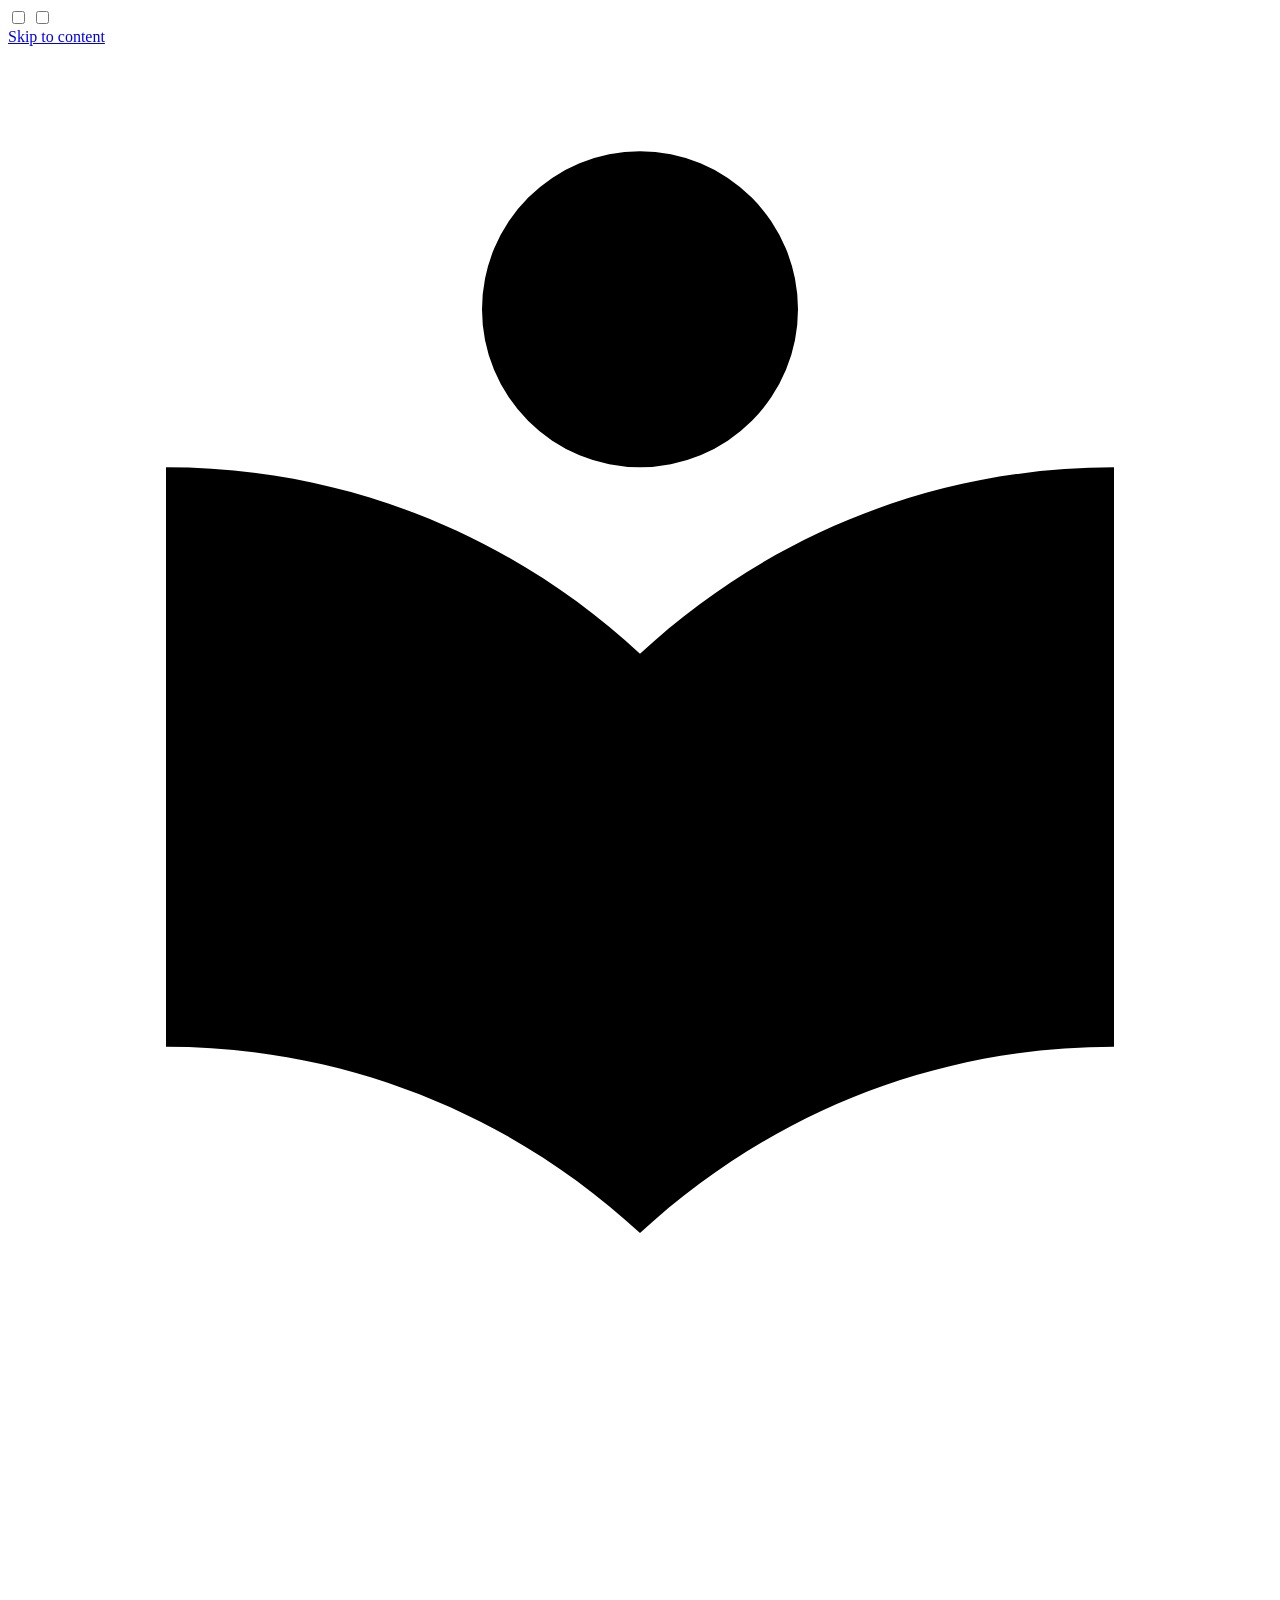
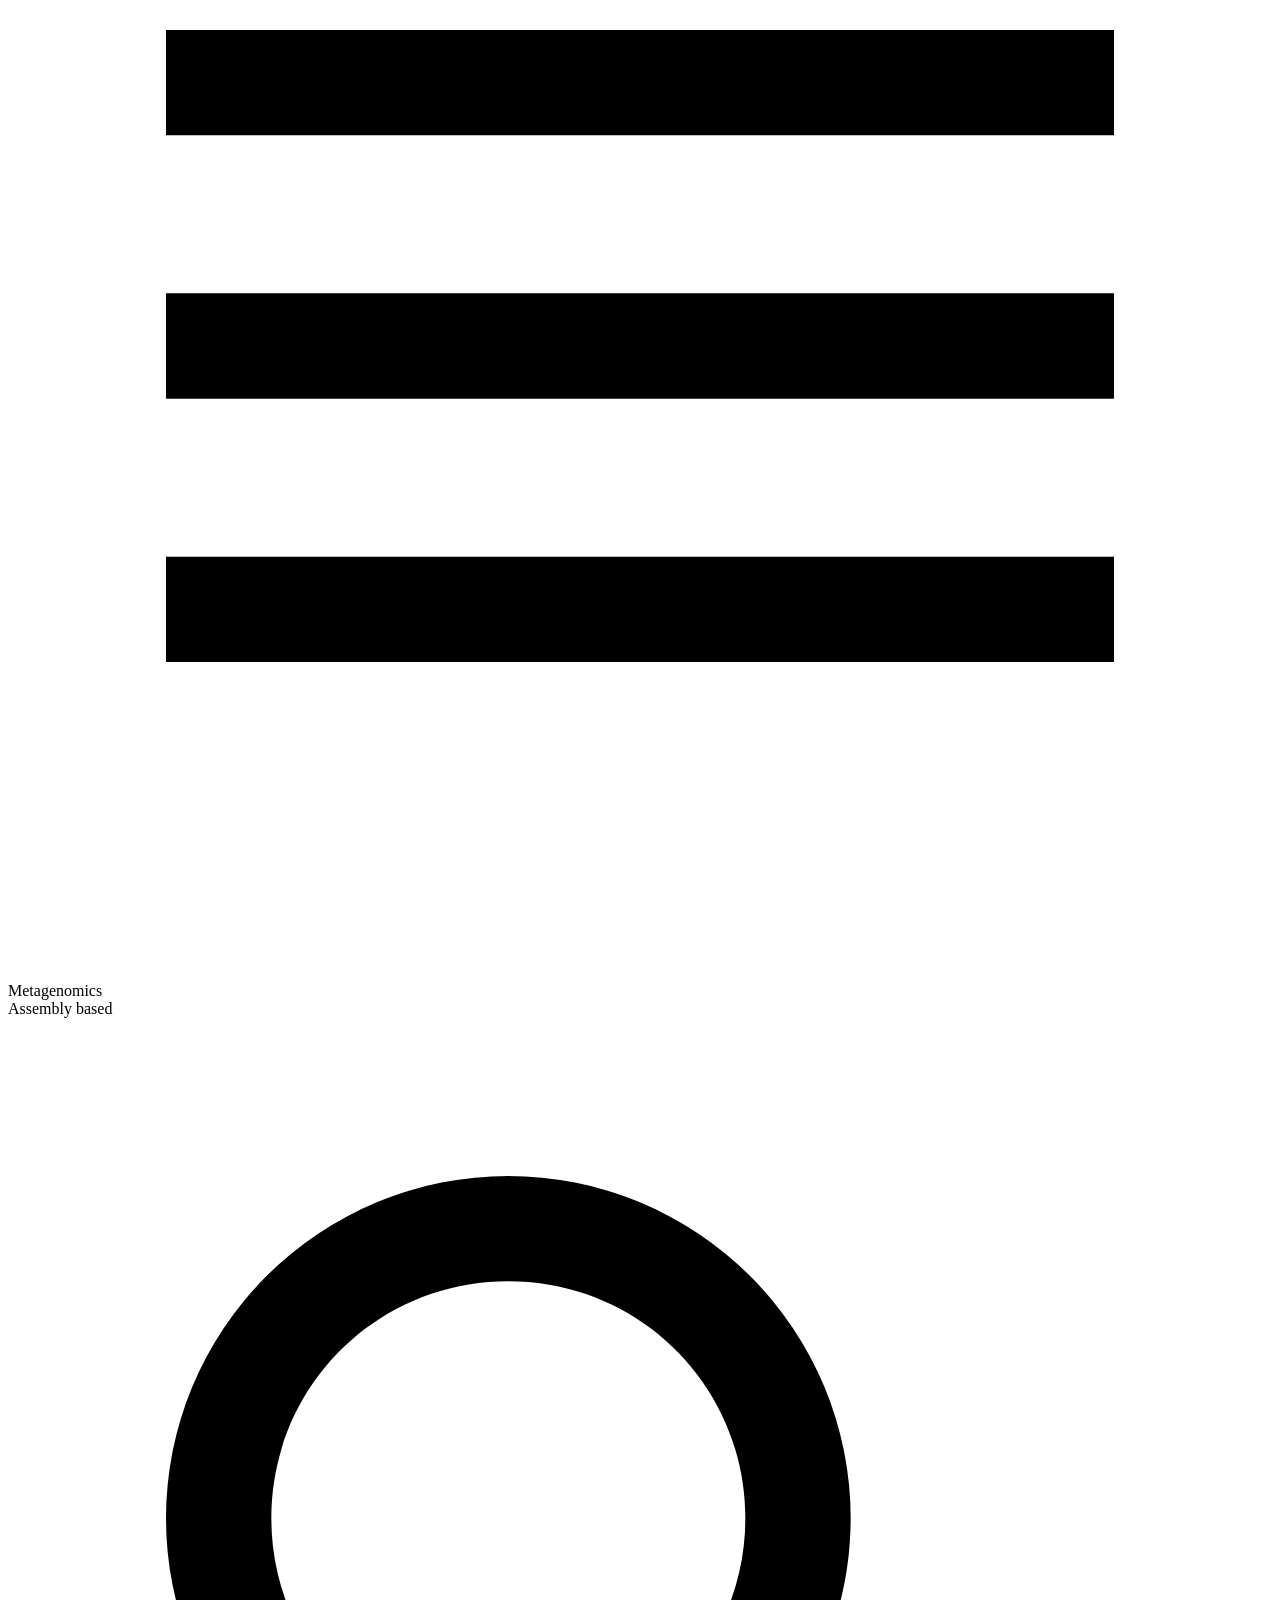
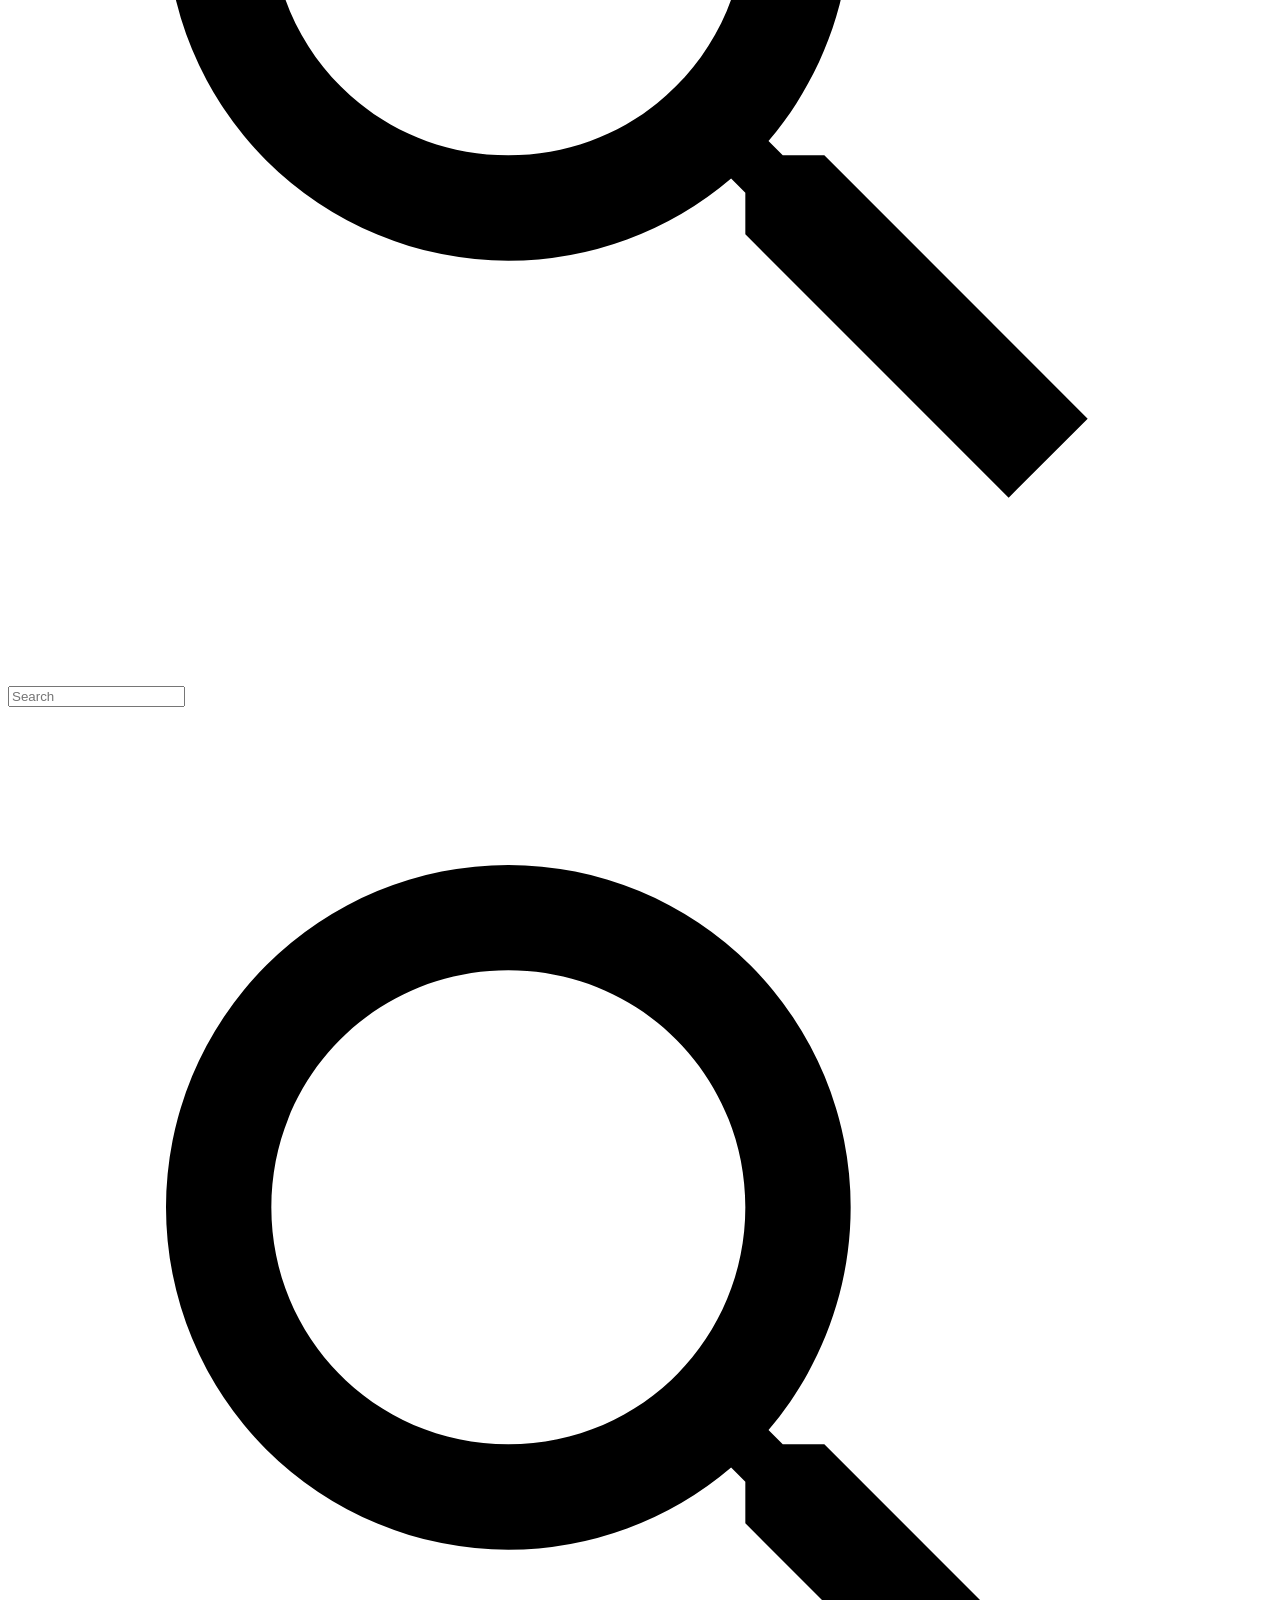
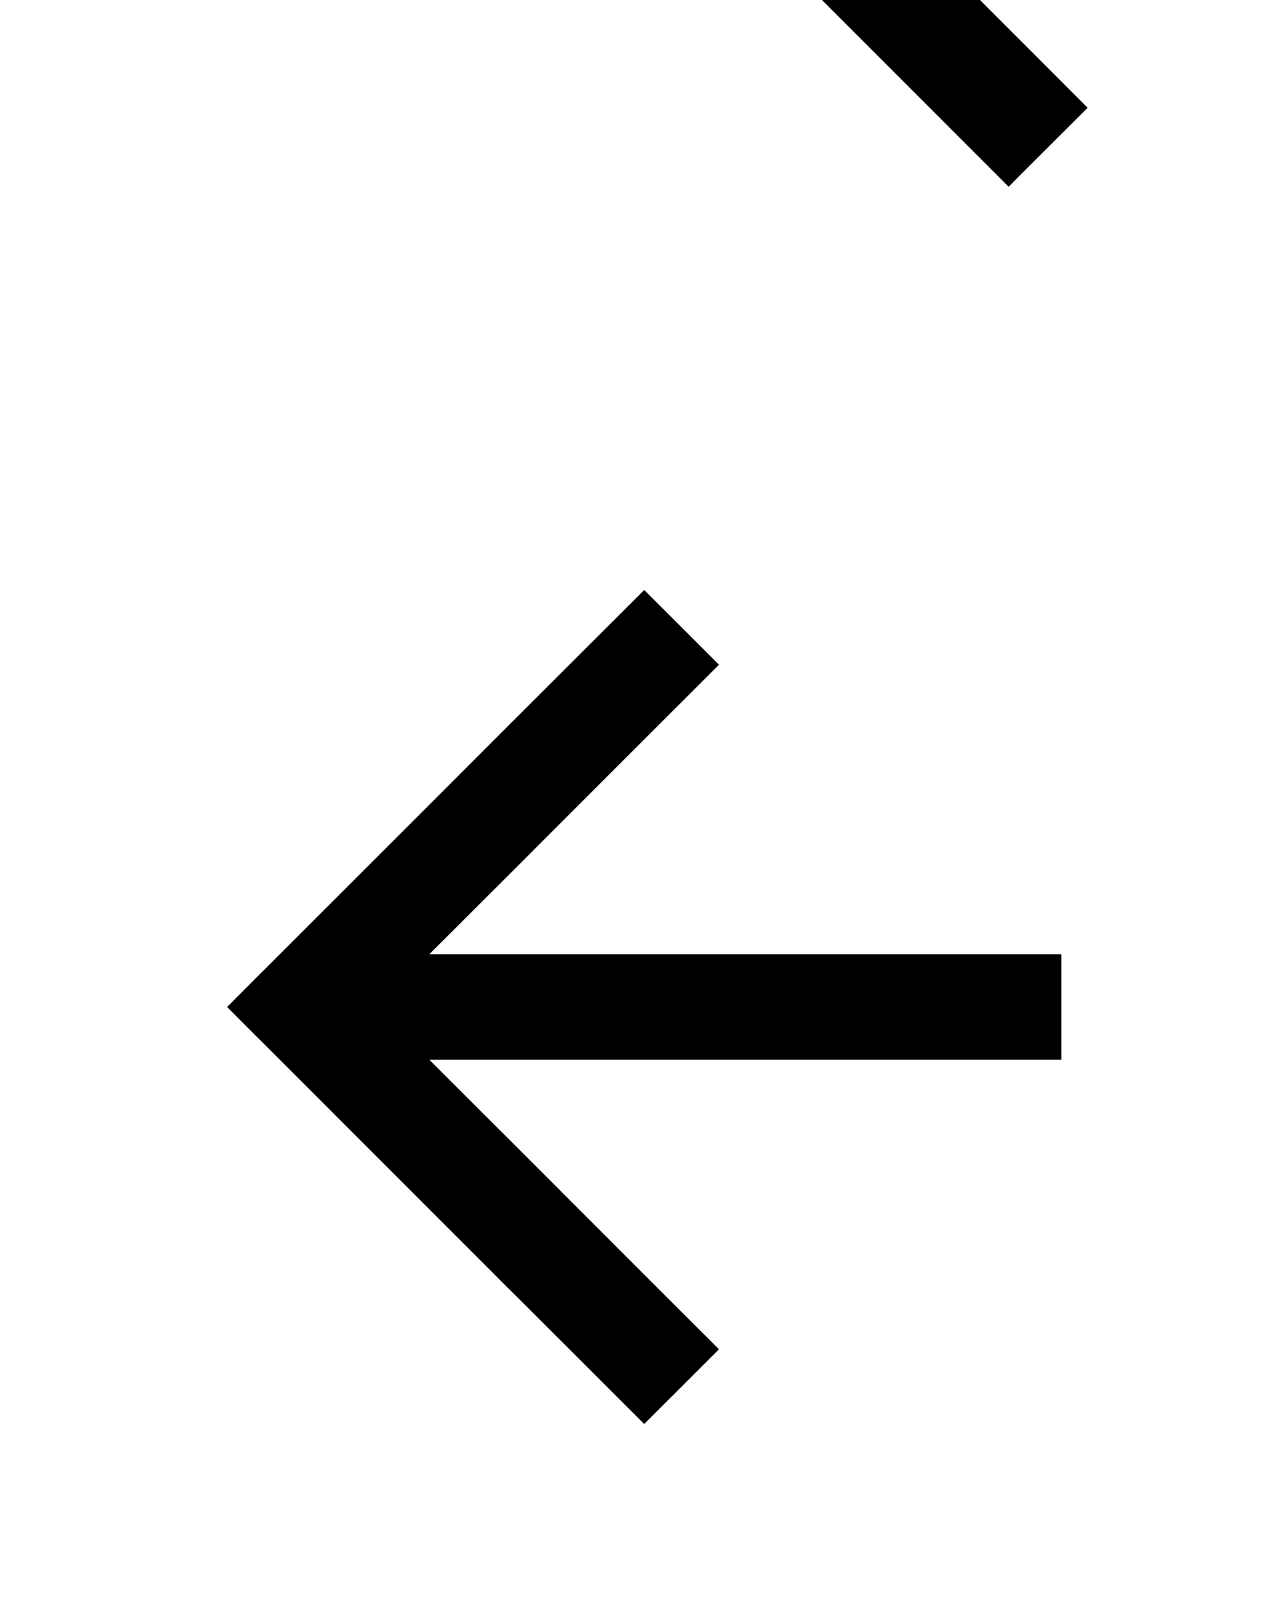
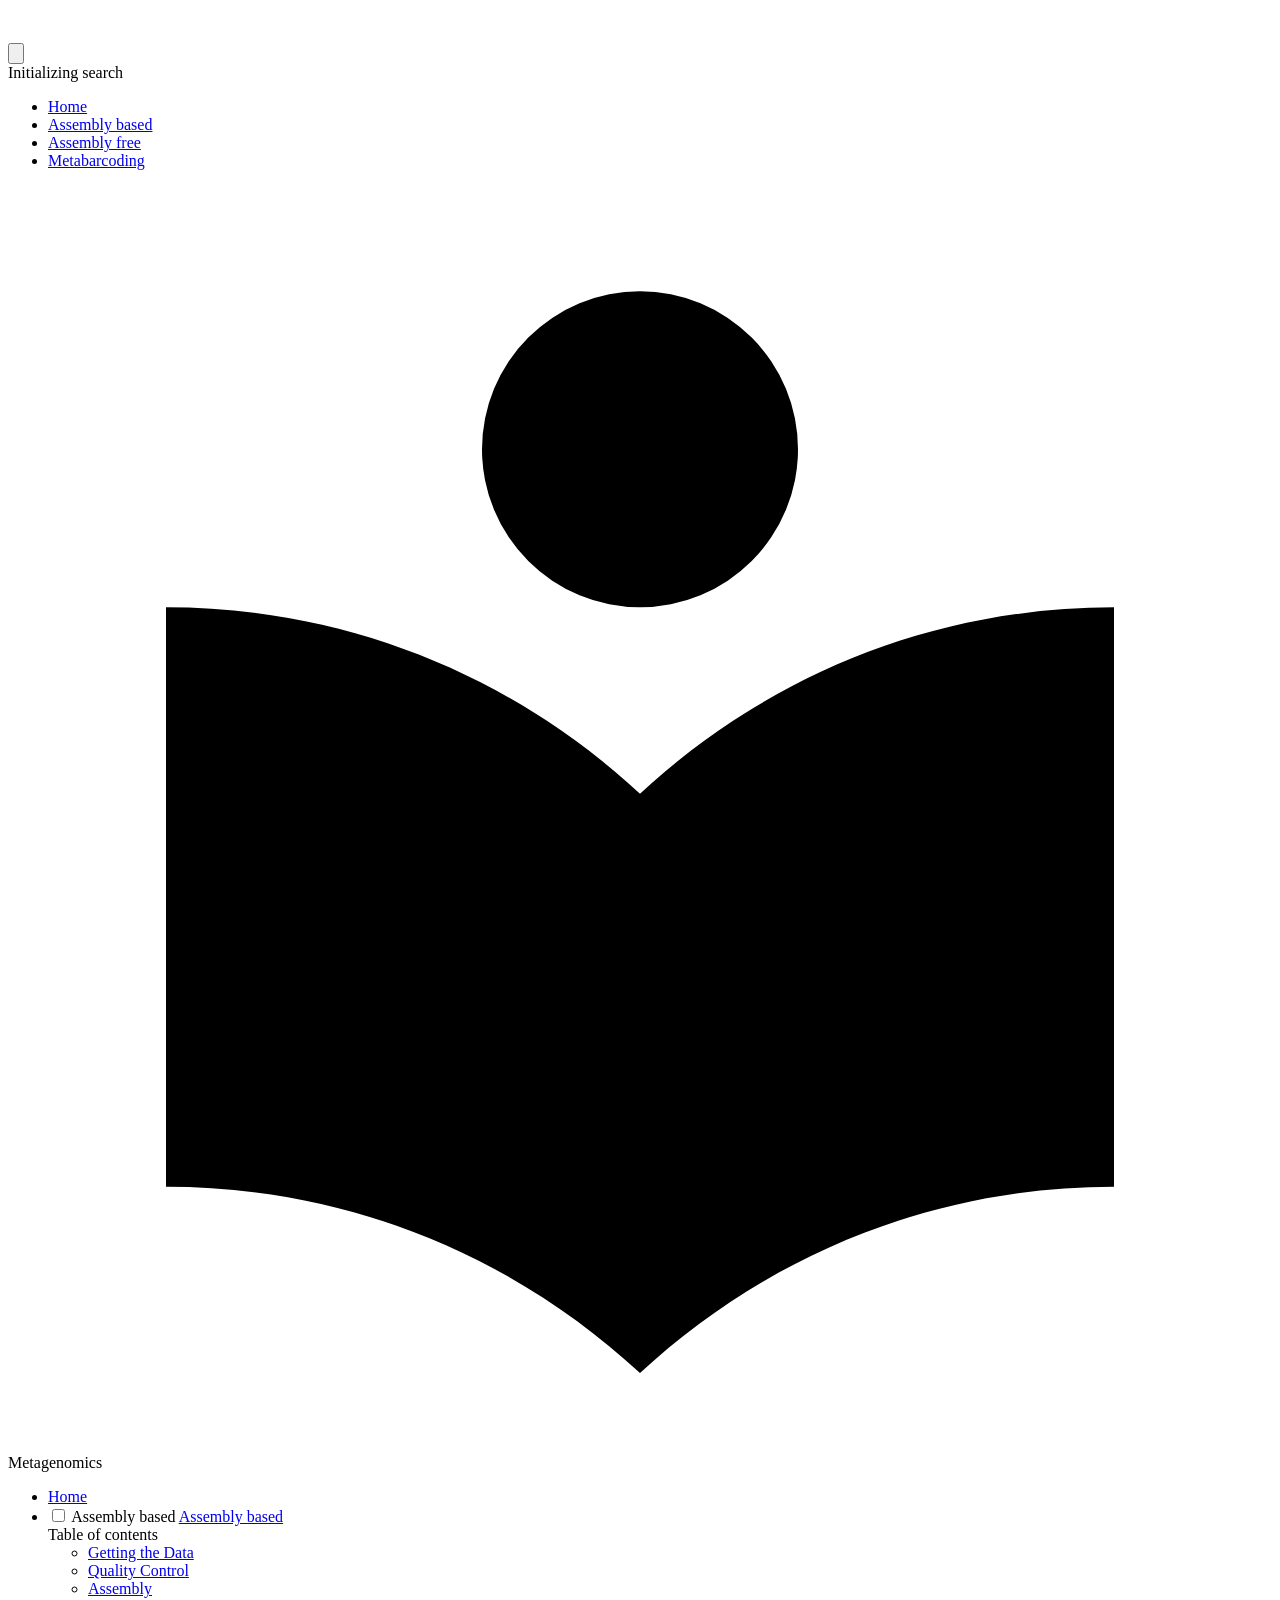
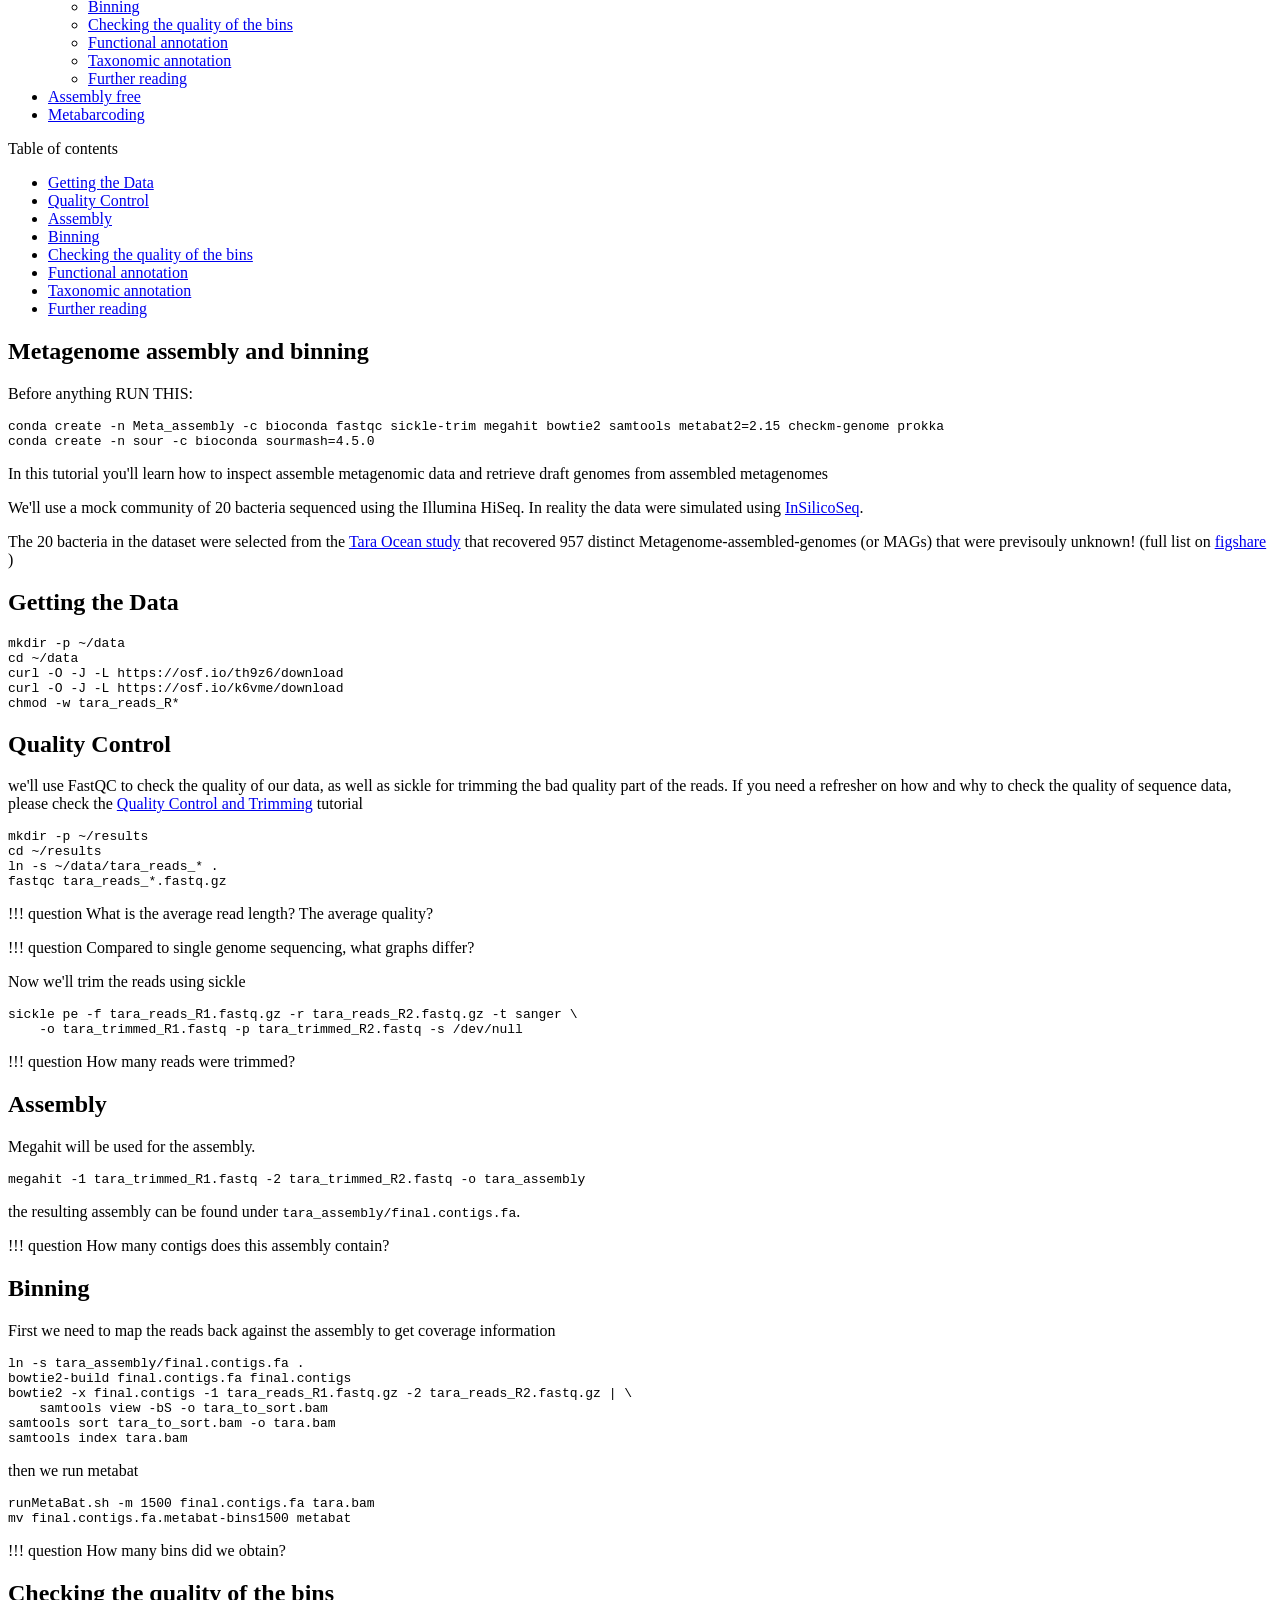
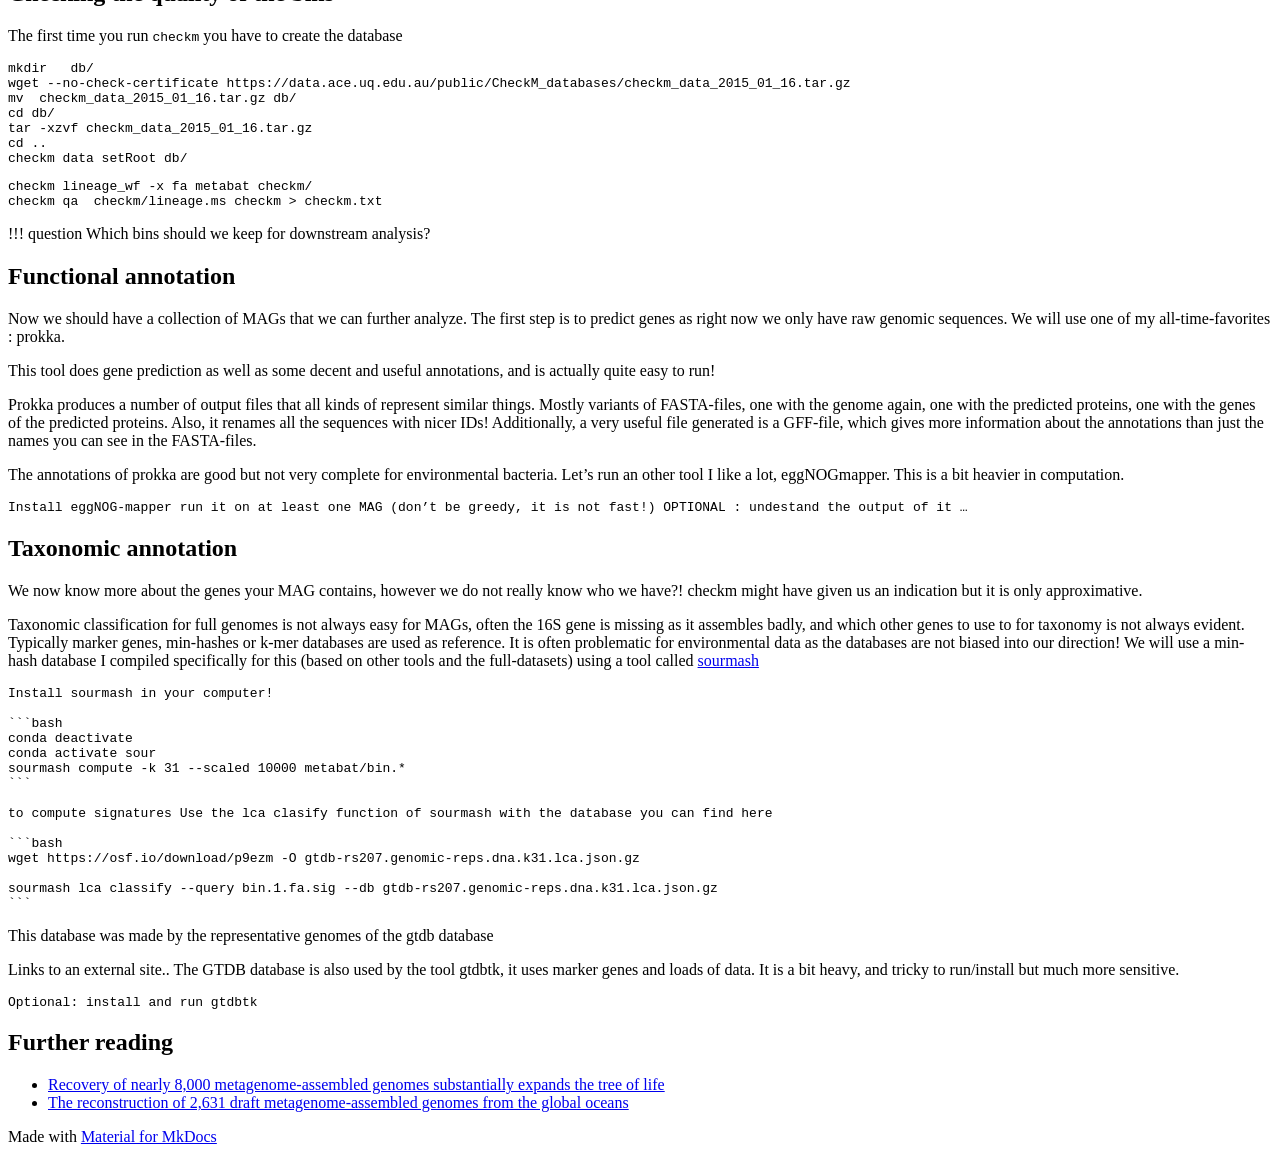
==== commit 2895e75b: "Deployed a174e6b with MkDocs version: 1.6.1" ====
--- a/usage/assembly_binning_based/index.html
+++ b/usage/assembly_binning_based/index.html
@@ -16,7 +16,7 @@
       
       
       <link rel="icon" href="../../assets/images/favicon.png">
-      <meta name="generator" content="mkdocs-1.5.3, mkdocs-material-9.5.2">
+      <meta name="generator" content="mkdocs-1.6.1, mkdocs-material-9.6.22">
     
     
       
@@ -24,7 +24,7 @@
       
     
     
-      <link rel="stylesheet" href="../../assets/stylesheets/main.50c56a3b.min.css">
+      <link rel="stylesheet" href="../../assets/stylesheets/main.84d31ad4.min.css">
       
         
         <link rel="stylesheet" href="../../assets/stylesheets/palette.06af60db.min.css">
@@ -46,7 +46,7 @@
       
     
     
-    <script>__md_scope=new URL("../..",location),__md_hash=e=>[...e].reduce((e,_)=>(e<<5)-e+_.charCodeAt(0),0),__md_get=(e,_=localStorage,t=__md_scope)=>JSON.parse(_.getItem(t.pathname+"."+e)),__md_set=(e,_,t=localStorage,a=__md_scope)=>{try{t.setItem(a.pathname+"."+e,JSON.stringify(_))}catch(e){}}</script>
+    <script>__md_scope=new URL("../..",location),__md_hash=e=>[...e].reduce(((e,_)=>(e<<5)-e+_.charCodeAt(0)),0),__md_get=(e,_=localStorage,t=__md_scope)=>JSON.parse(_.getItem(t.pathname+"."+e)),__md_set=(e,_,t=localStorage,a=__md_scope)=>{try{t.setItem(a.pathname+"."+e,JSON.stringify(_))}catch(e){}}</script>
     
       
 
@@ -87,12 +87,12 @@
     <a href="../.." title="Metagenomics" class="md-header__button md-logo" aria-label="Metagenomics" data-md-component="logo">
       
   
-  <svg xmlns="http://www.w3.org/2000/svg" viewBox="0 0 24 24"><path d="M12 8a3 3 0 0 0 3-3 3 3 0 0 0-3-3 3 3 0 0 0-3 3 3 3 0 0 0 3 3m0 3.54C9.64 9.35 6.5 8 3 8v11c3.5 0 6.64 1.35 9 3.54 2.36-2.19 5.5-3.54 9-3.54V8c-3.5 0-6.64 1.35-9 3.54Z"/></svg>
+  <svg xmlns="http://www.w3.org/2000/svg" viewBox="0 0 24 24"><path d="M12 8a3 3 0 0 0 3-3 3 3 0 0 0-3-3 3 3 0 0 0-3 3 3 3 0 0 0 3 3m0 3.54C9.64 9.35 6.5 8 3 8v11c3.5 0 6.64 1.35 9 3.54 2.36-2.19 5.5-3.54 9-3.54V8c-3.5 0-6.64 1.35-9 3.54"/></svg>
 
     </a>
     <label class="md-header__button md-icon" for="__drawer">
       
-      <svg xmlns="http://www.w3.org/2000/svg" viewBox="0 0 24 24"><path d="M3 6h18v2H3V6m0 5h18v2H3v-2m0 5h18v2H3v-2Z"/></svg>
+      <svg xmlns="http://www.w3.org/2000/svg" viewBox="0 0 24 24"><path d="M3 6h18v2H3zm0 5h18v2H3zm0 5h18v2H3z"/></svg>
     </label>
     <div class="md-header__title" data-md-component="header-title">
       <div class="md-header__ellipsis">
@@ -116,32 +116,34 @@
     
     
     
-      <label class="md-header__button md-icon" for="__search">
-        
-        <svg xmlns="http://www.w3.org/2000/svg" viewBox="0 0 24 24"><path d="M9.5 3A6.5 6.5 0 0 1 16 9.5c0 1.61-.59 3.09-1.56 4.23l.27.27h.79l5 5-1.5 1.5-5-5v-.79l-.27-.27A6.516 6.516 0 0 1 9.5 16 6.5 6.5 0 0 1 3 9.5 6.5 6.5 0 0 1 9.5 3m0 2C7 5 5 7 5 9.5S7 14 9.5 14 14 12 14 9.5 12 5 9.5 5Z"/></svg>
-      </label>
-      <div class="md-search" data-md-component="search" role="dialog">
+      
+      
+        <label class="md-header__button md-icon" for="__search">
+          
+          <svg xmlns="http://www.w3.org/2000/svg" viewBox="0 0 24 24"><path d="M9.5 3A6.5 6.5 0 0 1 16 9.5c0 1.61-.59 3.09-1.56 4.23l.27.27h.79l5 5-1.5 1.5-5-5v-.79l-.27-.27A6.52 6.52 0 0 1 9.5 16 6.5 6.5 0 0 1 3 9.5 6.5 6.5 0 0 1 9.5 3m0 2C7 5 5 7 5 9.5S7 14 9.5 14 14 12 14 9.5 12 5 9.5 5"/></svg>
+        </label>
+        <div class="md-search" data-md-component="search" role="dialog">
   <label class="md-search__overlay" for="__search"></label>
   <div class="md-search__inner" role="search">
     <form class="md-search__form" name="search">
       <input type="text" class="md-search__input" name="query" aria-label="Search" placeholder="Search" autocapitalize="off" autocorrect="off" autocomplete="off" spellcheck="false" data-md-component="search-query" required>
       <label class="md-search__icon md-icon" for="__search">
         
-        <svg xmlns="http://www.w3.org/2000/svg" viewBox="0 0 24 24"><path d="M9.5 3A6.5 6.5 0 0 1 16 9.5c0 1.61-.59 3.09-1.56 4.23l.27.27h.79l5 5-1.5 1.5-5-5v-.79l-.27-.27A6.516 6.516 0 0 1 9.5 16 6.5 6.5 0 0 1 3 9.5 6.5 6.5 0 0 1 9.5 3m0 2C7 5 5 7 5 9.5S7 14 9.5 14 14 12 14 9.5 12 5 9.5 5Z"/></svg>
-        
-        <svg xmlns="http://www.w3.org/2000/svg" viewBox="0 0 24 24"><path d="M20 11v2H8l5.5 5.5-1.42 1.42L4.16 12l7.92-7.92L13.5 5.5 8 11h12Z"/></svg>
+        <svg xmlns="http://www.w3.org/2000/svg" viewBox="0 0 24 24"><path d="M9.5 3A6.5 6.5 0 0 1 16 9.5c0 1.61-.59 3.09-1.56 4.23l.27.27h.79l5 5-1.5 1.5-5-5v-.79l-.27-.27A6.52 6.52 0 0 1 9.5 16 6.5 6.5 0 0 1 3 9.5 6.5 6.5 0 0 1 9.5 3m0 2C7 5 5 7 5 9.5S7 14 9.5 14 14 12 14 9.5 12 5 9.5 5"/></svg>
+        
+        <svg xmlns="http://www.w3.org/2000/svg" viewBox="0 0 24 24"><path d="M20 11v2H8l5.5 5.5-1.42 1.42L4.16 12l7.92-7.92L13.5 5.5 8 11z"/></svg>
       </label>
       <nav class="md-search__options" aria-label="Search">
         
         <button type="reset" class="md-search__icon md-icon" title="Clear" aria-label="Clear" tabindex="-1">
           
-          <svg xmlns="http://www.w3.org/2000/svg" viewBox="0 0 24 24"><path d="M19 6.41 17.59 5 12 10.59 6.41 5 5 6.41 10.59 12 5 17.59 6.41 19 12 13.41 17.59 19 19 17.59 13.41 12 19 6.41Z"/></svg>
+          <svg xmlns="http://www.w3.org/2000/svg" viewBox="0 0 24 24"><path d="M19 6.41 17.59 5 12 10.59 6.41 5 5 6.41 10.59 12 5 17.59 6.41 19 12 13.41 17.59 19 19 17.59 13.41 12z"/></svg>
         </button>
       </nav>
       
     </form>
     <div class="md-search__output">
-      <div class="md-search__scrollwrap" data-md-scrollfix>
+      <div class="md-search__scrollwrap" tabindex="0" data-md-scrollfix>
         <div class="md-search-result" data-md-component="search-result">
           <div class="md-search-result__meta">
             Initializing search
@@ -152,6 +154,7 @@
     </div>
   </div>
 </div>
+      
     
     
   </nav>
@@ -172,10 +175,12 @@
   
   
   
+  
     <li class="md-tabs__item">
       <a href="../.." class="md-tabs__link">
         
   
+  
     
   
   Home
@@ -188,6 +193,7 @@
         
   
   
+  
     
   
   
@@ -195,6 +201,7 @@
       <a href="./" class="md-tabs__link">
         
   
+  
     
   
   Assembly based
@@ -208,10 +215,12 @@
   
   
   
+  
     <li class="md-tabs__item">
       <a href="../assembly_free/" class="md-tabs__link">
         
   
+  
     
   
   Assembly free
@@ -225,9 +234,11 @@
   
   
   
+  
     <li class="md-tabs__item">
       <a href="../metabarcoding/" class="md-tabs__link">
         
+  
   
     
   
@@ -263,7 +274,7 @@
     <a href="../.." title="Metagenomics" class="md-nav__button md-logo" aria-label="Metagenomics" data-md-component="logo">
       
   
-  <svg xmlns="http://www.w3.org/2000/svg" viewBox="0 0 24 24"><path d="M12 8a3 3 0 0 0 3-3 3 3 0 0 0-3-3 3 3 0 0 0-3 3 3 3 0 0 0 3 3m0 3.54C9.64 9.35 6.5 8 3 8v11c3.5 0 6.64 1.35 9 3.54 2.36-2.19 5.5-3.54 9-3.54V8c-3.5 0-6.64 1.35-9 3.54Z"/></svg>
+  <svg xmlns="http://www.w3.org/2000/svg" viewBox="0 0 24 24"><path d="M12 8a3 3 0 0 0 3-3 3 3 0 0 0-3-3 3 3 0 0 0-3 3 3 3 0 0 0 3 3m0 3.54C9.64 9.35 6.5 8 3 8v11c3.5 0 6.64 1.35 9 3.54 2.36-2.19 5.5-3.54 9-3.54V8c-3.5 0-6.64 1.35-9 3.54"/></svg>
 
     </a>
     Metagenomics
@@ -281,8 +292,10 @@
       <a href="../.." class="md-nav__link">
         
   
+  
   <span class="md-ellipsis">
     Home
+    
   </span>
   
 
@@ -310,8 +323,10 @@
         <label class="md-nav__link md-nav__link--active" for="__toc">
           
   
+  
   <span class="md-ellipsis">
     Assembly based
+    
   </span>
   
 
@@ -321,8 +336,10 @@
       <a href="./" class="md-nav__link md-nav__link--active">
         
   
+  
   <span class="md-ellipsis">
     Assembly based
+    
   </span>
   
 
@@ -433,8 +450,10 @@
       <a href="../assembly_free/" class="md-nav__link">
         
   
+  
   <span class="md-ellipsis">
     Assembly free
+    
   </span>
   
 
@@ -453,8 +472,10 @@
       <a href="../metabarcoding/" class="md-nav__link">
         
   
+  
   <span class="md-ellipsis">
     Metabarcoding
+    
   </span>
   
 
@@ -576,6 +597,7 @@
                   
 
 
+
 <h1 id="metagenome-assembly-and-binning">Metagenome assembly and binning</h1>
 <p>Before anything RUN THIS:</p>
 <pre><code class="language-bash">conda create -n Meta_assembly -c bioconda fastqc sickle-trim megahit bowtie2 samtools metabat2=2.15 checkm-genome prokka
@@ -728,10 +750,12 @@
     </div>
     
     
-    <script id="__config" type="application/json">{"base": "../..", "features": ["navigation.tabs"], "search": "../../assets/javascripts/workers/search.f886a092.min.js", "translations": {"clipboard.copied": "Copied to clipboard", "clipboard.copy": "Copy to clipboard", "search.result.more.one": "1 more on this page", "search.result.more.other": "# more on this page", "search.result.none": "No matching documents", "search.result.one": "1 matching document", "search.result.other": "# matching documents", "search.result.placeholder": "Type to start searching", "search.result.term.missing": "Missing", "select.version": "Select version"}}</script>
-    
-    
-      <script src="../../assets/javascripts/bundle.d7c377c4.min.js"></script>
+    
+      
+      <script id="__config" type="application/json">{"base": "../..", "features": ["navigation.tabs"], "search": "../../assets/javascripts/workers/search.973d3a69.min.js", "tags": null, "translations": {"clipboard.copied": "Copied to clipboard", "clipboard.copy": "Copy to clipboard", "search.result.more.one": "1 more on this page", "search.result.more.other": "# more on this page", "search.result.none": "No matching documents", "search.result.one": "1 matching document", "search.result.other": "# matching documents", "search.result.placeholder": "Type to start searching", "search.result.term.missing": "Missing", "select.version": "Select version"}, "version": null}</script>
+    
+    
+      <script src="../../assets/javascripts/bundle.f55a23d4.min.js"></script>
       
     
   </body>
--- a/assets/stylesheets/main.84d31ad4.min.css
+++ b/assets/stylesheets/main.84d31ad4.min.css
@@ -0,0 +1 @@
+@charset "UTF-8";html{-webkit-text-size-adjust:none;-moz-text-size-adjust:none;text-size-adjust:none;box-sizing:border-box}*,:after,:before{box-sizing:inherit}@media (prefers-reduced-motion){*,:after,:before{transition:none!important}}body{margin:0}a,button,input,label{-webkit-tap-highlight-color:transparent}a{color:inherit;text-decoration:none}hr{border:0;box-sizing:initial;display:block;height:.05rem;overflow:visible;padding:0}small{font-size:80%}sub,sup{line-height:1em}img{border-style:none}table{border-collapse:initial;border-spacing:0}td,th{font-weight:400;vertical-align:top}button{background:#0000;border:0;font-family:inherit;font-size:inherit;margin:0;padding:0}input{border:0;outline:none}:root{--md-primary-fg-color:#4051b5;--md-primary-fg-color--light:#5d6cc0;--md-primary-fg-color--dark:#303fa1;--md-primary-bg-color:#fff;--md-primary-bg-color--light:#ffffffb3;--md-accent-fg-color:#526cfe;--md-accent-fg-color--transparent:#526cfe1a;--md-accent-bg-color:#fff;--md-accent-bg-color--light:#ffffffb3}[data-md-color-scheme=default]{color-scheme:light}[data-md-color-scheme=default] img[src$="#gh-dark-mode-only"],[data-md-color-scheme=default] img[src$="#only-dark"]{display:none}:root,[data-md-color-scheme=default]{--md-hue:225deg;--md-default-fg-color:#000000de;--md-default-fg-color--light:#0000008a;--md-default-fg-color--lighter:#00000052;--md-default-fg-color--lightest:#00000012;--md-default-bg-color:#fff;--md-default-bg-color--light:#ffffffb3;--md-default-bg-color--lighter:#ffffff4d;--md-default-bg-color--lightest:#ffffff1f;--md-code-fg-color:#36464e;--md-code-bg-color:#f5f5f5;--md-code-hl-color:#4287ff;--md-code-hl-color--light:#4287ff1a;--md-code-hl-number-color:#d52a2a;--md-code-hl-special-color:#db1457;--md-code-hl-function-color:#a846b9;--md-code-hl-constant-color:#6e59d9;--md-code-hl-keyword-color:#3f6ec6;--md-code-hl-string-color:#1c7d4d;--md-code-hl-name-color:var(--md-code-fg-color);--md-code-hl-operator-color:var(--md-default-fg-color--light);--md-code-hl-punctuation-color:var(--md-default-fg-color--light);--md-code-hl-comment-color:var(--md-default-fg-color--light);--md-code-hl-generic-color:var(--md-default-fg-color--light);--md-code-hl-variable-color:var(--md-default-fg-color--light);--md-typeset-color:var(--md-default-fg-color);--md-typeset-a-color:var(--md-primary-fg-color);--md-typeset-del-color:#f5503d26;--md-typeset-ins-color:#0bd57026;--md-typeset-kbd-color:#fafafa;--md-typeset-kbd-accent-color:#fff;--md-typeset-kbd-border-color:#b8b8b8;--md-typeset-mark-color:#ffff0080;--md-typeset-table-color:#0000001f;--md-typeset-table-color--light:rgba(0,0,0,.035);--md-admonition-fg-color:var(--md-default-fg-color);--md-admonition-bg-color:var(--md-default-bg-color);--md-warning-fg-color:#000000de;--md-warning-bg-color:#ff9;--md-footer-fg-color:#fff;--md-footer-fg-color--light:#ffffffb3;--md-footer-fg-color--lighter:#ffffff73;--md-footer-bg-color:#000000de;--md-footer-bg-color--dark:#00000052;--md-shadow-z1:0 0.2rem 0.5rem #0000000d,0 0 0.05rem #0000001a;--md-shadow-z2:0 0.2rem 0.5rem #0000001a,0 0 0.05rem #00000040;--md-shadow-z3:0 0.2rem 0.5rem #0003,0 0 0.05rem #00000059}.md-icon svg{fill:currentcolor;display:block;height:1.2rem;width:1.2rem}body{-webkit-font-smoothing:antialiased;-moz-osx-font-smoothing:grayscale;--md-text-font-family:var(--md-text-font,_),-apple-system,BlinkMacSystemFont,Helvetica,Arial,sans-serif;--md-code-font-family:var(--md-code-font,_),SFMono-Regular,Consolas,Menlo,monospace}aside,body,input{font-feature-settings:"kern","liga";color:var(--md-typeset-color);font-family:var(--md-text-font-family)}code,kbd,pre{font-feature-settings:"kern";font-family:var(--md-code-font-family)}:root{--md-typeset-table-sort-icon:url('data:image/svg+xml;charset=utf-8,<svg xmlns="http://www.w3.org/2000/svg" viewBox="0 0 24 24"><path d="m18 21-4-4h3V7h-3l4-4 4 4h-3v10h3M2 19v-2h10v2M2 13v-2h7v2M2 7V5h4v2z"/></svg>');--md-typeset-table-sort-icon--asc:url('data:image/svg+xml;charset=utf-8,<svg xmlns="http://www.w3.org/2000/svg" viewBox="0 0 24 24"><path d="M19 17h3l-4 4-4-4h3V3h2M2 17h10v2H2M6 5v2H2V5m0 6h7v2H2z"/></svg>');--md-typeset-table-sort-icon--desc:url('data:image/svg+xml;charset=utf-8,<svg xmlns="http://www.w3.org/2000/svg" viewBox="0 0 24 24"><path d="M19 7h3l-4-4-4 4h3v14h2M2 17h10v2H2M6 5v2H2V5m0 6h7v2H2z"/></svg>')}.md-typeset{-webkit-print-color-adjust:exact;color-adjust:exact;font-size:.8rem;line-height:1.6;overflow-wrap:break-word}@media print{.md-typeset{font-size:.68rem}}.md-typeset blockquote,.md-typeset dl,.md-typeset figure,.md-typeset ol,.md-typeset pre,.md-typeset ul{margin-bottom:1em;margin-top:1em}.md-typeset h1{color:var(--md-default-fg-color--light);font-size:2em;line-height:1.3;margin:0 0 1.25em}.md-typeset h1,.md-typeset h2{font-weight:300;letter-spacing:-.01em}.md-typeset h2{font-size:1.5625em;line-height:1.4;margin:1.6em 0 .64em}.md-typeset h3{font-size:1.25em;font-weight:400;letter-spacing:-.01em;line-height:1.5;margin:1.6em 0 .8em}.md-typeset h2+h3{margin-top:.8em}.md-typeset h4{font-weight:700;letter-spacing:-.01em;margin:1em 0}.md-typeset h5,.md-typeset h6{color:var(--md-default-fg-color--light);font-size:.8em;font-weight:700;letter-spacing:-.01em;margin:1.25em 0}.md-typeset h5{text-transform:uppercase}.md-typeset h5 code{text-transform:none}.md-typeset hr{border-bottom:.05rem solid var(--md-default-fg-color--lightest);display:flow-root;margin:1.5em 0}.md-typeset a{color:var(--md-typeset-a-color);word-break:break-word}.md-typeset a,.md-typeset a:before{transition:color 125ms}.md-typeset a:focus,.md-typeset a:hover{color:var(--md-accent-fg-color)}.md-typeset a:focus code,.md-typeset a:hover code{background-color:var(--md-accent-fg-color--transparent)}.md-typeset a code{color:currentcolor;transition:background-color 125ms}.md-typeset a.focus-visible{outline-color:var(--md-accent-fg-color);outline-offset:.2rem}.md-typeset code,.md-typeset kbd,.md-typeset pre{color:var(--md-code-fg-color);direction:ltr;font-variant-ligatures:none}@media print{.md-typeset code,.md-typeset kbd,.md-typeset pre{white-space:pre-wrap}}.md-typeset code{background-color:var(--md-code-bg-color);border-radius:.1rem;-webkit-box-decoration-break:clone;box-decoration-break:clone;font-size:.85em;padding:0 .2941176471em;word-break:break-word}.md-typeset code:not(.focus-visible){-webkit-tap-highlight-color:transparent;outline:none}.md-typeset pre{display:flow-root;line-height:1.4;position:relative}.md-typeset pre>code{-webkit-box-decoration-break:slice;box-decoration-break:slice;box-shadow:none;display:block;margin:0;outline-color:var(--md-accent-fg-color);overflow:auto;padding:.7720588235em 1.1764705882em;scrollbar-color:var(--md-default-fg-color--lighter) #0000;scrollbar-width:thin;touch-action:auto;word-break:normal}.md-typeset pre>code:hover{scrollbar-color:var(--md-accent-fg-color) #0000}.md-typeset pre>code::-webkit-scrollbar{height:.2rem;width:.2rem}.md-typeset pre>code::-webkit-scrollbar-thumb{background-color:var(--md-default-fg-color--lighter)}.md-typeset pre>code::-webkit-scrollbar-thumb:hover{background-color:var(--md-accent-fg-color)}.md-typeset kbd{background-color:var(--md-typeset-kbd-color);border-radius:.1rem;box-shadow:0 .1rem 0 .05rem var(--md-typeset-kbd-border-color),0 .1rem 0 var(--md-typeset-kbd-border-color),0 -.1rem .2rem var(--md-typeset-kbd-accent-color) inset;color:var(--md-default-fg-color);display:inline-block;font-size:.75em;padding:0 .6666666667em;vertical-align:text-top;word-break:break-word}.md-typeset mark{background-color:var(--md-typeset-mark-color);-webkit-box-decoration-break:clone;box-decoration-break:clone;color:inherit;word-break:break-word}.md-typeset abbr{border-bottom:.05rem dotted var(--md-default-fg-color--light);cursor:help;text-decoration:none}.md-typeset small{opacity:.75}[dir=ltr] .md-typeset sub,[dir=ltr] .md-typeset sup{margin-left:.078125em}[dir=rtl] .md-typeset sub,[dir=rtl] .md-typeset sup{margin-right:.078125em}[dir=ltr] .md-typeset blockquote{padding-left:.6rem}[dir=rtl] .md-typeset blockquote{padding-right:.6rem}[dir=ltr] .md-typeset blockquote{border-left:.2rem solid var(--md-default-fg-color--lighter)}[dir=rtl] .md-typeset blockquote{border-right:.2rem solid var(--md-default-fg-color--lighter)}.md-typeset blockquote{color:var(--md-default-fg-color--light);margin-left:0;margin-right:0}.md-typeset ul{list-style-type:disc}.md-typeset ul[type]{list-style-type:revert-layer}[dir=ltr] .md-typeset ol,[dir=ltr] .md-typeset ul{margin-left:.625em}[dir=rtl] .md-typeset ol,[dir=rtl] .md-typeset ul{margin-right:.625em}.md-typeset ol,.md-typeset ul{padding:0}.md-typeset ol:not([hidden]),.md-typeset ul:not([hidden]){display:flow-root}.md-typeset ol ol,.md-typeset ul ol{list-style-type:lower-alpha}.md-typeset ol ol ol,.md-typeset ul ol ol{list-style-type:lower-roman}.md-typeset ol ol ol ol,.md-typeset ul ol ol ol{list-style-type:upper-alpha}.md-typeset ol ol ol ol ol,.md-typeset ul ol ol ol ol{list-style-type:upper-roman}.md-typeset ol[type],.md-typeset ul[type]{list-style-type:revert-layer}[dir=ltr] .md-typeset ol li,[dir=ltr] .md-typeset ul li{margin-left:1.25em}[dir=rtl] .md-typeset ol li,[dir=rtl] .md-typeset ul li{margin-right:1.25em}.md-typeset ol li,.md-typeset ul li{margin-bottom:.5em}.md-typeset ol li blockquote,.md-typeset ol li p,.md-typeset ul li blockquote,.md-typeset ul li p{margin:.5em 0}.md-typeset ol li:last-child,.md-typeset ul li:last-child{margin-bottom:0}[dir=ltr] .md-typeset ol li ol,[dir=ltr] .md-typeset ol li ul,[dir=ltr] .md-typeset ul li ol,[dir=ltr] .md-typeset ul li ul{margin-left:.625em}[dir=rtl] .md-typeset ol li ol,[dir=rtl] .md-typeset ol li ul,[dir=rtl] .md-typeset ul li ol,[dir=rtl] .md-typeset ul li ul{margin-right:.625em}.md-typeset ol li ol,.md-typeset ol li ul,.md-typeset ul li ol,.md-typeset ul li ul{margin-bottom:.5em;margin-top:.5em}[dir=ltr] .md-typeset dd{margin-left:1.875em}[dir=rtl] .md-typeset dd{margin-right:1.875em}.md-typeset dd{margin-bottom:1.5em;margin-top:1em}.md-typeset img,.md-typeset svg,.md-typeset video{height:auto;max-width:100%}.md-typeset img[align=left]{margin:1em 1em 1em 0}.md-typeset img[align=right]{margin:1em 0 1em 1em}.md-typeset img[align]:only-child{margin-top:0}.md-typeset figure{display:flow-root;margin:1em auto;max-width:100%;text-align:center;width:fit-content}.md-typeset figure img{display:block;margin:0 auto}.md-typeset figcaption{font-style:italic;margin:1em auto;max-width:24rem}.md-typeset iframe{max-width:100%}.md-typeset table:not([class]){background-color:var(--md-default-bg-color);border:.05rem solid var(--md-typeset-table-color);border-radius:.1rem;display:inline-block;font-size:.64rem;max-width:100%;overflow:auto;touch-action:auto}@media print{.md-typeset table:not([class]){display:table}}.md-typeset table:not([class])+*{margin-top:1.5em}.md-typeset table:not([class]) td>:first-child,.md-typeset table:not([class]) th>:first-child{margin-top:0}.md-typeset table:not([class]) td>:last-child,.md-typeset table:not([class]) th>:last-child{margin-bottom:0}.md-typeset table:not([class]) td:not([align]),.md-typeset table:not([class]) th:not([align]){text-align:left}[dir=rtl] .md-typeset table:not([class]) td:not([align]),[dir=rtl] .md-typeset table:not([class]) th:not([align]){text-align:right}.md-typeset table:not([class]) th{font-weight:700;min-width:5rem;padding:.9375em 1.25em;vertical-align:top}.md-typeset table:not([class]) td{border-top:.05rem solid var(--md-typeset-table-color);padding:.9375em 1.25em;vertical-align:top}.md-typeset table:not([class]) tbody tr{transition:background-color 125ms}.md-typeset table:not([class]) tbody tr:hover{background-color:var(--md-typeset-table-color--light);box-shadow:0 .05rem 0 var(--md-default-bg-color) inset}.md-typeset table:not([class]) a{word-break:normal}.md-typeset table th[role=columnheader]{cursor:pointer}[dir=ltr] .md-typeset table th[role=columnheader]:after{margin-left:.5em}[dir=rtl] .md-typeset table th[role=columnheader]:after{margin-right:.5em}.md-typeset table th[role=columnheader]:after{content:"";display:inline-block;height:1.2em;-webkit-mask-image:var(--md-typeset-table-sort-icon);mask-image:var(--md-typeset-table-sort-icon);-webkit-mask-repeat:no-repeat;mask-repeat:no-repeat;-webkit-mask-size:contain;mask-size:contain;transition:background-color 125ms;vertical-align:text-bottom;width:1.2em}.md-typeset table th[role=columnheader]:hover:after{background-color:var(--md-default-fg-color--lighter)}.md-typeset table th[role=columnheader][aria-sort=ascending]:after{background-color:var(--md-default-fg-color--light);-webkit-mask-image:var(--md-typeset-table-sort-icon--asc);mask-image:var(--md-typeset-table-sort-icon--asc)}.md-typeset table th[role=columnheader][aria-sort=descending]:after{background-color:var(--md-default-fg-color--light);-webkit-mask-image:var(--md-typeset-table-sort-icon--desc);mask-image:var(--md-typeset-table-sort-icon--desc)}.md-typeset__scrollwrap{margin:1em -.8rem;overflow-x:auto;touch-action:auto}.md-typeset__table{display:inline-block;margin-bottom:.5em;padding:0 .8rem}@media print{.md-typeset__table{display:block}}html .md-typeset__table table{display:table;margin:0;overflow:hidden;width:100%}@media screen and (max-width:44.984375em){.md-content__inner>pre{margin:1em -.8rem}.md-content__inner>pre code{border-radius:0}}.md-typeset .md-author{border-radius:100%;display:block;flex-shrink:0;height:1.6rem;overflow:hidden;position:relative;transition:color 125ms,transform 125ms;width:1.6rem}.md-typeset .md-author img{display:block}.md-typeset .md-author--more{background:var(--md-default-fg-color--lightest);color:var(--md-default-fg-color--lighter);font-size:.6rem;font-weight:700;line-height:1.6rem;text-align:center}.md-typeset .md-author--long{height:2.4rem;width:2.4rem}.md-typeset a.md-author{transform:scale(1)}.md-typeset a.md-author img{border-radius:100%;filter:grayscale(100%) opacity(75%);transition:filter 125ms}.md-typeset a.md-author:focus,.md-typeset a.md-author:hover{transform:scale(1.1);z-index:1}.md-typeset a.md-author:focus img,.md-typeset a.md-author:hover img{filter:grayscale(0)}.md-banner{background-color:var(--md-footer-bg-color);color:var(--md-footer-fg-color);overflow:auto}@media print{.md-banner{display:none}}.md-banner--warning{background-color:var(--md-warning-bg-color);color:var(--md-warning-fg-color)}.md-banner__inner{font-size:.7rem;margin:.6rem auto;padding:0 .8rem}[dir=ltr] .md-banner__button{float:right}[dir=rtl] .md-banner__button{float:left}.md-banner__button{color:inherit;cursor:pointer;transition:opacity .25s}.no-js .md-banner__button{display:none}.md-banner__button:hover{opacity:.7}html{font-size:125%;height:100%;overflow-x:hidden}@media screen and (min-width:100em){html{font-size:137.5%}}@media screen and (min-width:125em){html{font-size:150%}}body{background-color:var(--md-default-bg-color);display:flex;flex-direction:column;font-size:.5rem;min-height:100%;position:relative;width:100%}@media print{body{display:block}}@media screen and (max-width:59.984375em){body[data-md-scrolllock]{position:fixed}}.md-grid{margin-left:auto;margin-right:auto;max-width:61rem}.md-container{display:flex;flex-direction:column;flex-grow:1}@media print{.md-container{display:block}}.md-main{flex-grow:1}.md-main__inner{display:flex;height:100%;margin-top:1.5rem}.md-ellipsis{overflow:hidden;text-overflow:ellipsis}.md-toggle{display:none}.md-option{height:0;opacity:0;position:absolute;width:0}.md-option:checked+label:not([hidden]){display:block}.md-option.focus-visible+label{outline-color:var(--md-accent-fg-color);outline-style:auto}.md-skip{background-color:var(--md-default-fg-color);border-radius:.1rem;color:var(--md-default-bg-color);font-size:.64rem;margin:.5rem;opacity:0;outline-color:var(--md-accent-fg-color);padding:.3rem .5rem;position:fixed;transform:translateY(.4rem);z-index:-1}.md-skip:focus{opacity:1;transform:translateY(0);transition:transform .25s cubic-bezier(.4,0,.2,1),opacity 175ms 75ms;z-index:10}@page{margin:25mm}:root{--md-clipboard-icon:url('data:image/svg+xml;charset=utf-8,<svg xmlns="http://www.w3.org/2000/svg" viewBox="0 0 24 24"><path d="M19 21H8V7h11m0-2H8a2 2 0 0 0-2 2v14a2 2 0 0 0 2 2h11a2 2 0 0 0 2-2V7a2 2 0 0 0-2-2m-3-4H4a2 2 0 0 0-2 2v14h2V3h12z"/></svg>')}.md-clipboard{border-radius:.1rem;color:var(--md-default-fg-color--lightest);cursor:pointer;height:1.5em;outline-color:var(--md-accent-fg-color);outline-offset:.1rem;position:absolute;right:.5em;top:.5em;transition:color .25s;width:1.5em;z-index:1}@media print{.md-clipboard{display:none}}.md-clipboard:not(.focus-visible){-webkit-tap-highlight-color:transparent;outline:none}:hover>.md-clipboard{color:var(--md-default-fg-color--light)}.md-clipboard:focus,.md-clipboard:hover{color:var(--md-accent-fg-color)}.md-clipboard:after{background-color:currentcolor;content:"";display:block;height:1.125em;margin:0 auto;-webkit-mask-image:var(--md-clipboard-icon);mask-image:var(--md-clipboard-icon);-webkit-mask-position:center;mask-position:center;-webkit-mask-repeat:no-repeat;mask-repeat:no-repeat;-webkit-mask-size:contain;mask-size:contain;width:1.125em}.md-clipboard--inline{cursor:pointer}.md-clipboard--inline code{transition:color .25s,background-color .25s}.md-clipboard--inline:focus code,.md-clipboard--inline:hover code{background-color:var(--md-accent-fg-color--transparent);color:var(--md-accent-fg-color)}.md-typeset .md-code__content{display:grid}@keyframes consent{0%{opacity:0;transform:translateY(100%)}to{opacity:1;transform:translateY(0)}}@keyframes overlay{0%{opacity:0}to{opacity:1}}.md-consent__overlay{animation:overlay .25s both;-webkit-backdrop-filter:blur(.1rem);backdrop-filter:blur(.1rem);background-color:#0000008a;height:100%;opacity:1;position:fixed;top:0;width:100%;z-index:5}.md-consent__inner{animation:consent .5s cubic-bezier(.1,.7,.1,1) both;background-color:var(--md-default-bg-color);border:0;border-radius:.1rem;bottom:0;box-shadow:0 0 .2rem #0000001a,0 .2rem .4rem #0003;max-height:100%;overflow:auto;padding:0;position:fixed;width:100%;z-index:5}.md-consent__form{padding:.8rem}.md-consent__settings{display:none;margin:1em 0}input:checked+.md-consent__settings{display:block}.md-consent__controls{margin-bottom:.8rem}.md-typeset .md-consent__controls .md-button{display:inline}@media screen and (max-width:44.984375em){.md-typeset .md-consent__controls .md-button{display:block;margin-top:.4rem;text-align:center;width:100%}}.md-consent label{cursor:pointer}.md-content{flex-grow:1;min-width:0}.md-content__inner{margin:0 .8rem 1.2rem;padding-top:.6rem}@media screen and (min-width:76.25em){[dir=ltr] .md-sidebar--primary:not([hidden])~.md-content>.md-content__inner{margin-left:1.2rem}[dir=ltr] .md-sidebar--secondary:not([hidden])~.md-content>.md-content__inner,[dir=rtl] .md-sidebar--primary:not([hidden])~.md-content>.md-content__inner{margin-right:1.2rem}[dir=rtl] .md-sidebar--secondary:not([hidden])~.md-content>.md-content__inner{margin-left:1.2rem}}.md-content__inner:before{content:"";display:block;height:.4rem}.md-content__inner>:last-child{margin-bottom:0}[dir=ltr] .md-content__button{float:right}[dir=rtl] .md-content__button{float:left}[dir=ltr] .md-content__button{margin-left:.4rem}[dir=rtl] .md-content__button{margin-right:.4rem}.md-content__button{margin:.4rem 0;padding:0}@media print{.md-content__button{display:none}}.md-typeset .md-content__button{color:var(--md-default-fg-color--lighter)}.md-content__button svg{display:inline;vertical-align:top}[dir=rtl] .md-content__button svg{transform:scaleX(-1)}[dir=ltr] .md-dialog{right:.8rem}[dir=rtl] .md-dialog{left:.8rem}.md-dialog{background-color:var(--md-default-fg-color);border-radius:.1rem;bottom:.8rem;box-shadow:var(--md-shadow-z3);min-width:11.1rem;opacity:0;padding:.4rem .6rem;pointer-events:none;position:fixed;transform:translateY(100%);transition:transform 0ms .4s,opacity .4s;z-index:4}@media print{.md-dialog{display:none}}.md-dialog--active{opacity:1;pointer-events:auto;transform:translateY(0);transition:transform .4s cubic-bezier(.075,.85,.175,1),opacity .4s}.md-dialog__inner{color:var(--md-default-bg-color);font-size:.7rem}.md-feedback{margin:2em 0 1em;text-align:center}.md-feedback fieldset{border:none;margin:0;padding:0}.md-feedback__title{font-weight:700;margin:1em auto}.md-feedback__inner{position:relative}.md-feedback__list{display:flex;flex-wrap:wrap;place-content:baseline center;position:relative}.md-feedback__list:hover .md-icon:not(:disabled){color:var(--md-default-fg-color--lighter)}:disabled .md-feedback__list{min-height:1.8rem}.md-feedback__icon{color:var(--md-default-fg-color--light);cursor:pointer;flex-shrink:0;margin:0 .1rem;transition:color 125ms}.md-feedback__icon:not(:disabled).md-icon:hover{color:var(--md-accent-fg-color)}.md-feedback__icon:disabled{color:var(--md-default-fg-color--lightest);pointer-events:none}.md-feedback__note{opacity:0;position:relative;transform:translateY(.4rem);transition:transform .4s cubic-bezier(.1,.7,.1,1),opacity .15s}.md-feedback__note>*{margin:0 auto;max-width:16rem}:disabled .md-feedback__note{opacity:1;transform:translateY(0)}@media print{.md-feedback{display:none}}.md-footer{background-color:var(--md-footer-bg-color);color:var(--md-footer-fg-color)}@media print{.md-footer{display:none}}.md-footer__inner{justify-content:space-between;overflow:auto;padding:.2rem}.md-footer__inner:not([hidden]){display:flex}.md-footer__link{align-items:end;display:flex;flex-grow:0.01;margin-bottom:.4rem;margin-top:1rem;max-width:100%;outline-color:var(--md-accent-fg-color);overflow:hidden;transition:opacity .25s}.md-footer__link:focus,.md-footer__link:hover{opacity:.7}[dir=rtl] .md-footer__link svg{transform:scaleX(-1)}@media screen and (max-width:44.984375em){.md-footer__link--prev{flex-shrink:0}.md-footer__link--prev .md-footer__title{display:none}}[dir=ltr] .md-footer__link--next{margin-left:auto}[dir=rtl] .md-footer__link--next{margin-right:auto}.md-footer__link--next{text-align:right}[dir=rtl] .md-footer__link--next{text-align:left}.md-footer__title{flex-grow:1;font-size:.9rem;margin-bottom:.7rem;max-width:calc(100% - 2.4rem);padding:0 1rem;white-space:nowrap}.md-footer__button{margin:.2rem;padding:.4rem}.md-footer__direction{font-size:.64rem;opacity:.7}.md-footer-meta{background-color:var(--md-footer-bg-color--dark)}.md-footer-meta__inner{display:flex;flex-wrap:wrap;justify-content:space-between;padding:.2rem}html .md-footer-meta.md-typeset a{color:var(--md-footer-fg-color--light)}html .md-footer-meta.md-typeset a:focus,html .md-footer-meta.md-typeset a:hover{color:var(--md-footer-fg-color)}.md-copyright{color:var(--md-footer-fg-color--lighter);font-size:.64rem;margin:auto .6rem;padding:.4rem 0;width:100%}@media screen and (min-width:45em){.md-copyright{width:auto}}.md-copyright__highlight{color:var(--md-footer-fg-color--light)}.md-social{display:inline-flex;gap:.2rem;margin:0 .4rem;padding:.2rem 0 .6rem}@media screen and (min-width:45em){.md-social{padding:.6rem 0}}.md-social__link{display:inline-block;height:1.6rem;text-align:center;width:1.6rem}.md-social__link:before{line-height:1.9}.md-social__link svg{fill:currentcolor;max-height:.8rem;vertical-align:-25%}.md-typeset .md-button{border:.1rem solid;border-radius:.1rem;color:var(--md-primary-fg-color);cursor:pointer;display:inline-block;font-weight:700;padding:.625em 2em;transition:color 125ms,background-color 125ms,border-color 125ms}.md-typeset .md-button--primary{background-color:var(--md-primary-fg-color);border-color:var(--md-primary-fg-color);color:var(--md-primary-bg-color)}.md-typeset .md-button:focus,.md-typeset .md-button:hover{background-color:var(--md-accent-fg-color);border-color:var(--md-accent-fg-color);color:var(--md-accent-bg-color)}[dir=ltr] .md-typeset .md-input{border-top-left-radius:.1rem}[dir=ltr] .md-typeset .md-input,[dir=rtl] .md-typeset .md-input{border-top-right-radius:.1rem}[dir=rtl] .md-typeset .md-input{border-top-left-radius:.1rem}.md-typeset .md-input{border-bottom:.1rem solid var(--md-default-fg-color--lighter);box-shadow:var(--md-shadow-z1);font-size:.8rem;height:1.8rem;padding:0 .6rem;transition:border .25s,box-shadow .25s}.md-typeset .md-input:focus,.md-typeset .md-input:hover{border-bottom-color:var(--md-accent-fg-color);box-shadow:var(--md-shadow-z2)}.md-typeset .md-input--stretch{width:100%}.md-header{background-color:var(--md-primary-fg-color);box-shadow:0 0 .2rem #0000,0 .2rem .4rem #0000;color:var(--md-primary-bg-color);display:block;left:0;position:sticky;right:0;top:0;z-index:4}@media print{.md-header{display:none}}.md-header[hidden]{transform:translateY(-100%);transition:transform .25s cubic-bezier(.8,0,.6,1),box-shadow .25s}.md-header--shadow{box-shadow:0 0 .2rem #0000001a,0 .2rem .4rem #0003;transition:transform .25s cubic-bezier(.1,.7,.1,1),box-shadow .25s}.md-header__inner{align-items:center;display:flex;padding:0 .2rem}.md-header__button{color:currentcolor;cursor:pointer;margin:.2rem;outline-color:var(--md-accent-fg-color);padding:.4rem;position:relative;transition:opacity .25s;vertical-align:middle;z-index:1}.md-header__button:hover{opacity:.7}.md-header__button:not([hidden]){display:inline-block}.md-header__button:not(.focus-visible){-webkit-tap-highlight-color:transparent;outline:none}.md-header__button.md-logo{margin:.2rem;padding:.4rem}@media screen and (max-width:76.234375em){.md-header__button.md-logo{display:none}}.md-header__button.md-logo img,.md-header__button.md-logo svg{fill:currentcolor;display:block;height:1.2rem;width:auto}@media screen and (min-width:60em){.md-header__button[for=__search]{display:none}}.no-js .md-header__button[for=__search]{display:none}[dir=rtl] .md-header__button[for=__search] svg{transform:scaleX(-1)}@media screen and (min-width:76.25em){.md-header__button[for=__drawer]{display:none}}.md-header__topic{display:flex;max-width:100%;position:absolute;transition:transform .4s cubic-bezier(.1,.7,.1,1),opacity .15s;white-space:nowrap}.md-header__topic+.md-header__topic{opacity:0;pointer-events:none;transform:translateX(1.25rem);transition:transform .4s cubic-bezier(1,.7,.1,.1),opacity .15s;z-index:-1}[dir=rtl] .md-header__topic+.md-header__topic{transform:translateX(-1.25rem)}.md-header__topic:first-child{font-weight:700}[dir=ltr] .md-header__title{margin-left:1rem;margin-right:.4rem}[dir=rtl] .md-header__title{margin-left:.4rem;margin-right:1rem}.md-header__title{flex-grow:1;font-size:.9rem;height:2.4rem;line-height:2.4rem}.md-header__title--active .md-header__topic{opacity:0;pointer-events:none;transform:translateX(-1.25rem);transition:transform .4s cubic-bezier(1,.7,.1,.1),opacity .15s;z-index:-1}[dir=rtl] .md-header__title--active .md-header__topic{transform:translateX(1.25rem)}.md-header__title--active .md-header__topic+.md-header__topic{opacity:1;pointer-events:auto;transform:translateX(0);transition:transform .4s cubic-bezier(.1,.7,.1,1),opacity .15s;z-index:0}.md-header__title>.md-header__ellipsis{height:100%;position:relative;width:100%}.md-header__option{display:flex;flex-shrink:0;max-width:100%;transition:max-width 0ms .25s,opacity .25s .25s;white-space:nowrap}[data-md-toggle=search]:checked~.md-header .md-header__option{max-width:0;opacity:0;transition:max-width 0ms,opacity 0ms}.md-header__option>input{bottom:0}.md-header__source{display:none}@media screen and (min-width:60em){[dir=ltr] .md-header__source{margin-left:1rem}[dir=rtl] .md-header__source{margin-right:1rem}.md-header__source{display:block;max-width:11.7rem;width:11.7rem}}@media screen and (min-width:76.25em){[dir=ltr] .md-header__source{margin-left:1.4rem}[dir=rtl] .md-header__source{margin-right:1.4rem}}.md-meta{color:var(--md-default-fg-color--light);font-size:.7rem;line-height:1.3}.md-meta__list{display:inline-flex;flex-wrap:wrap;list-style:none;margin:0;padding:0}.md-meta__item:not(:last-child):after{content:"·";margin-left:.2rem;margin-right:.2rem}.md-meta__link{color:var(--md-typeset-a-color)}.md-meta__link:focus,.md-meta__link:hover{color:var(--md-accent-fg-color)}.md-draft{background-color:#ff1744;border-radius:.125em;color:#fff;display:inline-block;font-weight:700;padding-left:.5714285714em;padding-right:.5714285714em}:root{--md-nav-icon--prev:url('data:image/svg+xml;charset=utf-8,<svg xmlns="http://www.w3.org/2000/svg" viewBox="0 0 24 24"><path d="M20 11v2H8l5.5 5.5-1.42 1.42L4.16 12l7.92-7.92L13.5 5.5 8 11z"/></svg>');--md-nav-icon--next:url('data:image/svg+xml;charset=utf-8,<svg xmlns="http://www.w3.org/2000/svg" viewBox="0 0 24 24"><path d="M8.59 16.58 13.17 12 8.59 7.41 10 6l6 6-6 6z"/></svg>');--md-toc-icon:url('data:image/svg+xml;charset=utf-8,<svg xmlns="http://www.w3.org/2000/svg" viewBox="0 0 24 24"><path d="M3 9h14V7H3zm0 4h14v-2H3zm0 4h14v-2H3zm16 0h2v-2h-2zm0-10v2h2V7zm0 6h2v-2h-2z"/></svg>')}.md-nav{font-size:.7rem;line-height:1.3}.md-nav__title{color:var(--md-default-fg-color--light);display:block;font-weight:700;overflow:hidden;padding:0 .6rem;text-overflow:ellipsis}.md-nav__title .md-nav__button{display:none}.md-nav__title .md-nav__button img{height:100%;width:auto}.md-nav__title .md-nav__button.md-logo img,.md-nav__title .md-nav__button.md-logo svg{fill:currentcolor;display:block;height:2.4rem;max-width:100%;object-fit:contain;width:auto}.md-nav__list{list-style:none;margin:0;padding:0}.md-nav__link{align-items:flex-start;display:flex;gap:.4rem;margin-top:.625em;scroll-snap-align:start;transition:color 125ms}.md-nav__link--passed{color:var(--md-default-fg-color--light)}.md-nav__item .md-nav__link--active,.md-nav__item .md-nav__link--active code{color:var(--md-typeset-a-color)}.md-nav__link .md-ellipsis{position:relative}[dir=ltr] .md-nav__link .md-icon:last-child{margin-left:auto}[dir=rtl] .md-nav__link .md-icon:last-child{margin-right:auto}.md-nav__link svg{fill:currentcolor;flex-shrink:0;height:1.3em;position:relative}.md-nav__link[for]:focus,.md-nav__link[for]:hover,.md-nav__link[href]:focus,.md-nav__link[href]:hover{color:var(--md-accent-fg-color);cursor:pointer}.md-nav__link.focus-visible{outline-color:var(--md-accent-fg-color);outline-offset:.2rem}.md-nav--primary .md-nav__link[for=__toc]{display:none}.md-nav--primary .md-nav__link[for=__toc] .md-icon:after{background-color:currentcolor;display:block;height:100%;-webkit-mask-image:var(--md-toc-icon);mask-image:var(--md-toc-icon);width:100%}.md-nav--primary .md-nav__link[for=__toc]~.md-nav{display:none}.md-nav__container>.md-nav__link{margin-top:0}.md-nav__container>.md-nav__link:first-child{flex-grow:1;min-width:0}.md-nav__icon{flex-shrink:0}.md-nav__source{display:none}@media screen and (max-width:76.234375em){.md-nav--primary,.md-nav--primary .md-nav{background-color:var(--md-default-bg-color);display:flex;flex-direction:column;height:100%;left:0;position:absolute;right:0;top:0;z-index:1}.md-nav--primary .md-nav__item,.md-nav--primary .md-nav__title{font-size:.8rem;line-height:1.5}.md-nav--primary .md-nav__title{background-color:var(--md-default-fg-color--lightest);color:var(--md-default-fg-color--light);cursor:pointer;height:5.6rem;line-height:2.4rem;padding:3rem .8rem .2rem;position:relative;white-space:nowrap}[dir=ltr] .md-nav--primary .md-nav__title .md-nav__icon{left:.4rem}[dir=rtl] .md-nav--primary .md-nav__title .md-nav__icon{right:.4rem}.md-nav--primary .md-nav__title .md-nav__icon{display:block;height:1.2rem;margin:.2rem;position:absolute;top:.4rem;width:1.2rem}.md-nav--primary .md-nav__title .md-nav__icon:after{background-color:currentcolor;content:"";display:block;height:100%;-webkit-mask-image:var(--md-nav-icon--prev);mask-image:var(--md-nav-icon--prev);-webkit-mask-position:center;mask-position:center;-webkit-mask-repeat:no-repeat;mask-repeat:no-repeat;-webkit-mask-size:contain;mask-size:contain;width:100%}.md-nav--primary .md-nav__title~.md-nav__list{background-color:var(--md-default-bg-color);box-shadow:0 .05rem 0 var(--md-default-fg-color--lightest) inset;overflow-y:auto;scroll-snap-type:y mandatory;touch-action:pan-y}.md-nav--primary .md-nav__title~.md-nav__list>:first-child{border-top:0}.md-nav--primary .md-nav__title[for=__drawer]{background-color:var(--md-primary-fg-color);color:var(--md-primary-bg-color);font-weight:700}.md-nav--primary .md-nav__title .md-logo{display:block;left:.2rem;margin:.2rem;padding:.4rem;position:absolute;right:.2rem;top:.2rem}.md-nav--primary .md-nav__list{flex:1}.md-nav--primary .md-nav__item{border-top:.05rem solid var(--md-default-fg-color--lightest)}.md-nav--primary .md-nav__item--active>.md-nav__link{color:var(--md-typeset-a-color)}.md-nav--primary .md-nav__item--active>.md-nav__link:focus,.md-nav--primary .md-nav__item--active>.md-nav__link:hover{color:var(--md-accent-fg-color)}.md-nav--primary .md-nav__link{margin-top:0;padding:.6rem .8rem}.md-nav--primary .md-nav__link svg{margin-top:.1em}.md-nav--primary .md-nav__link>.md-nav__link{padding:0}[dir=ltr] .md-nav--primary .md-nav__link .md-nav__icon{margin-right:-.2rem}[dir=rtl] .md-nav--primary .md-nav__link .md-nav__icon{margin-left:-.2rem}.md-nav--primary .md-nav__link .md-nav__icon{font-size:1.2rem;height:1.2rem;width:1.2rem}.md-nav--primary .md-nav__link .md-nav__icon:after{background-color:currentcolor;content:"";display:block;height:100%;-webkit-mask-image:var(--md-nav-icon--next);mask-image:var(--md-nav-icon--next);-webkit-mask-position:center;mask-position:center;-webkit-mask-repeat:no-repeat;mask-repeat:no-repeat;-webkit-mask-size:contain;mask-size:contain;width:100%}[dir=rtl] .md-nav--primary .md-nav__icon:after{transform:scale(-1)}.md-nav--primary .md-nav--secondary .md-nav{background-color:initial;position:static}[dir=ltr] .md-nav--primary .md-nav--secondary .md-nav .md-nav__link{padding-left:1.4rem}[dir=rtl] .md-nav--primary .md-nav--secondary .md-nav .md-nav__link{padding-right:1.4rem}[dir=ltr] .md-nav--primary .md-nav--secondary .md-nav .md-nav .md-nav__link{padding-left:2rem}[dir=rtl] .md-nav--primary .md-nav--secondary .md-nav .md-nav .md-nav__link{padding-right:2rem}[dir=ltr] .md-nav--primary .md-nav--secondary .md-nav .md-nav .md-nav .md-nav__link{padding-left:2.6rem}[dir=rtl] .md-nav--primary .md-nav--secondary .md-nav .md-nav .md-nav .md-nav__link{padding-right:2.6rem}[dir=ltr] .md-nav--primary .md-nav--secondary .md-nav .md-nav .md-nav .md-nav .md-nav__link{padding-left:3.2rem}[dir=rtl] .md-nav--primary .md-nav--secondary .md-nav .md-nav .md-nav .md-nav .md-nav__link{padding-right:3.2rem}.md-nav--secondary{background-color:initial}.md-nav__toggle~.md-nav{display:flex;opacity:0;transform:translateX(100%);transition:transform .25s cubic-bezier(.8,0,.6,1),opacity 125ms 50ms}[dir=rtl] .md-nav__toggle~.md-nav{transform:translateX(-100%)}.md-nav__toggle:checked~.md-nav{opacity:1;transform:translateX(0);transition:transform .25s cubic-bezier(.4,0,.2,1),opacity 125ms 125ms}.md-nav__toggle:checked~.md-nav>.md-nav__list{-webkit-backface-visibility:hidden;backface-visibility:hidden}}@media screen and (max-width:59.984375em){.md-nav--primary .md-nav__link[for=__toc]{display:flex}.md-nav--primary .md-nav__link[for=__toc] .md-icon:after{content:""}.md-nav--primary .md-nav__link[for=__toc]+.md-nav__link{display:none}.md-nav--primary .md-nav__link[for=__toc]~.md-nav{display:flex}.md-nav__source{background-color:var(--md-primary-fg-color--dark);color:var(--md-primary-bg-color);display:block;padding:0 .2rem}}@media screen and (min-width:60em) and (max-width:76.234375em){.md-nav--integrated .md-nav__link[for=__toc]{display:flex}.md-nav--integrated .md-nav__link[for=__toc] .md-icon:after{content:""}.md-nav--integrated .md-nav__link[for=__toc]+.md-nav__link{display:none}.md-nav--integrated .md-nav__link[for=__toc]~.md-nav{display:flex}}@media screen and (min-width:60em){.md-nav{margin-bottom:-.4rem}.md-nav--secondary .md-nav__title{background:var(--md-default-bg-color);box-shadow:0 0 .4rem .4rem var(--md-default-bg-color);position:sticky;top:0;z-index:1}.md-nav--secondary .md-nav__title[for=__toc]{scroll-snap-align:start}.md-nav--secondary .md-nav__title .md-nav__icon{display:none}[dir=ltr] .md-nav--secondary .md-nav__list{padding-left:.6rem}[dir=rtl] .md-nav--secondary .md-nav__list{padding-right:.6rem}.md-nav--secondary .md-nav__list{padding-bottom:.4rem}[dir=ltr] .md-nav--secondary .md-nav__item>.md-nav__link{margin-right:.4rem}[dir=rtl] .md-nav--secondary .md-nav__item>.md-nav__link{margin-left:.4rem}}@media screen and (min-width:76.25em){.md-nav{margin-bottom:-.4rem;transition:max-height .25s cubic-bezier(.86,0,.07,1)}.md-nav--primary .md-nav__title{background:var(--md-default-bg-color);box-shadow:0 0 .4rem .4rem var(--md-default-bg-color);position:sticky;top:0;z-index:1}.md-nav--primary .md-nav__title[for=__drawer]{scroll-snap-align:start}.md-nav--primary .md-nav__title .md-nav__icon{display:none}[dir=ltr] .md-nav--primary .md-nav__list{padding-left:.6rem}[dir=rtl] .md-nav--primary .md-nav__list{padding-right:.6rem}.md-nav--primary .md-nav__list{padding-bottom:.4rem}[dir=ltr] .md-nav--primary .md-nav__item>.md-nav__link{margin-right:.4rem}[dir=rtl] .md-nav--primary .md-nav__item>.md-nav__link{margin-left:.4rem}.md-nav__toggle~.md-nav{display:grid;grid-template-rows:minmax(.4rem,0fr);opacity:0;transition:grid-template-rows .25s cubic-bezier(.86,0,.07,1),opacity .25s,visibility 0ms .25s;visibility:collapse}.md-nav__toggle~.md-nav>.md-nav__list{overflow:hidden}.md-nav__toggle.md-toggle--indeterminate~.md-nav,.md-nav__toggle:checked~.md-nav{grid-template-rows:minmax(.4rem,1fr);opacity:1;transition:grid-template-rows .25s cubic-bezier(.86,0,.07,1),opacity .15s .1s,visibility 0ms;visibility:visible}.md-nav__toggle.md-toggle--indeterminate~.md-nav{transition:none}.md-nav__item--nested>.md-nav>.md-nav__title{display:none}.md-nav__item--section{display:block;margin:1.25em 0}.md-nav__item--section:last-child{margin-bottom:0}.md-nav__item--section>.md-nav__link{font-weight:700}.md-nav__item--section>.md-nav__link[for]{color:var(--md-default-fg-color--light)}.md-nav__item--section>.md-nav__link:not(.md-nav__container){pointer-events:none}.md-nav__item--section>.md-nav__link .md-icon,.md-nav__item--section>.md-nav__link>[for]{display:none}[dir=ltr] .md-nav__item--section>.md-nav{margin-left:-.6rem}[dir=rtl] .md-nav__item--section>.md-nav{margin-right:-.6rem}.md-nav__item--section>.md-nav{display:block;opacity:1;visibility:visible}.md-nav__item--section>.md-nav>.md-nav__list>.md-nav__item{padding:0}.md-nav__icon{border-radius:100%;height:.9rem;transition:background-color .25s;width:.9rem}.md-nav__icon:hover{background-color:var(--md-accent-fg-color--transparent)}.md-nav__icon:after{background-color:currentcolor;border-radius:100%;content:"";display:inline-block;height:100%;-webkit-mask-image:var(--md-nav-icon--next);mask-image:var(--md-nav-icon--next);-webkit-mask-position:center;mask-position:center;-webkit-mask-repeat:no-repeat;mask-repeat:no-repeat;-webkit-mask-size:contain;mask-size:contain;transition:transform .25s;vertical-align:-.1rem;width:100%}[dir=rtl] .md-nav__icon:after{transform:rotate(180deg)}.md-nav__item--nested .md-nav__toggle:checked~.md-nav__link .md-nav__icon:after,.md-nav__item--nested .md-toggle--indeterminate~.md-nav__link .md-nav__icon:after{transform:rotate(90deg)}.md-nav--lifted>.md-nav__list>.md-nav__item,.md-nav--lifted>.md-nav__title{display:none}.md-nav--lifted>.md-nav__list>.md-nav__item--active{display:block}.md-nav--lifted>.md-nav__list>.md-nav__item--active>.md-nav__link{background:var(--md-default-bg-color);box-shadow:0 0 .4rem .4rem var(--md-default-bg-color);margin-top:0;position:sticky;top:0;z-index:1}.md-nav--lifted>.md-nav__list>.md-nav__item--active>.md-nav__link:not(.md-nav__container){pointer-events:none}.md-nav--lifted>.md-nav__list>.md-nav__item--active.md-nav__item--section{margin:0}[dir=ltr] .md-nav--lifted>.md-nav__list>.md-nav__item>.md-nav:not(.md-nav--secondary){margin-left:-.6rem}[dir=rtl] .md-nav--lifted>.md-nav__list>.md-nav__item>.md-nav:not(.md-nav--secondary){margin-right:-.6rem}.md-nav--lifted>.md-nav__list>.md-nav__item>[for]{color:var(--md-default-fg-color--light)}.md-nav--lifted .md-nav[data-md-level="1"]{grid-template-rows:minmax(.4rem,1fr);opacity:1;visibility:visible}[dir=ltr] .md-nav--integrated>.md-nav__list>.md-nav__item--active .md-nav--secondary{border-left:.05rem solid var(--md-primary-fg-color)}[dir=rtl] .md-nav--integrated>.md-nav__list>.md-nav__item--active .md-nav--secondary{border-right:.05rem solid var(--md-primary-fg-color)}.md-nav--integrated>.md-nav__list>.md-nav__item--active .md-nav--secondary{display:block;margin-bottom:1.25em;opacity:1;visibility:visible}.md-nav--integrated>.md-nav__list>.md-nav__item--active .md-nav--secondary>.md-nav__list{overflow:visible;padding-bottom:0}.md-nav--integrated>.md-nav__list>.md-nav__item--active .md-nav--secondary>.md-nav__title{display:none}}.md-pagination{font-size:.8rem;font-weight:700;gap:.4rem}.md-pagination,.md-pagination>*{align-items:center;display:flex;justify-content:center}.md-pagination>*{border-radius:.2rem;height:1.8rem;min-width:1.8rem;text-align:center}.md-pagination__current{background-color:var(--md-default-fg-color--lightest);color:var(--md-default-fg-color--light)}.md-pagination__link{transition:color 125ms,background-color 125ms}.md-pagination__link:focus,.md-pagination__link:hover{background-color:var(--md-accent-fg-color--transparent);color:var(--md-accent-fg-color)}.md-pagination__link:focus svg,.md-pagination__link:hover svg{color:var(--md-accent-fg-color)}.md-pagination__link.focus-visible{outline-color:var(--md-accent-fg-color);outline-offset:.2rem}.md-pagination__link svg{fill:currentcolor;color:var(--md-default-fg-color--lighter);display:block;max-height:100%;width:1.2rem}.md-post__back{border-bottom:.05rem solid var(--md-default-fg-color--lightest);margin-bottom:1.2rem;padding-bottom:1.2rem}@media screen and (max-width:76.234375em){.md-post__back{display:none}}[dir=rtl] .md-post__back svg{transform:scaleX(-1)}.md-post__authors{display:flex;flex-direction:column;gap:.6rem;margin:0 .6rem 1.2rem}.md-post .md-post__meta a{transition:color 125ms}.md-post .md-post__meta a:focus,.md-post .md-post__meta a:hover{color:var(--md-accent-fg-color)}.md-post__title{color:var(--md-default-fg-color--light);font-weight:700}.md-post--excerpt{margin-bottom:3.2rem}.md-post--excerpt .md-post__header{align-items:center;display:flex;gap:.6rem;min-height:1.6rem}.md-post--excerpt .md-post__authors{align-items:center;display:inline-flex;flex-direction:row;gap:.2rem;margin:0;min-height:2.4rem}[dir=ltr] .md-post--excerpt .md-post__meta .md-meta__list{margin-right:.4rem}[dir=rtl] .md-post--excerpt .md-post__meta .md-meta__list{margin-left:.4rem}.md-post--excerpt .md-post__content>:first-child{--md-scroll-margin:6rem;margin-top:0}.md-post>.md-nav--secondary{margin:1em 0}.md-profile{align-items:center;display:flex;font-size:.7rem;gap:.6rem;line-height:1.4;width:100%}.md-profile__description{flex-grow:1}.md-content--post{display:flex}@media screen and (max-width:76.234375em){.md-content--post{flex-flow:column-reverse}}.md-content--post>.md-content__inner{flex-grow:1;min-width:0}@media screen and (min-width:76.25em){[dir=ltr] .md-content--post>.md-content__inner{margin-left:1.2rem}[dir=rtl] .md-content--post>.md-content__inner{margin-right:1.2rem}}@media screen and (max-width:76.234375em){.md-sidebar.md-sidebar--post{padding:0;position:static;width:100%}.md-sidebar.md-sidebar--post .md-sidebar__scrollwrap{overflow:visible}.md-sidebar.md-sidebar--post .md-sidebar__inner{padding:0}.md-sidebar.md-sidebar--post .md-post__meta{margin-left:.6rem;margin-right:.6rem}.md-sidebar.md-sidebar--post .md-nav__item{border:none;display:inline}.md-sidebar.md-sidebar--post .md-nav__list{display:inline-flex;flex-wrap:wrap;gap:.6rem;padding-bottom:.6rem;padding-top:.6rem}.md-sidebar.md-sidebar--post .md-nav__link{padding:0}.md-sidebar.md-sidebar--post .md-nav{height:auto;margin-bottom:0;position:static}}:root{--md-progress-value:0;--md-progress-delay:400ms}.md-progress{background:var(--md-primary-bg-color);height:.075rem;opacity:min(clamp(0,var(--md-progress-value),1),clamp(0,100 - var(--md-progress-value),1));position:fixed;top:0;transform:scaleX(calc(var(--md-progress-value)*1%));transform-origin:left;transition:transform .5s cubic-bezier(.19,1,.22,1),opacity .25s var(--md-progress-delay);width:100%;z-index:4}:root{--md-search-result-icon:url('data:image/svg+xml;charset=utf-8,<svg xmlns="http://www.w3.org/2000/svg" viewBox="0 0 24 24"><path d="M14 2H6a2 2 0 0 0-2 2v16a2 2 0 0 0 2 2h7c-.41-.25-.8-.56-1.14-.9-.33-.33-.61-.7-.86-1.1H6V4h7v5h5v1.18c.71.16 1.39.43 2 .82V8zm6.31 16.9c1.33-2.11.69-4.9-1.4-6.22-2.11-1.33-4.91-.68-6.22 1.4-1.34 2.11-.69 4.89 1.4 6.22 1.46.93 3.32.93 4.79.02L22 23.39 23.39 22zm-3.81.1a2.5 2.5 0 0 1-2.5-2.5 2.5 2.5 0 0 1 2.5-2.5 2.5 2.5 0 0 1 2.5 2.5 2.5 2.5 0 0 1-2.5 2.5"/></svg>')}.md-search{position:relative}@media screen and (min-width:60em){.md-search{padding:.2rem 0}}.no-js .md-search{display:none}.md-search__overlay{opacity:0;z-index:1}@media screen and (max-width:59.984375em){[dir=ltr] .md-search__overlay{left:-2.2rem}[dir=rtl] .md-search__overlay{right:-2.2rem}.md-search__overlay{background-color:var(--md-default-bg-color);border-radius:1rem;height:2rem;overflow:hidden;pointer-events:none;position:absolute;top:-1rem;transform-origin:center;transition:transform .3s .1s,opacity .2s .2s;width:2rem}[data-md-toggle=search]:checked~.md-header .md-search__overlay{opacity:1;transition:transform .4s,opacity .1s}}@media screen and (min-width:60em){[dir=ltr] .md-search__overlay{left:0}[dir=rtl] .md-search__overlay{right:0}.md-search__overlay{background-color:#0000008a;cursor:pointer;height:0;position:fixed;top:0;transition:width 0ms .25s,height 0ms .25s,opacity .25s;width:0}[data-md-toggle=search]:checked~.md-header .md-search__overlay{height:200vh;opacity:1;transition:width 0ms,height 0ms,opacity .25s;width:100%}}@media screen and (max-width:29.984375em){[data-md-toggle=search]:checked~.md-header .md-search__overlay{transform:scale(45)}}@media screen and (min-width:30em) and (max-width:44.984375em){[data-md-toggle=search]:checked~.md-header .md-search__overlay{transform:scale(60)}}@media screen and (min-width:45em) and (max-width:59.984375em){[data-md-toggle=search]:checked~.md-header .md-search__overlay{transform:scale(75)}}.md-search__inner{-webkit-backface-visibility:hidden;backface-visibility:hidden}@media screen and (max-width:59.984375em){[dir=ltr] .md-search__inner{left:0}[dir=rtl] .md-search__inner{right:0}.md-search__inner{height:0;opacity:0;overflow:hidden;position:fixed;top:0;transform:translateX(5%);transition:width 0ms .3s,height 0ms .3s,transform .15s cubic-bezier(.4,0,.2,1) .15s,opacity .15s .15s;width:0;z-index:2}[dir=rtl] .md-search__inner{transform:translateX(-5%)}[data-md-toggle=search]:checked~.md-header .md-search__inner{height:100%;opacity:1;transform:translateX(0);transition:width 0ms 0ms,height 0ms 0ms,transform .15s cubic-bezier(.1,.7,.1,1) .15s,opacity .15s .15s;width:100%}}@media screen and (min-width:60em){[dir=ltr] .md-search__inner{float:right}[dir=rtl] .md-search__inner{float:left}.md-search__inner{padding:.1rem 0;position:relative;transition:width .25s cubic-bezier(.1,.7,.1,1);width:11.7rem}}@media screen and (min-width:60em) and (max-width:76.234375em){[data-md-toggle=search]:checked~.md-header .md-search__inner{width:23.4rem}}@media screen and (min-width:76.25em){[data-md-toggle=search]:checked~.md-header .md-search__inner{width:34.4rem}}.md-search__form{background-color:var(--md-default-bg-color);box-shadow:0 0 .6rem #0000;height:2.4rem;position:relative;transition:color .25s,background-color .25s;z-index:2}@media screen and (min-width:60em){.md-search__form{background-color:#00000042;border-radius:.1rem;height:1.8rem}.md-search__form:hover{background-color:#ffffff1f}}[data-md-toggle=search]:checked~.md-header .md-search__form{background-color:var(--md-default-bg-color);border-radius:.1rem .1rem 0 0;box-shadow:0 0 .6rem #00000012;color:var(--md-default-fg-color)}[dir=ltr] .md-search__input{padding-left:3.6rem;padding-right:2.2rem}[dir=rtl] .md-search__input{padding-left:2.2rem;padding-right:3.6rem}.md-search__input{background:#0000;font-size:.9rem;height:100%;position:relative;text-overflow:ellipsis;width:100%;z-index:2}.md-search__input::placeholder{transition:color .25s}.md-search__input::placeholder,.md-search__input~.md-search__icon{color:var(--md-default-fg-color--light)}.md-search__input::-ms-clear{display:none}@media screen and (max-width:59.984375em){.md-search__input{font-size:.9rem;height:2.4rem;width:100%}}@media screen and (min-width:60em){[dir=ltr] .md-search__input{padding-left:2.2rem}[dir=rtl] .md-search__input{padding-right:2.2rem}.md-search__input{color:inherit;font-size:.8rem}.md-search__input::placeholder{color:var(--md-primary-bg-color--light)}.md-search__input+.md-search__icon{color:var(--md-primary-bg-color)}[data-md-toggle=search]:checked~.md-header .md-search__input{text-overflow:clip}[data-md-toggle=search]:checked~.md-header .md-search__input+.md-search__icon{color:var(--md-default-fg-color--light)}[data-md-toggle=search]:checked~.md-header .md-search__input::placeholder{color:#0000}}.md-search__icon{cursor:pointer;display:inline-block;height:1.2rem;transition:color .25s,opacity .25s;width:1.2rem}.md-search__icon:hover{opacity:.7}[dir=ltr] .md-search__icon[for=__search]{left:.5rem}[dir=rtl] .md-search__icon[for=__search]{right:.5rem}.md-search__icon[for=__search]{position:absolute;top:.3rem;z-index:2}[dir=rtl] .md-search__icon[for=__search] svg{transform:scaleX(-1)}@media screen and (max-width:59.984375em){[dir=ltr] .md-search__icon[for=__search]{left:.8rem}[dir=rtl] .md-search__icon[for=__search]{right:.8rem}.md-search__icon[for=__search]{top:.6rem}.md-search__icon[for=__search] svg:first-child{display:none}}@media screen and (min-width:60em){.md-search__icon[for=__search]{pointer-events:none}.md-search__icon[for=__search] svg:last-child{display:none}}[dir=ltr] .md-search__options{right:.5rem}[dir=rtl] .md-search__options{left:.5rem}.md-search__options{pointer-events:none;position:absolute;top:.3rem;z-index:2}@media screen and (max-width:59.984375em){[dir=ltr] .md-search__options{right:.8rem}[dir=rtl] .md-search__options{left:.8rem}.md-search__options{top:.6rem}}[dir=ltr] .md-search__options>.md-icon{margin-left:.2rem}[dir=rtl] .md-search__options>.md-icon{margin-right:.2rem}.md-search__options>.md-icon{color:var(--md-default-fg-color--light);opacity:0;transform:scale(.75);transition:transform .15s cubic-bezier(.1,.7,.1,1),opacity .15s}.md-search__options>.md-icon:not(.focus-visible){-webkit-tap-highlight-color:transparent;outline:none}[data-md-toggle=search]:checked~.md-header .md-search__input:valid~.md-search__options>.md-icon{opacity:1;pointer-events:auto;transform:scale(1)}[data-md-toggle=search]:checked~.md-header .md-search__input:valid~.md-search__options>.md-icon:hover{opacity:.7}[dir=ltr] .md-search__suggest{padding-left:3.6rem;padding-right:2.2rem}[dir=rtl] .md-search__suggest{padding-left:2.2rem;padding-right:3.6rem}.md-search__suggest{align-items:center;color:var(--md-default-fg-color--lighter);display:flex;font-size:.9rem;height:100%;opacity:0;position:absolute;top:0;transition:opacity 50ms;white-space:nowrap;width:100%}@media screen and (min-width:60em){[dir=ltr] .md-search__suggest{padding-left:2.2rem}[dir=rtl] .md-search__suggest{padding-right:2.2rem}.md-search__suggest{font-size:.8rem}}[data-md-toggle=search]:checked~.md-header .md-search__suggest{opacity:1;transition:opacity .3s .1s}[dir=ltr] .md-search__output{border-bottom-left-radius:.1rem}[dir=ltr] .md-search__output,[dir=rtl] .md-search__output{border-bottom-right-radius:.1rem}[dir=rtl] .md-search__output{border-bottom-left-radius:.1rem}.md-search__output{overflow:hidden;position:absolute;width:100%;z-index:1}@media screen and (max-width:59.984375em){.md-search__output{bottom:0;top:2.4rem}}@media screen and (min-width:60em){.md-search__output{opacity:0;top:1.9rem;transition:opacity .4s}[data-md-toggle=search]:checked~.md-header .md-search__output{box-shadow:var(--md-shadow-z3);opacity:1}}.md-search__scrollwrap{-webkit-backface-visibility:hidden;backface-visibility:hidden;background-color:var(--md-default-bg-color);height:100%;overflow-y:auto;touch-action:pan-y}@media (-webkit-max-device-pixel-ratio:1),(max-resolution:1dppx){.md-search__scrollwrap{transform:translateZ(0)}}@media screen and (min-width:60em) and (max-width:76.234375em){.md-search__scrollwrap{width:23.4rem}}@media screen and (min-width:76.25em){.md-search__scrollwrap{width:34.4rem}}@media screen and (min-width:60em){.md-search__scrollwrap{max-height:0;scrollbar-color:var(--md-default-fg-color--lighter) #0000;scrollbar-width:thin}[data-md-toggle=search]:checked~.md-header .md-search__scrollwrap{max-height:75vh}.md-search__scrollwrap:hover{scrollbar-color:var(--md-accent-fg-color) #0000}.md-search__scrollwrap::-webkit-scrollbar{height:.2rem;width:.2rem}.md-search__scrollwrap::-webkit-scrollbar-thumb{background-color:var(--md-default-fg-color--lighter)}.md-search__scrollwrap::-webkit-scrollbar-thumb:hover{background-color:var(--md-accent-fg-color)}}.md-search-result{color:var(--md-default-fg-color);word-break:break-word}.md-search-result__meta{background-color:var(--md-default-fg-color--lightest);color:var(--md-default-fg-color--light);font-size:.64rem;line-height:1.8rem;padding:0 .8rem;scroll-snap-align:start}@media screen and (min-width:60em){[dir=ltr] .md-search-result__meta{padding-left:2.2rem}[dir=rtl] .md-search-result__meta{padding-right:2.2rem}}.md-search-result__list{list-style:none;margin:0;padding:0;-webkit-user-select:none;user-select:none}.md-search-result__item{box-shadow:0 -.05rem var(--md-default-fg-color--lightest)}.md-search-result__item:first-child{box-shadow:none}.md-search-result__link{display:block;outline:none;scroll-snap-align:start;transition:background-color .25s}.md-search-result__link:focus,.md-search-result__link:hover{background-color:var(--md-accent-fg-color--transparent)}.md-search-result__link:last-child p:last-child{margin-bottom:.6rem}.md-search-result__more>summary{cursor:pointer;display:block;outline:none;position:sticky;scroll-snap-align:start;top:0;z-index:1}.md-search-result__more>summary::marker{display:none}.md-search-result__more>summary::-webkit-details-marker{display:none}.md-search-result__more>summary>div{color:var(--md-typeset-a-color);font-size:.64rem;padding:.75em .8rem;transition:color .25s,background-color .25s}@media screen and (min-width:60em){[dir=ltr] .md-search-result__more>summary>div{padding-left:2.2rem}[dir=rtl] .md-search-result__more>summary>div{padding-right:2.2rem}}.md-search-result__more>summary:focus>div,.md-search-result__more>summary:hover>div{background-color:var(--md-accent-fg-color--transparent);color:var(--md-accent-fg-color)}.md-search-result__more[open]>summary{background-color:var(--md-default-bg-color)}.md-search-result__article{overflow:hidden;padding:0 .8rem;position:relative}@media screen and (min-width:60em){[dir=ltr] .md-search-result__article{padding-left:2.2rem}[dir=rtl] .md-search-result__article{padding-right:2.2rem}}[dir=ltr] .md-search-result__icon{left:0}[dir=rtl] .md-search-result__icon{right:0}.md-search-result__icon{color:var(--md-default-fg-color--light);height:1.2rem;margin:.5rem;position:absolute;width:1.2rem}@media screen and (max-width:59.984375em){.md-search-result__icon{display:none}}.md-search-result__icon:after{background-color:currentcolor;content:"";display:inline-block;height:100%;-webkit-mask-image:var(--md-search-result-icon);mask-image:var(--md-search-result-icon);-webkit-mask-position:center;mask-position:center;-webkit-mask-repeat:no-repeat;mask-repeat:no-repeat;-webkit-mask-size:contain;mask-size:contain;width:100%}[dir=rtl] .md-search-result__icon:after{transform:scaleX(-1)}.md-search-result .md-typeset{color:var(--md-default-fg-color--light);font-size:.64rem;line-height:1.6}.md-search-result .md-typeset h1{color:var(--md-default-fg-color);font-size:.8rem;font-weight:400;line-height:1.4;margin:.55rem 0}.md-search-result .md-typeset h1 mark{text-decoration:none}.md-search-result .md-typeset h2{color:var(--md-default-fg-color);font-size:.64rem;font-weight:700;line-height:1.6;margin:.5em 0}.md-search-result .md-typeset h2 mark{text-decoration:none}.md-search-result__terms{color:var(--md-default-fg-color);display:block;font-size:.64rem;font-style:italic;margin:.5em 0}.md-search-result mark{background-color:initial;color:var(--md-accent-fg-color);text-decoration:underline}.md-select{position:relative;z-index:1}.md-select__inner{background-color:var(--md-default-bg-color);border-radius:.1rem;box-shadow:var(--md-shadow-z2);color:var(--md-default-fg-color);left:50%;margin-top:.2rem;max-height:0;opacity:0;position:absolute;top:calc(100% - .2rem);transform:translate3d(-50%,.3rem,0);transition:transform .25s 375ms,opacity .25s .25s,max-height 0ms .5s}.md-select:focus-within .md-select__inner,.md-select:hover .md-select__inner{max-height:10rem;opacity:1;transform:translate3d(-50%,0,0);transition:transform .25s cubic-bezier(.1,.7,.1,1),opacity .25s,max-height 0ms}.md-select__inner:after{border-bottom:.2rem solid #0000;border-bottom-color:var(--md-default-bg-color);border-left:.2rem solid #0000;border-right:.2rem solid #0000;border-top:0;content:"";height:0;left:50%;margin-left:-.2rem;margin-top:-.2rem;position:absolute;top:0;width:0}.md-select__list{border-radius:.1rem;font-size:.8rem;list-style-type:none;margin:0;max-height:inherit;overflow:auto;padding:0}.md-select__item{line-height:1.8rem}[dir=ltr] .md-select__link{padding-left:.6rem;padding-right:1.2rem}[dir=rtl] .md-select__link{padding-left:1.2rem;padding-right:.6rem}.md-select__link{cursor:pointer;display:block;outline:none;scroll-snap-align:start;transition:background-color .25s,color .25s;width:100%}.md-select__link:focus,.md-select__link:hover{color:var(--md-accent-fg-color)}.md-select__link:focus{background-color:var(--md-default-fg-color--lightest)}.md-sidebar{align-self:flex-start;flex-shrink:0;padding:1.2rem 0;position:sticky;top:2.4rem;width:12.1rem}@media print{.md-sidebar{display:none}}@media screen and (max-width:76.234375em){[dir=ltr] .md-sidebar--primary{left:-12.1rem}[dir=rtl] .md-sidebar--primary{right:-12.1rem}.md-sidebar--primary{background-color:var(--md-default-bg-color);display:block;height:100%;position:fixed;top:0;transform:translateX(0);transition:transform .25s cubic-bezier(.4,0,.2,1),box-shadow .25s;width:12.1rem;z-index:5}[data-md-toggle=drawer]:checked~.md-container .md-sidebar--primary{box-shadow:var(--md-shadow-z3);transform:translateX(12.1rem)}[dir=rtl] [data-md-toggle=drawer]:checked~.md-container .md-sidebar--primary{transform:translateX(-12.1rem)}.md-sidebar--primary .md-sidebar__scrollwrap{bottom:0;left:0;margin:0;overflow:hidden;position:absolute;right:0;scroll-snap-type:none;top:0}}@media screen and (min-width:76.25em){.md-sidebar{height:0}.no-js .md-sidebar{height:auto}.md-header--lifted~.md-container .md-sidebar{top:4.8rem}}.md-sidebar--secondary{display:none;order:2}@media screen and (min-width:60em){.md-sidebar--secondary{height:0}.no-js .md-sidebar--secondary{height:auto}.md-sidebar--secondary:not([hidden]){display:block}.md-sidebar--secondary .md-sidebar__scrollwrap{touch-action:pan-y}}.md-sidebar__scrollwrap{-webkit-backface-visibility:hidden;backface-visibility:hidden;margin:0 .2rem;overflow-y:auto;scrollbar-color:var(--md-default-fg-color--lighter) #0000}@media screen and (min-width:60em){.md-sidebar__scrollwrap{scrollbar-gutter:stable;scrollbar-width:thin}}.md-sidebar__scrollwrap::-webkit-scrollbar{height:.2rem;width:.2rem}.md-sidebar__scrollwrap:focus-within,.md-sidebar__scrollwrap:hover{scrollbar-color:var(--md-accent-fg-color) #0000}.md-sidebar__scrollwrap:focus-within::-webkit-scrollbar-thumb,.md-sidebar__scrollwrap:hover::-webkit-scrollbar-thumb{background-color:var(--md-default-fg-color--lighter)}.md-sidebar__scrollwrap:focus-within::-webkit-scrollbar-thumb:hover,.md-sidebar__scrollwrap:hover::-webkit-scrollbar-thumb:hover{background-color:var(--md-accent-fg-color)}@supports selector(::-webkit-scrollbar){.md-sidebar__scrollwrap{scrollbar-gutter:auto}[dir=ltr] .md-sidebar__inner{padding-right:calc(100% - 11.5rem)}[dir=rtl] .md-sidebar__inner{padding-left:calc(100% - 11.5rem)}}@media screen and (max-width:76.234375em){.md-overlay{background-color:#0000008a;height:0;opacity:0;position:fixed;top:0;transition:width 0ms .25s,height 0ms .25s,opacity .25s;width:0;z-index:5}[data-md-toggle=drawer]:checked~.md-overlay{height:100%;opacity:1;transition:width 0ms,height 0ms,opacity .25s;width:100%}}@keyframes facts{0%{height:0}to{height:.65rem}}@keyframes fact{0%{opacity:0;transform:translateY(100%)}50%{opacity:0}to{opacity:1;transform:translateY(0)}}:root{--md-source-forks-icon:url('data:image/svg+xml;charset=utf-8,<svg xmlns="http://www.w3.org/2000/svg" viewBox="0 0 16 16"><path d="M5 5.372v.878c0 .414.336.75.75.75h4.5a.75.75 0 0 0 .75-.75v-.878a2.25 2.25 0 1 1 1.5 0v.878a2.25 2.25 0 0 1-2.25 2.25h-1.5v2.128a2.251 2.251 0 1 1-1.5 0V8.5h-1.5A2.25 2.25 0 0 1 3.5 6.25v-.878a2.25 2.25 0 1 1 1.5 0M5 3.25a.75.75 0 1 0-1.5 0 .75.75 0 0 0 1.5 0m6.75.75a.75.75 0 1 0 0-1.5.75.75 0 0 0 0 1.5m-3 8.75a.75.75 0 1 0-1.5 0 .75.75 0 0 0 1.5 0"/></svg>');--md-source-repositories-icon:url('data:image/svg+xml;charset=utf-8,<svg xmlns="http://www.w3.org/2000/svg" viewBox="0 0 16 16"><path d="M2 2.5A2.5 2.5 0 0 1 4.5 0h8.75a.75.75 0 0 1 .75.75v12.5a.75.75 0 0 1-.75.75h-2.5a.75.75 0 0 1 0-1.5h1.75v-2h-8a1 1 0 0 0-.714 1.7.75.75 0 1 1-1.072 1.05A2.5 2.5 0 0 1 2 11.5Zm10.5-1h-8a1 1 0 0 0-1 1v6.708A2.5 2.5 0 0 1 4.5 9h8ZM5 12.25a.25.25 0 0 1 .25-.25h3.5a.25.25 0 0 1 .25.25v3.25a.25.25 0 0 1-.4.2l-1.45-1.087a.25.25 0 0 0-.3 0L5.4 15.7a.25.25 0 0 1-.4-.2Z"/></svg>');--md-source-stars-icon:url('data:image/svg+xml;charset=utf-8,<svg xmlns="http://www.w3.org/2000/svg" viewBox="0 0 16 16"><path d="M8 .25a.75.75 0 0 1 .673.418l1.882 3.815 4.21.612a.75.75 0 0 1 .416 1.279l-3.046 2.97.719 4.192a.751.751 0 0 1-1.088.791L8 12.347l-3.766 1.98a.75.75 0 0 1-1.088-.79l.72-4.194L.818 6.374a.75.75 0 0 1 .416-1.28l4.21-.611L7.327.668A.75.75 0 0 1 8 .25m0 2.445L6.615 5.5a.75.75 0 0 1-.564.41l-3.097.45 2.24 2.184a.75.75 0 0 1 .216.664l-.528 3.084 2.769-1.456a.75.75 0 0 1 .698 0l2.77 1.456-.53-3.084a.75.75 0 0 1 .216-.664l2.24-2.183-3.096-.45a.75.75 0 0 1-.564-.41z"/></svg>');--md-source-version-icon:url('data:image/svg+xml;charset=utf-8,<svg xmlns="http://www.w3.org/2000/svg" viewBox="0 0 16 16"><path d="M1 7.775V2.75C1 1.784 1.784 1 2.75 1h5.025c.464 0 .91.184 1.238.513l6.25 6.25a1.75 1.75 0 0 1 0 2.474l-5.026 5.026a1.75 1.75 0 0 1-2.474 0l-6.25-6.25A1.75 1.75 0 0 1 1 7.775m1.5 0c0 .066.026.13.073.177l6.25 6.25a.25.25 0 0 0 .354 0l5.025-5.025a.25.25 0 0 0 0-.354l-6.25-6.25a.25.25 0 0 0-.177-.073H2.75a.25.25 0 0 0-.25.25ZM6 5a1 1 0 1 1 0 2 1 1 0 0 1 0-2"/></svg>')}.md-source{-webkit-backface-visibility:hidden;backface-visibility:hidden;display:block;font-size:.65rem;line-height:1.2;outline-color:var(--md-accent-fg-color);transition:opacity .25s;white-space:nowrap}.md-source:hover{opacity:.7}.md-source__icon{display:inline-block;height:2.4rem;vertical-align:middle;width:2rem}[dir=ltr] .md-source__icon svg{margin-left:.6rem}[dir=rtl] .md-source__icon svg{margin-right:.6rem}.md-source__icon svg{margin-top:.6rem}[dir=ltr] .md-source__icon+.md-source__repository{padding-left:2rem}[dir=rtl] .md-source__icon+.md-source__repository{padding-right:2rem}[dir=ltr] .md-source__icon+.md-source__repository{margin-left:-2rem}[dir=rtl] .md-source__icon+.md-source__repository{margin-right:-2rem}[dir=ltr] .md-source__repository{margin-left:.6rem}[dir=rtl] .md-source__repository{margin-right:.6rem}.md-source__repository{display:inline-block;max-width:calc(100% - 1.2rem);overflow:hidden;text-overflow:ellipsis;vertical-align:middle}.md-source__facts{display:flex;font-size:.55rem;gap:.4rem;list-style-type:none;margin:.1rem 0 0;opacity:.75;overflow:hidden;padding:0;width:100%}.md-source__repository--active .md-source__facts{animation:facts .25s ease-in}.md-source__fact{overflow:hidden;text-overflow:ellipsis}.md-source__repository--active .md-source__fact{animation:fact .4s ease-out}[dir=ltr] .md-source__fact:before{margin-right:.1rem}[dir=rtl] .md-source__fact:before{margin-left:.1rem}.md-source__fact:before{background-color:currentcolor;content:"";display:inline-block;height:.6rem;-webkit-mask-position:center;mask-position:center;-webkit-mask-repeat:no-repeat;mask-repeat:no-repeat;-webkit-mask-size:contain;mask-size:contain;vertical-align:text-top;width:.6rem}.md-source__fact:nth-child(1n+2){flex-shrink:0}.md-source__fact--version:before{-webkit-mask-image:var(--md-source-version-icon);mask-image:var(--md-source-version-icon)}.md-source__fact--stars:before{-webkit-mask-image:var(--md-source-stars-icon);mask-image:var(--md-source-stars-icon)}.md-source__fact--forks:before{-webkit-mask-image:var(--md-source-forks-icon);mask-image:var(--md-source-forks-icon)}.md-source__fact--repositories:before{-webkit-mask-image:var(--md-source-repositories-icon);mask-image:var(--md-source-repositories-icon)}.md-source-file{margin:1em 0}[dir=ltr] .md-source-file__fact{margin-right:.6rem}[dir=rtl] .md-source-file__fact{margin-left:.6rem}.md-source-file__fact{align-items:center;color:var(--md-default-fg-color--light);display:inline-flex;font-size:.68rem;gap:.3rem}.md-source-file__fact .md-icon{flex-shrink:0;margin-bottom:.05rem}[dir=ltr] .md-source-file__fact .md-author{float:left}[dir=rtl] .md-source-file__fact .md-author{float:right}.md-source-file__fact .md-author{margin-right:.2rem}.md-source-file__fact svg{width:.9rem}:root{--md-status:url('data:image/svg+xml;charset=utf-8,<svg xmlns="http://www.w3.org/2000/svg" viewBox="0 0 24 24"><path d="M11 9h2V7h-2m1 13c-4.41 0-8-3.59-8-8s3.59-8 8-8 8 3.59 8 8-3.59 8-8 8m0-18A10 10 0 0 0 2 12a10 10 0 0 0 10 10 10 10 0 0 0 10-10A10 10 0 0 0 12 2m-1 15h2v-6h-2z"/></svg>');--md-status--new:url('data:image/svg+xml;charset=utf-8,<svg xmlns="http://www.w3.org/2000/svg" viewBox="0 0 24 24"><path d="m23 12-2.44-2.78.34-3.68-3.61-.82-1.89-3.18L12 3 8.6 1.54 6.71 4.72l-3.61.81.34 3.68L1 12l2.44 2.78-.34 3.69 3.61.82 1.89 3.18L12 21l3.4 1.46 1.89-3.18 3.61-.82-.34-3.68zm-10 5h-2v-2h2zm0-4h-2V7h2z"/></svg>');--md-status--deprecated:url('data:image/svg+xml;charset=utf-8,<svg xmlns="http://www.w3.org/2000/svg" viewBox="0 0 24 24"><path d="M9 3v1H4v2h1v13a2 2 0 0 0 2 2h10a2 2 0 0 0 2-2V6h1V4h-5V3zm0 5h2v9H9zm4 0h2v9h-2z"/></svg>');--md-status--encrypted:url('data:image/svg+xml;charset=utf-8,<svg xmlns="http://www.w3.org/2000/svg" viewBox="0 0 24 24"><path d="M12 1 3 5v6c0 5.55 3.84 10.74 9 12 5.16-1.26 9-6.45 9-12V5zm0 6c1.4 0 2.8 1.1 2.8 2.5V11c.6 0 1.2.6 1.2 1.3v3.5c0 .6-.6 1.2-1.3 1.2H9.2c-.6 0-1.2-.6-1.2-1.3v-3.5c0-.6.6-1.2 1.2-1.2V9.5C9.2 8.1 10.6 7 12 7m0 1.2c-.8 0-1.5.5-1.5 1.3V11h3V9.5c0-.8-.7-1.3-1.5-1.3"/></svg>')}.md-status:after{background-color:var(--md-default-fg-color--light);content:"";display:inline-block;height:1.125em;-webkit-mask-image:var(--md-status);mask-image:var(--md-status);-webkit-mask-position:center;mask-position:center;-webkit-mask-repeat:no-repeat;mask-repeat:no-repeat;-webkit-mask-size:contain;mask-size:contain;vertical-align:text-bottom;width:1.125em}.md-status:hover:after{background-color:currentcolor}.md-status--new:after{-webkit-mask-image:var(--md-status--new);mask-image:var(--md-status--new)}.md-status--deprecated:after{-webkit-mask-image:var(--md-status--deprecated);mask-image:var(--md-status--deprecated)}.md-status--encrypted:after{-webkit-mask-image:var(--md-status--encrypted);mask-image:var(--md-status--encrypted)}.md-tabs{background-color:var(--md-primary-fg-color);color:var(--md-primary-bg-color);display:block;line-height:1.3;overflow:auto;width:100%;z-index:3}@media print{.md-tabs{display:none}}@media screen and (max-width:76.234375em){.md-tabs{display:none}}.md-tabs[hidden]{pointer-events:none}[dir=ltr] .md-tabs__list{margin-left:.2rem}[dir=rtl] .md-tabs__list{margin-right:.2rem}.md-tabs__list{contain:content;display:flex;list-style:none;margin:0;overflow:auto;padding:0;scrollbar-width:none;white-space:nowrap}.md-tabs__list::-webkit-scrollbar{display:none}.md-tabs__item{height:2.4rem;padding-left:.6rem;padding-right:.6rem}.md-tabs__item--active .md-tabs__link{color:inherit;opacity:1}.md-tabs__link{-webkit-backface-visibility:hidden;backface-visibility:hidden;display:flex;font-size:.7rem;margin-top:.8rem;opacity:.7;outline-color:var(--md-accent-fg-color);outline-offset:.2rem;transition:transform .4s cubic-bezier(.1,.7,.1,1),opacity .25s}.md-tabs__link:focus,.md-tabs__link:hover{color:inherit;opacity:1}[dir=ltr] .md-tabs__link svg{margin-right:.4rem}[dir=rtl] .md-tabs__link svg{margin-left:.4rem}.md-tabs__link svg{fill:currentcolor;height:1.3em}.md-tabs__item:nth-child(2) .md-tabs__link{transition-delay:20ms}.md-tabs__item:nth-child(3) .md-tabs__link{transition-delay:40ms}.md-tabs__item:nth-child(4) .md-tabs__link{transition-delay:60ms}.md-tabs__item:nth-child(5) .md-tabs__link{transition-delay:80ms}.md-tabs__item:nth-child(6) .md-tabs__link{transition-delay:.1s}.md-tabs__item:nth-child(7) .md-tabs__link{transition-delay:.12s}.md-tabs__item:nth-child(8) .md-tabs__link{transition-delay:.14s}.md-tabs__item:nth-child(9) .md-tabs__link{transition-delay:.16s}.md-tabs__item:nth-child(10) .md-tabs__link{transition-delay:.18s}.md-tabs__item:nth-child(11) .md-tabs__link{transition-delay:.2s}.md-tabs__item:nth-child(12) .md-tabs__link{transition-delay:.22s}.md-tabs__item:nth-child(13) .md-tabs__link{transition-delay:.24s}.md-tabs__item:nth-child(14) .md-tabs__link{transition-delay:.26s}.md-tabs__item:nth-child(15) .md-tabs__link{transition-delay:.28s}.md-tabs__item:nth-child(16) .md-tabs__link{transition-delay:.3s}.md-tabs[hidden] .md-tabs__link{opacity:0;transform:translateY(50%);transition:transform 0ms .1s,opacity .1s}:root{--md-tag-icon:url('data:image/svg+xml;charset=utf-8,<svg xmlns="http://www.w3.org/2000/svg" viewBox="0 0 24 24"><path d="m5.41 21 .71-4h-4l.35-2h4l1.06-6h-4l.35-2h4l.71-4h2l-.71 4h6l.71-4h2l-.71 4h4l-.35 2h-4l-1.06 6h4l-.35 2h-4l-.71 4h-2l.71-4h-6l-.71 4zM9.53 9l-1.06 6h6l1.06-6z"/></svg>')}.md-typeset .md-tags:not([hidden]){display:inline-flex;flex-wrap:wrap;gap:.5em;margin-bottom:.75em;margin-top:-.125em}.md-typeset .md-tag{align-items:center;background:var(--md-default-fg-color--lightest);border-radius:2.4rem;display:inline-flex;font-size:.64rem;font-size:min(.8em,.64rem);font-weight:700;gap:.5em;letter-spacing:normal;line-height:1.6;padding:.3125em .78125em}.md-typeset .md-tag[href]{-webkit-tap-highlight-color:transparent;color:inherit;outline:none;transition:color 125ms,background-color 125ms}.md-typeset .md-tag[href]:focus,.md-typeset .md-tag[href]:hover{background-color:var(--md-accent-fg-color);color:var(--md-accent-bg-color)}[id]>.md-typeset .md-tag{vertical-align:text-top}.md-typeset .md-tag-icon:before{background-color:var(--md-default-fg-color--lighter);content:"";display:inline-block;height:1.2em;-webkit-mask-image:var(--md-tag-icon);mask-image:var(--md-tag-icon);-webkit-mask-position:center;mask-position:center;-webkit-mask-repeat:no-repeat;mask-repeat:no-repeat;-webkit-mask-size:contain;mask-size:contain;transition:background-color 125ms;vertical-align:text-bottom;width:1.2em}.md-typeset .md-tag-icon[href]:focus:before,.md-typeset .md-tag-icon[href]:hover:before{background-color:var(--md-accent-bg-color)}@keyframes pulse{0%{transform:scale(.95)}75%{transform:scale(1)}to{transform:scale(.95)}}:root{--md-annotation-bg-icon:url('data:image/svg+xml;charset=utf-8,<svg xmlns="http://www.w3.org/2000/svg" viewBox="0 0 24 24"><path d="M12 2A10 10 0 0 0 2 12a10 10 0 0 0 10 10 10 10 0 0 0 10-10A10 10 0 0 0 12 2"/></svg>');--md-annotation-icon:url('data:image/svg+xml;charset=utf-8,<svg xmlns="http://www.w3.org/2000/svg" viewBox="0 0 24 24"><path d="M17 13h-4v4h-2v-4H7v-2h4V7h2v4h4m-5-9A10 10 0 0 0 2 12a10 10 0 0 0 10 10 10 10 0 0 0 10-10A10 10 0 0 0 12 2"/></svg>')}.md-tooltip{-webkit-backface-visibility:hidden;backface-visibility:hidden;background-color:var(--md-default-bg-color);border-radius:.1rem;box-shadow:var(--md-shadow-z2);color:var(--md-default-fg-color);font-family:var(--md-text-font-family);left:clamp(var(--md-tooltip-0,0rem) + .8rem,var(--md-tooltip-x),100vw + var(--md-tooltip-0,0rem) + .8rem - var(--md-tooltip-width) - 2 * .8rem);max-width:calc(100vw - 1.6rem);opacity:0;position:absolute;top:var(--md-tooltip-y);transform:translateY(-.4rem);transition:transform 0ms .25s,opacity .25s,z-index .25s;width:var(--md-tooltip-width);z-index:0}.md-tooltip--active{opacity:1;transform:translateY(0);transition:transform .25s cubic-bezier(.1,.7,.1,1),opacity .25s,z-index 0ms;z-index:2}.md-tooltip--inline{font-weight:700;-webkit-user-select:none;user-select:none;width:auto}.md-tooltip--inline:not(.md-tooltip--active){transform:translateY(.2rem) scale(.9)}.md-tooltip--inline .md-tooltip__inner{font-size:.5rem;padding:.2rem .4rem}[hidden]+.md-tooltip--inline{display:none}.focus-visible>.md-tooltip,.md-tooltip:target{outline:var(--md-accent-fg-color) auto}.md-tooltip__inner{font-size:.64rem;padding:.8rem}.md-tooltip__inner.md-typeset>:first-child{margin-top:0}.md-tooltip__inner.md-typeset>:last-child{margin-bottom:0}.md-annotation{font-style:normal;font-weight:400;outline:none;text-align:initial;vertical-align:text-bottom;white-space:normal}[dir=rtl] .md-annotation{direction:rtl}code .md-annotation{font-family:var(--md-code-font-family);font-size:inherit}.md-annotation:not([hidden]){display:inline-block;line-height:1.25}.md-annotation__index{border-radius:.01px;cursor:pointer;display:inline-block;margin-left:.4ch;margin-right:.4ch;outline:none;overflow:hidden;position:relative;-webkit-user-select:none;user-select:none;vertical-align:text-top;z-index:0}.md-annotation .md-annotation__index{transition:z-index .25s}@media screen{.md-annotation__index{width:2.2ch}[data-md-visible]>.md-annotation__index{animation:pulse 2s infinite}.md-annotation__index:before{background:var(--md-default-bg-color);-webkit-mask-image:var(--md-annotation-bg-icon);mask-image:var(--md-annotation-bg-icon)}.md-annotation__index:after,.md-annotation__index:before{content:"";height:2.2ch;-webkit-mask-position:center;mask-position:center;-webkit-mask-repeat:no-repeat;mask-repeat:no-repeat;-webkit-mask-size:contain;mask-size:contain;position:absolute;top:-.1ch;width:2.2ch;z-index:-1}.md-annotation__index:after{background-color:var(--md-default-fg-color--lighter);-webkit-mask-image:var(--md-annotation-icon);mask-image:var(--md-annotation-icon);transform:scale(1.0001);transition:background-color .25s,transform .25s}.md-tooltip--active+.md-annotation__index:after{transform:rotate(45deg)}.md-tooltip--active+.md-annotation__index:after,:hover>.md-annotation__index:after{background-color:var(--md-accent-fg-color)}}.md-tooltip--active+.md-annotation__index{animation-play-state:paused;transition-duration:0ms;z-index:2}.md-annotation__index [data-md-annotation-id]{display:inline-block}@media print{.md-annotation__index [data-md-annotation-id]{background:var(--md-default-fg-color--lighter);border-radius:2ch;color:var(--md-default-bg-color);font-weight:700;padding:0 .6ch;white-space:nowrap}.md-annotation__index [data-md-annotation-id]:after{content:attr(data-md-annotation-id)}}.md-typeset .md-annotation-list{counter-reset:annotation;list-style:none!important}.md-typeset .md-annotation-list li{position:relative}[dir=ltr] .md-typeset .md-annotation-list li:before{left:-2.125em}[dir=rtl] .md-typeset .md-annotation-list li:before{right:-2.125em}.md-typeset .md-annotation-list li:before{background:var(--md-default-fg-color--lighter);border-radius:2ch;color:var(--md-default-bg-color);content:counter(annotation);counter-increment:annotation;font-size:.8875em;font-weight:700;height:2ch;line-height:1.25;min-width:2ch;padding:0 .6ch;position:absolute;text-align:center;top:.25em}:root{--md-tooltip-width:20rem;--md-tooltip-tail:0.3rem}.md-tooltip2{-webkit-backface-visibility:hidden;backface-visibility:hidden;color:var(--md-default-fg-color);font-family:var(--md-text-font-family);opacity:0;pointer-events:none;position:absolute;top:calc(var(--md-tooltip-host-y) + var(--md-tooltip-y));transform:translateY(-.4rem);transform-origin:calc(var(--md-tooltip-host-x) + var(--md-tooltip-x)) 0;transition:transform 0ms .25s,opacity .25s,z-index .25s;width:100%;z-index:0}.md-tooltip2:before{border-left:var(--md-tooltip-tail) solid #0000;border-right:var(--md-tooltip-tail) solid #0000;content:"";display:block;left:clamp(1.5 * .8rem,var(--md-tooltip-host-x) + var(--md-tooltip-x) - var(--md-tooltip-tail),100vw - 2 * var(--md-tooltip-tail) - 1.5 * .8rem);position:absolute;z-index:1}.md-tooltip2--top:before{border-top:var(--md-tooltip-tail) solid var(--md-default-bg-color);bottom:calc(var(--md-tooltip-tail)*-1 + .025rem);filter:drop-shadow(0 1px 0 hsla(0,0%,0%,.05))}.md-tooltip2--bottom:before{border-bottom:var(--md-tooltip-tail) solid var(--md-default-bg-color);filter:drop-shadow(0 -1px 0 hsla(0,0%,0%,.05));top:calc(var(--md-tooltip-tail)*-1 + .025rem)}.md-tooltip2--active{opacity:1;transform:translateY(0);transition:transform .4s cubic-bezier(0,1,.5,1),opacity .25s,z-index 0ms;z-index:2}.md-tooltip2__inner{scrollbar-gutter:stable;background-color:var(--md-default-bg-color);border-radius:.1rem;box-shadow:var(--md-shadow-z2);left:clamp(.8rem,var(--md-tooltip-host-x) - .8rem,100vw - var(--md-tooltip-width) - .8rem);max-height:40vh;max-width:calc(100vw - 1.6rem);position:relative;scrollbar-width:thin}.md-tooltip2__inner::-webkit-scrollbar{height:.2rem;width:.2rem}.md-tooltip2__inner::-webkit-scrollbar-thumb{background-color:var(--md-default-fg-color--lighter)}.md-tooltip2__inner::-webkit-scrollbar-thumb:hover{background-color:var(--md-accent-fg-color)}[role=tooltip]>.md-tooltip2__inner{font-size:.5rem;font-weight:700;left:clamp(.8rem,var(--md-tooltip-host-x) + var(--md-tooltip-x) - var(--md-tooltip-width)/2,100vw - var(--md-tooltip-width) - .8rem);max-width:min(100vw - 2 * .8rem,400px);padding:.2rem .4rem;-webkit-user-select:none;user-select:none;width:fit-content}.md-tooltip2__inner.md-typeset>:first-child{margin-top:0}.md-tooltip2__inner.md-typeset>:last-child{margin-bottom:0}[dir=ltr] .md-top{margin-left:50%}[dir=rtl] .md-top{margin-right:50%}.md-top{background-color:var(--md-default-bg-color);border-radius:1.6rem;box-shadow:var(--md-shadow-z2);color:var(--md-default-fg-color--light);cursor:pointer;display:block;font-size:.7rem;outline:none;padding:.4rem .8rem;position:fixed;top:3.2rem;transform:translate(-50%);transition:color 125ms,background-color 125ms,transform 125ms cubic-bezier(.4,0,.2,1),opacity 125ms;z-index:2}@media print{.md-top{display:none}}[dir=rtl] .md-top{transform:translate(50%)}.md-top[hidden]{opacity:0;pointer-events:none;transform:translate(-50%,.2rem);transition-duration:0ms}[dir=rtl] .md-top[hidden]{transform:translate(50%,.2rem)}.md-top:focus,.md-top:hover{background-color:var(--md-accent-fg-color);color:var(--md-accent-bg-color)}.md-top svg{display:inline-block;vertical-align:-.5em}@keyframes hoverfix{0%{pointer-events:none}}:root{--md-version-icon:url('data:image/svg+xml;charset=utf-8,<svg xmlns="http://www.w3.org/2000/svg" viewBox="0 0 320 512"><!--! Font Awesome Free 7.1.0 by @fontawesome - https://fontawesome.com License - https://fontawesome.com/license/free (Icons: CC BY 4.0, Fonts: SIL OFL 1.1, Code: MIT License) Copyright 2025 Fonticons, Inc.--><path d="M140.3 376.8c12.6 10.2 31.1 9.5 42.8-2.2l128-128c9.2-9.2 11.9-22.9 6.9-34.9S301.4 192 288.5 192h-256c-12.9 0-24.6 7.8-29.6 19.8s-2.2 25.7 7 34.8l128 128z"/></svg>')}.md-version{flex-shrink:0;font-size:.8rem;height:2.4rem}[dir=ltr] .md-version__current{margin-left:1.4rem;margin-right:.4rem}[dir=rtl] .md-version__current{margin-left:.4rem;margin-right:1.4rem}.md-version__current{color:inherit;cursor:pointer;outline:none;position:relative;top:.05rem}[dir=ltr] .md-version__current:after{margin-left:.4rem}[dir=rtl] .md-version__current:after{margin-right:.4rem}.md-version__current:after{background-color:currentcolor;content:"";display:inline-block;height:.6rem;-webkit-mask-image:var(--md-version-icon);mask-image:var(--md-version-icon);-webkit-mask-position:center;mask-position:center;-webkit-mask-repeat:no-repeat;mask-repeat:no-repeat;-webkit-mask-size:contain;mask-size:contain;width:.4rem}.md-version__alias{margin-left:.3rem;opacity:.7}.md-version__list{background-color:var(--md-default-bg-color);border-radius:.1rem;box-shadow:var(--md-shadow-z2);color:var(--md-default-fg-color);list-style-type:none;margin:.2rem .8rem;max-height:0;opacity:0;overflow:auto;padding:0;position:absolute;scroll-snap-type:y mandatory;top:.15rem;transition:max-height 0ms .5s,opacity .25s .25s;z-index:3}.md-version:focus-within .md-version__list,.md-version:hover .md-version__list{max-height:10rem;opacity:1;transition:max-height 0ms,opacity .25s}@media (hover:none),(pointer:coarse){.md-version:hover .md-version__list{animation:hoverfix .25s forwards}.md-version:focus-within .md-version__list{animation:none}}.md-version__item{line-height:1.8rem}[dir=ltr] .md-version__link{padding-left:.6rem;padding-right:1.2rem}[dir=rtl] .md-version__link{padding-left:1.2rem;padding-right:.6rem}.md-version__link{cursor:pointer;display:block;outline:none;scroll-snap-align:start;transition:color .25s,background-color .25s;white-space:nowrap;width:100%}.md-version__link:focus,.md-version__link:hover{color:var(--md-accent-fg-color)}.md-version__link:focus{background-color:var(--md-default-fg-color--lightest)}:root{--md-admonition-icon--note:url('data:image/svg+xml;charset=utf-8,<svg xmlns="http://www.w3.org/2000/svg" viewBox="0 0 24 24"><path d="M12 2C6.47 2 2 6.47 2 12s4.47 10 10 10 10-4.47 10-10S17.53 2 12 2m3.1 5.07c.14 0 .28.05.4.16l1.27 1.27c.23.22.23.57 0 .78l-1 1-2.05-2.05 1-1c.1-.11.24-.16.38-.16m-1.97 1.74 2.06 2.06-6.06 6.06H7.07v-2.06z"/></svg>');--md-admonition-icon--abstract:url('data:image/svg+xml;charset=utf-8,<svg xmlns="http://www.w3.org/2000/svg" viewBox="0 0 24 24"><path d="M17 9H7V7h10m0 6H7v-2h10m-3 6H7v-2h7M12 3a1 1 0 0 1 1 1 1 1 0 0 1-1 1 1 1 0 0 1-1-1 1 1 0 0 1 1-1m7 0h-4.18C14.4 1.84 13.3 1 12 1s-2.4.84-2.82 2H5a2 2 0 0 0-2 2v14a2 2 0 0 0 2 2h14a2 2 0 0 0 2-2V5a2 2 0 0 0-2-2"/></svg>');--md-admonition-icon--info:url('data:image/svg+xml;charset=utf-8,<svg xmlns="http://www.w3.org/2000/svg" viewBox="0 0 24 24"><path d="M13 9h-2V7h2m0 10h-2v-6h2m-1-9A10 10 0 0 0 2 12a10 10 0 0 0 10 10 10 10 0 0 0 10-10A10 10 0 0 0 12 2"/></svg>');--md-admonition-icon--tip:url('data:image/svg+xml;charset=utf-8,<svg xmlns="http://www.w3.org/2000/svg" viewBox="0 0 24 24"><path d="M17.66 11.2c-.23-.3-.51-.56-.77-.82-.67-.6-1.43-1.03-2.07-1.66C13.33 7.26 13 4.85 13.95 3c-.95.23-1.78.75-2.49 1.32-2.59 2.08-3.61 5.75-2.39 8.9.04.1.08.2.08.33 0 .22-.15.42-.35.5-.23.1-.47.04-.66-.12a.6.6 0 0 1-.14-.17c-1.13-1.43-1.31-3.48-.55-5.12C5.78 10 4.87 12.3 5 14.47c.06.5.12 1 .29 1.5.14.6.41 1.2.71 1.73 1.08 1.73 2.95 2.97 4.96 3.22 2.14.27 4.43-.12 6.07-1.6 1.83-1.66 2.47-4.32 1.53-6.6l-.13-.26c-.21-.46-.77-1.26-.77-1.26m-3.16 6.3c-.28.24-.74.5-1.1.6-1.12.4-2.24-.16-2.9-.82 1.19-.28 1.9-1.16 2.11-2.05.17-.8-.15-1.46-.28-2.23-.12-.74-.1-1.37.17-2.06.19.38.39.76.63 1.06.77 1 1.98 1.44 2.24 2.8.04.14.06.28.06.43.03.82-.33 1.72-.93 2.27"/></svg>');--md-admonition-icon--success:url('data:image/svg+xml;charset=utf-8,<svg xmlns="http://www.w3.org/2000/svg" viewBox="0 0 24 24"><path d="M21 7 9 19l-5.5-5.5 1.41-1.41L9 16.17 19.59 5.59z"/></svg>');--md-admonition-icon--question:url('data:image/svg+xml;charset=utf-8,<svg xmlns="http://www.w3.org/2000/svg" viewBox="0 0 24 24"><path d="m15.07 11.25-.9.92C13.45 12.89 13 13.5 13 15h-2v-.5c0-1.11.45-2.11 1.17-2.83l1.24-1.26c.37-.36.59-.86.59-1.41a2 2 0 0 0-2-2 2 2 0 0 0-2 2H8a4 4 0 0 1 4-4 4 4 0 0 1 4 4 3.2 3.2 0 0 1-.93 2.25M13 19h-2v-2h2M12 2A10 10 0 0 0 2 12a10 10 0 0 0 10 10 10 10 0 0 0 10-10c0-5.53-4.5-10-10-10"/></svg>');--md-admonition-icon--warning:url('data:image/svg+xml;charset=utf-8,<svg xmlns="http://www.w3.org/2000/svg" viewBox="0 0 24 24"><path d="M13 14h-2V9h2m0 9h-2v-2h2M1 21h22L12 2z"/></svg>');--md-admonition-icon--failure:url('data:image/svg+xml;charset=utf-8,<svg xmlns="http://www.w3.org/2000/svg" viewBox="0 0 24 24"><path d="M19 6.41 17.59 5 12 10.59 6.41 5 5 6.41 10.59 12 5 17.59 6.41 19 12 13.41 17.59 19 19 17.59 13.41 12z"/></svg>');--md-admonition-icon--danger:url('data:image/svg+xml;charset=utf-8,<svg xmlns="http://www.w3.org/2000/svg" viewBox="0 0 24 24"><path d="m11.5 20 4.86-9.73H13V4l-5 9.73h3.5zM12 2c2.75 0 5.1 1 7.05 2.95S22 9.25 22 12s-1 5.1-2.95 7.05S14.75 22 12 22s-5.1-1-7.05-2.95S2 14.75 2 12s1-5.1 2.95-7.05S9.25 2 12 2"/></svg>');--md-admonition-icon--bug:url('data:image/svg+xml;charset=utf-8,<svg xmlns="http://www.w3.org/2000/svg" viewBox="0 0 24 24"><path d="M11 13h2v1h-2zm10-8v6c0 5.5-3.8 10.7-9 12-5.2-1.3-9-6.5-9-12V5l9-4zm-4 5h-2.2c-.2-.6-.6-1.1-1.1-1.5l1.2-1.2-.7-.7L12.8 8H12c-.2 0-.5 0-.7.1L9.9 6.6l-.8.8 1.2 1.2c-.5.3-.9.8-1.1 1.4H7v1h2v1H7v1h2v1H7v1h2.2c.4 1.2 1.5 2 2.8 2s2.4-.8 2.8-2H17v-1h-2v-1h2v-1h-2v-1h2zm-6 2h2v-1h-2z"/></svg>');--md-admonition-icon--example:url('data:image/svg+xml;charset=utf-8,<svg xmlns="http://www.w3.org/2000/svg" viewBox="0 0 24 24"><path d="M7 2v2h1v14a4 4 0 0 0 4 4 4 4 0 0 0 4-4V4h1V2zm4 14c-.6 0-1-.4-1-1s.4-1 1-1 1 .4 1 1-.4 1-1 1m2-4c-.6 0-1-.4-1-1s.4-1 1-1 1 .4 1 1-.4 1-1 1m1-5h-4V4h4z"/></svg>');--md-admonition-icon--quote:url('data:image/svg+xml;charset=utf-8,<svg xmlns="http://www.w3.org/2000/svg" viewBox="0 0 24 24"><path d="M14 17h3l2-4V7h-6v6h3M6 17h3l2-4V7H5v6h3z"/></svg>')}.md-typeset .admonition,.md-typeset details{background-color:var(--md-admonition-bg-color);border:.075rem solid #448aff;border-radius:.2rem;box-shadow:var(--md-shadow-z1);color:var(--md-admonition-fg-color);display:flow-root;font-size:.64rem;margin:1.5625em 0;padding:0 .6rem;page-break-inside:avoid;transition:box-shadow 125ms}@media print{.md-typeset .admonition,.md-typeset details{box-shadow:none}}.md-typeset .admonition:focus-within,.md-typeset details:focus-within{box-shadow:0 0 0 .2rem #448aff1a}.md-typeset .admonition>*,.md-typeset details>*{box-sizing:border-box}.md-typeset .admonition .admonition,.md-typeset .admonition details,.md-typeset details .admonition,.md-typeset details details{margin-bottom:1em;margin-top:1em}.md-typeset .admonition .md-typeset__scrollwrap,.md-typeset details .md-typeset__scrollwrap{margin:1em -.6rem}.md-typeset .admonition .md-typeset__table,.md-typeset details .md-typeset__table{padding:0 .6rem}.md-typeset .admonition>.tabbed-set:only-child,.md-typeset details>.tabbed-set:only-child{margin-top:0}html .md-typeset .admonition>:last-child,html .md-typeset details>:last-child{margin-bottom:.6rem}[dir=ltr] .md-typeset .admonition-title,[dir=ltr] .md-typeset summary{padding-left:2rem;padding-right:.6rem}[dir=rtl] .md-typeset .admonition-title,[dir=rtl] .md-typeset summary{padding-left:.6rem;padding-right:2rem}[dir=ltr] .md-typeset .admonition-title,[dir=ltr] .md-typeset summary{border-left-width:.2rem}[dir=rtl] .md-typeset .admonition-title,[dir=rtl] .md-typeset summary{border-right-width:.2rem}[dir=ltr] .md-typeset .admonition-title,[dir=ltr] .md-typeset summary{border-top-left-radius:.1rem}[dir=ltr] .md-typeset .admonition-title,[dir=ltr] .md-typeset summary,[dir=rtl] .md-typeset .admonition-title,[dir=rtl] .md-typeset summary{border-top-right-radius:.1rem}[dir=rtl] .md-typeset .admonition-title,[dir=rtl] .md-typeset summary{border-top-left-radius:.1rem}.md-typeset .admonition-title,.md-typeset summary{background-color:#448aff1a;border:none;font-weight:700;margin:0 -.6rem;padding-bottom:.4rem;padding-top:.4rem;position:relative}html .md-typeset .admonition-title:last-child,html .md-typeset summary:last-child{margin-bottom:0}[dir=ltr] .md-typeset .admonition-title:before,[dir=ltr] .md-typeset summary:before{left:.6rem}[dir=rtl] .md-typeset .admonition-title:before,[dir=rtl] .md-typeset summary:before{right:.6rem}.md-typeset .admonition-title:before,.md-typeset summary:before{background-color:#448aff;content:"";height:1rem;-webkit-mask-image:var(--md-admonition-icon--note);mask-image:var(--md-admonition-icon--note);-webkit-mask-position:center;mask-position:center;-webkit-mask-repeat:no-repeat;mask-repeat:no-repeat;-webkit-mask-size:contain;mask-size:contain;position:absolute;top:.625em;width:1rem}.md-typeset .admonition-title code,.md-typeset summary code{box-shadow:0 0 0 .05rem var(--md-default-fg-color--lightest)}.md-typeset .admonition.note,.md-typeset details.note{border-color:#448aff}.md-typeset .admonition.note:focus-within,.md-typeset details.note:focus-within{box-shadow:0 0 0 .2rem #448aff1a}.md-typeset .note>.admonition-title,.md-typeset .note>summary{background-color:#448aff1a}.md-typeset .note>.admonition-title:before,.md-typeset .note>summary:before{background-color:#448aff;-webkit-mask-image:var(--md-admonition-icon--note);mask-image:var(--md-admonition-icon--note)}.md-typeset .note>.admonition-title:after,.md-typeset .note>summary:after{color:#448aff}.md-typeset .admonition.abstract,.md-typeset details.abstract{border-color:#00b0ff}.md-typeset .admonition.abstract:focus-within,.md-typeset details.abstract:focus-within{box-shadow:0 0 0 .2rem #00b0ff1a}.md-typeset .abstract>.admonition-title,.md-typeset .abstract>summary{background-color:#00b0ff1a}.md-typeset .abstract>.admonition-title:before,.md-typeset .abstract>summary:before{background-color:#00b0ff;-webkit-mask-image:var(--md-admonition-icon--abstract);mask-image:var(--md-admonition-icon--abstract)}.md-typeset .abstract>.admonition-title:after,.md-typeset .abstract>summary:after{color:#00b0ff}.md-typeset .admonition.info,.md-typeset details.info{border-color:#00b8d4}.md-typeset .admonition.info:focus-within,.md-typeset details.info:focus-within{box-shadow:0 0 0 .2rem #00b8d41a}.md-typeset .info>.admonition-title,.md-typeset .info>summary{background-color:#00b8d41a}.md-typeset .info>.admonition-title:before,.md-typeset .info>summary:before{background-color:#00b8d4;-webkit-mask-image:var(--md-admonition-icon--info);mask-image:var(--md-admonition-icon--info)}.md-typeset .info>.admonition-title:after,.md-typeset .info>summary:after{color:#00b8d4}.md-typeset .admonition.tip,.md-typeset details.tip{border-color:#00bfa5}.md-typeset .admonition.tip:focus-within,.md-typeset details.tip:focus-within{box-shadow:0 0 0 .2rem #00bfa51a}.md-typeset .tip>.admonition-title,.md-typeset .tip>summary{background-color:#00bfa51a}.md-typeset .tip>.admonition-title:before,.md-typeset .tip>summary:before{background-color:#00bfa5;-webkit-mask-image:var(--md-admonition-icon--tip);mask-image:var(--md-admonition-icon--tip)}.md-typeset .tip>.admonition-title:after,.md-typeset .tip>summary:after{color:#00bfa5}.md-typeset .admonition.success,.md-typeset details.success{border-color:#00c853}.md-typeset .admonition.success:focus-within,.md-typeset details.success:focus-within{box-shadow:0 0 0 .2rem #00c8531a}.md-typeset .success>.admonition-title,.md-typeset .success>summary{background-color:#00c8531a}.md-typeset .success>.admonition-title:before,.md-typeset .success>summary:before{background-color:#00c853;-webkit-mask-image:var(--md-admonition-icon--success);mask-image:var(--md-admonition-icon--success)}.md-typeset .success>.admonition-title:after,.md-typeset .success>summary:after{color:#00c853}.md-typeset .admonition.question,.md-typeset details.question{border-color:#64dd17}.md-typeset .admonition.question:focus-within,.md-typeset details.question:focus-within{box-shadow:0 0 0 .2rem #64dd171a}.md-typeset .question>.admonition-title,.md-typeset .question>summary{background-color:#64dd171a}.md-typeset .question>.admonition-title:before,.md-typeset .question>summary:before{background-color:#64dd17;-webkit-mask-image:var(--md-admonition-icon--question);mask-image:var(--md-admonition-icon--question)}.md-typeset .question>.admonition-title:after,.md-typeset .question>summary:after{color:#64dd17}.md-typeset .admonition.warning,.md-typeset details.warning{border-color:#ff9100}.md-typeset .admonition.warning:focus-within,.md-typeset details.warning:focus-within{box-shadow:0 0 0 .2rem #ff91001a}.md-typeset .warning>.admonition-title,.md-typeset .warning>summary{background-color:#ff91001a}.md-typeset .warning>.admonition-title:before,.md-typeset .warning>summary:before{background-color:#ff9100;-webkit-mask-image:var(--md-admonition-icon--warning);mask-image:var(--md-admonition-icon--warning)}.md-typeset .warning>.admonition-title:after,.md-typeset .warning>summary:after{color:#ff9100}.md-typeset .admonition.failure,.md-typeset details.failure{border-color:#ff5252}.md-typeset .admonition.failure:focus-within,.md-typeset details.failure:focus-within{box-shadow:0 0 0 .2rem #ff52521a}.md-typeset .failure>.admonition-title,.md-typeset .failure>summary{background-color:#ff52521a}.md-typeset .failure>.admonition-title:before,.md-typeset .failure>summary:before{background-color:#ff5252;-webkit-mask-image:var(--md-admonition-icon--failure);mask-image:var(--md-admonition-icon--failure)}.md-typeset .failure>.admonition-title:after,.md-typeset .failure>summary:after{color:#ff5252}.md-typeset .admonition.danger,.md-typeset details.danger{border-color:#ff1744}.md-typeset .admonition.danger:focus-within,.md-typeset details.danger:focus-within{box-shadow:0 0 0 .2rem #ff17441a}.md-typeset .danger>.admonition-title,.md-typeset .danger>summary{background-color:#ff17441a}.md-typeset .danger>.admonition-title:before,.md-typeset .danger>summary:before{background-color:#ff1744;-webkit-mask-image:var(--md-admonition-icon--danger);mask-image:var(--md-admonition-icon--danger)}.md-typeset .danger>.admonition-title:after,.md-typeset .danger>summary:after{color:#ff1744}.md-typeset .admonition.bug,.md-typeset details.bug{border-color:#f50057}.md-typeset .admonition.bug:focus-within,.md-typeset details.bug:focus-within{box-shadow:0 0 0 .2rem #f500571a}.md-typeset .bug>.admonition-title,.md-typeset .bug>summary{background-color:#f500571a}.md-typeset .bug>.admonition-title:before,.md-typeset .bug>summary:before{background-color:#f50057;-webkit-mask-image:var(--md-admonition-icon--bug);mask-image:var(--md-admonition-icon--bug)}.md-typeset .bug>.admonition-title:after,.md-typeset .bug>summary:after{color:#f50057}.md-typeset .admonition.example,.md-typeset details.example{border-color:#7c4dff}.md-typeset .admonition.example:focus-within,.md-typeset details.example:focus-within{box-shadow:0 0 0 .2rem #7c4dff1a}.md-typeset .example>.admonition-title,.md-typeset .example>summary{background-color:#7c4dff1a}.md-typeset .example>.admonition-title:before,.md-typeset .example>summary:before{background-color:#7c4dff;-webkit-mask-image:var(--md-admonition-icon--example);mask-image:var(--md-admonition-icon--example)}.md-typeset .example>.admonition-title:after,.md-typeset .example>summary:after{color:#7c4dff}.md-typeset .admonition.quote,.md-typeset details.quote{border-color:#9e9e9e}.md-typeset .admonition.quote:focus-within,.md-typeset details.quote:focus-within{box-shadow:0 0 0 .2rem #9e9e9e1a}.md-typeset .quote>.admonition-title,.md-typeset .quote>summary{background-color:#9e9e9e1a}.md-typeset .quote>.admonition-title:before,.md-typeset .quote>summary:before{background-color:#9e9e9e;-webkit-mask-image:var(--md-admonition-icon--quote);mask-image:var(--md-admonition-icon--quote)}.md-typeset .quote>.admonition-title:after,.md-typeset .quote>summary:after{color:#9e9e9e}:root{--md-footnotes-icon:url('data:image/svg+xml;charset=utf-8,<svg xmlns="http://www.w3.org/2000/svg" viewBox="0 0 24 24"><path d="M19 7v4H5.83l3.58-3.59L8 6l-6 6 6 6 1.41-1.42L5.83 13H21V7z"/></svg>')}.md-typeset .footnote{color:var(--md-default-fg-color--light);font-size:.64rem}[dir=ltr] .md-typeset .footnote>ol{margin-left:0}[dir=rtl] .md-typeset .footnote>ol{margin-right:0}.md-typeset .footnote>ol>li{transition:color 125ms}.md-typeset .footnote>ol>li:target{color:var(--md-default-fg-color)}.md-typeset .footnote>ol>li:focus-within .footnote-backref{opacity:1;transform:translateX(0);transition:none}.md-typeset .footnote>ol>li:hover .footnote-backref,.md-typeset .footnote>ol>li:target .footnote-backref{opacity:1;transform:translateX(0)}.md-typeset .footnote>ol>li>:first-child{margin-top:0}.md-typeset .footnote-ref{font-size:.75em;font-weight:700}html .md-typeset .footnote-ref{outline-offset:.1rem}.md-typeset [id^="fnref:"]:target>.footnote-ref{outline:auto}.md-typeset .footnote-backref{color:var(--md-typeset-a-color);display:inline-block;font-size:0;opacity:0;transform:translateX(.25rem);transition:color .25s,transform .25s .25s,opacity 125ms .25s;vertical-align:text-bottom}@media print{.md-typeset .footnote-backref{color:var(--md-typeset-a-color);opacity:1;transform:translateX(0)}}[dir=rtl] .md-typeset .footnote-backref{transform:translateX(-.25rem)}.md-typeset .footnote-backref:hover{color:var(--md-accent-fg-color)}.md-typeset .footnote-backref:before{background-color:currentcolor;content:"";display:inline-block;height:.8rem;-webkit-mask-image:var(--md-footnotes-icon);mask-image:var(--md-footnotes-icon);-webkit-mask-position:center;mask-position:center;-webkit-mask-repeat:no-repeat;mask-repeat:no-repeat;-webkit-mask-size:contain;mask-size:contain;width:.8rem}[dir=rtl] .md-typeset .footnote-backref:before{transform:scaleX(-1)}[dir=ltr] .md-typeset .headerlink{margin-left:.5rem}[dir=rtl] .md-typeset .headerlink{margin-right:.5rem}.md-typeset .headerlink{color:var(--md-default-fg-color--lighter);display:inline-block;opacity:0;transition:color .25s,opacity 125ms}@media print{.md-typeset .headerlink{display:none}}.md-typeset .headerlink:focus,.md-typeset :hover>.headerlink,.md-typeset :target>.headerlink{opacity:1;transition:color .25s,opacity 125ms}.md-typeset .headerlink:focus,.md-typeset .headerlink:hover,.md-typeset :target>.headerlink{color:var(--md-accent-fg-color)}.md-typeset :target{--md-scroll-margin:3.6rem;--md-scroll-offset:0rem;scroll-margin-top:calc(var(--md-scroll-margin) - var(--md-scroll-offset))}@media screen and (min-width:76.25em){.md-header--lifted~.md-container .md-typeset :target{--md-scroll-margin:6rem}}.md-typeset h1:target,.md-typeset h2:target,.md-typeset h3:target{--md-scroll-offset:0.2rem}.md-typeset h4:target{--md-scroll-offset:0.15rem}.md-typeset div.arithmatex{overflow:auto}@media screen and (max-width:44.984375em){.md-typeset div.arithmatex{margin:0 -.8rem}.md-typeset div.arithmatex>*{width:min-content}}.md-typeset div.arithmatex>*{margin-left:auto!important;margin-right:auto!important;padding:0 .8rem;touch-action:auto}.md-typeset div.arithmatex>* mjx-container{margin:0!important}.md-typeset div.arithmatex mjx-assistive-mml{height:0}.md-typeset del.critic{background-color:var(--md-typeset-del-color)}.md-typeset del.critic,.md-typeset ins.critic{-webkit-box-decoration-break:clone;box-decoration-break:clone}.md-typeset ins.critic{background-color:var(--md-typeset-ins-color)}.md-typeset .critic.comment{-webkit-box-decoration-break:clone;box-decoration-break:clone;color:var(--md-code-hl-comment-color)}.md-typeset .critic.comment:before{content:"/* "}.md-typeset .critic.comment:after{content:" */"}.md-typeset .critic.block{box-shadow:none;display:block;margin:1em 0;overflow:auto;padding-left:.8rem;padding-right:.8rem}.md-typeset .critic.block>:first-child{margin-top:.5em}.md-typeset .critic.block>:last-child{margin-bottom:.5em}:root{--md-details-icon:url('data:image/svg+xml;charset=utf-8,<svg xmlns="http://www.w3.org/2000/svg" viewBox="0 0 24 24"><path d="M8.59 16.58 13.17 12 8.59 7.41 10 6l6 6-6 6z"/></svg>')}.md-typeset details{display:flow-root;overflow:visible;padding-top:0}.md-typeset details[open]>summary:after{transform:rotate(90deg)}.md-typeset details:not([open]){box-shadow:none;padding-bottom:0}.md-typeset details:not([open])>summary{border-radius:.1rem}[dir=ltr] .md-typeset summary{padding-right:1.8rem}[dir=rtl] .md-typeset summary{padding-left:1.8rem}[dir=ltr] .md-typeset summary{border-top-left-radius:.1rem}[dir=ltr] .md-typeset summary,[dir=rtl] .md-typeset summary{border-top-right-radius:.1rem}[dir=rtl] .md-typeset summary{border-top-left-radius:.1rem}.md-typeset summary{cursor:pointer;display:block;min-height:1rem;overflow:hidden}.md-typeset summary.focus-visible{outline-color:var(--md-accent-fg-color);outline-offset:.2rem}.md-typeset summary:not(.focus-visible){-webkit-tap-highlight-color:transparent;outline:none}[dir=ltr] .md-typeset summary:after{right:.4rem}[dir=rtl] .md-typeset summary:after{left:.4rem}.md-typeset summary:after{background-color:currentcolor;content:"";height:1rem;-webkit-mask-image:var(--md-details-icon);mask-image:var(--md-details-icon);-webkit-mask-position:center;mask-position:center;-webkit-mask-repeat:no-repeat;mask-repeat:no-repeat;-webkit-mask-size:contain;mask-size:contain;position:absolute;top:.625em;transform:rotate(0deg);transition:transform .25s;width:1rem}[dir=rtl] .md-typeset summary:after{transform:rotate(180deg)}.md-typeset summary::marker{display:none}.md-typeset summary::-webkit-details-marker{display:none}.md-typeset .emojione,.md-typeset .gemoji,.md-typeset .twemoji{--md-icon-size:1.125em;display:inline-flex;height:var(--md-icon-size);vertical-align:text-top}.md-typeset .emojione svg,.md-typeset .gemoji svg,.md-typeset .twemoji svg{fill:currentcolor;max-height:100%;width:var(--md-icon-size)}.md-typeset .lg,.md-typeset .xl,.md-typeset .xxl,.md-typeset .xxxl{vertical-align:text-bottom}.md-typeset .middle{vertical-align:middle}.md-typeset .lg{--md-icon-size:1.5em}.md-typeset .xl{--md-icon-size:2.25em}.md-typeset .xxl{--md-icon-size:3em}.md-typeset .xxxl{--md-icon-size:4em}.highlight .o,.highlight .ow{color:var(--md-code-hl-operator-color)}.highlight .p{color:var(--md-code-hl-punctuation-color)}.highlight .cpf,.highlight .l,.highlight .s,.highlight .s1,.highlight .s2,.highlight .sb,.highlight .sc,.highlight .si,.highlight .ss{color:var(--md-code-hl-string-color)}.highlight .cp,.highlight .se,.highlight .sh,.highlight .sr,.highlight .sx{color:var(--md-code-hl-special-color)}.highlight .il,.highlight .m,.highlight .mb,.highlight .mf,.highlight .mh,.highlight .mi,.highlight .mo{color:var(--md-code-hl-number-color)}.highlight .k,.highlight .kd,.highlight .kn,.highlight .kp,.highlight .kr,.highlight .kt{color:var(--md-code-hl-keyword-color)}.highlight .kc,.highlight .n{color:var(--md-code-hl-name-color)}.highlight .bp,.highlight .nb,.highlight .no{color:var(--md-code-hl-constant-color)}.highlight .nc,.highlight .ne,.highlight .nf,.highlight .nn{color:var(--md-code-hl-function-color)}.highlight .nd,.highlight .ni,.highlight .nl,.highlight .nt{color:var(--md-code-hl-keyword-color)}.highlight .c,.highlight .c1,.highlight .ch,.highlight .cm,.highlight .cs,.highlight .sd{color:var(--md-code-hl-comment-color)}.highlight .na,.highlight .nv,.highlight .vc,.highlight .vg,.highlight .vi{color:var(--md-code-hl-variable-color)}.highlight .ge,.highlight .gh,.highlight .go,.highlight .gp,.highlight .gr,.highlight .gs,.highlight .gt,.highlight .gu{color:var(--md-code-hl-generic-color)}.highlight .gd,.highlight .gi{border-radius:.1rem;margin:0 -.125em;padding:0 .125em}.highlight .gd{background-color:var(--md-typeset-del-color)}.highlight .gi{background-color:var(--md-typeset-ins-color)}.highlight .hll{background-color:var(--md-code-hl-color--light);box-shadow:2px 0 0 0 var(--md-code-hl-color) inset;display:block;margin:0 -1.1764705882em;padding:0 1.1764705882em}.highlight span.filename{background-color:var(--md-code-bg-color);border-bottom:.05rem solid var(--md-default-fg-color--lightest);border-top-left-radius:.1rem;border-top-right-radius:.1rem;display:flow-root;font-size:.85em;font-weight:700;margin-top:1em;padding:.6617647059em 1.1764705882em;position:relative}.highlight span.filename+pre{margin-top:0}.highlight span.filename+pre>code{border-top-left-radius:0;border-top-right-radius:0}.highlight [data-linenos]:before{background-color:var(--md-code-bg-color);box-shadow:-.05rem 0 var(--md-default-fg-color--lightest) inset;color:var(--md-default-fg-color--light);content:attr(data-linenos);float:left;left:-1.1764705882em;margin-left:-1.1764705882em;margin-right:1.1764705882em;padding-left:1.1764705882em;position:sticky;-webkit-user-select:none;user-select:none;z-index:3}.highlight code a[id]{position:absolute;visibility:hidden}.highlight code[data-md-copying]{display:initial}.highlight code[data-md-copying] .hll{display:contents}.highlight code[data-md-copying] .md-annotation{display:none}.highlighttable{display:flow-root}.highlighttable tbody,.highlighttable td{display:block;padding:0}.highlighttable tr{display:flex}.highlighttable pre{margin:0}.highlighttable th.filename{flex-grow:1;padding:0;text-align:left}.highlighttable th.filename span.filename{margin-top:0}.highlighttable .linenos{background-color:var(--md-code-bg-color);border-bottom-left-radius:.1rem;border-top-left-radius:.1rem;font-size:.85em;padding:.7720588235em 0 .7720588235em 1.1764705882em;-webkit-user-select:none;user-select:none}.highlighttable .linenodiv{box-shadow:-.05rem 0 var(--md-default-fg-color--lightest) inset;padding-right:.5882352941em}.highlighttable .linenodiv pre{color:var(--md-default-fg-color--light);text-align:right}.highlighttable .code{flex:1;min-width:0}.linenodiv a{color:inherit}.md-typeset .highlighttable{direction:ltr;margin:1em 0}.md-typeset .highlighttable>tbody>tr>.code>div>pre>code{border-bottom-left-radius:0;border-top-left-radius:0}.md-typeset .highlight+.result{border:.05rem solid var(--md-code-bg-color);border-bottom-left-radius:.1rem;border-bottom-right-radius:.1rem;border-top-width:.1rem;margin-top:-1.125em;overflow:visible;padding:0 1em}.md-typeset .highlight+.result:after{clear:both;content:"";display:block}@media screen and (max-width:44.984375em){.md-content__inner>.highlight{margin:1em -.8rem}.md-content__inner>.highlight>.filename,.md-content__inner>.highlight>.highlighttable>tbody>tr>.code>div>pre>code,.md-content__inner>.highlight>.highlighttable>tbody>tr>.filename span.filename,.md-content__inner>.highlight>.highlighttable>tbody>tr>.linenos,.md-content__inner>.highlight>pre>code{border-radius:0}.md-content__inner>.highlight+.result{border-left-width:0;border-radius:0;border-right-width:0;margin-left:-.8rem;margin-right:-.8rem}}.md-typeset .keys kbd:after,.md-typeset .keys kbd:before{-moz-osx-font-smoothing:initial;-webkit-font-smoothing:initial;color:inherit;margin:0;position:relative}.md-typeset .keys span{color:var(--md-default-fg-color--light);padding:0 .2em}.md-typeset .keys .key-alt:before,.md-typeset .keys .key-left-alt:before,.md-typeset .keys .key-right-alt:before{content:"⎇";padding-right:.4em}.md-typeset .keys .key-command:before,.md-typeset .keys .key-left-command:before,.md-typeset .keys .key-right-command:before{content:"⌘";padding-right:.4em}.md-typeset .keys .key-control:before,.md-typeset .keys .key-left-control:before,.md-typeset .keys .key-right-control:before{content:"⌃";padding-right:.4em}.md-typeset .keys .key-left-meta:before,.md-typeset .keys .key-meta:before,.md-typeset .keys .key-right-meta:before{content:"◆";padding-right:.4em}.md-typeset .keys .key-left-option:before,.md-typeset .keys .key-option:before,.md-typeset .keys .key-right-option:before{content:"⌥";padding-right:.4em}.md-typeset .keys .key-left-shift:before,.md-typeset .keys .key-right-shift:before,.md-typeset .keys .key-shift:before{content:"⇧";padding-right:.4em}.md-typeset .keys .key-left-super:before,.md-typeset .keys .key-right-super:before,.md-typeset .keys .key-super:before{content:"❖";padding-right:.4em}.md-typeset .keys .key-left-windows:before,.md-typeset .keys .key-right-windows:before,.md-typeset .keys .key-windows:before{content:"⊞";padding-right:.4em}.md-typeset .keys .key-arrow-down:before{content:"↓";padding-right:.4em}.md-typeset .keys .key-arrow-left:before{content:"←";padding-right:.4em}.md-typeset .keys .key-arrow-right:before{content:"→";padding-right:.4em}.md-typeset .keys .key-arrow-up:before{content:"↑";padding-right:.4em}.md-typeset .keys .key-backspace:before{content:"⌫";padding-right:.4em}.md-typeset .keys .key-backtab:before{content:"⇤";padding-right:.4em}.md-typeset .keys .key-caps-lock:before{content:"⇪";padding-right:.4em}.md-typeset .keys .key-clear:before{content:"⌧";padding-right:.4em}.md-typeset .keys .key-context-menu:before{content:"☰";padding-right:.4em}.md-typeset .keys .key-delete:before{content:"⌦";padding-right:.4em}.md-typeset .keys .key-eject:before{content:"⏏";padding-right:.4em}.md-typeset .keys .key-end:before{content:"⤓";padding-right:.4em}.md-typeset .keys .key-escape:before{content:"⎋";padding-right:.4em}.md-typeset .keys .key-home:before{content:"⤒";padding-right:.4em}.md-typeset .keys .key-insert:before{content:"⎀";padding-right:.4em}.md-typeset .keys .key-page-down:before{content:"⇟";padding-right:.4em}.md-typeset .keys .key-page-up:before{content:"⇞";padding-right:.4em}.md-typeset .keys .key-print-screen:before{content:"⎙";padding-right:.4em}.md-typeset .keys .key-tab:after{content:"⇥";padding-left:.4em}.md-typeset .keys .key-num-enter:after{content:"⌤";padding-left:.4em}.md-typeset .keys .key-enter:after{content:"⏎";padding-left:.4em}:root{--md-tabbed-icon--prev:url('data:image/svg+xml;charset=utf-8,<svg xmlns="http://www.w3.org/2000/svg" viewBox="0 0 24 24"><path d="M15.41 16.58 10.83 12l4.58-4.59L14 6l-6 6 6 6z"/></svg>');--md-tabbed-icon--next:url('data:image/svg+xml;charset=utf-8,<svg xmlns="http://www.w3.org/2000/svg" viewBox="0 0 24 24"><path d="M8.59 16.58 13.17 12 8.59 7.41 10 6l6 6-6 6z"/></svg>')}.md-typeset .tabbed-set{border-radius:.1rem;display:flex;flex-flow:column wrap;margin:1em 0;position:relative}.md-typeset .tabbed-set>input{height:0;opacity:0;position:absolute;width:0}.md-typeset .tabbed-set>input:target{--md-scroll-offset:0.625em}.md-typeset .tabbed-set>input.focus-visible~.tabbed-labels:before{background-color:var(--md-accent-fg-color)}.md-typeset .tabbed-labels{-ms-overflow-style:none;box-shadow:0 -.05rem var(--md-default-fg-color--lightest) inset;display:flex;max-width:100%;overflow:auto;scrollbar-width:none}@media print{.md-typeset .tabbed-labels{display:contents}}@media screen{.js .md-typeset .tabbed-labels{position:relative}.js .md-typeset .tabbed-labels:before{background:var(--md-default-fg-color);bottom:0;content:"";display:block;height:2px;left:0;position:absolute;transform:translateX(var(--md-indicator-x));transition:width 225ms,background-color .25s,transform .25s;transition-timing-function:cubic-bezier(.4,0,.2,1);width:var(--md-indicator-width)}}.md-typeset .tabbed-labels::-webkit-scrollbar{display:none}.md-typeset .tabbed-labels>label{border-bottom:.1rem solid #0000;border-radius:.1rem .1rem 0 0;color:var(--md-default-fg-color--light);cursor:pointer;flex-shrink:0;font-size:.64rem;font-weight:700;padding:.78125em 1.25em .625em;scroll-margin-inline-start:1rem;transition:background-color .25s,color .25s;white-space:nowrap;width:auto}@media print{.md-typeset .tabbed-labels>label:first-child{order:1}.md-typeset .tabbed-labels>label:nth-child(2){order:2}.md-typeset .tabbed-labels>label:nth-child(3){order:3}.md-typeset .tabbed-labels>label:nth-child(4){order:4}.md-typeset .tabbed-labels>label:nth-child(5){order:5}.md-typeset .tabbed-labels>label:nth-child(6){order:6}.md-typeset .tabbed-labels>label:nth-child(7){order:7}.md-typeset .tabbed-labels>label:nth-child(8){order:8}.md-typeset .tabbed-labels>label:nth-child(9){order:9}.md-typeset .tabbed-labels>label:nth-child(10){order:10}.md-typeset .tabbed-labels>label:nth-child(11){order:11}.md-typeset .tabbed-labels>label:nth-child(12){order:12}.md-typeset .tabbed-labels>label:nth-child(13){order:13}.md-typeset .tabbed-labels>label:nth-child(14){order:14}.md-typeset .tabbed-labels>label:nth-child(15){order:15}.md-typeset .tabbed-labels>label:nth-child(16){order:16}.md-typeset .tabbed-labels>label:nth-child(17){order:17}.md-typeset .tabbed-labels>label:nth-child(18){order:18}.md-typeset .tabbed-labels>label:nth-child(19){order:19}.md-typeset .tabbed-labels>label:nth-child(20){order:20}}.md-typeset .tabbed-labels>label:hover{color:var(--md-default-fg-color)}.md-typeset .tabbed-labels>label>[href]:first-child{color:inherit}.md-typeset .tabbed-labels--linked>label{padding:0}.md-typeset .tabbed-labels--linked>label>a{display:block;padding:.78125em 1.25em .625em}.md-typeset .tabbed-content{width:100%}@media print{.md-typeset .tabbed-content{display:contents}}.md-typeset .tabbed-block{display:none}@media print{.md-typeset .tabbed-block{display:block}.md-typeset .tabbed-block:first-child{order:1}.md-typeset .tabbed-block:nth-child(2){order:2}.md-typeset .tabbed-block:nth-child(3){order:3}.md-typeset .tabbed-block:nth-child(4){order:4}.md-typeset .tabbed-block:nth-child(5){order:5}.md-typeset .tabbed-block:nth-child(6){order:6}.md-typeset .tabbed-block:nth-child(7){order:7}.md-typeset .tabbed-block:nth-child(8){order:8}.md-typeset .tabbed-block:nth-child(9){order:9}.md-typeset .tabbed-block:nth-child(10){order:10}.md-typeset .tabbed-block:nth-child(11){order:11}.md-typeset .tabbed-block:nth-child(12){order:12}.md-typeset .tabbed-block:nth-child(13){order:13}.md-typeset .tabbed-block:nth-child(14){order:14}.md-typeset .tabbed-block:nth-child(15){order:15}.md-typeset .tabbed-block:nth-child(16){order:16}.md-typeset .tabbed-block:nth-child(17){order:17}.md-typeset .tabbed-block:nth-child(18){order:18}.md-typeset .tabbed-block:nth-child(19){order:19}.md-typeset .tabbed-block:nth-child(20){order:20}}.md-typeset .tabbed-block>.highlight:first-child>pre,.md-typeset .tabbed-block>pre:first-child{margin:0}.md-typeset .tabbed-block>.highlight:first-child>pre>code,.md-typeset .tabbed-block>pre:first-child>code{border-top-left-radius:0;border-top-right-radius:0}.md-typeset .tabbed-block>.highlight:first-child>.filename{border-top-left-radius:0;border-top-right-radius:0;margin:0}.md-typeset .tabbed-block>.highlight:first-child>.highlighttable{margin:0}.md-typeset .tabbed-block>.highlight:first-child>.highlighttable>tbody>tr>.filename span.filename,.md-typeset .tabbed-block>.highlight:first-child>.highlighttable>tbody>tr>.linenos{border-top-left-radius:0;border-top-right-radius:0;margin:0}.md-typeset .tabbed-block>.highlight:first-child>.highlighttable>tbody>tr>.code>div>pre>code{border-top-left-radius:0;border-top-right-radius:0}.md-typeset .tabbed-block>.highlight:first-child+.result{margin-top:-.125em}.md-typeset .tabbed-block>.tabbed-set{margin:0}.md-typeset .tabbed-button{align-self:center;border-radius:100%;color:var(--md-default-fg-color--light);cursor:pointer;display:block;height:.9rem;margin-top:.1rem;pointer-events:auto;transition:background-color .25s;width:.9rem}.md-typeset .tabbed-button:hover{background-color:var(--md-accent-fg-color--transparent);color:var(--md-accent-fg-color)}.md-typeset .tabbed-button:after{background-color:currentcolor;content:"";display:block;height:100%;-webkit-mask-image:var(--md-tabbed-icon--prev);mask-image:var(--md-tabbed-icon--prev);-webkit-mask-position:center;mask-position:center;-webkit-mask-repeat:no-repeat;mask-repeat:no-repeat;-webkit-mask-size:contain;mask-size:contain;transition:background-color .25s,transform .25s;width:100%}.md-typeset .tabbed-control{background:linear-gradient(to right,var(--md-default-bg-color) 60%,#0000);display:flex;height:1.9rem;justify-content:start;pointer-events:none;position:absolute;transition:opacity 125ms;width:1.2rem}[dir=rtl] .md-typeset .tabbed-control{transform:rotate(180deg)}.md-typeset .tabbed-control[hidden]{opacity:0}.md-typeset .tabbed-control--next{background:linear-gradient(to left,var(--md-default-bg-color) 60%,#0000);justify-content:end;right:0}.md-typeset .tabbed-control--next .tabbed-button:after{-webkit-mask-image:var(--md-tabbed-icon--next);mask-image:var(--md-tabbed-icon--next)}@media screen and (max-width:44.984375em){[dir=ltr] .md-content__inner>.tabbed-set .tabbed-labels{padding-left:.8rem}[dir=rtl] .md-content__inner>.tabbed-set .tabbed-labels{padding-right:.8rem}.md-content__inner>.tabbed-set .tabbed-labels{margin:0 -.8rem;max-width:100vw;scroll-padding-inline-start:.8rem}[dir=ltr] .md-content__inner>.tabbed-set .tabbed-labels:after{padding-right:.8rem}[dir=rtl] .md-content__inner>.tabbed-set .tabbed-labels:after{padding-left:.8rem}.md-content__inner>.tabbed-set .tabbed-labels:after{content:""}[dir=ltr] .md-content__inner>.tabbed-set .tabbed-labels~.tabbed-control--prev{padding-left:.8rem}[dir=rtl] .md-content__inner>.tabbed-set .tabbed-labels~.tabbed-control--prev{padding-right:.8rem}[dir=ltr] .md-content__inner>.tabbed-set .tabbed-labels~.tabbed-control--prev{margin-left:-.8rem}[dir=rtl] .md-content__inner>.tabbed-set .tabbed-labels~.tabbed-control--prev{margin-right:-.8rem}.md-content__inner>.tabbed-set .tabbed-labels~.tabbed-control--prev{width:2rem}[dir=ltr] .md-content__inner>.tabbed-set .tabbed-labels~.tabbed-control--next{padding-right:.8rem}[dir=rtl] .md-content__inner>.tabbed-set .tabbed-labels~.tabbed-control--next{padding-left:.8rem}[dir=ltr] .md-content__inner>.tabbed-set .tabbed-labels~.tabbed-control--next{margin-right:-.8rem}[dir=rtl] .md-content__inner>.tabbed-set .tabbed-labels~.tabbed-control--next{margin-left:-.8rem}.md-content__inner>.tabbed-set .tabbed-labels~.tabbed-control--next{width:2rem}}@media screen{.md-typeset .tabbed-set>input:first-child:checked~.tabbed-labels>:first-child,.md-typeset .tabbed-set>input:nth-child(10):checked~.tabbed-labels>:nth-child(10),.md-typeset .tabbed-set>input:nth-child(11):checked~.tabbed-labels>:nth-child(11),.md-typeset .tabbed-set>input:nth-child(12):checked~.tabbed-labels>:nth-child(12),.md-typeset .tabbed-set>input:nth-child(13):checked~.tabbed-labels>:nth-child(13),.md-typeset .tabbed-set>input:nth-child(14):checked~.tabbed-labels>:nth-child(14),.md-typeset .tabbed-set>input:nth-child(15):checked~.tabbed-labels>:nth-child(15),.md-typeset .tabbed-set>input:nth-child(16):checked~.tabbed-labels>:nth-child(16),.md-typeset .tabbed-set>input:nth-child(17):checked~.tabbed-labels>:nth-child(17),.md-typeset .tabbed-set>input:nth-child(18):checked~.tabbed-labels>:nth-child(18),.md-typeset .tabbed-set>input:nth-child(19):checked~.tabbed-labels>:nth-child(19),.md-typeset .tabbed-set>input:nth-child(2):checked~.tabbed-labels>:nth-child(2),.md-typeset .tabbed-set>input:nth-child(20):checked~.tabbed-labels>:nth-child(20),.md-typeset .tabbed-set>input:nth-child(3):checked~.tabbed-labels>:nth-child(3),.md-typeset .tabbed-set>input:nth-child(4):checked~.tabbed-labels>:nth-child(4),.md-typeset .tabbed-set>input:nth-child(5):checked~.tabbed-labels>:nth-child(5),.md-typeset .tabbed-set>input:nth-child(6):checked~.tabbed-labels>:nth-child(6),.md-typeset .tabbed-set>input:nth-child(7):checked~.tabbed-labels>:nth-child(7),.md-typeset .tabbed-set>input:nth-child(8):checked~.tabbed-labels>:nth-child(8),.md-typeset .tabbed-set>input:nth-child(9):checked~.tabbed-labels>:nth-child(9){color:var(--md-default-fg-color)}.md-typeset .no-js .tabbed-set>input:first-child:checked~.tabbed-labels>:first-child,.md-typeset .no-js .tabbed-set>input:nth-child(10):checked~.tabbed-labels>:nth-child(10),.md-typeset .no-js .tabbed-set>input:nth-child(11):checked~.tabbed-labels>:nth-child(11),.md-typeset .no-js .tabbed-set>input:nth-child(12):checked~.tabbed-labels>:nth-child(12),.md-typeset .no-js .tabbed-set>input:nth-child(13):checked~.tabbed-labels>:nth-child(13),.md-typeset .no-js .tabbed-set>input:nth-child(14):checked~.tabbed-labels>:nth-child(14),.md-typeset .no-js .tabbed-set>input:nth-child(15):checked~.tabbed-labels>:nth-child(15),.md-typeset .no-js .tabbed-set>input:nth-child(16):checked~.tabbed-labels>:nth-child(16),.md-typeset .no-js .tabbed-set>input:nth-child(17):checked~.tabbed-labels>:nth-child(17),.md-typeset .no-js .tabbed-set>input:nth-child(18):checked~.tabbed-labels>:nth-child(18),.md-typeset .no-js .tabbed-set>input:nth-child(19):checked~.tabbed-labels>:nth-child(19),.md-typeset .no-js .tabbed-set>input:nth-child(2):checked~.tabbed-labels>:nth-child(2),.md-typeset .no-js .tabbed-set>input:nth-child(20):checked~.tabbed-labels>:nth-child(20),.md-typeset .no-js .tabbed-set>input:nth-child(3):checked~.tabbed-labels>:nth-child(3),.md-typeset .no-js .tabbed-set>input:nth-child(4):checked~.tabbed-labels>:nth-child(4),.md-typeset .no-js .tabbed-set>input:nth-child(5):checked~.tabbed-labels>:nth-child(5),.md-typeset .no-js .tabbed-set>input:nth-child(6):checked~.tabbed-labels>:nth-child(6),.md-typeset .no-js .tabbed-set>input:nth-child(7):checked~.tabbed-labels>:nth-child(7),.md-typeset .no-js .tabbed-set>input:nth-child(8):checked~.tabbed-labels>:nth-child(8),.md-typeset .no-js .tabbed-set>input:nth-child(9):checked~.tabbed-labels>:nth-child(9),.no-js .md-typeset .tabbed-set>input:first-child:checked~.tabbed-labels>:first-child,.no-js .md-typeset .tabbed-set>input:nth-child(10):checked~.tabbed-labels>:nth-child(10),.no-js .md-typeset .tabbed-set>input:nth-child(11):checked~.tabbed-labels>:nth-child(11),.no-js .md-typeset .tabbed-set>input:nth-child(12):checked~.tabbed-labels>:nth-child(12),.no-js .md-typeset .tabbed-set>input:nth-child(13):checked~.tabbed-labels>:nth-child(13),.no-js .md-typeset .tabbed-set>input:nth-child(14):checked~.tabbed-labels>:nth-child(14),.no-js .md-typeset .tabbed-set>input:nth-child(15):checked~.tabbed-labels>:nth-child(15),.no-js .md-typeset .tabbed-set>input:nth-child(16):checked~.tabbed-labels>:nth-child(16),.no-js .md-typeset .tabbed-set>input:nth-child(17):checked~.tabbed-labels>:nth-child(17),.no-js .md-typeset .tabbed-set>input:nth-child(18):checked~.tabbed-labels>:nth-child(18),.no-js .md-typeset .tabbed-set>input:nth-child(19):checked~.tabbed-labels>:nth-child(19),.no-js .md-typeset .tabbed-set>input:nth-child(2):checked~.tabbed-labels>:nth-child(2),.no-js .md-typeset .tabbed-set>input:nth-child(20):checked~.tabbed-labels>:nth-child(20),.no-js .md-typeset .tabbed-set>input:nth-child(3):checked~.tabbed-labels>:nth-child(3),.no-js .md-typeset .tabbed-set>input:nth-child(4):checked~.tabbed-labels>:nth-child(4),.no-js .md-typeset .tabbed-set>input:nth-child(5):checked~.tabbed-labels>:nth-child(5),.no-js .md-typeset .tabbed-set>input:nth-child(6):checked~.tabbed-labels>:nth-child(6),.no-js .md-typeset .tabbed-set>input:nth-child(7):checked~.tabbed-labels>:nth-child(7),.no-js .md-typeset .tabbed-set>input:nth-child(8):checked~.tabbed-labels>:nth-child(8),.no-js .md-typeset .tabbed-set>input:nth-child(9):checked~.tabbed-labels>:nth-child(9){border-color:var(--md-default-fg-color)}}.md-typeset .tabbed-set>input:first-child.focus-visible~.tabbed-labels>:first-child,.md-typeset .tabbed-set>input:nth-child(10).focus-visible~.tabbed-labels>:nth-child(10),.md-typeset .tabbed-set>input:nth-child(11).focus-visible~.tabbed-labels>:nth-child(11),.md-typeset .tabbed-set>input:nth-child(12).focus-visible~.tabbed-labels>:nth-child(12),.md-typeset .tabbed-set>input:nth-child(13).focus-visible~.tabbed-labels>:nth-child(13),.md-typeset .tabbed-set>input:nth-child(14).focus-visible~.tabbed-labels>:nth-child(14),.md-typeset .tabbed-set>input:nth-child(15).focus-visible~.tabbed-labels>:nth-child(15),.md-typeset .tabbed-set>input:nth-child(16).focus-visible~.tabbed-labels>:nth-child(16),.md-typeset .tabbed-set>input:nth-child(17).focus-visible~.tabbed-labels>:nth-child(17),.md-typeset .tabbed-set>input:nth-child(18).focus-visible~.tabbed-labels>:nth-child(18),.md-typeset .tabbed-set>input:nth-child(19).focus-visible~.tabbed-labels>:nth-child(19),.md-typeset .tabbed-set>input:nth-child(2).focus-visible~.tabbed-labels>:nth-child(2),.md-typeset .tabbed-set>input:nth-child(20).focus-visible~.tabbed-labels>:nth-child(20),.md-typeset .tabbed-set>input:nth-child(3).focus-visible~.tabbed-labels>:nth-child(3),.md-typeset .tabbed-set>input:nth-child(4).focus-visible~.tabbed-labels>:nth-child(4),.md-typeset .tabbed-set>input:nth-child(5).focus-visible~.tabbed-labels>:nth-child(5),.md-typeset .tabbed-set>input:nth-child(6).focus-visible~.tabbed-labels>:nth-child(6),.md-typeset .tabbed-set>input:nth-child(7).focus-visible~.tabbed-labels>:nth-child(7),.md-typeset .tabbed-set>input:nth-child(8).focus-visible~.tabbed-labels>:nth-child(8),.md-typeset .tabbed-set>input:nth-child(9).focus-visible~.tabbed-labels>:nth-child(9){color:var(--md-accent-fg-color)}.md-typeset .tabbed-set>input:first-child:checked~.tabbed-content>:first-child,.md-typeset .tabbed-set>input:nth-child(10):checked~.tabbed-content>:nth-child(10),.md-typeset .tabbed-set>input:nth-child(11):checked~.tabbed-content>:nth-child(11),.md-typeset .tabbed-set>input:nth-child(12):checked~.tabbed-content>:nth-child(12),.md-typeset .tabbed-set>input:nth-child(13):checked~.tabbed-content>:nth-child(13),.md-typeset .tabbed-set>input:nth-child(14):checked~.tabbed-content>:nth-child(14),.md-typeset .tabbed-set>input:nth-child(15):checked~.tabbed-content>:nth-child(15),.md-typeset .tabbed-set>input:nth-child(16):checked~.tabbed-content>:nth-child(16),.md-typeset .tabbed-set>input:nth-child(17):checked~.tabbed-content>:nth-child(17),.md-typeset .tabbed-set>input:nth-child(18):checked~.tabbed-content>:nth-child(18),.md-typeset .tabbed-set>input:nth-child(19):checked~.tabbed-content>:nth-child(19),.md-typeset .tabbed-set>input:nth-child(2):checked~.tabbed-content>:nth-child(2),.md-typeset .tabbed-set>input:nth-child(20):checked~.tabbed-content>:nth-child(20),.md-typeset .tabbed-set>input:nth-child(3):checked~.tabbed-content>:nth-child(3),.md-typeset .tabbed-set>input:nth-child(4):checked~.tabbed-content>:nth-child(4),.md-typeset .tabbed-set>input:nth-child(5):checked~.tabbed-content>:nth-child(5),.md-typeset .tabbed-set>input:nth-child(6):checked~.tabbed-content>:nth-child(6),.md-typeset .tabbed-set>input:nth-child(7):checked~.tabbed-content>:nth-child(7),.md-typeset .tabbed-set>input:nth-child(8):checked~.tabbed-content>:nth-child(8),.md-typeset .tabbed-set>input:nth-child(9):checked~.tabbed-content>:nth-child(9){display:block}:root{--md-tasklist-icon:url('data:image/svg+xml;charset=utf-8,<svg xmlns="http://www.w3.org/2000/svg" viewBox="0 0 24 24"><path d="M1 12C1 5.925 5.925 1 12 1s11 4.925 11 11-4.925 11-11 11S1 18.075 1 12m16.28-2.72a.75.75 0 0 0-.018-1.042.75.75 0 0 0-1.042-.018l-5.97 5.97-2.47-2.47a.75.75 0 0 0-1.042.018.75.75 0 0 0-.018 1.042l3 3a.75.75 0 0 0 1.06 0Z"/></svg>');--md-tasklist-icon--checked:url('data:image/svg+xml;charset=utf-8,<svg xmlns="http://www.w3.org/2000/svg" viewBox="0 0 24 24"><path d="M1 12C1 5.925 5.925 1 12 1s11 4.925 11 11-4.925 11-11 11S1 18.075 1 12m16.28-2.72a.75.75 0 0 0-.018-1.042.75.75 0 0 0-1.042-.018l-5.97 5.97-2.47-2.47a.75.75 0 0 0-1.042.018.75.75 0 0 0-.018 1.042l3 3a.75.75 0 0 0 1.06 0Z"/></svg>')}.md-typeset .task-list-item{list-style-type:none;position:relative}[dir=ltr] .md-typeset .task-list-item [type=checkbox]{left:-2em}[dir=rtl] .md-typeset .task-list-item [type=checkbox]{right:-2em}.md-typeset .task-list-item [type=checkbox]{position:absolute;top:.45em}.md-typeset .task-list-control [type=checkbox]{opacity:0;z-index:-1}[dir=ltr] .md-typeset .task-list-indicator:before{left:-1.5em}[dir=rtl] .md-typeset .task-list-indicator:before{right:-1.5em}.md-typeset .task-list-indicator:before{background-color:var(--md-default-fg-color--lightest);content:"";height:1.25em;-webkit-mask-image:var(--md-tasklist-icon);mask-image:var(--md-tasklist-icon);-webkit-mask-position:center;mask-position:center;-webkit-mask-repeat:no-repeat;mask-repeat:no-repeat;-webkit-mask-size:contain;mask-size:contain;position:absolute;top:.15em;width:1.25em}.md-typeset [type=checkbox]:checked+.task-list-indicator:before{background-color:#00e676;-webkit-mask-image:var(--md-tasklist-icon--checked);mask-image:var(--md-tasklist-icon--checked)}@media print{.giscus,[id=__comments]{display:none}}:root>*{--md-mermaid-font-family:var(--md-text-font-family),sans-serif;--md-mermaid-edge-color:var(--md-code-fg-color);--md-mermaid-node-bg-color:var(--md-accent-fg-color--transparent);--md-mermaid-node-fg-color:var(--md-accent-fg-color);--md-mermaid-label-bg-color:var(--md-default-bg-color);--md-mermaid-label-fg-color:var(--md-code-fg-color);--md-mermaid-sequence-actor-bg-color:var(--md-mermaid-label-bg-color);--md-mermaid-sequence-actor-fg-color:var(--md-mermaid-label-fg-color);--md-mermaid-sequence-actor-border-color:var(--md-mermaid-node-fg-color);--md-mermaid-sequence-actor-line-color:var(--md-default-fg-color--lighter);--md-mermaid-sequence-actorman-bg-color:var(--md-mermaid-label-bg-color);--md-mermaid-sequence-actorman-line-color:var(--md-mermaid-node-fg-color);--md-mermaid-sequence-box-bg-color:var(--md-mermaid-node-bg-color);--md-mermaid-sequence-box-fg-color:var(--md-mermaid-edge-color);--md-mermaid-sequence-label-bg-color:var(--md-mermaid-node-bg-color);--md-mermaid-sequence-label-fg-color:var(--md-mermaid-node-fg-color);--md-mermaid-sequence-loop-bg-color:var(--md-mermaid-node-bg-color);--md-mermaid-sequence-loop-fg-color:var(--md-mermaid-edge-color);--md-mermaid-sequence-loop-border-color:var(--md-mermaid-node-fg-color);--md-mermaid-sequence-message-fg-color:var(--md-mermaid-edge-color);--md-mermaid-sequence-message-line-color:var(--md-mermaid-edge-color);--md-mermaid-sequence-note-bg-color:var(--md-mermaid-label-bg-color);--md-mermaid-sequence-note-fg-color:var(--md-mermaid-edge-color);--md-mermaid-sequence-note-border-color:var(--md-mermaid-label-fg-color);--md-mermaid-sequence-number-bg-color:var(--md-mermaid-node-fg-color);--md-mermaid-sequence-number-fg-color:var(--md-accent-bg-color)}.mermaid{line-height:normal;margin:1em 0}.md-typeset .grid{grid-gap:.4rem;display:grid;grid-template-columns:repeat(auto-fit,minmax(min(100%,16rem),1fr));margin:1em 0}.md-typeset .grid.cards>ol,.md-typeset .grid.cards>ul{display:contents}.md-typeset .grid.cards>ol>li,.md-typeset .grid.cards>ul>li,.md-typeset .grid>.card{border:.05rem solid var(--md-default-fg-color--lightest);border-radius:.1rem;display:block;margin:0;padding:.8rem;transition:border .25s,box-shadow .25s}.md-typeset .grid.cards>ol>li:focus-within,.md-typeset .grid.cards>ol>li:hover,.md-typeset .grid.cards>ul>li:focus-within,.md-typeset .grid.cards>ul>li:hover,.md-typeset .grid>.card:focus-within,.md-typeset .grid>.card:hover{border-color:#0000;box-shadow:var(--md-shadow-z2)}.md-typeset .grid.cards>ol>li>hr,.md-typeset .grid.cards>ul>li>hr,.md-typeset .grid>.card>hr{margin-bottom:1em;margin-top:1em}.md-typeset .grid.cards>ol>li>:first-child,.md-typeset .grid.cards>ul>li>:first-child,.md-typeset .grid>.card>:first-child{margin-top:0}.md-typeset .grid.cards>ol>li>:last-child,.md-typeset .grid.cards>ul>li>:last-child,.md-typeset .grid>.card>:last-child{margin-bottom:0}.md-typeset .grid>*,.md-typeset .grid>.admonition,.md-typeset .grid>.highlight>*,.md-typeset .grid>.highlighttable,.md-typeset .grid>.md-typeset details,.md-typeset .grid>details,.md-typeset .grid>pre{margin-bottom:0;margin-top:0}.md-typeset .grid>.highlight>pre:only-child,.md-typeset .grid>.highlight>pre>code,.md-typeset .grid>.highlighttable,.md-typeset .grid>.highlighttable>tbody,.md-typeset .grid>.highlighttable>tbody>tr,.md-typeset .grid>.highlighttable>tbody>tr>.code,.md-typeset .grid>.highlighttable>tbody>tr>.code>.highlight,.md-typeset .grid>.highlighttable>tbody>tr>.code>.highlight>pre,.md-typeset .grid>.highlighttable>tbody>tr>.code>.highlight>pre>code{height:100%}.md-typeset .grid>.tabbed-set{margin-bottom:0;margin-top:0}@media screen and (min-width:45em){[dir=ltr] .md-typeset .inline{float:left}[dir=rtl] .md-typeset .inline{float:right}[dir=ltr] .md-typeset .inline{margin-right:.8rem}[dir=rtl] .md-typeset .inline{margin-left:.8rem}.md-typeset .inline{margin-bottom:.8rem;margin-top:0;width:11.7rem}[dir=ltr] .md-typeset .inline.end{float:right}[dir=rtl] .md-typeset .inline.end{float:left}[dir=ltr] .md-typeset .inline.end{margin-left:.8rem;margin-right:0}[dir=rtl] .md-typeset .inline.end{margin-left:0;margin-right:.8rem}}
